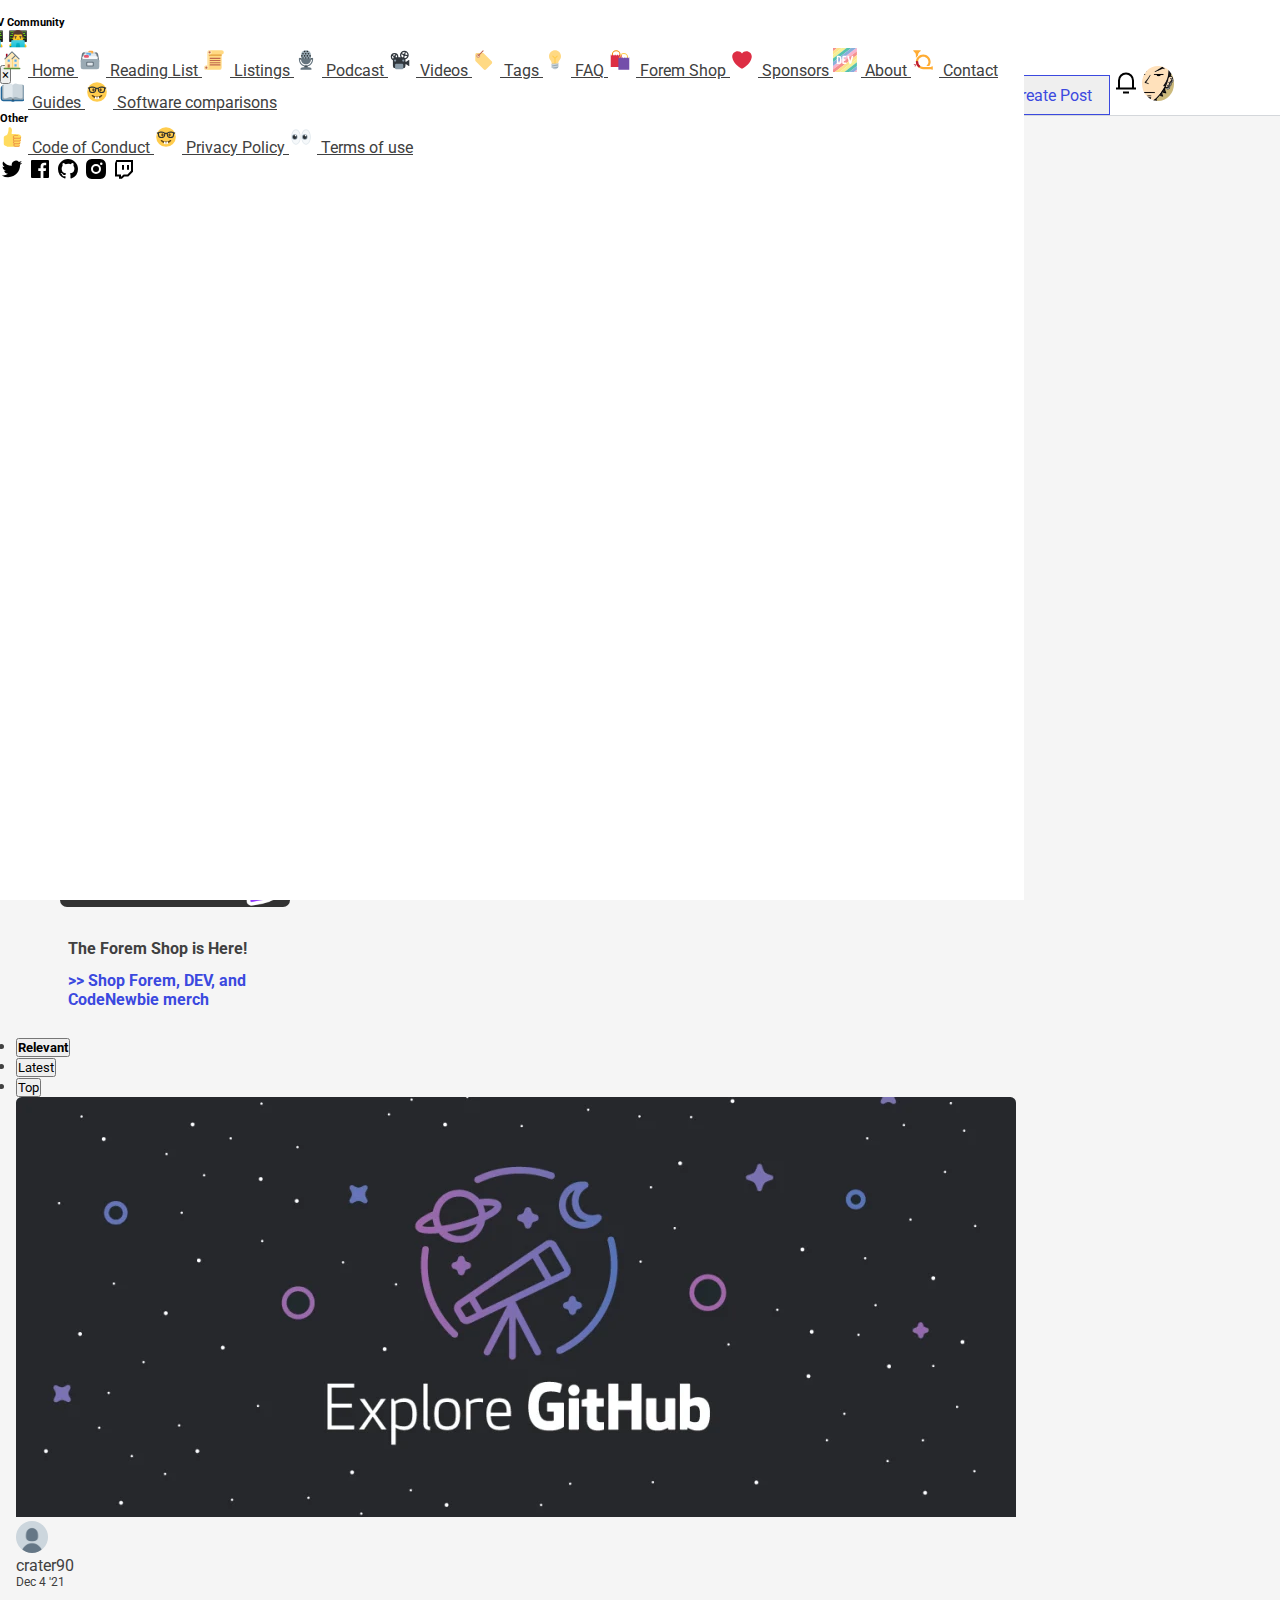
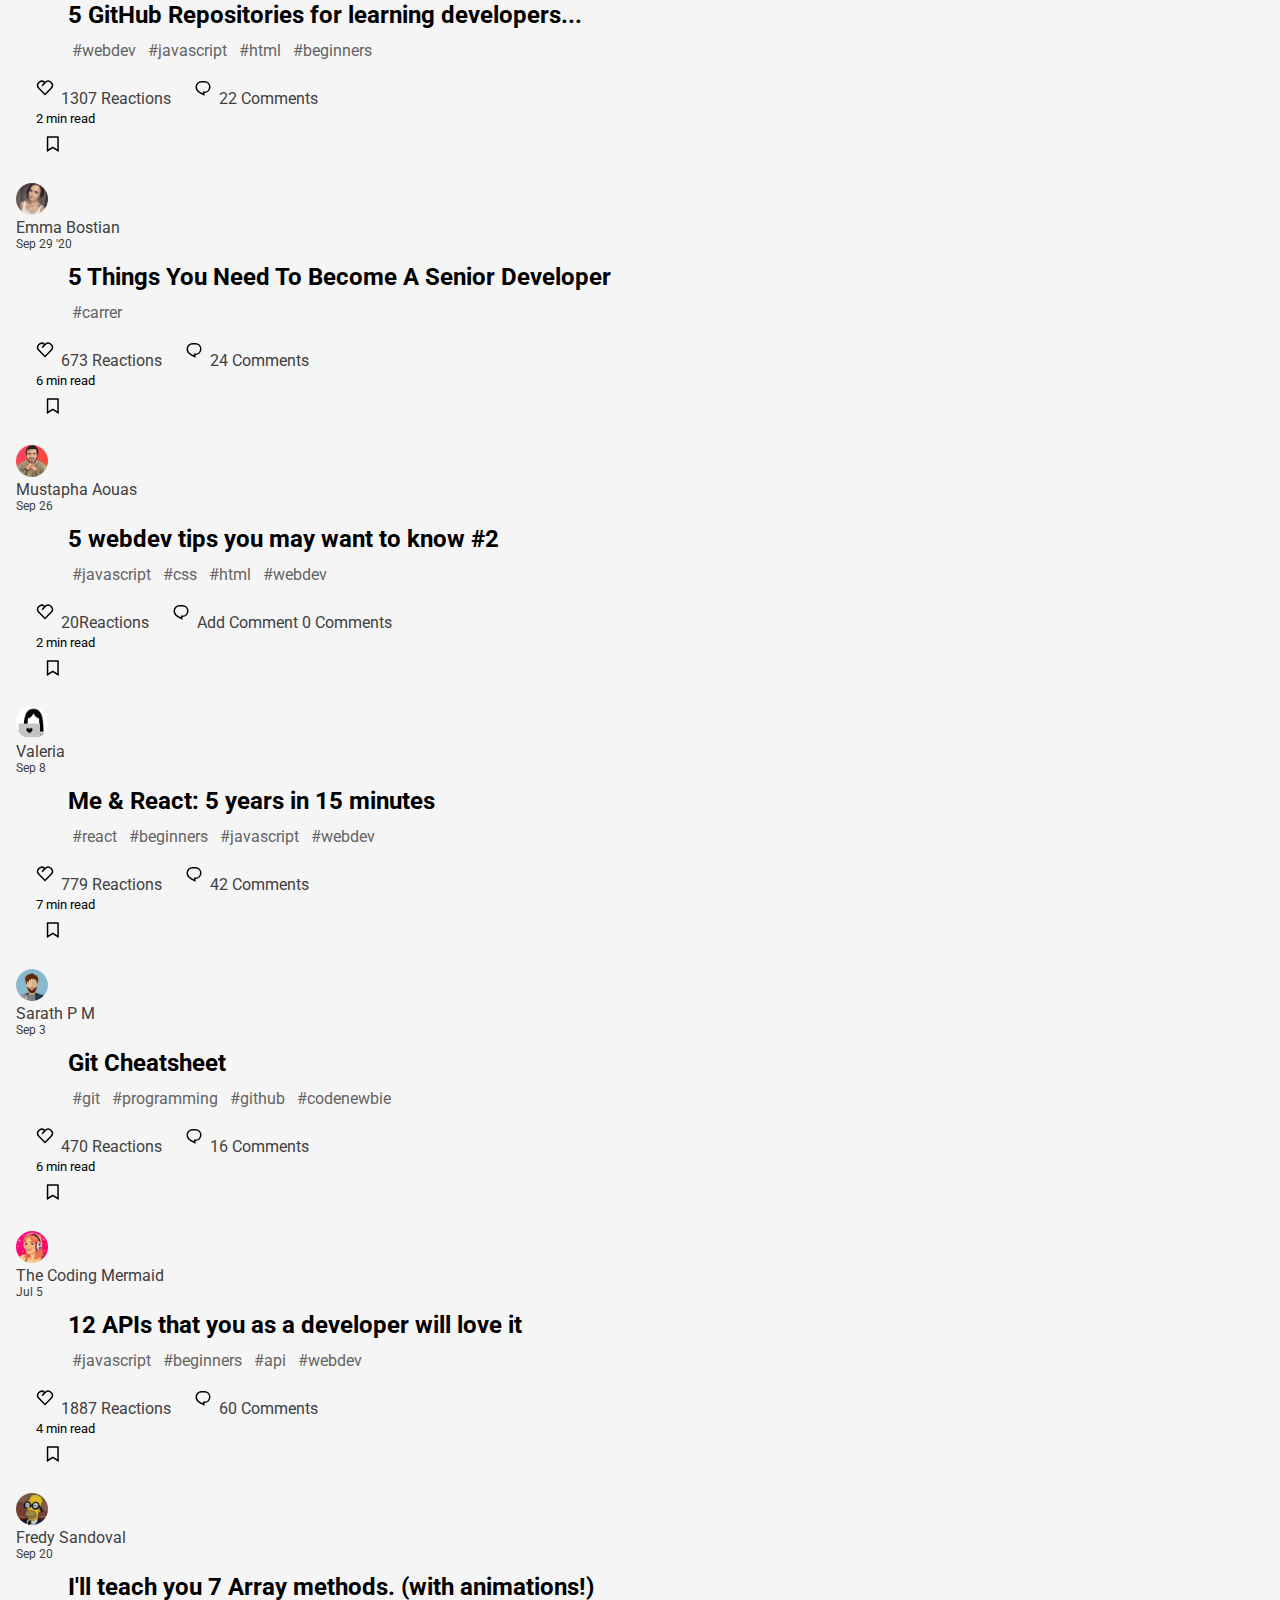
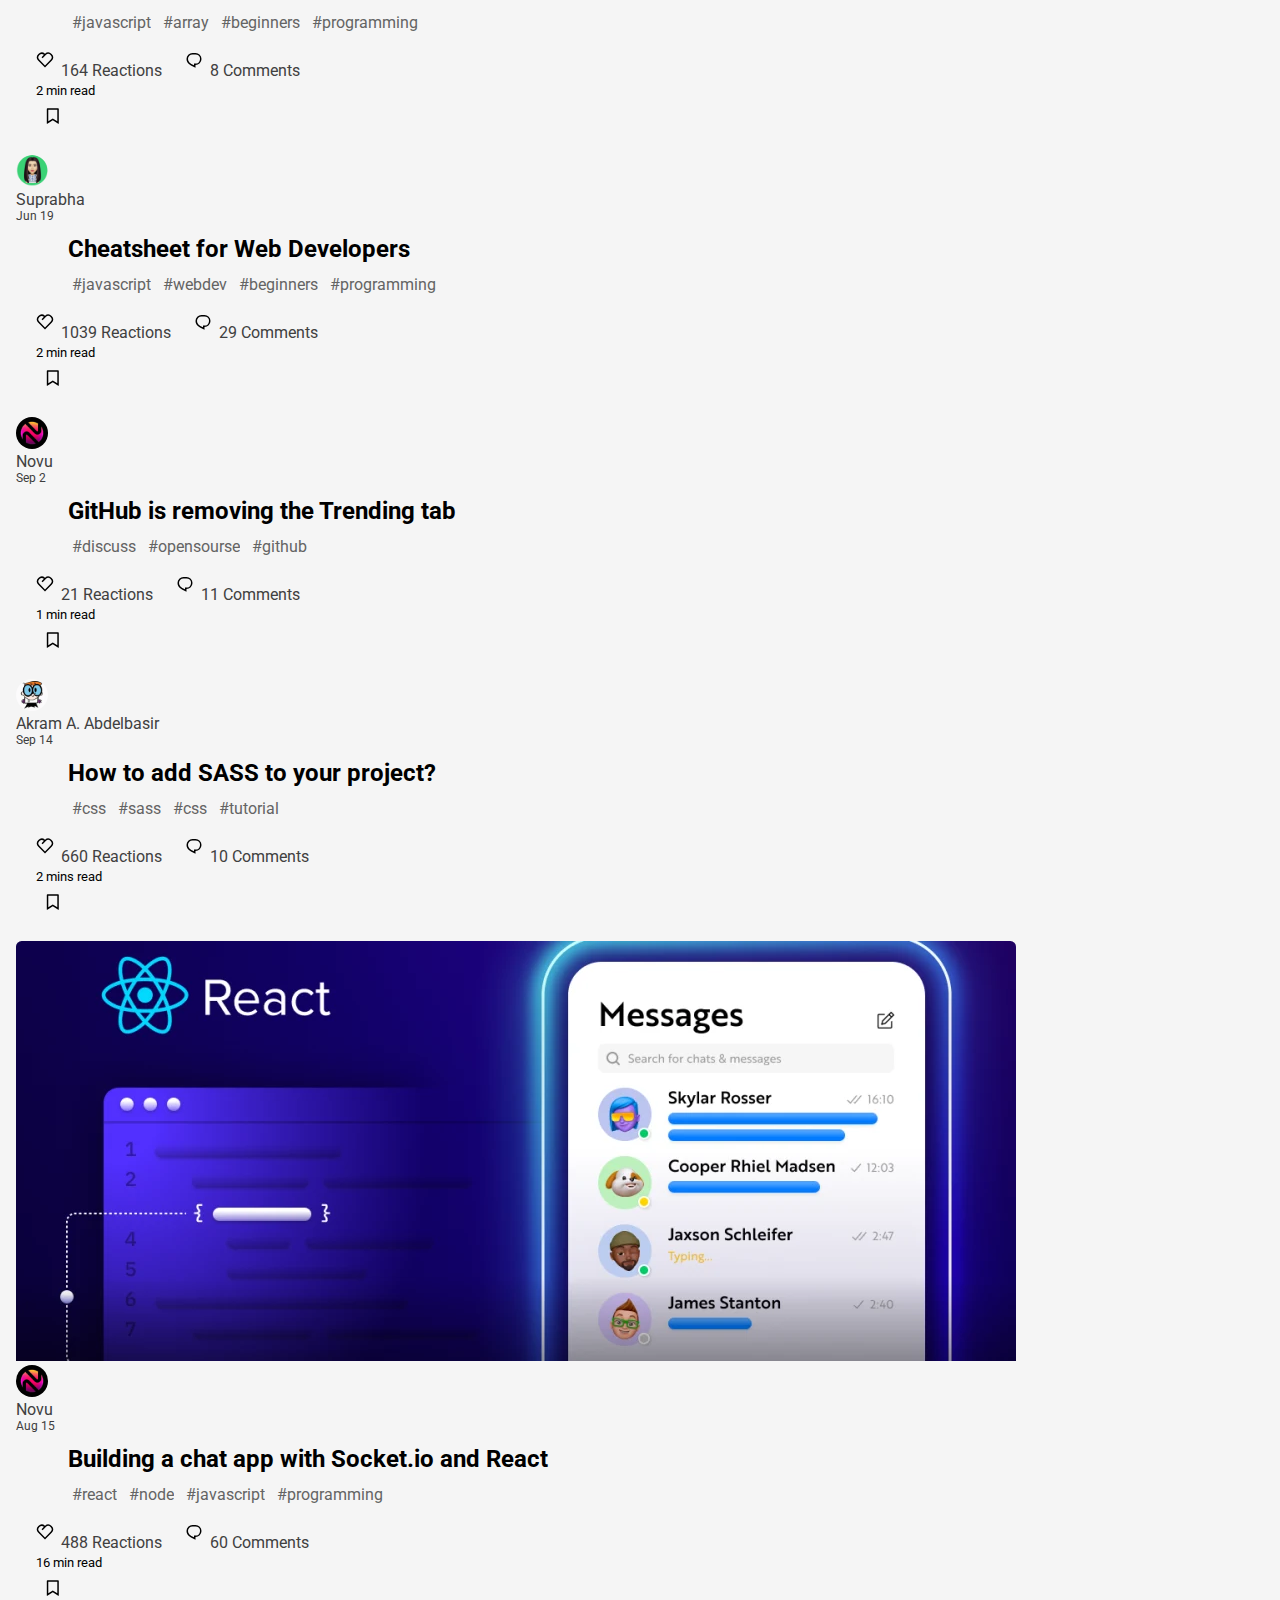
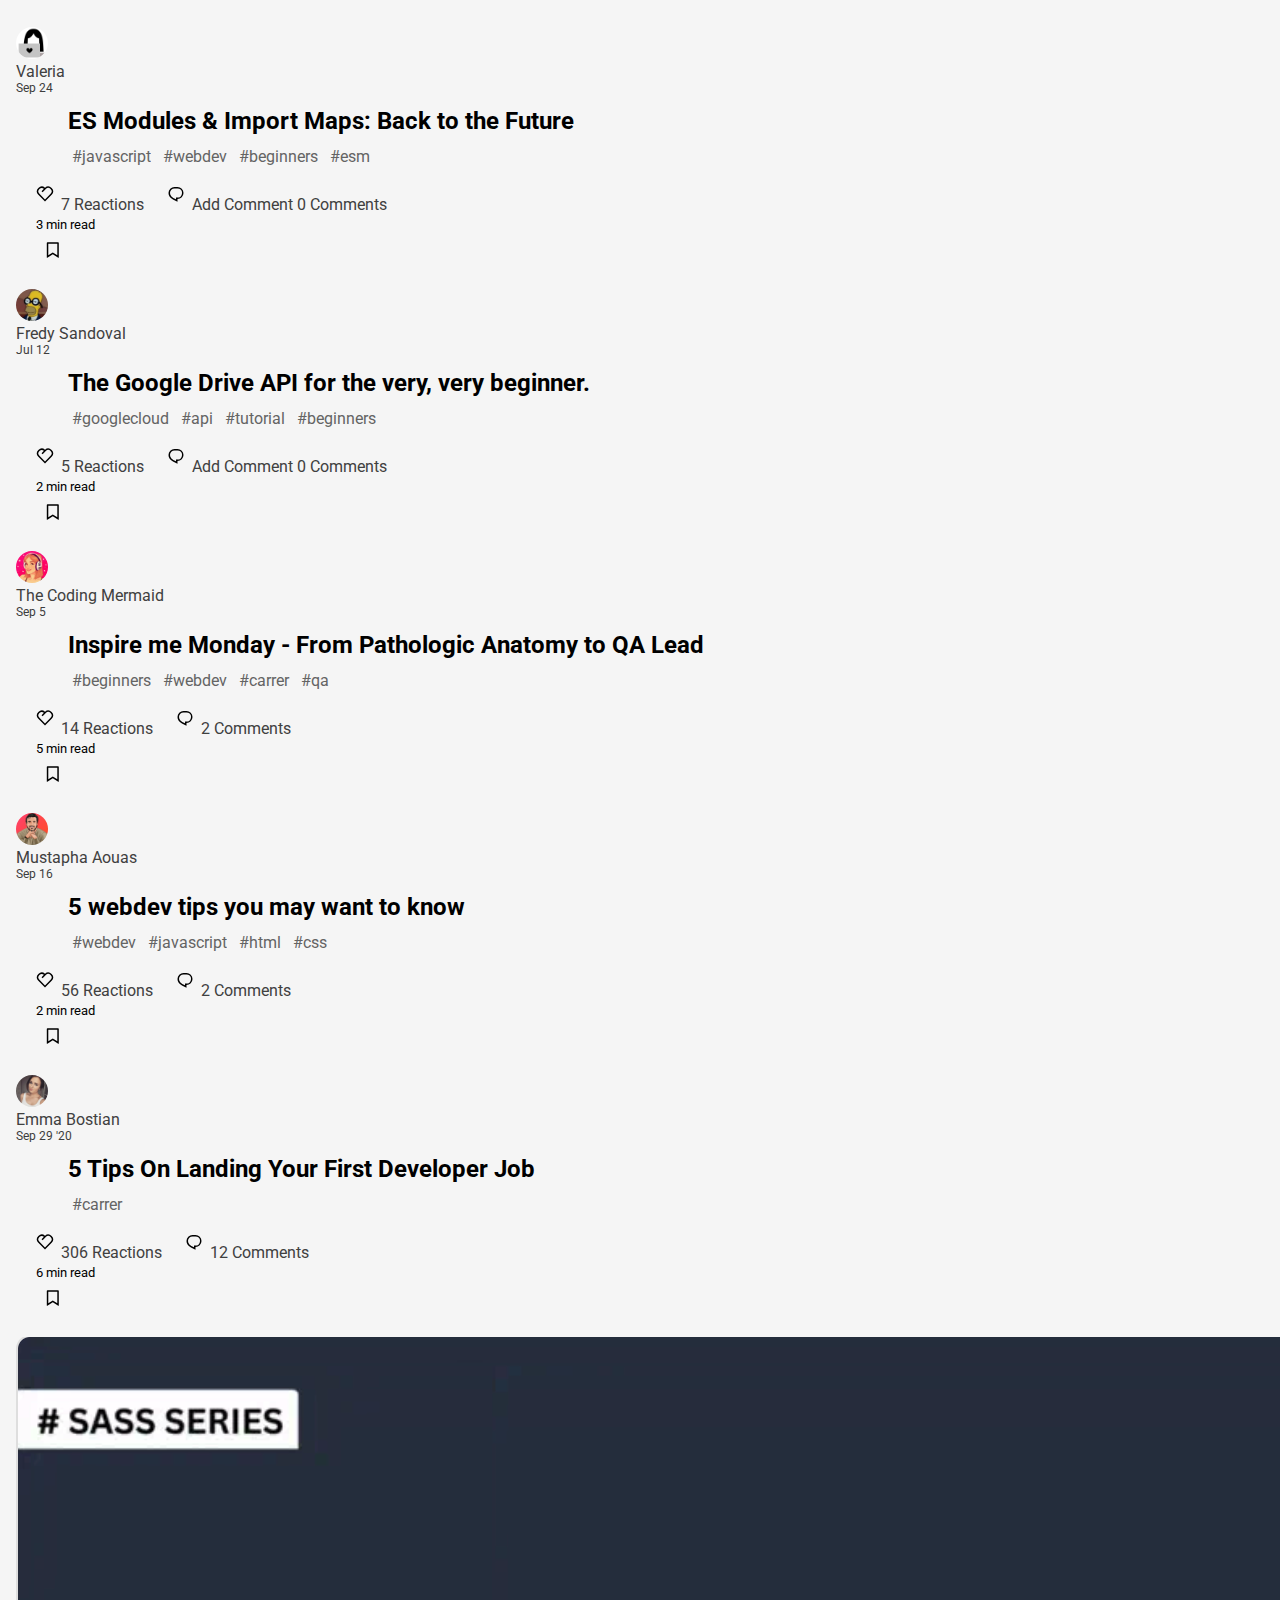
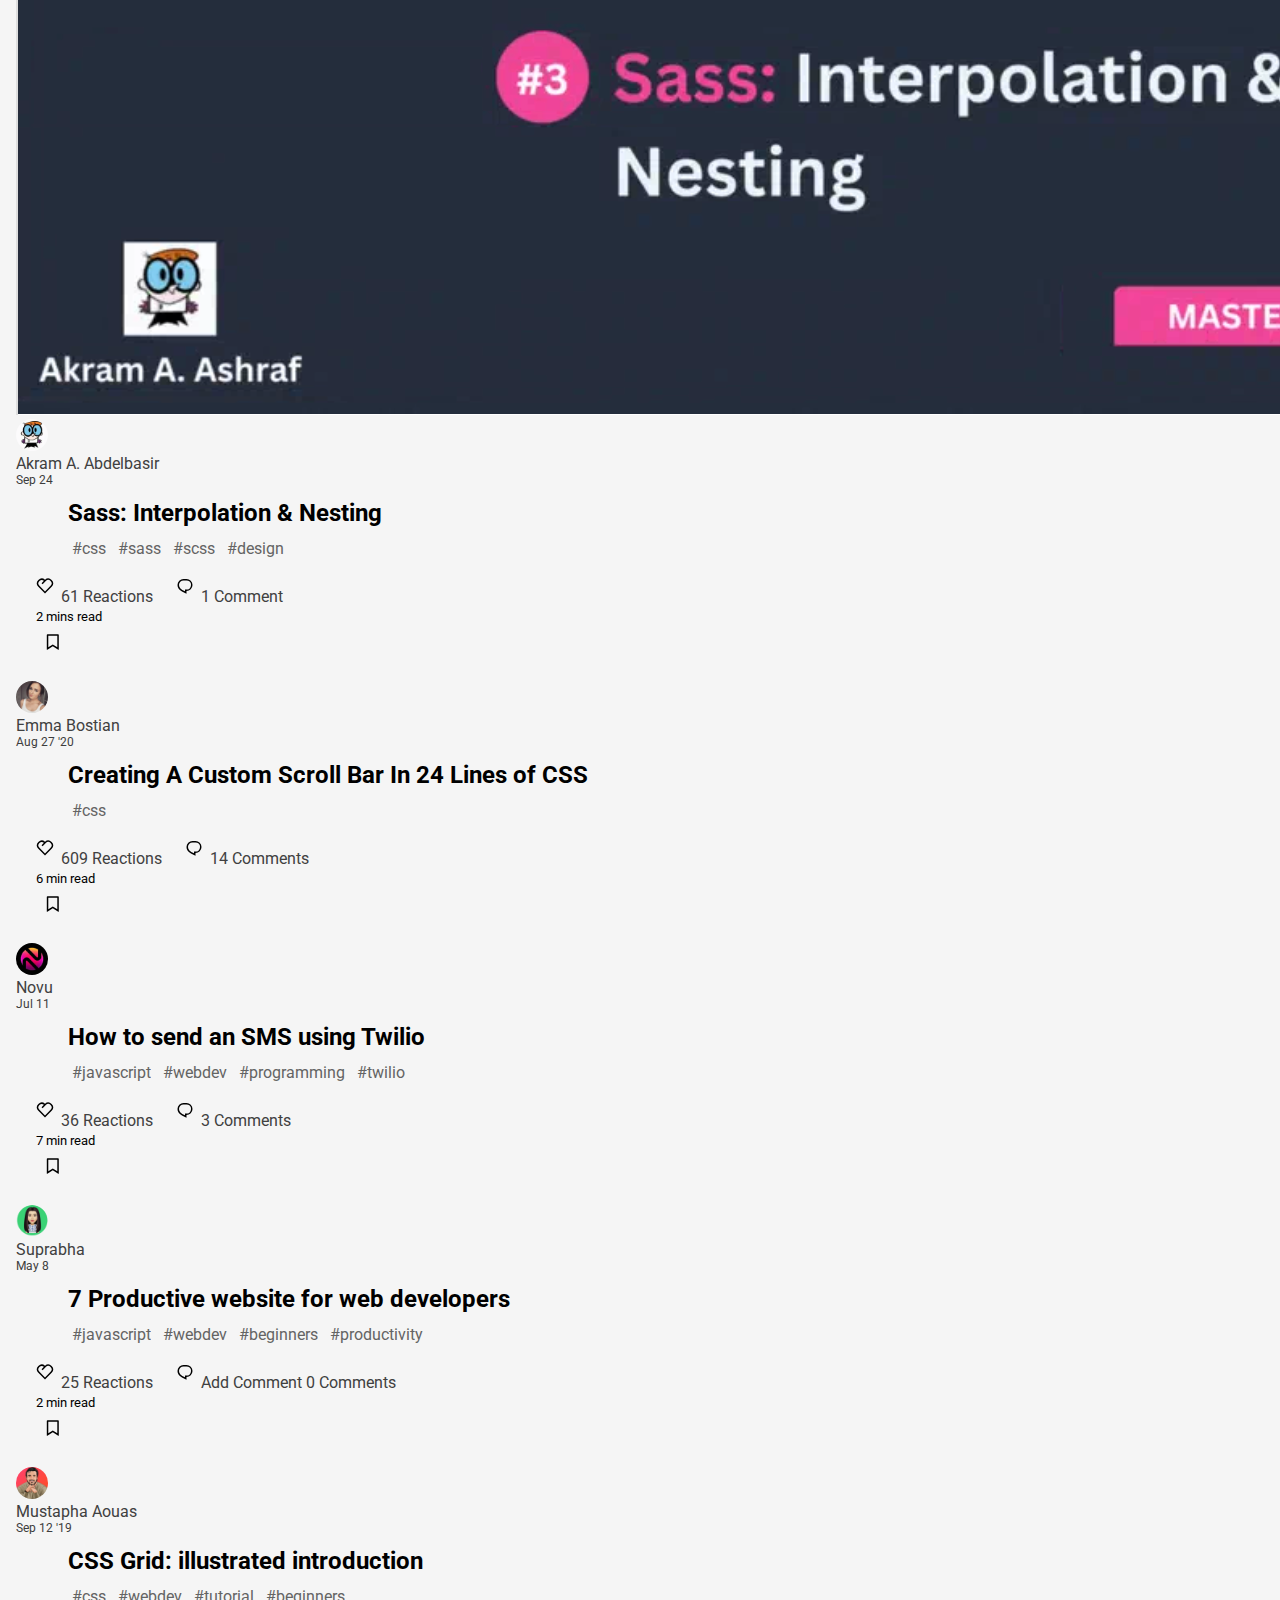
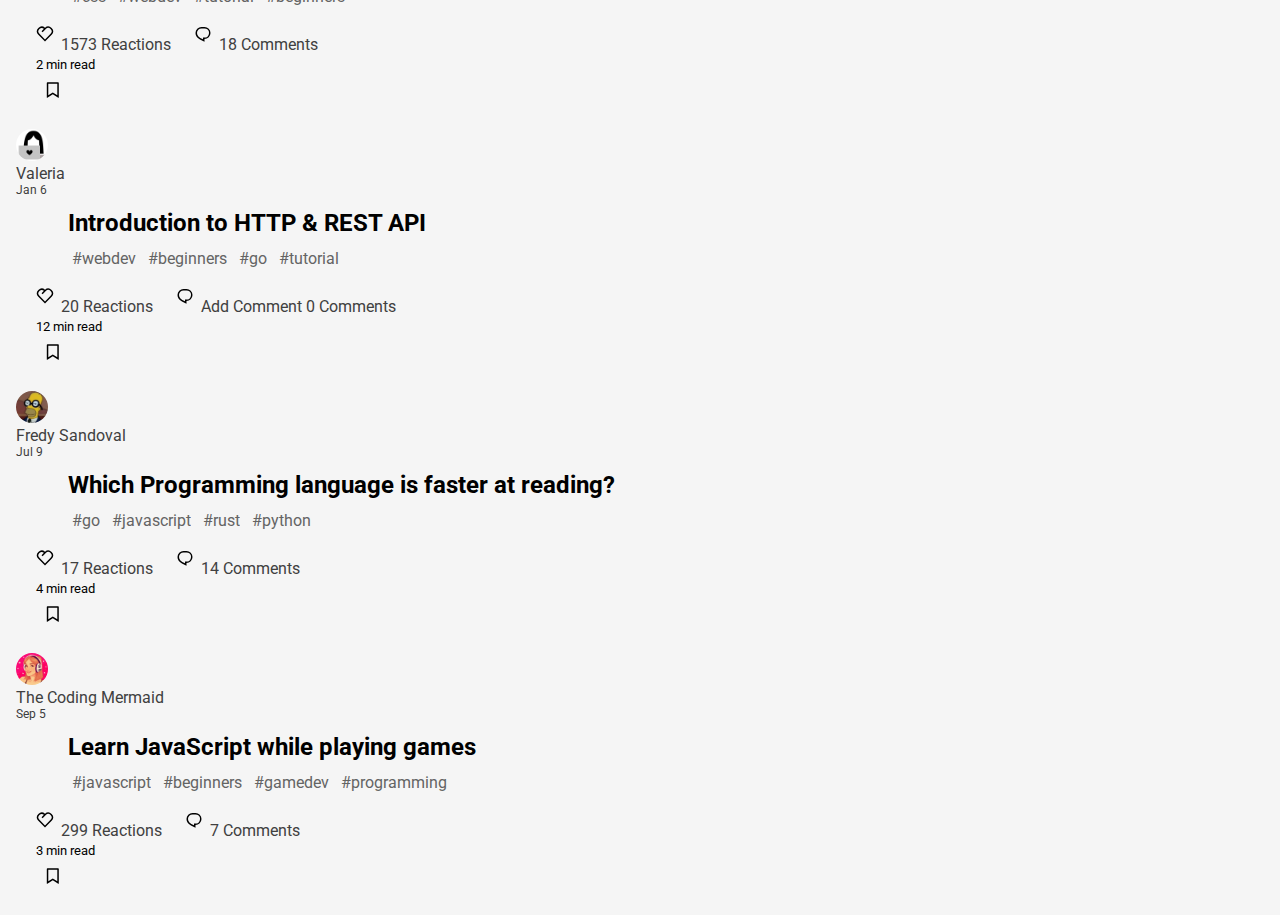
==== index.html @ 1abd72d7 "main card section terminada" ====
<!DOCTYPE html>
<html lang="en">
<head>
    <meta charset="UTF-8">
    <meta http-equiv="X-UA-Compatible" content="IE=edge">
    <meta name="viewport" content="width=device-width, initial-scale=1.0">
    <link rel="stylesheet" href="https://cdn.jsdelivr.net/npm/bootstrap@4.6.2/dist/css/bootstrap.min.css" integrity="sha384-xOolHFLEh07PJGoPkLv1IbcEPTNtaed2xpHsD9ESMhqIYd0nLMwNLD69Npy4HI+N" crossorigin="anonymous">
    <link rel="preconnect" href="https://fonts.googleapis.com">
    <link rel="preconnect" href="https://fonts.gstatic.com" crossorigin>
    <link href="https://fonts.googleapis.com/css2?family=Roboto:wght@100;200;400;500&display=swap" rel="stylesheet">
    <link rel="stylesheet" href="css/style.css">
    <title>Devto clon</title>
</head>
<body>
    <!--Header-->
    <nav class="navbar navbar-light">
        <div class="dropdown d-sm-block d-md-none d-lg-none">
            <button class="navbar-toggler" type="button" data-toggle="dropdown" aria-expanded="false">
                <span class="navbar-toggler-icon"></span>
            </button>
            <div class="dropdown-menu">
              <nav class="nav flex-column">
                <div class="head d-flex justify-content-around align-items-center">
                    <div class=" emojis d-flex">
                        <h6>DEV Community</h6>
                        &#x1F469&#x200D&#x1F4BB;
                        &#x1F468&#x200D&#x1F4BB;
                    </div>
                    <button type="button" class="close" aria-label="Close">
                        <span aria-hidden="true">&times;</span>
                    </button>
                </div>
                <a class="nav-link active" href="#">
                    <img src="img/home.svg" alt="">
                    Home
                </a>
                <a class="nav-link" href="#">
                    <img src="img/readinglist.svg" alt="">
                    Reading List 
                </a>
                <a class="nav-link" href="#">
                    <img src="img/listings.svg" alt="">
                    Listings
                </a>
                <a class="nav-link" href="#">
                    <img src="img/podcasts.svg" alt="">
                    Podcast
                </a>
                <a class="nav-link" href="#">
                    <img src="img/videos.svg" alt="">
                    Videos
                </a>
                <a class="nav-link" href="#">
                    <img src="img/tags.svg" alt="">
                    Tags
                </a>
                <a class="nav-link" href="#">
                    <img src="img/faq.svg" alt="">
                    FAQ
                </a>
                <a class="nav-link" href="#">
                    <img src="img/dev-shop.svg" alt="">
                    Forem Shop
                </a>
                <a class="nav-link" href="#">
                    <img src="img/sponsors.svg" alt="">
                    Sponsors    
                </a>
                <a class="nav-link" href="#">
                    <img src="img/about.svg" alt="">
                    About    
                </a>
                <a class="nav-link" href="#">
                    <img src="img/contact.svg" alt="">
                    Contact    
                </a>
                <a class="nav-link" href="#">
                    <img src="img/guides.svg" alt="">
                    Guides    
                </a>
                <a class="nav-link" href="#">
                    <img src="img/software-compar.svg" alt="">
                    Software comparisons    
                </a>
                <span class="others">
                    <h6>Other</h6>
                </span>
                <a class="nav-link" href="#">
                    <img src="img/code-of-conduct.svg" alt="">
                    Code of Conduct    
                </a>
                <a class="nav-link" href="#">
                    <img src="img/privacy-policy.svg" alt="">
                    Privacy Policy    
                </a>
                <a class="nav-link" href="#">
                    <img src="img/terms-of-use.svg" alt="">
                    Terms of use    
                </a>
                <div class="socialm-icons d-flex">
                    <svg xmlns="http://www.w3.org/2000/svg" width="24" height="24" viewBox="0 0 24 24" fill="currentColor">
                        <title id="a4csmpur5bau3h8pgr0i56lh1mo9uiub">Twitter</title>
                        <path d="M22.162 5.656a8.383 8.383 0 01-2.402.658A4.196 4.196 0 0021.6 4c-.82.488-1.719.83-2.656 1.015a4.182 4.182 0 00-7.126 3.814 11.874 11.874 0 01-8.62-4.37 4.168 4.168 0 00-.566 2.103c0 1.45.738 2.731 1.86 3.481a4.168 4.168 0 01-1.894-.523v.052a4.185 4.185 0 003.355 4.101 4.211 4.211 0 01-1.89.072A4.185 4.185 0 007.97 16.65a8.395 8.395 0 01-6.191 1.732 11.83 11.83 0 006.41 1.88c7.693 0 11.9-6.373 11.9-11.9 0-.18-.005-.362-.013-.54a8.495 8.495 0 002.087-2.165l-.001-.001z"></path>
                    </svg>
                    <svg xmlns="http://www.w3.org/2000/svg" width="24" height="24" viewBox="0 0 24 24">
                        <title>Facebook</title>
                        <path d="M15.402 21v-6.966h2.333l.349-2.708h-2.682V9.598c0-.784.218-1.319 1.342-1.319h1.434V5.857a19.188 19.188 0 00-2.09-.107c-2.067 0-3.482 1.262-3.482 3.58v1.996h-2.338v2.708h2.338V21H4a1 1 0 01-1-1V4a1 1 0 011-1h16a1 1 0 011 1v16a1 1 0 01-1 1h-4.598z"></path>
                    </svg>
                    <svg xmlns="http://www.w3.org/2000/svg" width="24" height="24" viewBox="0 0 24 24" role="img" aria-labelledby="ai6lld7kjm6poyq60j95yecmly52o9ed" class="crayons-icon">
                        <title id="ai6lld7kjm6poyq60j95yecmly52o9ed">Github</title>
                        <path d="M12 2C6.475 2 2 6.475 2 12a9.994 9.994 0 006.838 9.488c.5.087.687-.213.687-.476 0-.237-.013-1.024-.013-1.862-2.512.463-3.162-.612-3.362-1.175-.113-.288-.6-1.175-1.025-1.413-.35-.187-.85-.65-.013-.662.788-.013 1.35.725 1.538 1.025.9 1.512 2.338 1.087 2.912.825.088-.65.35-1.087.638-1.337-2.225-.25-4.55-1.113-4.55-4.938 0-1.088.387-1.987 1.025-2.688-.1-.25-.45-1.275.1-2.65 0 0 .837-.262 2.75 1.026a9.28 9.28 0 012.5-.338c.85 0 1.7.112 2.5.337 1.912-1.3 2.75-1.024 2.75-1.024.55 1.375.2 2.4.1 2.65.637.7 1.025 1.587 1.025 2.687 0 3.838-2.337 4.688-4.562 4.938.362.312.675.912.675 1.85 0 1.337-.013 2.412-.013 2.75 0 .262.188.574.688.474A10.016 10.016 0 0022 12c0-5.525-4.475-10-10-10z"></path>
                    </svg>
                    <svg xmlns="http://www.w3.org/2000/svg" width="24" height="24" viewBox="0 0 24 24">
                        <title id="a9mxmwigmxprdyj9potffal635l5wjv">Instagram</title>
                        <path d="M12 2c2.717 0 3.056.01 4.122.06 1.065.05 1.79.217 2.428.465.66.254 1.216.598 1.772 1.153.509.5.902 1.105 1.153 1.772.247.637.415 1.363.465 2.428.047 1.066.06 1.405.06 4.122 0 2.717-.01 3.056-.06 4.122-.05 1.065-.218 1.79-.465 2.428a4.883 4.883 0 01-1.153 1.772c-.5.508-1.105.902-1.772 1.153-.637.247-1.363.415-2.428.465-1.066.047-1.405.06-4.122.06-2.717 0-3.056-.01-4.122-.06-1.065-.05-1.79-.218-2.428-.465a4.89 4.89 0 01-1.772-1.153 4.904 4.904 0 01-1.153-1.772c-.248-.637-.415-1.363-.465-2.428C2.013 15.056 2 14.717 2 12c0-2.717.01-3.056.06-4.122.05-1.066.217-1.79.465-2.428a4.88 4.88 0 011.153-1.772A4.897 4.897 0 015.45 2.525c.638-.248 1.362-.415 2.428-.465C8.944 2.013 9.283 2 12 2zm0 5a5 5 0 100 10 5 5 0 000-10zm6.5-.25a1.25 1.25 0 10-2.5 0 1.25 1.25 0 002.5 0zM12 9a3 3 0 110 6 3 3 0 010-6z"></path>
                    </svg>
                    <svg xmlns="http://www.w3.org/2000/svg" width="24" height="24" viewBox="0 0 24 24">
                        <title>Twitch</title>
                        <path d="M4.3 3H21v11.7l-4.7 4.7h-3.9l-2.5 2.4H7v-2.4H3V6.2L4.3 3zM5 17.4h4v2.4h.095l2.5-2.4h3.877L19 13.872V5H5v12.4zM15 8h2v4.7h-2V8zm0 0h2v4.7h-2V8zm-5 0h2v4.7h-2V8z"></path>
                    </svg>
                </div>
              </nav>
            </div>
          </div>
        <a class="navbar-brand ml-lg-5" href="#">
            <img src="img/devto-logo.svg" width="50" height="40" alt="">
        </a>
        <input class="form-control ml-md-3 ml-lg-3" type="text" placeholder="Search...">
        <div class="icons-navbar d-flex">
            <button type="button" class="btn btn-lg">Create Post</button>
            <span class="search-mobile">
                <svg xmlns="http://www.w3.org/2000/svg" width="24" height="24" viewBox="0 0 24 24" role="img">
                    <title >Search</title>
                    <path fill="" d="M18.031 16.617l4.283 4.282-1.415 1.415-4.282-4.283A8.96 8.96 0 0111 20c-4.968 0-9-4.032-9-9s4.032-9 9-9 9 4.032 9 9a8.96 8.96 0 01-1.969 5.617zm-2.006-.742A6.977 6.977 0 0018 11c0-3.868-3.133-7-7-7-3.868 0-7 3.132-7 7 0 3.867 3.132 7 7 7a6.977 6.977 0 004.875-1.975l.15-.15z"></path>
                </svg>
            </span>
            <svg xmlns="http://www.w3.org/2000/svg" width="24" height="24" viewBox="0 0 24 24" role="img" >
                <title>Notifications</title>
                <path fill="" d="M20 17h2v2H2v-2h2v-7a8 8 0 1116 0v7zm-2 0v-7a6 6 0 10-12 0v7h12zm-9 4h6v2H9v-2z"></path>
            </svg>
            <img src="img/trent.jpg" alt="" class="avatar">
        </div>
    </nav>
    <!--Main-->
    <main class="container-fluid d-flex">
        <div class="row">
            <!--Aside-left-->
            <aside class="col-lg-3 col-md-3 aside-left d-none d-md-inline">
                <nav class="nav flex-column">
                    <a class="nav-link active" href="#">
                        <img src="img/home.svg" alt="">
                        Home
                    </a>
                    <a class="nav-link" href="#">
                        <img src="img/readinglist.svg" alt="">
                        Reading List 
                    </a>
                    <a class="nav-link" href="#">
                        <img src="img/listings.svg" alt="">
                        Listings
                    </a>
                    <a class="nav-link" href="#">
                        <img src="img/podcasts.svg" alt="">
                        Podcast
                    </a>
                    <a class="nav-link" href="#">
                        <img src="img/videos.svg" alt="">
                        Videos
                    </a>
                    <a class="nav-link" href="#">
                        <img src="img/tags.svg" alt="">
                        Tags
                    </a>
                    <a class="nav-link" href="#">
                        <img src="img/faq.svg" alt="">
                        FAQ
                    </a>
                    <a class="nav-link" href="#">
                        <img src="img/dev-shop.svg" alt="">
                        Forem Shop
                    </a>
                    <a class="nav-link" href="#">
                        <img src="img/sponsors.svg" alt="">
                        Sponsors    
                    </a>
                    <a class="nav-link" href="#">
                        <img src="img/about.svg" alt="">
                        About    
                    </a>
                    <a class="nav-link" href="#">
                        <img src="img/contact.svg" alt="">
                        Contact    
                    </a>
                    <a class="nav-link" href="#">
                        <img src="img/guides.svg" alt="">
                        Guides    
                    </a>
                    <a class="nav-link" href="#">
                        <img src="img/software-compar.svg" alt="">
                        Software comparisons    
                    </a>
                    <span class="others">
                        <h6>Other</h6>
                    </span>
                    <a class="nav-link" href="#">
                        <img src="img/code-of-conduct.svg" alt="">
                        Code of Conduct    
                    </a>
                    <a class="nav-link" href="#">
                        <img src="img/privacy-policy.svg" alt="">
                        Privacy Policy    
                    </a>
                    <a class="nav-link last-link" href="#">
                        <img src="img/terms-of-use.svg" alt="">
                        Terms of use    
                    </a>
                    <div class="socialm-icons d-flex">
                        <svg xmlns="http://www.w3.org/2000/svg" width="24" height="24" viewBox="0 0 24 24" fill="currentColor">
                            <title id="a4csmpur5bau3h8pgr0i56lh1mo9uiub">Twitter</title>
                            <path d="M22.162 5.656a8.383 8.383 0 01-2.402.658A4.196 4.196 0 0021.6 4c-.82.488-1.719.83-2.656 1.015a4.182 4.182 0 00-7.126 3.814 11.874 11.874 0 01-8.62-4.37 4.168 4.168 0 00-.566 2.103c0 1.45.738 2.731 1.86 3.481a4.168 4.168 0 01-1.894-.523v.052a4.185 4.185 0 003.355 4.101 4.211 4.211 0 01-1.89.072A4.185 4.185 0 007.97 16.65a8.395 8.395 0 01-6.191 1.732 11.83 11.83 0 006.41 1.88c7.693 0 11.9-6.373 11.9-11.9 0-.18-.005-.362-.013-.54a8.495 8.495 0 002.087-2.165l-.001-.001z"></path>
                        </svg>
                        <svg xmlns="http://www.w3.org/2000/svg" width="24" height="24" viewBox="0 0 24 24">
                            <title>Facebook</title>
                            <path d="M15.402 21v-6.966h2.333l.349-2.708h-2.682V9.598c0-.784.218-1.319 1.342-1.319h1.434V5.857a19.188 19.188 0 00-2.09-.107c-2.067 0-3.482 1.262-3.482 3.58v1.996h-2.338v2.708h2.338V21H4a1 1 0 01-1-1V4a1 1 0 011-1h16a1 1 0 011 1v16a1 1 0 01-1 1h-4.598z"></path>
                        </svg>
                        <svg xmlns="http://www.w3.org/2000/svg" width="24" height="24" viewBox="0 0 24 24" role="img" aria-labelledby="ai6lld7kjm6poyq60j95yecmly52o9ed" class="crayons-icon">
                            <title id="ai6lld7kjm6poyq60j95yecmly52o9ed">Github</title>
                            <path d="M12 2C6.475 2 2 6.475 2 12a9.994 9.994 0 006.838 9.488c.5.087.687-.213.687-.476 0-.237-.013-1.024-.013-1.862-2.512.463-3.162-.612-3.362-1.175-.113-.288-.6-1.175-1.025-1.413-.35-.187-.85-.65-.013-.662.788-.013 1.35.725 1.538 1.025.9 1.512 2.338 1.087 2.912.825.088-.65.35-1.087.638-1.337-2.225-.25-4.55-1.113-4.55-4.938 0-1.088.387-1.987 1.025-2.688-.1-.25-.45-1.275.1-2.65 0 0 .837-.262 2.75 1.026a9.28 9.28 0 012.5-.338c.85 0 1.7.112 2.5.337 1.912-1.3 2.75-1.024 2.75-1.024.55 1.375.2 2.4.1 2.65.637.7 1.025 1.587 1.025 2.687 0 3.838-2.337 4.688-4.562 4.938.362.312.675.912.675 1.85 0 1.337-.013 2.412-.013 2.75 0 .262.188.574.688.474A10.016 10.016 0 0022 12c0-5.525-4.475-10-10-10z"></path>
                        </svg>
                        <svg xmlns="http://www.w3.org/2000/svg" width="24" height="24" viewBox="0 0 24 24">
                            <title id="a9mxmwigmxprdyj9potffal635l5wjv">Instagram</title>
                            <path d="M12 2c2.717 0 3.056.01 4.122.06 1.065.05 1.79.217 2.428.465.66.254 1.216.598 1.772 1.153.509.5.902 1.105 1.153 1.772.247.637.415 1.363.465 2.428.047 1.066.06 1.405.06 4.122 0 2.717-.01 3.056-.06 4.122-.05 1.065-.218 1.79-.465 2.428a4.883 4.883 0 01-1.153 1.772c-.5.508-1.105.902-1.772 1.153-.637.247-1.363.415-2.428.465-1.066.047-1.405.06-4.122.06-2.717 0-3.056-.01-4.122-.06-1.065-.05-1.79-.218-2.428-.465a4.89 4.89 0 01-1.772-1.153 4.904 4.904 0 01-1.153-1.772c-.248-.637-.415-1.363-.465-2.428C2.013 15.056 2 14.717 2 12c0-2.717.01-3.056.06-4.122.05-1.066.217-1.79.465-2.428a4.88 4.88 0 011.153-1.772A4.897 4.897 0 015.45 2.525c.638-.248 1.362-.415 2.428-.465C8.944 2.013 9.283 2 12 2zm0 5a5 5 0 100 10 5 5 0 000-10zm6.5-.25a1.25 1.25 0 10-2.5 0 1.25 1.25 0 002.5 0zM12 9a3 3 0 110 6 3 3 0 010-6z"></path>
                        </svg>
                        <svg xmlns="http://www.w3.org/2000/svg" width="24" height="24" viewBox="0 0 24 24">
                            <title>Twitch</title>
                            <path d="M4.3 3H21v11.7l-4.7 4.7h-3.9l-2.5 2.4H7v-2.4H3V6.2L4.3 3zM5 17.4h4v2.4h.095l2.5-2.4h3.877L19 13.872V5H5v12.4zM15 8h2v4.7h-2V8zm0 0h2v4.7h-2V8zm-5 0h2v4.7h-2V8z"></path>
                        </svg>
                    </div>
                  </nav>
                  <nav class="nav nav-tags flex-column">
                    <div class="tags-head d-flex">
                        <h6>My Tags</h6>
                        <svg xmlns="http://www.w3.org/2000/svg" width="24" height="24" viewBox="0 0 24 24" role="img" class="crayons-icon">
                            <path d="M12 1l9.5 5.5v11L12 23l-9.5-5.5v-11L12 1zm0 2.311L4.5 7.653v8.694l7.5 4.342 7.5-4.342V7.653L12 3.311zM12 16a4 4 0 110-8 4 4 0 010 8zm0-2a2 2 0 100-4 2 2 0 000 4z"></path>
                        </svg>
                    </div>
                    <div class="tags overflow-auto">
                        <a class="nav-link" href="#">
                            #javascript
                        </a>
                        <a class="nav-link" href="#">
                            #newdev
                        </a>
                        <a class="nav-link" href="#">
                            #begginers
                        </a>
                        <a class="nav-link" href="#">
                            #html 
                        </a>
                        <a class="nav-link" href="#">
                            #css
                        </a>
                        <a class="nav-link" href="#">
                            #react
                        </a>
                        <a class="nav-link" href="#">
                            #bootstrap
                        </a>
                        <a class="nav-link" href="#">
                            #aws
                        </a>
                        <a class="nav-link" href="#">
                            #nodejs
                        </a>
                        <a class="nav-link" href="#">
                            #git
                        </a>
                    </div>
                  </nav>
                  <div class="card" >
                    <img src="img/devto-img-card1.png" class="card-img-top" alt="...">
                    <div class="card-body">
                      <h6 class="card-title">Calling all early-career developers & coding mentors!</h6>
                      <p class="card-text">Join CodeNewbie Community: a supportive space for coding newbies to connect & express themselves.</p>
                      <a href="#" class="">->Get in on the fun!</a>
                    </div>
                  </div>
                  <div class="card" >
                    <img src="img/devto-img-card2.png" class="card-img-top" alt="...">
                    <div class="card-body">
                      <h4 class="card-title shop">The Forem Shop is Here!</h4>
                      <a href="#" class="">>> Shop Forem, DEV, and CodeNewbie merch</a>
                    </div>
                  </div>
            </aside>
            <!--Main-cards-secction-->
            <section class="col-12 col-md-9 col-lg-6 main-cards-section">
                <ul class="nav nav-pills mt-3 mb-2" id="pills-tab" role="tablist">
                    <li class="nav-item" role="presentation">
                      <button class="nav-link" id="pills-home-tab" data-toggle="pill" data-target="#pills-relevant" type="button" role="tab" aria-controls="pills-home" aria-selected="true">Relevant</button>
                    </li>
                    <li class="nav-item" role="presentation">
                      <button class="nav-link" id="pills-profile-tab" data-toggle="pill" data-target="#pills-latest" type="button" role="tab" aria-controls="pills-profile" aria-selected="false">Latest</button>
                    </li>
                    <li class="nav-item" role="presentation">
                      <button class="nav-link" id="pills-contact-tab" data-toggle="pill" data-target="#pills-top" type="button" role="tab" aria-controls="pills-contact" aria-selected="false">Top</button>
                    </li>
                </ul>
                <div class="tab-content" id="pills-tabContent">
                    <!--Relevant-->
                    <div class="tab-pane fade show active" id="pills-relevant" role="tabpanel" aria-labelledby="pills-home-tab">
                        <div class="card mb-2 principal-card">
                            <a href="">
                                <img src="img/card-section-img1.png" class="card-img-top" alt="...">
                            </a>
                            <div class="user d-flex align-items-center mt-3 ml-3">
                                <a href="">
                                    <img src="img/avatar1.png" alt="" class="mr-2">
                                </a>
                                <div class="user-data">
                                    <a href="">
                                        <p class="name m-0">crater90</p>
                                        <p class="date m-0">Dec 4 '21</p>
                                    </a>
                                </div>
                            </div>
                            <div class="card-body">
                              <h4 class="card-title">5 GitHub Repositories for learning developers...</h4>
                                <div class="hastags">
                                    <a href="">#webdev</a>
                                    <a href="">#javascript</a>
                                    <a href="">#html</a>
                                    <a href="">#beginners</a>
                                </div>
                                <div class="interactions d-flex align-items-center justify-content-between">
                                    <div class="reactions-comments d-flex ml-md-4">
                                        <a href="" class="mr-md-2">
                                            <svg class="crayons-icon" width="24" height="24" xmlns="http://www.w3.org/2000/svg"><path fill="" d="M18.884 12.595l.01.011L12 19.5l-6.894-6.894.01-.01A4.875 4.875 0 0112 5.73a4.875 4.875 0 016.884 6.865zM6.431 7.037a3.375 3.375 0 000 4.773L12 17.38l5.569-5.569a3.375 3.375 0 10-4.773-4.773L9.613 10.22l-1.06-1.062 2.371-2.372a3.375 3.375 0 00-4.492.25v.001z"></path></svg>
                                            <span class="num-reactions">1307 <span class="reactions d-none d-md-inline">Reactions</span></span> 
                                        </a>
                                        <a href="" class="">
                                            <svg class="crayons-icon" width="24" height="24" xmlns="http://www.w3.org/2000/svg"><path d="M10.5 5h3a6 6 0 110 12v2.625c-3.75-1.5-9-3.75-9-8.625a6 6 0 016-6zM12 15.5h1.5a4.501 4.501 0 001.722-8.657A4.5 4.5 0 0013.5 6.5h-3A4.5 4.5 0 006 11c0 2.707 1.846 4.475 6 6.36V15.5z"></path></svg>
                                            <span class="num-coments">22 <span class="comments d-none d-md-inline">Comments</span></span> 
                                        </a>
                                    </div>
                                    <div class="save d-flex align-items-center mr-md-2">
                                        <p class="card-text m-0"><small class="text-muted">2 min read</small></p>
                                        <a href="" class="ml-3">
                                            <svg class="crayons-icon c-btn__icon" aria-hidden="true" focusable="false" width="24" height="24" xmlns="http://www.w3.org/2000/svg"><path fill="" d="M6.75 4.5h10.5a.75.75 0 0 1 .75.75v14.357a.375.375 0 0 1-.575.318L12 16.523l-5.426 3.401A.375.375 0 0 1 6 19.607V5.25a.75.75 0 0 1 .75-.75zM16.5 6h-9v11.574l4.5-2.82 4.5 2.82V6z"></path></svg>
                                        </a>
                                    </div>
                                </div>
                            </div>
                        </div>
                        <div class="card mb-2 secondary-card">
                            <div class="user d-flex align-items-center mt-3 ml-3">
                                <a href="">
                                    <img src="img/avatar8.png" alt="" class="mr-2">
                                </a>                           
                                <div class="user-data">
                                    <a href="">
                                        <p class="name m-0">Emma Bostian</p>
                                        <p class="date m-0">Sep 29 '20</p>
                                    </a>
                                </div>
                            </div>
                            <div class="card-body">
                              <h4 class="card-title">5 Things You Need To Become A Senior Developer</h4>
                                <div class="hastags">                                 
                                    <a href="">#carrer</a>
                                </div>
                                <div class="interactions d-flex align-items-center justify-content-between">
                                    <div class="reactions-comments d-flex ml-md-4">
                                        <a href="" class="mr-md-2">
                                            <svg class="crayons-icon" width="24" height="24" xmlns="http://www.w3.org/2000/svg"><path fill="" d="M18.884 12.595l.01.011L12 19.5l-6.894-6.894.01-.01A4.875 4.875 0 0112 5.73a4.875 4.875 0 016.884 6.865zM6.431 7.037a3.375 3.375 0 000 4.773L12 17.38l5.569-5.569a3.375 3.375 0 10-4.773-4.773L9.613 10.22l-1.06-1.062 2.371-2.372a3.375 3.375 0 00-4.492.25v.001z"></path></svg>
                                            <span class="num-reactions">673 <span class="reactions d-none d-md-inline">Reactions</span></span>
                                        </a>
                                        <a href="" class="">
                                            <svg class="crayons-icon" width="24" height="24" xmlns="http://www.w3.org/2000/svg"><path d="M10.5 5h3a6 6 0 110 12v2.625c-3.75-1.5-9-3.75-9-8.625a6 6 0 016-6zM12 15.5h1.5a4.501 4.501 0 001.722-8.657A4.5 4.5 0 0013.5 6.5h-3A4.5 4.5 0 006 11c0 2.707 1.846 4.475 6 6.36V15.5z"></path></svg>
                                            <span class="num-coments">24 <span class="comments d-none d-md-inline">Comments</span></span>
                                        </a>
                                    </div>
                                    <div class="save d-flex align-items-center mr-md-2">
                                        <p class="card-text m-0"><small class="text-muted">6 min read</small></p>
                                        <a href="" class="ml-3">
                                            <svg class="crayons-icon c-btn__icon" aria-hidden="true" focusable="false" width="24" height="24" xmlns="http://www.w3.org/2000/svg"><path fill="" d="M6.75 4.5h10.5a.75.75 0 0 1 .75.75v14.357a.375.375 0 0 1-.575.318L12 16.523l-5.426 3.401A.375.375 0 0 1 6 19.607V5.25a.75.75 0 0 1 .75-.75zM16.5 6h-9v11.574l4.5-2.82 4.5 2.82V6z"></path></svg>
                                        </a>
                                    </div>
                                </div>
                            </div>
                        </div>
                        <div class="card mb-2 secondary-card">
                            <div class="user d-flex align-items-center mt-3 ml-3">
                                <a href="">
                                    <img src="img/avatar4.png" alt="" class="mr-2">
                                </a>
                                <div class="user-data">
                                    <a href="">
                                        <p class="name m-0">Mustapha Aouas</p>
                                        <p class="date m-0">Sep 26</p>
                                    </a>
                                </div>
                            </div>
                            <div class="card-body">
                              <h4 class="card-title">5 webdev tips you may want to know #2</h4>
                                <div class="hastags">
                                    <a href="">#javascript</a>
                                    <a href="">#css</a>
                                    <a href="">#html</a>
                                    <a href="">#webdev</a>
                                </div>
                                <div class="interactions d-flex align-items-center justify-content-between">
                                    <div class="reactions-comments d-flex ml-md-4">
                                        <a href="" class="mr-md-2">
                                            <svg class="crayons-icon" width="24" height="24" xmlns="http://www.w3.org/2000/svg"><path fill="" d="M18.884 12.595l.01.011L12 19.5l-6.894-6.894.01-.01A4.875 4.875 0 0112 5.73a4.875 4.875 0 016.884 6.865zM6.431 7.037a3.375 3.375 0 000 4.773L12 17.38l5.569-5.569a3.375 3.375 0 10-4.773-4.773L9.613 10.22l-1.06-1.062 2.371-2.372a3.375 3.375 0 00-4.492.25v.001z"></path></svg>
                                            <span class="num-reactions">20<span class="reactions d-none d-md-inline">Reactions</span></span>
                                        </a>
                                        <a href="" class="">
                                            <svg class="crayons-icon" width="24" height="24" xmlns="http://www.w3.org/2000/svg"><path d="M10.5 5h3a6 6 0 110 12v2.625c-3.75-1.5-9-3.75-9-8.625a6 6 0 016-6zM12 15.5h1.5a4.501 4.501 0 001.722-8.657A4.5 4.5 0 0013.5 6.5h-3A4.5 4.5 0 006 11c0 2.707 1.846 4.475 6 6.36V15.5z"></path></svg>
                                            <span class="num-coments d-none d-md-inline">Add Comment</span>
                                            <span class="num-comments d-md-none">0 <span class="comments d-none d-md-inline">Comments</span></span>
                                        </a>
                                    </div>
                                    <div class="save d-flex align-items-center mr-md-2">
                                        <p class="card-text m-0"><small class="text-muted">2 min read</small></p>
                                        <a href="" class="ml-3">
                                            <svg class="crayons-icon c-btn__icon" aria-hidden="true" focusable="false" width="24" height="24" xmlns="http://www.w3.org/2000/svg"><path fill="" d="M6.75 4.5h10.5a.75.75 0 0 1 .75.75v14.357a.375.375 0 0 1-.575.318L12 16.523l-5.426 3.401A.375.375 0 0 1 6 19.607V5.25a.75.75 0 0 1 .75-.75zM16.5 6h-9v11.574l4.5-2.82 4.5 2.82V6z"></path></svg>
                                        </a>
                                    </div>
                                </div>
                            </div>
                        </div>
                        <div class="card mb-2 secondary-card">
                            <div class="user d-flex align-items-center mt-3 ml-3">
                                <a href="">
                                    <img src="img/avatar5.png" alt="" class="mr-2">
                                </a>
                                <div class="user-data">
                                    <a href="">
                                        <p class="name m-0">Valeria</p>
                                        <p class="date m-0">Sep 8</p>
                                    </a>
                                </div>
                            </div>
                            <div class="card-body">
                              <h4 class="card-title">Me & React: 5 years in 15 minutes</h4>
                                <div class="hastags">                                 
                                    <a href="">#react</a>
                                    <a href="">#beginners</a>
                                    <a href="">#javascript</a>
                                    <a href="">#webdev</a>
                                </div>
                                <div class="interactions d-flex align-items-center justify-content-between">
                                    <div class="reactions-comments d-flex ml-md-4">
                                        <a href="" class="mr-md-2">
                                            <svg class="crayons-icon" width="24" height="24" xmlns="http://www.w3.org/2000/svg"><path fill="" d="M18.884 12.595l.01.011L12 19.5l-6.894-6.894.01-.01A4.875 4.875 0 0112 5.73a4.875 4.875 0 016.884 6.865zM6.431 7.037a3.375 3.375 0 000 4.773L12 17.38l5.569-5.569a3.375 3.375 0 10-4.773-4.773L9.613 10.22l-1.06-1.062 2.371-2.372a3.375 3.375 0 00-4.492.25v.001z"></path></svg>
                                            <span class="num-reactions">779 <span class="reactions d-none d-md-inline">Reactions</span></span>
                                        </a>
                                        <a href="" class="">
                                            <svg class="crayons-icon" width="24" height="24" xmlns="http://www.w3.org/2000/svg"><path d="M10.5 5h3a6 6 0 110 12v2.625c-3.75-1.5-9-3.75-9-8.625a6 6 0 016-6zM12 15.5h1.5a4.501 4.501 0 001.722-8.657A4.5 4.5 0 0013.5 6.5h-3A4.5 4.5 0 006 11c0 2.707 1.846 4.475 6 6.36V15.5z"></path></svg>
                                            <span class="num-coments">42 <span class="comments d-none d-md-inline">Comments</span></span>
                                        </a>
                                    </div>
                                    <div class="save d-flex align-items-center mr-md-2">
                                        <p class="card-text m-0"><small class="text-muted">7 min read</small></p>
                                        <a href="" class="ml-3">
                                            <svg class="crayons-icon c-btn__icon" aria-hidden="true" focusable="false" width="24" height="24" xmlns="http://www.w3.org/2000/svg"><path fill="" d="M6.75 4.5h10.5a.75.75 0 0 1 .75.75v14.357a.375.375 0 0 1-.575.318L12 16.523l-5.426 3.401A.375.375 0 0 1 6 19.607V5.25a.75.75 0 0 1 .75-.75zM16.5 6h-9v11.574l4.5-2.82 4.5 2.82V6z"></path></svg>
                                        </a>
                                    </div>
                                </div>
                            </div>
                        </div>
                        <div class="card mb-2 secondary-card">
                            <div class="user d-flex align-items-center mt-3 ml-3">
                                <a href="">
                                    <img src="img/avatar7.png" alt="" class="mr-2">
                                </a>
                                <div class="user-data">
                                    <a href="">
                                        <p class="name m-0">Sarath P M</p>
                                        <p class="date m-0">Sep 3</p>
                                    </a>
                                </div>
                            </div>
                            <div class="card-body">
                              <h4 class="card-title">Git Cheatsheet</h4>
                                <div class="hastags">                                 
                                    <a href="">#git</a>
                                    <a href="">#programming</a>
                                    <a href="">#github</a>
                                    <a href="">#codenewbie</a>
                                </div>
                                <div class="interactions d-flex align-items-center justify-content-between">
                                    <div class="reactions-comments d-flex ml-md-4">
                                        <a href="" class="mr-md-2">
                                            <svg class="crayons-icon" width="24" height="24" xmlns="http://www.w3.org/2000/svg"><path fill="" d="M18.884 12.595l.01.011L12 19.5l-6.894-6.894.01-.01A4.875 4.875 0 0112 5.73a4.875 4.875 0 016.884 6.865zM6.431 7.037a3.375 3.375 0 000 4.773L12 17.38l5.569-5.569a3.375 3.375 0 10-4.773-4.773L9.613 10.22l-1.06-1.062 2.371-2.372a3.375 3.375 0 00-4.492.25v.001z"></path></svg>
                                            <span class="num-reactions">470 <span class="reactions d-none d-md-inline">Reactions</span></span>
                                        </a>
                                        <a href="" class="">
                                            <svg class="crayons-icon" width="24" height="24" xmlns="http://www.w3.org/2000/svg"><path d="M10.5 5h3a6 6 0 110 12v2.625c-3.75-1.5-9-3.75-9-8.625a6 6 0 016-6zM12 15.5h1.5a4.501 4.501 0 001.722-8.657A4.5 4.5 0 0013.5 6.5h-3A4.5 4.5 0 006 11c0 2.707 1.846 4.475 6 6.36V15.5z"></path></svg>
                                            <span class="num-coments">16 <span class="comments d-none d-md-inline">Comments</span></span>
                                        </a>
                                    </div>
                                    <div class="save d-flex align-items-center mr-md-2">
                                        <p class="card-text m-0"><small class="text-muted">6 min read</small></p>
                                        <a href="" class="ml-3">
                                            <svg class="crayons-icon c-btn__icon" aria-hidden="true" focusable="false" width="24" height="24" xmlns="http://www.w3.org/2000/svg"><path fill="" d="M6.75 4.5h10.5a.75.75 0 0 1 .75.75v14.357a.375.375 0 0 1-.575.318L12 16.523l-5.426 3.401A.375.375 0 0 1 6 19.607V5.25a.75.75 0 0 1 .75-.75zM16.5 6h-9v11.574l4.5-2.82 4.5 2.82V6z"></path></svg>
                                        </a>
                                    </div>
                                </div>
                            </div>
                        </div>
                        <div class="card mb-2 secondary-card">
                            <div class="user d-flex align-items-center mt-3 ml-3">
                                <a href="">
                                    <img src="img/avatar6.png" alt="" class="mr-2">
                                </a>
                                <div class="user-data">
                                    <a href=""> 
                                        <p class="name m-0">The Coding Mermaid</p>
                                        <p class="date m-0">Jul 5</p>
                                    </a>
                                </div>
                            </div>
                            <div class="card-body">
                              <h4 class="card-title">12 APIs that you as a developer will love it</h4>
                                <div class="hastags">                                 
                                    <a href="">#javascript</a>
                                    <a href="">#beginners</a>
                                    <a href="">#api</a>
                                    <a href="">#webdev</a>
                                </div>
                                <div class="interactions d-flex align-items-center justify-content-between">
                                    <div class="reactions-comments d-flex ml-md-4">
                                        <a href="" class="mr-md-2">
                                            <svg class="crayons-icon" width="24" height="24" xmlns="http://www.w3.org/2000/svg"><path fill="" d="M18.884 12.595l.01.011L12 19.5l-6.894-6.894.01-.01A4.875 4.875 0 0112 5.73a4.875 4.875 0 016.884 6.865zM6.431 7.037a3.375 3.375 0 000 4.773L12 17.38l5.569-5.569a3.375 3.375 0 10-4.773-4.773L9.613 10.22l-1.06-1.062 2.371-2.372a3.375 3.375 0 00-4.492.25v.001z"></path></svg>
                                            <span class="num-reactions">1887 <span class="reactions d-none d-md-inline">Reactions</span></span>
                                        </a>
                                        <a href="" class="">
                                            <svg class="crayons-icon" width="24" height="24" xmlns="http://www.w3.org/2000/svg"><path d="M10.5 5h3a6 6 0 110 12v2.625c-3.75-1.5-9-3.75-9-8.625a6 6 0 016-6zM12 15.5h1.5a4.501 4.501 0 001.722-8.657A4.5 4.5 0 0013.5 6.5h-3A4.5 4.5 0 006 11c0 2.707 1.846 4.475 6 6.36V15.5z"></path></svg>
                                            <span class="num-coments">60 <span class="comments d-none d-md-inline">Comments</span></span>
                                        </a>
                                    </div>
                                    <div class="save d-flex align-items-center mr-md-2">
                                        <p class="card-text m-0"><small class="text-muted">4 min read</small></p>
                                        <a href="" class="ml-3">
                                            <svg class="crayons-icon c-btn__icon" aria-hidden="true" focusable="false" width="24" height="24" xmlns="http://www.w3.org/2000/svg"><path fill="" d="M6.75 4.5h10.5a.75.75 0 0 1 .75.75v14.357a.375.375 0 0 1-.575.318L12 16.523l-5.426 3.401A.375.375 0 0 1 6 19.607V5.25a.75.75 0 0 1 .75-.75zM16.5 6h-9v11.574l4.5-2.82 4.5 2.82V6z"></path></svg>
                                        </a>
                                    </div>
                                </div>
                            </div>
                        </div>
                        <div class="card mb-2 secondary-card">
                            <div class="user d-flex align-items-center mt-3 ml-3">
                                <a href="">
                                    <img src="img/avatar9.png" alt="" class="mr-2">
                                </a>
                                <div class="user-data">
                                    <a href="">
                                        <p class="name m-0">Fredy Sandoval</p>
                                        <p class="date m-0">Sep 20</p>
                                    </a>
                                </div>
                            </div>
                            <div class="card-body">
                              <h4 class="card-title">I'll teach you 7 Array methods. (with animations!)</h4>
                                <div class="hastags">                                 
                                    <a href="">#javascript</a>
                                    <a href="">#array</a>
                                    <a href="">#beginners</a>
                                    <a href="">#programming</a>
                                </div>
                                <div class="interactions d-flex align-items-center justify-content-between">
                                    <div class="reactions-comments d-flex ml-md-4">
                                        <a href="" class="mr-md-2">
                                            <svg class="crayons-icon" width="24" height="24" xmlns="http://www.w3.org/2000/svg"><path fill="" d="M18.884 12.595l.01.011L12 19.5l-6.894-6.894.01-.01A4.875 4.875 0 0112 5.73a4.875 4.875 0 016.884 6.865zM6.431 7.037a3.375 3.375 0 000 4.773L12 17.38l5.569-5.569a3.375 3.375 0 10-4.773-4.773L9.613 10.22l-1.06-1.062 2.371-2.372a3.375 3.375 0 00-4.492.25v.001z"></path></svg>
                                            <span class="num-reactions">164 <span class="reactions d-none d-md-inline">Reactions</span></span>
                                        </a>
                                        <a href="" class="">
                                            <svg class="crayons-icon" width="24" height="24" xmlns="http://www.w3.org/2000/svg"><path d="M10.5 5h3a6 6 0 110 12v2.625c-3.75-1.5-9-3.75-9-8.625a6 6 0 016-6zM12 15.5h1.5a4.501 4.501 0 001.722-8.657A4.5 4.5 0 0013.5 6.5h-3A4.5 4.5 0 006 11c0 2.707 1.846 4.475 6 6.36V15.5z"></path></svg>
                                            <span class="num-coments">8 <span class="comments d-none d-md-inline">Comments</span></span>
                                        </a>
                                    </div>
                                    <div class="save d-flex align-items-center mr-md-2">
                                        <p class="card-text m-0"><small class="text-muted">2 min read</small></p>
                                        <a href="" class="ml-3">
                                            <svg class="crayons-icon c-btn__icon" aria-hidden="true" focusable="false" width="24" height="24" xmlns="http://www.w3.org/2000/svg"><path fill="" d="M6.75 4.5h10.5a.75.75 0 0 1 .75.75v14.357a.375.375 0 0 1-.575.318L12 16.523l-5.426 3.401A.375.375 0 0 1 6 19.607V5.25a.75.75 0 0 1 .75-.75zM16.5 6h-9v11.574l4.5-2.82 4.5 2.82V6z"></path></svg>
                                        </a>
                                    </div>
                                </div>
                            </div>
                        </div>
                        <div class="card mb-2 secondary-card">
                            <div class="user d-flex align-items-center mt-3 ml-3">
                                <a href="">
                                    <img src="img/avatar10.png" alt="" class="mr-2">
                                </a>
                                <div class="user-data">
                                    <a href="">
                                        <p class="name m-0">Suprabha</p>
                                        <p class="date m-0">Jun 19</p>
                                    </a>
                                </div>
                            </div>
                            <div class="card-body">
                              <h4 class="card-title">Cheatsheet for Web Developers</h4>
                                <div class="hastags">
                                    <a href="">#javascript</a>
                                    <a href="">#webdev</a>
                                    <a href="">#beginners</a>
                                    <a href="">#programming</a>
                                </div>
                                <div class="interactions d-flex align-items-center justify-content-between">
                                    <div class="reactions-comments d-flex ml-md-4">
                                        <a href="" class="mr-md-2">
                                            <svg class="crayons-icon" width="24" height="24" xmlns="http://www.w3.org/2000/svg"><path fill="" d="M18.884 12.595l.01.011L12 19.5l-6.894-6.894.01-.01A4.875 4.875 0 0112 5.73a4.875 4.875 0 016.884 6.865zM6.431 7.037a3.375 3.375 0 000 4.773L12 17.38l5.569-5.569a3.375 3.375 0 10-4.773-4.773L9.613 10.22l-1.06-1.062 2.371-2.372a3.375 3.375 0 00-4.492.25v.001z"></path></svg>
                                            <span class="num-reactions">1039 <span class="reactions d-none d-md-inline">Reactions</span></span>
                                        </a>
                                        <a href="" class="">
                                            <svg class="crayons-icon" width="24" height="24" xmlns="http://www.w3.org/2000/svg"><path d="M10.5 5h3a6 6 0 110 12v2.625c-3.75-1.5-9-3.75-9-8.625a6 6 0 016-6zM12 15.5h1.5a4.501 4.501 0 001.722-8.657A4.5 4.5 0 0013.5 6.5h-3A4.5 4.5 0 006 11c0 2.707 1.846 4.475 6 6.36V15.5z"></path></svg>
                                            <span class="num-coments">29 <span class="comments d-none d-md-inline">Comments</span></span>
                                        </a>
                                    </div>
                                    <div class="save d-flex align-items-center mr-md-2">
                                        <p class="card-text m-0"><small class="text-muted">2 min read</small></p>
                                        <a href="" class="ml-3">
                                            <svg class="crayons-icon c-btn__icon" aria-hidden="true" focusable="false" width="24" height="24" xmlns="http://www.w3.org/2000/svg"><path fill="" d="M6.75 4.5h10.5a.75.75 0 0 1 .75.75v14.357a.375.375 0 0 1-.575.318L12 16.523l-5.426 3.401A.375.375 0 0 1 6 19.607V5.25a.75.75 0 0 1 .75-.75zM16.5 6h-9v11.574l4.5-2.82 4.5 2.82V6z"></path></svg>
                                        </a>
                                    </div>
                                </div>
                            </div>
                        </div>
                        <div class="card mb-2 principal-card">
                            <div class="user d-flex align-items-center mt-3 ml-3">
                                <a href="">
                                    <img src="img/avatar2.png" alt="" class="mr-2">
                                </a>
                                <div class="user-data">
                                    <a href="">
                                        <p class="name m-0">Novu</p>
                                        <p class="date m-0">Sep 2</p>
                                    </a>
                                </div>
                            </div>
                            <div class="card-body">
                              <h4 class="card-title">GitHub is removing the Trending tab</h4>
                                <div class="hastags">
                                    <a href="">#discuss</a>
                                    <a href="">#opensourse</a>
                                    <a href="">#github</a>
                                </div>
                                <div class="interactions d-flex align-items-center justify-content-between">
                                    <div class="reactions-comments d-flex ml-md-4">
                                        <a href="" class="mr-md-2">
                                            <svg class="crayons-icon" width="24" height="24" xmlns="http://www.w3.org/2000/svg"><path fill="" d="M18.884 12.595l.01.011L12 19.5l-6.894-6.894.01-.01A4.875 4.875 0 0112 5.73a4.875 4.875 0 016.884 6.865zM6.431 7.037a3.375 3.375 0 000 4.773L12 17.38l5.569-5.569a3.375 3.375 0 10-4.773-4.773L9.613 10.22l-1.06-1.062 2.371-2.372a3.375 3.375 0 00-4.492.25v.001z"></path></svg>
                                            <span class="num-reactions">21 <span class="reactions d-none d-md-inline">Reactions</span></span>
                                        </a>
                                        <a href="" class="">
                                            <svg class="crayons-icon" width="24" height="24" xmlns="http://www.w3.org/2000/svg"><path d="M10.5 5h3a6 6 0 110 12v2.625c-3.75-1.5-9-3.75-9-8.625a6 6 0 016-6zM12 15.5h1.5a4.501 4.501 0 001.722-8.657A4.5 4.5 0 0013.5 6.5h-3A4.5 4.5 0 006 11c0 2.707 1.846 4.475 6 6.36V15.5z"></path></svg>
                                            <span class="num-coments">11 <span class="comments d-none d-md-inline">Comments</span></span>
                                        </a>
                                    </div>
                                    <div class="save d-flex align-items-center mr-md-2">
                                        <p class="card-text m-0"><small class="text-muted">1 min read</small></p>
                                        <a href="" class="ml-3">
                                            <svg class="crayons-icon c-btn__icon" aria-hidden="true" focusable="false" width="24" height="24" xmlns="http://www.w3.org/2000/svg"><path fill="" d="M6.75 4.5h10.5a.75.75 0 0 1 .75.75v14.357a.375.375 0 0 1-.575.318L12 16.523l-5.426 3.401A.375.375 0 0 1 6 19.607V5.25a.75.75 0 0 1 .75-.75zM16.5 6h-9v11.574l4.5-2.82 4.5 2.82V6z"></path></svg>
                                        </a>
                                    </div>
                                </div>
                            </div>
                        </div>
                        <div class="card mb-2 principal-card">
                            <div class="user d-flex align-items-center mt-3 ml-3">
                                <a href="">
                                    <img src="img/avatar3.png" alt="" class="mr-2">
                                </a>
                                <div class="user-data">
                                    <a href="">
                                        <p class="name m-0">Akram A. Abdelbasir</p>
                                        <p class="date m-0">Sep 14</p>
                                    </a>
                                </div>
                            </div>
                            <div class="card-body">
                              <h4 class="card-title">How to add SASS to your project?</h4>
                                <div class="hastags">
                                    <a href="">#css</a>
                                    <a href="">#sass</a>
                                    <a href="">#css</a>
                                    <a href="">#tutorial</a>
                                </div>
                                <div class="interactions d-flex align-items-center justify-content-between">
                                    <div class="reactions-comments d-flex ml-md-4">
                                        <a href="" class="mr-md-2">
                                            <svg class="crayons-icon" width="24" height="24" xmlns="http://www.w3.org/2000/svg"><path fill="" d="M18.884 12.595l.01.011L12 19.5l-6.894-6.894.01-.01A4.875 4.875 0 0112 5.73a4.875 4.875 0 016.884 6.865zM6.431 7.037a3.375 3.375 0 000 4.773L12 17.38l5.569-5.569a3.375 3.375 0 10-4.773-4.773L9.613 10.22l-1.06-1.062 2.371-2.372a3.375 3.375 0 00-4.492.25v.001z"></path></svg>
                                            <span class="num-reactions">660 <span class="reactions d-none d-md-inline">Reactions</span></span>
                                        </a>
                                        <a href="" class="">
                                            <svg class="crayons-icon" width="24" height="24" xmlns="http://www.w3.org/2000/svg"><path d="M10.5 5h3a6 6 0 110 12v2.625c-3.75-1.5-9-3.75-9-8.625a6 6 0 016-6zM12 15.5h1.5a4.501 4.501 0 001.722-8.657A4.5 4.5 0 0013.5 6.5h-3A4.5 4.5 0 006 11c0 2.707 1.846 4.475 6 6.36V15.5z"></path></svg>
                                            <span class="num-coments ">10 <span class="comments d-none d-md-inline">Comments</span></span>
                                        </a>
                                    </div>
                                    <div class="save d-flex align-items-center mr-md-2">
                                        <p class="card-text m-0"><small class="text-muted">2 mins read</small></p>
                                        <a href="" class="ml-3">
                                            <svg class="crayons-icon c-btn__icon" aria-hidden="true" focusable="false" width="24" height="24" xmlns="http://www.w3.org/2000/svg"><path fill="" d="M6.75 4.5h10.5a.75.75 0 0 1 .75.75v14.357a.375.375 0 0 1-.575.318L12 16.523l-5.426 3.401A.375.375 0 0 1 6 19.607V5.25a.75.75 0 0 1 .75-.75zM16.5 6h-9v11.574l4.5-2.82 4.5 2.82V6z"></path></svg>
                                        </a>
                                    </div>
                                </div>
                            </div>
                        </div>
                    </div>
                    <!--Latest-->
                    <div class="tab-pane fade" id="pills-latest" role="tabpanel" aria-labelledby="pills-profile-tab">
                        <div class="card mb-2 principal-card">
                            <a href="">
                                <img src="img/card-section-img2.png" class="card-img-top" alt="...">
                            </a>
                            <div class="user d-flex align-items-center mt-3 ml-3">
                                <a href="">
                                    <img src="img/avatar2.png" alt="" class="mr-2">
                                </a>
                                <div class="user-data">
                                    <a href="">
                                        <p class="name m-0">Novu</p>
                                        <p class="date m-0">Aug 15</p>
                                    </a>
                                </div>
                            </div>
                            <div class="card-body">
                              <h4 class="card-title">Building a chat app with Socket.io and React</h4>
                                <div class="hastags">
                                    <a href="">#react</a>
                                    <a href="">#node</a>
                                    <a href="">#javascript</a>
                                    <a href="">#programming</a>
                                </div>
                                <div class="interactions d-flex align-items-center justify-content-between">
                                    <div class="reactions-comments d-flex ml-md-4">
                                        <a href="" class="mr-md-2">
                                            <svg class="crayons-icon" width="24" height="24" xmlns="http://www.w3.org/2000/svg"><path fill="" d="M18.884 12.595l.01.011L12 19.5l-6.894-6.894.01-.01A4.875 4.875 0 0112 5.73a4.875 4.875 0 016.884 6.865zM6.431 7.037a3.375 3.375 0 000 4.773L12 17.38l5.569-5.569a3.375 3.375 0 10-4.773-4.773L9.613 10.22l-1.06-1.062 2.371-2.372a3.375 3.375 0 00-4.492.25v.001z"></path></svg>
                                            <span class="num-reactions">488 <span class="reactions d-none d-md-inline">Reactions</span></span>
                                        </a>
                                        <a href="" class="">
                                            <svg class="crayons-icon" width="24" height="24" xmlns="http://www.w3.org/2000/svg"><path d="M10.5 5h3a6 6 0 110 12v2.625c-3.75-1.5-9-3.75-9-8.625a6 6 0 016-6zM12 15.5h1.5a4.501 4.501 0 001.722-8.657A4.5 4.5 0 0013.5 6.5h-3A4.5 4.5 0 006 11c0 2.707 1.846 4.475 6 6.36V15.5z"></path></svg>
                                            <span class="num-coments">60 <span class="comments d-none d-md-inline">Comments</span></span>
                                        </a>
                                    </div>
                                    <div class="save d-flex align-items-center mr-md-2">
                                        <p class="card-text m-0"><small class="text-muted">16 min read</small></p>
                                        <a href="" class="ml-3">
                                            <svg class="crayons-icon c-btn__icon" aria-hidden="true" focusable="false" width="24" height="24" xmlns="http://www.w3.org/2000/svg"><path fill="" d="M6.75 4.5h10.5a.75.75 0 0 1 .75.75v14.357a.375.375 0 0 1-.575.318L12 16.523l-5.426 3.401A.375.375 0 0 1 6 19.607V5.25a.75.75 0 0 1 .75-.75zM16.5 6h-9v11.574l4.5-2.82 4.5 2.82V6z"></path></svg>
                                        </a>
                                    </div>
                                </div>
                            </div>
                        </div>
                        <div class="card mb-2 secondary-card">
                            <div class="user d-flex align-items-center mt-3 ml-3">
                                <a href="">
                                    <img src="img/avatar5.png" alt="" class="mr-2">
                                </a>
                                <div class="user-data">
                                    <a href="">
                                        <p class="name m-0">Valeria</p>
                                        <p class="date m-0">Sep 24</p>
                                    </a>
                                </div>
                            </div>
                            <div class="card-body">
                              <h4 class="card-title">ES Modules & Import Maps: Back to the Future</h4>
                                <div class="hastags">                                                                                    
                                    <a href="">#javascript</a>
                                    <a href="">#webdev</a>
                                    <a href="">#beginners</a>
                                    <a href="">#esm</a> 
                                </div>
                                <div class="interactions d-flex align-items-center justify-content-between">
                                    <div class="reactions-comments d-flex ml-md-4">
                                        <a href="" class="mr-md-2">
                                            <svg class="crayons-icon" width="24" height="24" xmlns="http://www.w3.org/2000/svg"><path fill="" d="M18.884 12.595l.01.011L12 19.5l-6.894-6.894.01-.01A4.875 4.875 0 0112 5.73a4.875 4.875 0 016.884 6.865zM6.431 7.037a3.375 3.375 0 000 4.773L12 17.38l5.569-5.569a3.375 3.375 0 10-4.773-4.773L9.613 10.22l-1.06-1.062 2.371-2.372a3.375 3.375 0 00-4.492.25v.001z"></path></svg>
                                            <span class="num-reactions">7 <span class="reactions d-none d-md-inline">Reactions</span></span>
                                        </a>
                                        <a href="" class="">
                                            <svg class="crayons-icon" width="24" height="24" xmlns="http://www.w3.org/2000/svg"><path d="M10.5 5h3a6 6 0 110 12v2.625c-3.75-1.5-9-3.75-9-8.625a6 6 0 016-6zM12 15.5h1.5a4.501 4.501 0 001.722-8.657A4.5 4.5 0 0013.5 6.5h-3A4.5 4.5 0 006 11c0 2.707 1.846 4.475 6 6.36V15.5z"></path></svg>
                                            <span class="num-coments d-none d-md-inline">Add Comment</span>
                                            <span class="num-comments d-md-none">0 <span class="comments d-none d-md-inline">Comments</span></span>
                                        </a>
                                    </div>
                                    <div class="save d-flex align-items-center mr-2">
                                        <p class="card-text m-0"><small class="text-muted">3 min read</small></p>
                                        <a href="" class="ml-3">
                                            <svg class="crayons-icon c-btn__icon" aria-hidden="true" focusable="false" width="24" height="24" xmlns="http://www.w3.org/2000/svg"><path fill="" d="M6.75 4.5h10.5a.75.75 0 0 1 .75.75v14.357a.375.375 0 0 1-.575.318L12 16.523l-5.426 3.401A.375.375 0 0 1 6 19.607V5.25a.75.75 0 0 1 .75-.75zM16.5 6h-9v11.574l4.5-2.82 4.5 2.82V6z"></path></svg>
                                        </a>
                                    </div>
                                </div>
                            </div>
                        </div>
                        <div class="card mb-2 secondary-card">
                            <div class="user d-flex align-items-center mt-3 ml-3">
                                <a href="">
                                    <img src="img/avatar9.png" alt="" class="mr-2">
                                </a>
                                <div class="user-data">
                                    <a href="">
                                        <p class="name m-0">Fredy Sandoval</p>
                                        <p class="date m-0">Jul 12</p>
                                    </a>
                                </div>
                            </div>
                            <div class="card-body">
                              <h4 class="card-title">The Google Drive API for the very, very beginner.</h4>
                                <div class="hastags">                                 
                                    <a href="">#googlecloud</a>
                                    <a href="">#api</a>
                                    <a href="">#tutorial</a>
                                    <a href="">#beginners</a>
                                </div>
                                <div class="interactions d-flex align-items-center justify-content-between">
                                    <div class="reactions-comments d-flex ml-md-4">
                                        <a href="" class="mr-md-2">
                                            <svg class="crayons-icon" width="24" height="24" xmlns="http://www.w3.org/2000/svg"><path fill="" d="M18.884 12.595l.01.011L12 19.5l-6.894-6.894.01-.01A4.875 4.875 0 0112 5.73a4.875 4.875 0 016.884 6.865zM6.431 7.037a3.375 3.375 0 000 4.773L12 17.38l5.569-5.569a3.375 3.375 0 10-4.773-4.773L9.613 10.22l-1.06-1.062 2.371-2.372a3.375 3.375 0 00-4.492.25v.001z"></path></svg>
                                            <span class="num-reactions">5 <span class="reactions d-none d-md-inline">Reactions</span></span>
                                        </a>
                                        <a href="" class="">
                                            <svg class="crayons-icon" width="24" height="24" xmlns="http://www.w3.org/2000/svg"><path d="M10.5 5h3a6 6 0 110 12v2.625c-3.75-1.5-9-3.75-9-8.625a6 6 0 016-6zM12 15.5h1.5a4.501 4.501 0 001.722-8.657A4.5 4.5 0 0013.5 6.5h-3A4.5 4.5 0 006 11c0 2.707 1.846 4.475 6 6.36V15.5z"></path></svg>
                                            <span class="num-coments d-none d-md-inline">Add Comment</span>
                                            <span class="num-comments d-md-none">0 <span class="comments d-none d-md-inline">Comments</span></span>
                                        </a>
                                    </div>
                                    <div class="save d-flex align-items-center mr-md-2">
                                        <p class="card-text m-0"><small class="text-muted">2 min read</small></p>
                                        <a href="" class="ml-3">
                                            <svg class="crayons-icon c-btn__icon" aria-hidden="true" focusable="false" width="24" height="24" xmlns="http://www.w3.org/2000/svg"><path fill="" d="M6.75 4.5h10.5a.75.75 0 0 1 .75.75v14.357a.375.375 0 0 1-.575.318L12 16.523l-5.426 3.401A.375.375 0 0 1 6 19.607V5.25a.75.75 0 0 1 .75-.75zM16.5 6h-9v11.574l4.5-2.82 4.5 2.82V6z"></path></svg>
                                        </a>
                                    </div>
                                </div>
                            </div>
                        </div>
                        <div class="card mb-2 secondary-card">
                            <div class="user d-flex align-items-center mt-3 ml-3">
                                <a href="">
                                    <img src="img/avatar6.png" alt="" class="mr-2">
                                </a>
                                <div class="user-data">
                                    <a href="">
                                        <p class="name m-0">The Coding Mermaid</p>
                                        <p class="date m-0">Sep 5</p>
                                    </a>
                                </div>
                            </div>
                            <div class="card-body">
                              <h4 class="card-title">Inspire me Monday - From Pathologic Anatomy to QA Lead </h4>
                                <div class="hastags">                                                                   
                                    <a href="">#beginners</a>                             
                                    <a href="">#webdev</a>
                                    <a href="">#carrer</a>
                                    <a href="">#qa</a>
                                </div>
                                <div class="interactions d-flex align-items-center justify-content-between">
                                    <div class="reactions-comments d-flex ml-md-4">
                                        <a href="" class="mr-md-2">
                                            <svg class="crayons-icon" width="24" height="24" xmlns="http://www.w3.org/2000/svg"><path fill="" d="M18.884 12.595l.01.011L12 19.5l-6.894-6.894.01-.01A4.875 4.875 0 0112 5.73a4.875 4.875 0 016.884 6.865zM6.431 7.037a3.375 3.375 0 000 4.773L12 17.38l5.569-5.569a3.375 3.375 0 10-4.773-4.773L9.613 10.22l-1.06-1.062 2.371-2.372a3.375 3.375 0 00-4.492.25v.001z"></path></svg>
                                            <span class="num-reactions">14 <span class="reactions d-none d-md-inline">Reactions</span></span>
                                        </a>
                                        <a href="" class="">
                                            <svg class="crayons-icon" width="24" height="24" xmlns="http://www.w3.org/2000/svg"><path d="M10.5 5h3a6 6 0 110 12v2.625c-3.75-1.5-9-3.75-9-8.625a6 6 0 016-6zM12 15.5h1.5a4.501 4.501 0 001.722-8.657A4.5 4.5 0 0013.5 6.5h-3A4.5 4.5 0 006 11c0 2.707 1.846 4.475 6 6.36V15.5z"></path></svg>
                                            <span class="num-coments">2 <span class="comments d-none d-md-inline">Comments</span></span>
                                        </a>
                                    </div>
                                    <div class="save d-flex align-items-center mr-md-2">
                                        <p class="card-text m-0"><small class="text-muted">5 min read</small></p>
                                        <a href="" class="ml-3">
                                            <svg class="crayons-icon c-btn__icon" aria-hidden="true" focusable="false" width="24" height="24" xmlns="http://www.w3.org/2000/svg"><path fill="" d="M6.75 4.5h10.5a.75.75 0 0 1 .75.75v14.357a.375.375 0 0 1-.575.318L12 16.523l-5.426 3.401A.375.375 0 0 1 6 19.607V5.25a.75.75 0 0 1 .75-.75zM16.5 6h-9v11.574l4.5-2.82 4.5 2.82V6z"></path></svg>
                                        </a>
                                    </div>
                                </div>
                            </div>
                        </div>
                        <div class="card mb-2 secondary-card">
                            <div class="user d-flex align-items-center mt-3 ml-3">
                                <a href="">
                                    <img src="img/avatar4.png" alt="" class="mr-2">
                                </a>
                                <div class="user-data">
                                    <a href="">
                                        <p class="name m-0">Mustapha Aouas</p>
                                        <p class="date m-0">Sep 16</p>
                                    </a>
                                </div>
                            </div>
                            <div class="card-body">
                              <h4 class="card-title">5 webdev tips you may want to know</h4>
                                <div class="hastags">
                                    <a href="">#webdev</a>
                                    <a href="">#javascript</a>
                                    <a href="">#html</a>
                                    <a href="">#css</a>               
                                </div>
                                <div class="interactions d-flex align-items-center justify-content-between">
                                    <div class="reactions-comments d-flex ml-md-4">
                                        <a href="" class="mr-md-2">
                                            <svg class="crayons-icon" width="24" height="24" xmlns="http://www.w3.org/2000/svg"><path fill="" d="M18.884 12.595l.01.011L12 19.5l-6.894-6.894.01-.01A4.875 4.875 0 0112 5.73a4.875 4.875 0 016.884 6.865zM6.431 7.037a3.375 3.375 0 000 4.773L12 17.38l5.569-5.569a3.375 3.375 0 10-4.773-4.773L9.613 10.22l-1.06-1.062 2.371-2.372a3.375 3.375 0 00-4.492.25v.001z"></path></svg>
                                            <span class="num-reactions">56 <span class="reactions d-none d-md-inline">Reactions</span></span>
                                        </a>
                                        <a href="" class="">
                                            <svg class="crayons-icon" width="24" height="24" xmlns="http://www.w3.org/2000/svg"><path d="M10.5 5h3a6 6 0 110 12v2.625c-3.75-1.5-9-3.75-9-8.625a6 6 0 016-6zM12 15.5h1.5a4.501 4.501 0 001.722-8.657A4.5 4.5 0 0013.5 6.5h-3A4.5 4.5 0 006 11c0 2.707 1.846 4.475 6 6.36V15.5z"></path></svg>
                                            <span class="num-coments">2 <span class="comments d-none d-md-inline">Comments</span></span>
                                        </a>
                                    </div>
                                    <div class="save d-flex align-items-center mr-md-2">
                                        <p class="card-text m-0"><small class="text-muted">2 min read</small></p>
                                        <a href="" class="ml-3">
                                            <svg class="crayons-icon c-btn__icon" aria-hidden="true" focusable="false" width="24" height="24" xmlns="http://www.w3.org/2000/svg"><path fill="" d="M6.75 4.5h10.5a.75.75 0 0 1 .75.75v14.357a.375.375 0 0 1-.575.318L12 16.523l-5.426 3.401A.375.375 0 0 1 6 19.607V5.25a.75.75 0 0 1 .75-.75zM16.5 6h-9v11.574l4.5-2.82 4.5 2.82V6z"></path></svg>
                                        </a>
                                    </div>
                                </div>
                            </div>
                        </div>
                        <div class="card mb-2 secondary-card">
                            <div class="user d-flex align-items-center mt-3 ml-3">
                                <a href="">
                                    <img src="img/avatar8.png" alt="" class="mr-2">
                                </a>
                                <div class="user-data">
                                    <a href="">
                                        <p class="name m-0">Emma Bostian</p>
                                        <p class="date m-0">Sep 29 '20</p>
                                    </a>
                                </div>
                            </div>
                            <div class="card-body">
                              <h4 class="card-title">5 Tips On Landing Your First Developer Job</h4>
                                <div class="hastags">                                 
                                    <a href="">#carrer</a>
                                </div>
                                <div class="interactions d-flex align-items-center justify-content-between">
                                    <div class="reactions-comments d-flex ml-md-4">
                                        <a href="" class="mr-md-2">
                                            <svg class="crayons-icon" width="24" height="24" xmlns="http://www.w3.org/2000/svg"><path fill="" d="M18.884 12.595l.01.011L12 19.5l-6.894-6.894.01-.01A4.875 4.875 0 0112 5.73a4.875 4.875 0 016.884 6.865zM6.431 7.037a3.375 3.375 0 000 4.773L12 17.38l5.569-5.569a3.375 3.375 0 10-4.773-4.773L9.613 10.22l-1.06-1.062 2.371-2.372a3.375 3.375 0 00-4.492.25v.001z"></path></svg>
                                            <span class="num-reactions">306 <span class="reactions d-none d-md-inline">Reactions</span></span>
                                        </a>
                                        <a href="" class="">
                                            <svg class="crayons-icon" width="24" height="24" xmlns="http://www.w3.org/2000/svg"><path d="M10.5 5h3a6 6 0 110 12v2.625c-3.75-1.5-9-3.75-9-8.625a6 6 0 016-6zM12 15.5h1.5a4.501 4.501 0 001.722-8.657A4.5 4.5 0 0013.5 6.5h-3A4.5 4.5 0 006 11c0 2.707 1.846 4.475 6 6.36V15.5z"></path></svg>
                                            <span class="num-coments">12 <span class="comments d-none d-md-inline">Comments</span></span>
                                        </a>
                                    </div>
                                    <div class="save d-flex align-items-center mr-md-2">
                                        <p class="card-text m-0"><small class="text-muted">6 min read</small></p>
                                        <a href="" class="ml-3">
                                            <svg class="crayons-icon c-btn__icon" aria-hidden="true" focusable="false" width="24" height="24" xmlns="http://www.w3.org/2000/svg"><path fill="" d="M6.75 4.5h10.5a.75.75 0 0 1 .75.75v14.357a.375.375 0 0 1-.575.318L12 16.523l-5.426 3.401A.375.375 0 0 1 6 19.607V5.25a.75.75 0 0 1 .75-.75zM16.5 6h-9v11.574l4.5-2.82 4.5 2.82V6z"></path></svg>
                                        </a>
                                    </div>
                                </div>
                            </div>
                        </div>
                    </div>
                    <!--Top-->
                    <div class="tab-pane fade" id="pills-top" role="tabpanel" aria-labelledby="pills-contact-tab">
                        <div class="card mb-2 principal-card">
                            <a href="">
                                <img src="img/card-section-img3.png" class="card-img-top" alt="...">
                            </a>
                            <div class="user d-flex align-items-center mt-3 ml-3">
                                <a href="">
                                    <img src="img/avatar3.png" alt="" class="mr-2">
                                </a>
                                <div class="user-data">
                                    <a href="">
                                        <p class="name m-0">Akram A. Abdelbasir</p>
                                        <p class="date m-0">Sep 24</p>
                                    </a>
                                </div>
                            </div>
                            <div class="card-body">
                              <h4 class="card-title">Sass: Interpolation & Nesting</h4>
                                <div class="hastags">
                                    <a href="">#css</a>
                                    <a href="">#sass</a>
                                    <a href="">#scss</a>
                                    <a href="">#design</a>
                                </div>
                                <div class="interactions d-flex align-items-center justify-content-between">
                                    <div class="reactions-comments d-flex ml-md-4">
                                        <a href="" class="mr-md-2">
                                            <svg class="crayons-icon" width="24" height="24" xmlns="http://www.w3.org/2000/svg"><path fill="" d="M18.884 12.595l.01.011L12 19.5l-6.894-6.894.01-.01A4.875 4.875 0 0112 5.73a4.875 4.875 0 016.884 6.865zM6.431 7.037a3.375 3.375 0 000 4.773L12 17.38l5.569-5.569a3.375 3.375 0 10-4.773-4.773L9.613 10.22l-1.06-1.062 2.371-2.372a3.375 3.375 0 00-4.492.25v.001z"></path></svg>
                                            <span class="num-reactions">61 <span class="reactions d-none d-md-inline">Reactions</span></span>
                                        </a>
                                        <a href="" class="">
                                            <svg class="crayons-icon" width="24" height="24" xmlns="http://www.w3.org/2000/svg"><path d="M10.5 5h3a6 6 0 110 12v2.625c-3.75-1.5-9-3.75-9-8.625a6 6 0 016-6zM12 15.5h1.5a4.501 4.501 0 001.722-8.657A4.5 4.5 0 0013.5 6.5h-3A4.5 4.5 0 006 11c0 2.707 1.846 4.475 6 6.36V15.5z"></path></svg>
                                            <span class="num-coments">1 <span class="comments d-none d-md-inline">Comment</span></span>
                                        </a>
                                    </div>
                                    <div class="save d-flex align-items-center mr-md-2">
                                        <p class="card-text m-0"><small class="text-muted">2 mins read</small></p>
                                        <a href="" class="ml-3">
                                            <svg class="crayons-icon c-btn__icon" aria-hidden="true" focusable="false" width="24" height="24" xmlns="http://www.w3.org/2000/svg"><path fill="" d="M6.75 4.5h10.5a.75.75 0 0 1 .75.75v14.357a.375.375 0 0 1-.575.318L12 16.523l-5.426 3.401A.375.375 0 0 1 6 19.607V5.25a.75.75 0 0 1 .75-.75zM16.5 6h-9v11.574l4.5-2.82 4.5 2.82V6z"></path></svg>
                                        </a>
                                    </div>
                                </div>
                            </div>
                        </div>
                        <div class="card mb-2 secondary-card">
                            <div class="user d-flex align-items-center mt-3 ml-3">
                                <a href="">
                                    <img src="img/avatar8.png" alt="" class="mr-2">
                                </a>
                                <div class="user-data">
                                    <a href="">
                                        <p class="name m-0">Emma Bostian</p>
                                        <p class="date m-0">Aug 27 '20</p>
                                    </a>
                                </div>
                            </div>
                            <div class="card-body">
                              <h4 class="card-title">Creating A Custom Scroll Bar In 24 Lines of CSS</h4>
                                <div class="hastags">                                 
                                    <a href="">#css</a>
                                </div>
                                <div class="interactions d-flex align-items-center justify-content-between">
                                    <div class="reactions-comments d-flex ml-md-4">
                                        <a href="" class="mr-md-2">
                                            <svg class="crayons-icon" width="24" height="24" xmlns="http://www.w3.org/2000/svg"><path fill="" d="M18.884 12.595l.01.011L12 19.5l-6.894-6.894.01-.01A4.875 4.875 0 0112 5.73a4.875 4.875 0 016.884 6.865zM6.431 7.037a3.375 3.375 0 000 4.773L12 17.38l5.569-5.569a3.375 3.375 0 10-4.773-4.773L9.613 10.22l-1.06-1.062 2.371-2.372a3.375 3.375 0 00-4.492.25v.001z"></path></svg>
                                            <span class="num-reactions">609 <span class="reactions d-none d-md-inline">Reactions</span></span>
                                        </a>
                                        <a href="" class="">
                                            <svg class="crayons-icon" width="24" height="24" xmlns="http://www.w3.org/2000/svg"><path d="M10.5 5h3a6 6 0 110 12v2.625c-3.75-1.5-9-3.75-9-8.625a6 6 0 016-6zM12 15.5h1.5a4.501 4.501 0 001.722-8.657A4.5 4.5 0 0013.5 6.5h-3A4.5 4.5 0 006 11c0 2.707 1.846 4.475 6 6.36V15.5z"></path></svg>
                                            <span class="num-coments">14 <span class="comments d-none d-md-inline">Comments</span></span>
                                        </a>
                                    </div>
                                    <div class="save d-flex align-items-center mr-md-2">
                                        <p class="card-text m-0"><small class="text-muted">6 min read</small></p>
                                        <a href="" class="ml-3">
                                            <svg class="crayons-icon c-btn__icon" aria-hidden="true" focusable="false" width="24" height="24" xmlns="http://www.w3.org/2000/svg"><path fill="" d="M6.75 4.5h10.5a.75.75 0 0 1 .75.75v14.357a.375.375 0 0 1-.575.318L12 16.523l-5.426 3.401A.375.375 0 0 1 6 19.607V5.25a.75.75 0 0 1 .75-.75zM16.5 6h-9v11.574l4.5-2.82 4.5 2.82V6z"></path></svg>
                                        </a>
                                    </div>
                                </div>
                            </div>
                        </div>
                        <div class="card mb-2 principal-card">
                            <div class="user d-flex align-items-center mt-3 ml-3">
                                <a href="">
                                    <img src="img/avatar2.png" alt="" class="mr-2">
                                </a>
                                <div class="user-data">
                                    <a href="">
                                        <p class="name m-0">Novu</p>
                                        <p class="date m-0">Jul 11</p>
                                    </a>
                                </div>
                            </div>
                            <div class="card-body">
                              <h4 class="card-title">How to send an SMS using Twilio</h4>
                                <div class="hastags">
                                    <a href="">#javascript</a>
                                    <a href="">#webdev</a>
                                    <a href="">#programming</a>
                                    <a href="">#twilio</a>
                                </div>
                                <div class="interactions d-flex align-items-center justify-content-between">
                                    <div class="reactions-comments d-flex ml-md-4">
                                        <a href="" class="mr-md-2">
                                            <svg class="crayons-icon" width="24" height="24" xmlns="http://www.w3.org/2000/svg"><path fill="" d="M18.884 12.595l.01.011L12 19.5l-6.894-6.894.01-.01A4.875 4.875 0 0112 5.73a4.875 4.875 0 016.884 6.865zM6.431 7.037a3.375 3.375 0 000 4.773L12 17.38l5.569-5.569a3.375 3.375 0 10-4.773-4.773L9.613 10.22l-1.06-1.062 2.371-2.372a3.375 3.375 0 00-4.492.25v.001z"></path></svg>
                                            <span class="num-reactions">36 <span class="reactions d-none d-md-inline">Reactions</span></span>
                                        </a>
                                        <a href="" class="">
                                            <svg class="crayons-icon" width="24" height="24" xmlns="http://www.w3.org/2000/svg"><path d="M10.5 5h3a6 6 0 110 12v2.625c-3.75-1.5-9-3.75-9-8.625a6 6 0 016-6zM12 15.5h1.5a4.501 4.501 0 001.722-8.657A4.5 4.5 0 0013.5 6.5h-3A4.5 4.5 0 006 11c0 2.707 1.846 4.475 6 6.36V15.5z"></path></svg>
                                            <span class="num-coments">3 <span class="comments d-none d-md-inline">Comments</span></span>
                                        </a>
                                    </div>
                                    <div class="save d-flex align-items-center mr-md-2">
                                        <p class="card-text m-0"><small class="text-muted">7 min read</small></p>
                                        <a href="" class="ml-3">
                                            <svg class="crayons-icon c-btn__icon" aria-hidden="true" focusable="false" width="24" height="24" xmlns="http://www.w3.org/2000/svg"><path fill="" d="M6.75 4.5h10.5a.75.75 0 0 1 .75.75v14.357a.375.375 0 0 1-.575.318L12 16.523l-5.426 3.401A.375.375 0 0 1 6 19.607V5.25a.75.75 0 0 1 .75-.75zM16.5 6h-9v11.574l4.5-2.82 4.5 2.82V6z"></path></svg>
                                        </a>
                                    </div>
                                </div>
                            </div>
                        </div>
                        <div class="card mb-2 secondary-card">
                            <div class="user d-flex align-items-center mt-3 ml-3">
                                <a href="">
                                    <img src="img/avatar10.png" alt="" class="mr-2">
                                </a>
                                <div class="user-data">
                                    <a href="">
                                        <p class="name m-0">Suprabha</p>
                                        <p class="date m-0">May 8</p>
                                    </a>
                                </div>
                            </div>
                            <div class="card-body">
                              <h4 class="card-title">7 Productive website for web developers</h4>
                                <div class="hastags">
                                    <a href="">#javascript</a>
                                    <a href="">#webdev</a>
                                    <a href="">#beginners</a>
                                    <a href="">#productivity</a>
                                </div>
                                <div class="interactions d-flex align-items-center justify-content-between">
                                    <div class="reactions-comments d-flex ml-md-4">
                                        <a href="" class="mr-md-2">
                                            <svg class="crayons-icon" width="24" height="24" xmlns="http://www.w3.org/2000/svg"><path fill="" d="M18.884 12.595l.01.011L12 19.5l-6.894-6.894.01-.01A4.875 4.875 0 0112 5.73a4.875 4.875 0 016.884 6.865zM6.431 7.037a3.375 3.375 0 000 4.773L12 17.38l5.569-5.569a3.375 3.375 0 10-4.773-4.773L9.613 10.22l-1.06-1.062 2.371-2.372a3.375 3.375 0 00-4.492.25v.001z"></path></svg>
                                            <span class="num-reactions">25 <span class="reactions d-none d-md-inline">Reactions</span></span>
                                        </a>
                                        <a href="" class="">
                                            <svg class="crayons-icon" width="24" height="24" xmlns="http://www.w3.org/2000/svg"><path d="M10.5 5h3a6 6 0 110 12v2.625c-3.75-1.5-9-3.75-9-8.625a6 6 0 016-6zM12 15.5h1.5a4.501 4.501 0 001.722-8.657A4.5 4.5 0 0013.5 6.5h-3A4.5 4.5 0 006 11c0 2.707 1.846 4.475 6 6.36V15.5z"></path></svg>
                                            <span class="num-coments d-none d-md-inline">Add Comment</span>
                                            <span class="num-comments d-md-none">0 <span class="comments d-none d-md-inline">Comments</span></span>
                                        </a>
                                    </div>
                                    <div class="save d-flex align-items-center mr-md-2">
                                        <p class="card-text m-0"><small class="text-muted">2 min read</small></p>
                                        <a href="" class="ml-3">
                                            <svg class="crayons-icon c-btn__icon" aria-hidden="true" focusable="false" width="24" height="24" xmlns="http://www.w3.org/2000/svg"><path fill="" d="M6.75 4.5h10.5a.75.75 0 0 1 .75.75v14.357a.375.375 0 0 1-.575.318L12 16.523l-5.426 3.401A.375.375 0 0 1 6 19.607V5.25a.75.75 0 0 1 .75-.75zM16.5 6h-9v11.574l4.5-2.82 4.5 2.82V6z"></path></svg>
                                        </a>
                                    </div>
                                </div>
                            </div>
                        </div>
                        <div class="card mb-2 secondary-card">
                            <div class="user d-flex align-items-center mt-3 ml-3">
                                <a href="">
                                    <img src="img/avatar4.png" alt="" class="mr-2">
                                </a>
                                <div class="user-data">
                                    <a href="">
                                        <p class="name m-0">Mustapha Aouas</p>
                                        <p class="date m-0">Sep 12 '19</p>
                                    </a>
                                </div>
                            </div>
                            <div class="card-body">
                              <h4 class="card-title">CSS Grid: illustrated introduction</h4>
                                <div class="hastags">
                                    <a href="">#css</a>
                                    <a href="">#webdev</a>
                                    <a href="">#tutorial</a>
                                    <a href="">#beginners</a>        
                                </div>
                                <div class="interactions d-flex align-items-center justify-content-between">
                                    <div class="reactions-comments d-flex ml-md-4">
                                        <a href="" class="mr-md-2">
                                            <svg class="crayons-icon" width="24" height="24" xmlns="http://www.w3.org/2000/svg"><path fill="" d="M18.884 12.595l.01.011L12 19.5l-6.894-6.894.01-.01A4.875 4.875 0 0112 5.73a4.875 4.875 0 016.884 6.865zM6.431 7.037a3.375 3.375 0 000 4.773L12 17.38l5.569-5.569a3.375 3.375 0 10-4.773-4.773L9.613 10.22l-1.06-1.062 2.371-2.372a3.375 3.375 0 00-4.492.25v.001z"></path></svg>
                                            <span class="num-reactions">1573 <span class="reactions d-none d-md-inline">Reactions</span></span>
                                        </a>
                                        <a href="" class="">
                                            <svg class="crayons-icon" width="24" height="24" xmlns="http://www.w3.org/2000/svg"><path d="M10.5 5h3a6 6 0 110 12v2.625c-3.75-1.5-9-3.75-9-8.625a6 6 0 016-6zM12 15.5h1.5a4.501 4.501 0 001.722-8.657A4.5 4.5 0 0013.5 6.5h-3A4.5 4.5 0 006 11c0 2.707 1.846 4.475 6 6.36V15.5z"></path></svg>
                                            <span class="num-coments">18 <span class="comments d-none d-md-inline">Comments</span></span>
                                        </a>
                                    </div>
                                    <div class="save d-flex align-items-center mr-md-2">
                                        <p class="card-text m-0"><small class="text-muted">2 min read</small></p>
                                        <a href="" class="ml-3">
                                            <svg class="crayons-icon c-btn__icon" aria-hidden="true" focusable="false" width="24" height="24" xmlns="http://www.w3.org/2000/svg"><path fill="" d="M6.75 4.5h10.5a.75.75 0 0 1 .75.75v14.357a.375.375 0 0 1-.575.318L12 16.523l-5.426 3.401A.375.375 0 0 1 6 19.607V5.25a.75.75 0 0 1 .75-.75zM16.5 6h-9v11.574l4.5-2.82 4.5 2.82V6z"></path></svg>
                                        </a>
                                    </div>
                                </div>
                            </div>
                        </div>
                        <div class="card mb-2 secondary-card">
                            <div class="user d-flex align-items-center mt-3 ml-3">
                                <a href="">
                                    <img src="img/avatar5.png" alt="" class="mr-2">
                                </a>
                                <div class="user-data">
                                    <a href="">
                                        <p class="name m-0">Valeria</p>
                                        <p class="date m-0">Jan 6</p>
                                    </a>
                                </div>
                            </div>
                            <div class="card-body">
                              <h4 class="card-title">Introduction to HTTP & REST API</h4>
                                <div class="hastags">                                 
                                    <a href="">#webdev</a>
                                    <a href="">#beginners</a>
                                    <a href="">#go</a>
                                    <a href="">#tutorial</a>
                                </div>
                                <div class="interactions d-flex align-items-center justify-content-between">
                                    <div class="reactions-comments d-flex ml-md-4">
                                        <a href="" class="mr-md-2">
                                            <svg class="crayons-icon" width="24" height="24" xmlns="http://www.w3.org/2000/svg"><path fill="" d="M18.884 12.595l.01.011L12 19.5l-6.894-6.894.01-.01A4.875 4.875 0 0112 5.73a4.875 4.875 0 016.884 6.865zM6.431 7.037a3.375 3.375 0 000 4.773L12 17.38l5.569-5.569a3.375 3.375 0 10-4.773-4.773L9.613 10.22l-1.06-1.062 2.371-2.372a3.375 3.375 0 00-4.492.25v.001z"></path></svg>
                                            <span class="num-reactions">20 <span class="reactions d-none d-md-inline">Reactions</span></span>
                                        </a>
                                        <a href="" class="">
                                            <svg class="crayons-icon" width="24" height="24" xmlns="http://www.w3.org/2000/svg"><path d="M10.5 5h3a6 6 0 110 12v2.625c-3.75-1.5-9-3.75-9-8.625a6 6 0 016-6zM12 15.5h1.5a4.501 4.501 0 001.722-8.657A4.5 4.5 0 0013.5 6.5h-3A4.5 4.5 0 006 11c0 2.707 1.846 4.475 6 6.36V15.5z"></path></svg>
                                            <span class="num-coments d-none d-md-inline">Add Comment</span>
                                            <span class="num-comments d-md-none">0 <span class="comments d-none d-md-inline">Comments</span></span>
                                        </a>
                                    </div>
                                    <div class="save d-flex align-items-center mr-md-2">
                                        <p class="card-text m-0"><small class="text-muted">12 min read</small></p>
                                        <a href="" class="ml-3">
                                            <svg class="crayons-icon c-btn__icon" aria-hidden="true" focusable="false" width="24" height="24" xmlns="http://www.w3.org/2000/svg"><path fill="" d="M6.75 4.5h10.5a.75.75 0 0 1 .75.75v14.357a.375.375 0 0 1-.575.318L12 16.523l-5.426 3.401A.375.375 0 0 1 6 19.607V5.25a.75.75 0 0 1 .75-.75zM16.5 6h-9v11.574l4.5-2.82 4.5 2.82V6z"></path></svg>
                                        </a>
                                    </div>
                                </div>
                            </div>
                        </div>
                        <div class="card mb-2 secondary-card">
                            <div class="user d-flex align-items-center mt-3 ml-3">
                                <a href="">
                                    <img src="img/avatar9.png" alt="" class="mr-2">
                                </a>
                                <div class="user-data">
                                    <a href="">
                                        <p class="name m-0">Fredy Sandoval</p>
                                        <p class="date m-0">Jul 9</p>
                                    </a>
                                </div>
                            </div>
                            <div class="card-body">
                              <h4 class="card-title">Which Programming language is faster at reading?</h4>
                                <div class="hastags">                                 
                                    <a href="">#go</a>
                                    <a href="">#javascript</a>
                                    <a href="">#rust</a>
                                    <a href="">#python</a>
                                </div>
                                <div class="interactions d-flex align-items-center justify-content-between">
                                    <div class="reactions-comments d-flex ml-md-4">
                                        <a href="" class="mr-md-2">
                                            <svg class="crayons-icon" width="24" height="24" xmlns="http://www.w3.org/2000/svg"><path fill="" d="M18.884 12.595l.01.011L12 19.5l-6.894-6.894.01-.01A4.875 4.875 0 0112 5.73a4.875 4.875 0 016.884 6.865zM6.431 7.037a3.375 3.375 0 000 4.773L12 17.38l5.569-5.569a3.375 3.375 0 10-4.773-4.773L9.613 10.22l-1.06-1.062 2.371-2.372a3.375 3.375 0 00-4.492.25v.001z"></path></svg>
                                            <span class="num-reactions">17 <span class="reactions d-none d-md-inline">Reactions</span></span>
                                        </a>
                                        <a href="" class="">
                                            <svg class="crayons-icon" width="24" height="24" xmlns="http://www.w3.org/2000/svg"><path d="M10.5 5h3a6 6 0 110 12v2.625c-3.75-1.5-9-3.75-9-8.625a6 6 0 016-6zM12 15.5h1.5a4.501 4.501 0 001.722-8.657A4.5 4.5 0 0013.5 6.5h-3A4.5 4.5 0 006 11c0 2.707 1.846 4.475 6 6.36V15.5z"></path></svg>
                                            <span class="num-coments">14 <span class="comments d-none d-md-inline">Comments</span></span>
                                        </a>
                                    </div>
                                    <div class="save d-flex align-items-center mr-md-2">
                                        <p class="card-text m-0"><small class="text-muted">4 min read</small></p>
                                        <a href="" class="ml-3">
                                            <svg class="crayons-icon c-btn__icon" aria-hidden="true" focusable="false" width="24" height="24" xmlns="http://www.w3.org/2000/svg"><path fill="" d="M6.75 4.5h10.5a.75.75 0 0 1 .75.75v14.357a.375.375 0 0 1-.575.318L12 16.523l-5.426 3.401A.375.375 0 0 1 6 19.607V5.25a.75.75 0 0 1 .75-.75zM16.5 6h-9v11.574l4.5-2.82 4.5 2.82V6z"></path></svg>
                                        </a>
                                    </div>
                                </div>
                            </div>
                        </div>
                        <div class="card mb-2 secondary-card">
                            <div class="user d-flex align-items-center mt-3 ml-3">
                                <a href="">
                                    <img src="img/avatar6.png" alt="" class="mr-2">
                                </a>
                                <div class="user-data">
                                    <a href="">
                                        <p class="name m-0">The Coding Mermaid</p>
                                        <p class="date m-0">Sep 5</p>
                                    </a>
                                </div>
                            </div>
                            <div class="card-body">
                              <h4 class="card-title">Learn JavaScript while playing games </h4>
                                <div class="hastags">                                                                   
                                    <a href="">#javascript</a>                             
                                    <a href="">#beginners</a>
                                    <a href="">#gamedev</a>
                                    <a href="">#programming</a>
                                </div>
                                <div class="interactions d-flex align-items-center justify-content-between">
                                    <div class="reactions-comments d-flex ml-md-4">
                                        <a href="" class="mr-md-2">
                                            <svg class="crayons-icon" width="24" height="24" xmlns="http://www.w3.org/2000/svg"><path fill="" d="M18.884 12.595l.01.011L12 19.5l-6.894-6.894.01-.01A4.875 4.875 0 0112 5.73a4.875 4.875 0 016.884 6.865zM6.431 7.037a3.375 3.375 0 000 4.773L12 17.38l5.569-5.569a3.375 3.375 0 10-4.773-4.773L9.613 10.22l-1.06-1.062 2.371-2.372a3.375 3.375 0 00-4.492.25v.001z"></path></svg>
                                            <span class="num-reactions">299 <span class="reactions d-none d-md-inline">Reactions</span></span>
                                        </a>
                                        <a href="" class="">
                                            <svg class="crayons-icon" width="24" height="24" xmlns="http://www.w3.org/2000/svg"><path d="M10.5 5h3a6 6 0 110 12v2.625c-3.75-1.5-9-3.75-9-8.625a6 6 0 016-6zM12 15.5h1.5a4.501 4.501 0 001.722-8.657A4.5 4.5 0 0013.5 6.5h-3A4.5 4.5 0 006 11c0 2.707 1.846 4.475 6 6.36V15.5z"></path></svg>
                                            <span class="num-coments">7 <span class="comments d-none d-md-inline">Comments</span></span>
                                        </a>
                                    </div>
                                    <div class="save d-flex align-items-center mr-md-2">
                                        <p class="card-text m-0"><small class="text-muted">3 min read</small></p>
                                        <a href="" class="ml-3">
                                            <svg class="crayons-icon c-btn__icon" aria-hidden="true" focusable="false" width="24" height="24" xmlns="http://www.w3.org/2000/svg"><path fill="" d="M6.75 4.5h10.5a.75.75 0 0 1 .75.75v14.357a.375.375 0 0 1-.575.318L12 16.523l-5.426 3.401A.375.375 0 0 1 6 19.607V5.25a.75.75 0 0 1 .75-.75zM16.5 6h-9v11.574l4.5-2.82 4.5 2.82V6z"></path></svg>
                                        </a>
                                    </div>
                                </div>
                            </div>
                        </div>
                    </div> 
                </div>
            </section>
            <!--Aside-right-->
            <aside class="col-lg-3 d-none d-lg-inline">
                
            </aside>
        </div>
    </main>

    <!--Footer-->
    

<script src="https://cdn.jsdelivr.net/npm/jquery@3.5.1/dist/jquery.slim.min.js" integrity="sha384-DfXdz2htPH0lsSSs5nCTpuj/zy4C+OGpamoFVy38MVBnE+IbbVYUew+OrCXaRkfj" crossorigin="anonymous"></script>
<script src="https://cdn.jsdelivr.net/npm/bootstrap@4.6.2/dist/js/bootstrap.bundle.min.js" integrity="sha384-Fy6S3B9q64WdZWQUiU+q4/2Lc9npb8tCaSX9FK7E8HnRr0Jz8D6OP9dO5Vg3Q9ct" crossorigin="anonymous"></script>
</body>
</html>
---- css/style.css ----
* {
  font-family: "Roboto", sans-serif;
  margin: 0;
  padding: 0;
  box-sizing: border-box;
}

.navbar {
  background-color: rgb(255, 255, 255);
  justify-content: flex-start;
  position: fixed;
  z-index: 9999;
  width: 100%;
  top: 0;
}
.navbar .dropdown .navbar-toggler {
  border: none;
  padding: 0.25rem 0.25rem 0.25rem 0;
  margin-right: 0.75rem;
}
.navbar .dropdown .dropdown-menu {
  position: fixed;
  height: 100vh;
  width: 80vw;
  border: none;
  padding: 0;
  margin: 0;
  background-color: rgb(255, 255, 255);
  top: 0;
  overflow-y: scroll;
}
.navbar .dropdown .dropdown-menu nav a {
  color: rgb(64, 64, 64);
}
.navbar .dropdown .dropdown-menu nav a:hover {
  color: rgb(59, 73, 223);
  background-color: rgba(59, 73, 223, 0.1);
  text-decoration: underline;
}
.navbar .dropdown .dropdown-menu nav img {
  margin-right: 0.25rem;
  padding-bottom: 0.25rem;
}
.navbar .dropdown .dropdown-menu .head {
  height: 3rem;
}
.navbar .dropdown .dropdown-menu .head .emojis {
  align-items: center;
  margin-left: -1rem;
  padding: 1rem 0;
}
.navbar .dropdown .dropdown-menu .head .emojis h6 {
  margin: 0 0.25rem 0 0;
}
.navbar .dropdown .others {
  margin: 1rem 0 0.5rem 1.3rem;
}
.navbar .dropdown .others h6 {
  margin: 0;
}
.navbar .dropdown .socialm-icons {
  align-items: center;
  justify-content: space-evenly;
  height: 2.5rem;
  margin-right: 3.5rem;
}
.navbar .navbar-brand {
  margin: 0;
  padding: 0;
}
.navbar .icons-navbar {
  align-items: center;
  margin-left: auto;
  width: 30%;
  justify-content: space-between;
  background-color: rgb(255, 255, 255);
}
.navbar .icons-navbar svg {
  height: 2.3rem;
  background-color: rgb(255, 255, 255);
}
.navbar .icons-navbar svg:hover {
  fill: rgb(59, 73, 223);
  background-color: rgba(59, 73, 223, 0.1);
}
.navbar .icons-navbar img {
  width: 2rem;
  border-radius: 100%;
}
.navbar .icons-navbar img:hover {
  border: 1px rgba(59, 73, 223, 0.1) solid;
}

.navbar-light {
  border-bottom: 1px rgba(100, 112, 125, 0.2784313725) solid;
}

main {
  margin-top: 56px;
  background-color: rgb(245, 245, 245);
}
main .aside-left {
  padding-top: 1rem;
  padding-left: 3rem;
}
main .aside-left nav .nav-link {
  color: rgb(64, 64, 64);
  border-radius: 6px;
}
main .aside-left nav .nav-link:hover {
  background-color: rgba(59, 73, 223, 0.1);
  color: rgb(59, 73, 223);
  text-decoration: underline;
}
main .aside-left nav .nav-link img {
  margin-right: 0.25rem;
  padding-bottom: 0.25rem;
}
main .aside-left nav .last-link {
  margin-bottom: 1rem;
}
main .aside-left nav .others {
  margin: 1.5rem 0 0.5rem 1.3rem;
}
main .aside-left nav .others h6 {
  margin: 0;
}
main .aside-left nav .socialm-icons {
  align-items: center;
  justify-content: space-evenly;
  height: 2.5rem;
  margin-right: 1rem;
  margin-bottom: 2rem;
}
main .aside-left nav .socialm-icons svg {
  fill: rgb(61, 61, 61);
}
main .aside-left nav .socialm-icons svg:hover {
  fill: rgb(59, 73, 223);
  background-color: rgba(59, 73, 223, 0.1);
}
main .aside-left .nav-tags .tags-head {
  justify-content: space-between;
  margin-left: 0.9rem;
  margin-right: 1.9rem;
  margin-bottom: 1rem;
}
main .aside-left .nav-tags .tags-head svg:hover {
  fill: rgb(59, 73, 223);
  background-color: rgba(59, 73, 223, 0.1);
}
main .aside-left .nav-tags .tags {
  height: 160px;
  margin-bottom: 2rem;
}
main .aside-left .nav-tags .tags .nav-link {
  width: 260px;
}
main .aside-left .card {
  width: 16rem;
  color: rgb(64, 64, 64);
  margin-bottom: 1rem;
}
main .aside-left .card .card-img-top {
  border-radius: 7px;
  margin-top: 1.25rem;
  margin-left: 0.75rem;
  width: 90%;
}
main .aside-left .card .card-body {
  padding: 1.25rem 1.25rem 0.75rem 1.25rem;
}
main .aside-left .card .card-body .card-title, main .aside-left .card .card-body .card-text {
  margin-bottom: 0.25rem;
}
main .aside-left .card .card-body .shop {
  line-height: 2.25rem;
}
main .aside-left .card .card-body a {
  color: rgb(59, 73, 223);
  font-weight: bold;
  text-decoration: none;
}

main .main-cards-section {
  padding: 0;
}
main .main-cards-section .nav-pills {
  color: rgb(64, 64, 64);
}
main .main-cards-section .nav-pills li #pills-home-tab {
  font-weight: bold;
}
main .main-cards-section .nav-pills li button:hover {
  background-color: rgb(255, 255, 255);
  color: rgb(59, 73, 223);
}
main .main-cards-section .nav-pills li .nav-link.active {
  font-weight: bold;
  background-color: transparent;
  color: rgb(64, 64, 64);
}
main .main-cards-section .tab-content .tab-pane .principal-card, main .main-cards-section .tab-content .tab-pane .secondary-card {
  border-radius: 0.35rem;
}
main .main-cards-section .tab-content .tab-pane .principal-card .card-img-top, main .main-cards-section .tab-content .tab-pane .secondary-card .card-img-top {
  border-top-left-radius: 0.35rem;
  border-top-right-radius: 0.35rem;
}
main .main-cards-section .tab-content .tab-pane .principal-card .user img, main .main-cards-section .tab-content .tab-pane .secondary-card .user img {
  width: 2rem;
  border-radius: 100%;
}
main .main-cards-section .tab-content .tab-pane .principal-card .user .user-data a, main .main-cards-section .tab-content .tab-pane .secondary-card .user .user-data a {
  color: rgb(64, 64, 64);
  text-decoration: none;
}
main .main-cards-section .tab-content .tab-pane .principal-card .user .user-data a .name, main .main-cards-section .tab-content .tab-pane .secondary-card .user .user-data a .name {
  line-height: 18px;
}
main .main-cards-section .tab-content .tab-pane .principal-card .user .user-data a .name:hover, main .main-cards-section .tab-content .tab-pane .secondary-card .user .user-data a .name:hover {
  background-color: rgb(245, 245, 245);
  border-radius: 5px;
}
main .main-cards-section .tab-content .tab-pane .principal-card .user .user-data a .date, main .main-cards-section .tab-content .tab-pane .secondary-card .user .user-data a .date {
  font-size: 0.75rem;
  color: rgb(61, 61, 61);
}
main .main-cards-section .tab-content .tab-pane .principal-card .card-body, main .main-cards-section .tab-content .tab-pane .secondary-card .card-body {
  padding: 1rem 1rem 0.7rem 1rem;
}
main .main-cards-section .tab-content .tab-pane .principal-card .card-body .card-title, main .main-cards-section .tab-content .tab-pane .secondary-card .card-body .card-title {
  margin: 0;
  font-size: 1.25rem;
}
main .main-cards-section .tab-content .tab-pane .principal-card .card-body .card-title:hover, main .main-cards-section .tab-content .tab-pane .secondary-card .card-body .card-title:hover {
  color: rgb(59, 73, 223);
  cursor: pointer;
}
main .main-cards-section .tab-content .tab-pane .principal-card .card-body .hastags, main .main-cards-section .tab-content .tab-pane .secondary-card .card-body .hastags {
  margin: 0.5rem 0 0.75rem -0.3rem;
}
main .main-cards-section .tab-content .tab-pane .principal-card .card-body .hastags a, main .main-cards-section .tab-content .tab-pane .secondary-card .card-body .hastags a {
  color: rgb(64, 64, 64);
  opacity: 0.8;
  text-decoration: none;
  padding: 0.25rem;
}
main .main-cards-section .tab-content .tab-pane .principal-card .card-body .hastags a:hover, main .main-cards-section .tab-content .tab-pane .secondary-card .card-body .hastags a:hover {
  background-color: rgb(245, 245, 245);
  border: 1px solid rgba(0, 0, 0, 0.125);
  border-radius: 5px;
}
main .main-cards-section .tab-content .tab-pane .principal-card .card-body .interactions .reactions-comments, main .main-cards-section .tab-content .tab-pane .secondary-card .card-body .interactions .reactions-comments {
  margin-left: -0.7rem;
}
main .main-cards-section .tab-content .tab-pane .principal-card .card-body .interactions .reactions-comments a, main .main-cards-section .tab-content .tab-pane .secondary-card .card-body .interactions .reactions-comments a {
  color: rgb(64, 64, 64);
  text-decoration: none;
  padding: 0.25rem 0.5rem;
}
main .main-cards-section .tab-content .tab-pane .principal-card .card-body .interactions .reactions-comments a:hover, main .main-cards-section .tab-content .tab-pane .secondary-card .card-body .interactions .reactions-comments a:hover {
  background-color: rgb(245, 245, 245);
  border-radius: 5px;
}
main .main-cards-section .tab-content .tab-pane .principal-card .card-body .interactions .reactions-comments a svg, main .main-cards-section .tab-content .tab-pane .secondary-card .card-body .interactions .reactions-comments a svg {
  margin-bottom: 0.25rem;
}
main .main-cards-section .tab-content .tab-pane .principal-card .card-body .interactions .save a svg, main .main-cards-section .tab-content .tab-pane .secondary-card .card-body .interactions .save a svg {
  width: 2rem;
  height: 2rem;
  padding: 0.3rem 0 0 0.3rem;
  border-radius: 5px;
}
main .main-cards-section .tab-content .tab-pane .principal-card .card-body .interactions .save a svg:hover, main .main-cards-section .tab-content .tab-pane .secondary-card .card-body .interactions .save a svg:hover {
  background-color: rgba(59, 73, 223, 0.1);
}
main .main-cards-section .tab-content .tab-pane .principal-card .card-body .interactions .save a svg:hover path, main .main-cards-section .tab-content .tab-pane .secondary-card .card-body .interactions .save a svg:hover path {
  fill: rgb(59, 73, 223);
}

@media only screen and (max-width: 767px) {
  .navbar .form-control {
    display: none;
  }
  .navbar .icons-navbar button {
    display: none;
  }
}
@media only screen and (min-width: 768px) {
  .navbar .form-control {
    width: 55%;
    background-image: url("../img/search.svg");
    background-repeat: no-repeat;
    background-position: center right 10px;
  }
  .navbar .form-control:hover {
    border: 1px rgb(64, 64, 64) solid;
  }
  .navbar .icons-navbar {
    justify-content: space-evenly;
    margin-right: 0;
    width: 30%;
  }
  .navbar .icons-navbar .btn {
    border: 1px rgb(59, 73, 223) solid;
    color: rgb(59, 73, 223);
    height: 2.5rem;
    font-size: 1rem;
    width: 7.4rem;
    padding: 0;
  }
  .navbar .icons-navbar .btn:hover {
    background-color: rgb(59, 73, 223);
    color: rgb(255, 255, 255);
    text-decoration: underline;
  }
  .navbar .icons-navbar .search-mobile {
    display: none;
  }
}
@media only screen and (min-width: 1000px) {
  .navbar .form-control {
    width: 30%;
  }
  .navbar .icons-navbar {
    justify-content: space-evenly;
    margin-right: 2rem;
    width: 20%;
  }
}
@media only screen and (min-width: 767px) {
  main .aside-left {
    padding-left: 0.5rem;
  }
  main .aside-left nav .nav-link {
    padding: 0.5rem 0.5rem;
  }
  main .aside-left nav .others {
    margin: 1.5rem 0 0.5rem 0.75rem;
  }
  main .aside-left nav .socialm-icons {
    width: 11rem;
    margin-right: 0;
  }
  main .aside-left .nav-tags .tags-head {
    width: 11rem;
    margin-left: 0.5rem;
    margin-right: 0;
  }
  main .aside-left .card {
    width: 12rem;
  }
  main .aside-left .card .card-img-top {
    margin-left: 0.6rem;
  }
  main .aside-left .card .card-body {
    padding: 1rem;
  }
}
@media only screen and (min-width: 1000px) {
  main .aside-left {
    padding-left: 3rem;
  }
  main .aside-left nav .nav-link {
    padding: 0.5rem 1rem;
  }
  main .aside-left nav .others {
    margin: 1.5rem 0 0.5rem 1.3rem;
  }
  main .aside-left nav .socialm-icons {
    width: 16rem;
    margin-right: 0;
  }
  main .aside-left .nav-tags .tags-head {
    width: 15rem;
    margin-right: 1.5rem;
    margin-left: 0.9rem;
  }
  main .aside-left .card {
    width: 16rem;
  }
  main .aside-left .card .card-img-top {
    margin-left: 0.75rem;
  }
  main .aside-left .card .card-body {
    padding: 1.25rem 1.25rem 0.75rem 1.25rem;
  }
}
@media only screen and (min-width: 768px) {
  main .main-cards-section {
    padding: 0 1rem;
  }
  main .main-cards-section .tab-content .tab-pane .principal-card .card-body, main .main-cards-section .tab-content .tab-pane .secondary-card .card-body {
    padding: 0.75rem 1.25rem 1.25rem 1.25rem;
  }
  main .main-cards-section .tab-content .tab-pane .principal-card .card-body .card-title, main .main-cards-section .tab-content .tab-pane .secondary-card .card-body .card-title {
    font-size: 1.5rem;
    margin: 0 0 0 2rem;
  }
  main .main-cards-section .tab-content .tab-pane .principal-card .card-body .hastags, main .main-cards-section .tab-content .tab-pane .secondary-card .card-body .hastags {
    margin: 0.75rem 0 1rem 2rem;
  }
}/*# sourceMappingURL=style.css.map */
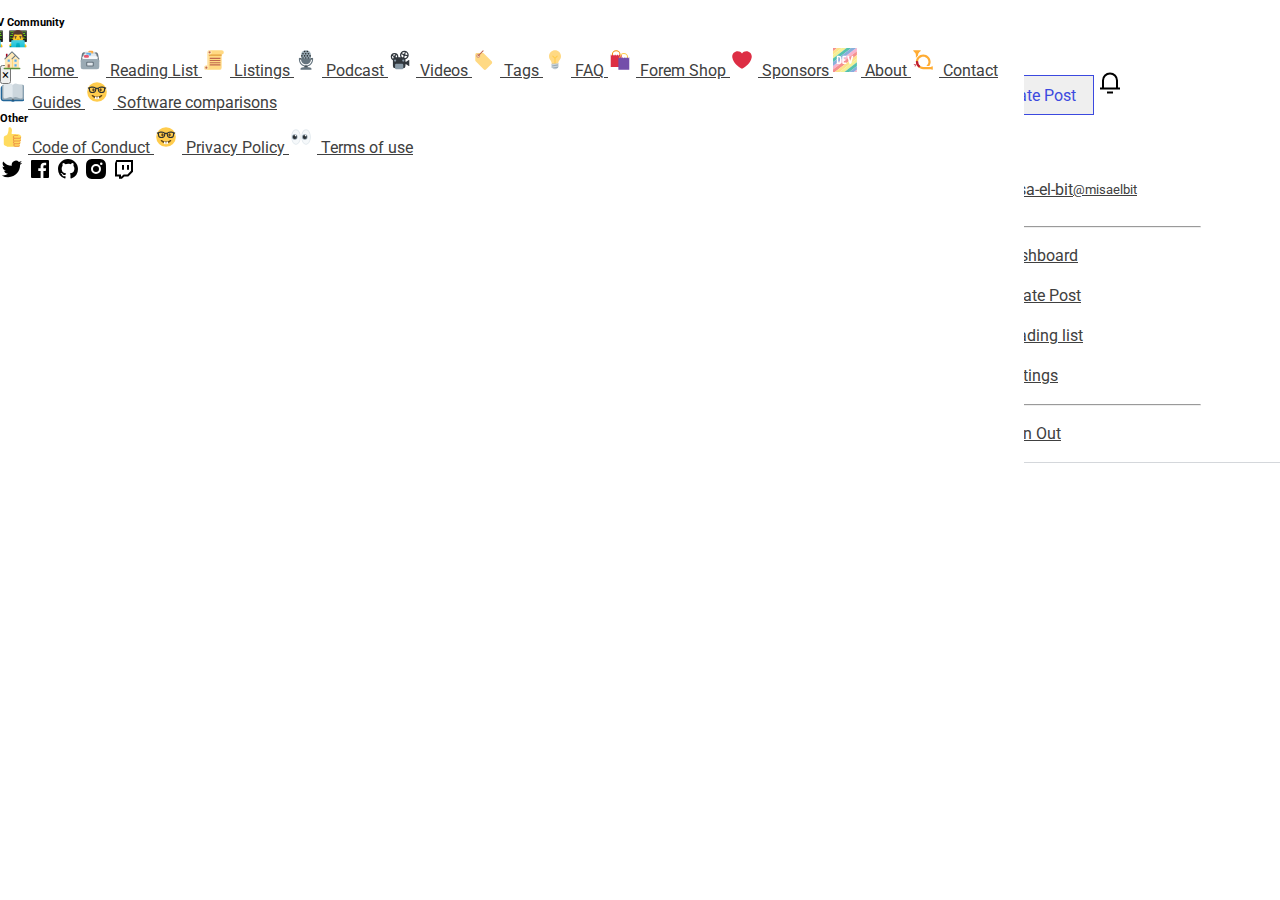
==== commit 985d2a62: "se agrega dropdown al user" ====
--- a/index.html
+++ b/index.html
@@ -7,7 +7,7 @@
     <link rel="stylesheet" href="https://cdn.jsdelivr.net/npm/bootstrap@4.6.2/dist/css/bootstrap.min.css" integrity="sha384-xOolHFLEh07PJGoPkLv1IbcEPTNtaed2xpHsD9ESMhqIYd0nLMwNLD69Npy4HI+N" crossorigin="anonymous">
     <link rel="preconnect" href="https://fonts.googleapis.com">
     <link rel="preconnect" href="https://fonts.gstatic.com" crossorigin>
-    <link href="https://fonts.googleapis.com/css2?family=Roboto:wght@100;200;400;500&display=swap" rel="stylesheet">
+    <link href="https://fonts.googleapis.com/css2?family=Roboto:wght@100;400;500&display=swap" rel="stylesheet">
     <link rel="stylesheet" href="css/style.css">
     <title>Devto clon</title>
 </head>
@@ -125,9 +125,9 @@
         <a class="navbar-brand ml-lg-5" href="#">
             <img src="img/devto-logo.svg" width="50" height="40" alt="">
         </a>
-        <input class="form-control ml-md-3 ml-lg-3" type="text" placeholder="Search...">
+        <input class="form-control d-none d-md-inline ml-md-3 ml-lg-3" type="text" placeholder="Search...">
         <div class="icons-navbar d-flex">
-            <button type="button" class="btn btn-lg">Create Post</button>
+            <button type="button" class="btn btn-lg d-none d-md-inline">Create Post</button>
             <span class="search-mobile">
                 <svg xmlns="http://www.w3.org/2000/svg" width="24" height="24" viewBox="0 0 24 24" role="img">
                     <title >Search</title>
@@ -138,1160 +138,37 @@
                 <title>Notifications</title>
                 <path fill="" d="M20 17h2v2H2v-2h2v-7a8 8 0 1116 0v7zm-2 0v-7a6 6 0 10-12 0v7h12zm-9 4h6v2H9v-2z"></path>
             </svg>
-            <img src="img/trent.jpg" alt="" class="avatar">
+            <div class="user-profile">
+                <button type="button" class="profile dropdown-toggle" data-toggle="dropdown" data-display="static" aria-expanded="false">
+                    <span>
+                        <img src="img/trent.jpg" alt="">
+                    </span>
+                </button>
+                <div class="user-actions dropdown-menu dropdown-menu-center dropdown-menu-md-right dropdown-menu-lg-right">
+                    <a class="dropdown-item first flex-column align-items-start" href="#">
+                        <p class="m-0">Misa-el-bit</p> 
+                        <small>@misaelbit</small>
+                    </a>
+                    <hr>
+                    <a class="dropdown-item" href="#">Dashboard</a>
+                    <a class="dropdown-item" href="#">Create Post</a>
+                    <a class="dropdown-item" href="#">Reading list</a>
+                    <a class="dropdown-item" href="#">Settings</a>
+                    <hr>
+                    <a class="dropdown-item" href="#">Sign Out</a>           
+                </div>
+            </div>
         </div>
     </nav>
+
     <!--Main-->
-    <main class="container-fluid d-flex">
-        <div class="row">
-            <!--Aside-left-->
-            <aside class="col-lg-3 col-md-3 aside-left d-none d-md-inline">
-                <nav class="nav flex-column">
-                    <a class="nav-link active" href="#">
-                        <img src="img/home.svg" alt="">
-                        Home
-                    </a>
-                    <a class="nav-link" href="#">
-                        <img src="img/readinglist.svg" alt="">
-                        Reading List 
-                    </a>
-                    <a class="nav-link" href="#">
-                        <img src="img/listings.svg" alt="">
-                        Listings
-                    </a>
-                    <a class="nav-link" href="#">
-                        <img src="img/podcasts.svg" alt="">
-                        Podcast
-                    </a>
-                    <a class="nav-link" href="#">
-                        <img src="img/videos.svg" alt="">
-                        Videos
-                    </a>
-                    <a class="nav-link" href="#">
-                        <img src="img/tags.svg" alt="">
-                        Tags
-                    </a>
-                    <a class="nav-link" href="#">
-                        <img src="img/faq.svg" alt="">
-                        FAQ
-                    </a>
-                    <a class="nav-link" href="#">
-                        <img src="img/dev-shop.svg" alt="">
-                        Forem Shop
-                    </a>
-                    <a class="nav-link" href="#">
-                        <img src="img/sponsors.svg" alt="">
-                        Sponsors    
-                    </a>
-                    <a class="nav-link" href="#">
-                        <img src="img/about.svg" alt="">
-                        About    
-                    </a>
-                    <a class="nav-link" href="#">
-                        <img src="img/contact.svg" alt="">
-                        Contact    
-                    </a>
-                    <a class="nav-link" href="#">
-                        <img src="img/guides.svg" alt="">
-                        Guides    
-                    </a>
-                    <a class="nav-link" href="#">
-                        <img src="img/software-compar.svg" alt="">
-                        Software comparisons    
-                    </a>
-                    <span class="others">
-                        <h6>Other</h6>
-                    </span>
-                    <a class="nav-link" href="#">
-                        <img src="img/code-of-conduct.svg" alt="">
-                        Code of Conduct    
-                    </a>
-                    <a class="nav-link" href="#">
-                        <img src="img/privacy-policy.svg" alt="">
-                        Privacy Policy    
-                    </a>
-                    <a class="nav-link last-link" href="#">
-                        <img src="img/terms-of-use.svg" alt="">
-                        Terms of use    
-                    </a>
-                    <div class="socialm-icons d-flex">
-                        <svg xmlns="http://www.w3.org/2000/svg" width="24" height="24" viewBox="0 0 24 24" fill="currentColor">
-                            <title id="a4csmpur5bau3h8pgr0i56lh1mo9uiub">Twitter</title>
-                            <path d="M22.162 5.656a8.383 8.383 0 01-2.402.658A4.196 4.196 0 0021.6 4c-.82.488-1.719.83-2.656 1.015a4.182 4.182 0 00-7.126 3.814 11.874 11.874 0 01-8.62-4.37 4.168 4.168 0 00-.566 2.103c0 1.45.738 2.731 1.86 3.481a4.168 4.168 0 01-1.894-.523v.052a4.185 4.185 0 003.355 4.101 4.211 4.211 0 01-1.89.072A4.185 4.185 0 007.97 16.65a8.395 8.395 0 01-6.191 1.732 11.83 11.83 0 006.41 1.88c7.693 0 11.9-6.373 11.9-11.9 0-.18-.005-.362-.013-.54a8.495 8.495 0 002.087-2.165l-.001-.001z"></path>
-                        </svg>
-                        <svg xmlns="http://www.w3.org/2000/svg" width="24" height="24" viewBox="0 0 24 24">
-                            <title>Facebook</title>
-                            <path d="M15.402 21v-6.966h2.333l.349-2.708h-2.682V9.598c0-.784.218-1.319 1.342-1.319h1.434V5.857a19.188 19.188 0 00-2.09-.107c-2.067 0-3.482 1.262-3.482 3.58v1.996h-2.338v2.708h2.338V21H4a1 1 0 01-1-1V4a1 1 0 011-1h16a1 1 0 011 1v16a1 1 0 01-1 1h-4.598z"></path>
-                        </svg>
-                        <svg xmlns="http://www.w3.org/2000/svg" width="24" height="24" viewBox="0 0 24 24" role="img" aria-labelledby="ai6lld7kjm6poyq60j95yecmly52o9ed" class="crayons-icon">
-                            <title id="ai6lld7kjm6poyq60j95yecmly52o9ed">Github</title>
-                            <path d="M12 2C6.475 2 2 6.475 2 12a9.994 9.994 0 006.838 9.488c.5.087.687-.213.687-.476 0-.237-.013-1.024-.013-1.862-2.512.463-3.162-.612-3.362-1.175-.113-.288-.6-1.175-1.025-1.413-.35-.187-.85-.65-.013-.662.788-.013 1.35.725 1.538 1.025.9 1.512 2.338 1.087 2.912.825.088-.65.35-1.087.638-1.337-2.225-.25-4.55-1.113-4.55-4.938 0-1.088.387-1.987 1.025-2.688-.1-.25-.45-1.275.1-2.65 0 0 .837-.262 2.75 1.026a9.28 9.28 0 012.5-.338c.85 0 1.7.112 2.5.337 1.912-1.3 2.75-1.024 2.75-1.024.55 1.375.2 2.4.1 2.65.637.7 1.025 1.587 1.025 2.687 0 3.838-2.337 4.688-4.562 4.938.362.312.675.912.675 1.85 0 1.337-.013 2.412-.013 2.75 0 .262.188.574.688.474A10.016 10.016 0 0022 12c0-5.525-4.475-10-10-10z"></path>
-                        </svg>
-                        <svg xmlns="http://www.w3.org/2000/svg" width="24" height="24" viewBox="0 0 24 24">
-                            <title id="a9mxmwigmxprdyj9potffal635l5wjv">Instagram</title>
-                            <path d="M12 2c2.717 0 3.056.01 4.122.06 1.065.05 1.79.217 2.428.465.66.254 1.216.598 1.772 1.153.509.5.902 1.105 1.153 1.772.247.637.415 1.363.465 2.428.047 1.066.06 1.405.06 4.122 0 2.717-.01 3.056-.06 4.122-.05 1.065-.218 1.79-.465 2.428a4.883 4.883 0 01-1.153 1.772c-.5.508-1.105.902-1.772 1.153-.637.247-1.363.415-2.428.465-1.066.047-1.405.06-4.122.06-2.717 0-3.056-.01-4.122-.06-1.065-.05-1.79-.218-2.428-.465a4.89 4.89 0 01-1.772-1.153 4.904 4.904 0 01-1.153-1.772c-.248-.637-.415-1.363-.465-2.428C2.013 15.056 2 14.717 2 12c0-2.717.01-3.056.06-4.122.05-1.066.217-1.79.465-2.428a4.88 4.88 0 011.153-1.772A4.897 4.897 0 015.45 2.525c.638-.248 1.362-.415 2.428-.465C8.944 2.013 9.283 2 12 2zm0 5a5 5 0 100 10 5 5 0 000-10zm6.5-.25a1.25 1.25 0 10-2.5 0 1.25 1.25 0 002.5 0zM12 9a3 3 0 110 6 3 3 0 010-6z"></path>
-                        </svg>
-                        <svg xmlns="http://www.w3.org/2000/svg" width="24" height="24" viewBox="0 0 24 24">
-                            <title>Twitch</title>
-                            <path d="M4.3 3H21v11.7l-4.7 4.7h-3.9l-2.5 2.4H7v-2.4H3V6.2L4.3 3zM5 17.4h4v2.4h.095l2.5-2.4h3.877L19 13.872V5H5v12.4zM15 8h2v4.7h-2V8zm0 0h2v4.7h-2V8zm-5 0h2v4.7h-2V8z"></path>
-                        </svg>
-                    </div>
-                  </nav>
-                  <nav class="nav nav-tags flex-column">
-                    <div class="tags-head d-flex">
-                        <h6>My Tags</h6>
-                        <svg xmlns="http://www.w3.org/2000/svg" width="24" height="24" viewBox="0 0 24 24" role="img" class="crayons-icon">
-                            <path d="M12 1l9.5 5.5v11L12 23l-9.5-5.5v-11L12 1zm0 2.311L4.5 7.653v8.694l7.5 4.342 7.5-4.342V7.653L12 3.311zM12 16a4 4 0 110-8 4 4 0 010 8zm0-2a2 2 0 100-4 2 2 0 000 4z"></path>
-                        </svg>
-                    </div>
-                    <div class="tags overflow-auto">
-                        <a class="nav-link" href="#">
-                            #javascript
-                        </a>
-                        <a class="nav-link" href="#">
-                            #newdev
-                        </a>
-                        <a class="nav-link" href="#">
-                            #begginers
-                        </a>
-                        <a class="nav-link" href="#">
-                            #html 
-                        </a>
-                        <a class="nav-link" href="#">
-                            #css
-                        </a>
-                        <a class="nav-link" href="#">
-                            #react
-                        </a>
-                        <a class="nav-link" href="#">
-                            #bootstrap
-                        </a>
-                        <a class="nav-link" href="#">
-                            #aws
-                        </a>
-                        <a class="nav-link" href="#">
-                            #nodejs
-                        </a>
-                        <a class="nav-link" href="#">
-                            #git
-                        </a>
-                    </div>
-                  </nav>
-                  <div class="card" >
-                    <img src="img/devto-img-card1.png" class="card-img-top" alt="...">
-                    <div class="card-body">
-                      <h6 class="card-title">Calling all early-career developers & coding mentors!</h6>
-                      <p class="card-text">Join CodeNewbie Community: a supportive space for coding newbies to connect & express themselves.</p>
-                      <a href="#" class="">->Get in on the fun!</a>
-                    </div>
-                  </div>
-                  <div class="card" >
-                    <img src="img/devto-img-card2.png" class="card-img-top" alt="...">
-                    <div class="card-body">
-                      <h4 class="card-title shop">The Forem Shop is Here!</h4>
-                      <a href="#" class="">>> Shop Forem, DEV, and CodeNewbie merch</a>
-                    </div>
-                  </div>
-            </aside>
-            <!--Main-cards-secction-->
-            <section class="col-12 col-md-9 col-lg-6 main-cards-section">
-                <ul class="nav nav-pills mt-3 mb-2" id="pills-tab" role="tablist">
-                    <li class="nav-item" role="presentation">
-                      <button class="nav-link" id="pills-home-tab" data-toggle="pill" data-target="#pills-relevant" type="button" role="tab" aria-controls="pills-home" aria-selected="true">Relevant</button>
-                    </li>
-                    <li class="nav-item" role="presentation">
-                      <button class="nav-link" id="pills-profile-tab" data-toggle="pill" data-target="#pills-latest" type="button" role="tab" aria-controls="pills-profile" aria-selected="false">Latest</button>
-                    </li>
-                    <li class="nav-item" role="presentation">
-                      <button class="nav-link" id="pills-contact-tab" data-toggle="pill" data-target="#pills-top" type="button" role="tab" aria-controls="pills-contact" aria-selected="false">Top</button>
-                    </li>
-                </ul>
-                <div class="tab-content" id="pills-tabContent">
-                    <!--Relevant-->
-                    <div class="tab-pane fade show active" id="pills-relevant" role="tabpanel" aria-labelledby="pills-home-tab">
-                        <div class="card mb-2 principal-card">
-                            <a href="">
-                                <img src="img/card-section-img1.png" class="card-img-top" alt="...">
-                            </a>
-                            <div class="user d-flex align-items-center mt-3 ml-3">
-                                <a href="">
-                                    <img src="img/avatar1.png" alt="" class="mr-2">
-                                </a>
-                                <div class="user-data">
-                                    <a href="">
-                                        <p class="name m-0">crater90</p>
-                                        <p class="date m-0">Dec 4 '21</p>
-                                    </a>
-                                </div>
-                            </div>
-                            <div class="card-body">
-                              <h4 class="card-title">5 GitHub Repositories for learning developers...</h4>
-                                <div class="hastags">
-                                    <a href="">#webdev</a>
-                                    <a href="">#javascript</a>
-                                    <a href="">#html</a>
-                                    <a href="">#beginners</a>
-                                </div>
-                                <div class="interactions d-flex align-items-center justify-content-between">
-                                    <div class="reactions-comments d-flex ml-md-4">
-                                        <a href="" class="mr-md-2">
-                                            <svg class="crayons-icon" width="24" height="24" xmlns="http://www.w3.org/2000/svg"><path fill="" d="M18.884 12.595l.01.011L12 19.5l-6.894-6.894.01-.01A4.875 4.875 0 0112 5.73a4.875 4.875 0 016.884 6.865zM6.431 7.037a3.375 3.375 0 000 4.773L12 17.38l5.569-5.569a3.375 3.375 0 10-4.773-4.773L9.613 10.22l-1.06-1.062 2.371-2.372a3.375 3.375 0 00-4.492.25v.001z"></path></svg>
-                                            <span class="num-reactions">1307 <span class="reactions d-none d-md-inline">Reactions</span></span> 
-                                        </a>
-                                        <a href="" class="">
-                                            <svg class="crayons-icon" width="24" height="24" xmlns="http://www.w3.org/2000/svg"><path d="M10.5 5h3a6 6 0 110 12v2.625c-3.75-1.5-9-3.75-9-8.625a6 6 0 016-6zM12 15.5h1.5a4.501 4.501 0 001.722-8.657A4.5 4.5 0 0013.5 6.5h-3A4.5 4.5 0 006 11c0 2.707 1.846 4.475 6 6.36V15.5z"></path></svg>
-                                            <span class="num-coments">22 <span class="comments d-none d-md-inline">Comments</span></span> 
-                                        </a>
-                                    </div>
-                                    <div class="save d-flex align-items-center mr-md-2">
-                                        <p class="card-text m-0"><small class="text-muted">2 min read</small></p>
-                                        <a href="" class="ml-3">
-                                            <svg class="crayons-icon c-btn__icon" aria-hidden="true" focusable="false" width="24" height="24" xmlns="http://www.w3.org/2000/svg"><path fill="" d="M6.75 4.5h10.5a.75.75 0 0 1 .75.75v14.357a.375.375 0 0 1-.575.318L12 16.523l-5.426 3.401A.375.375 0 0 1 6 19.607V5.25a.75.75 0 0 1 .75-.75zM16.5 6h-9v11.574l4.5-2.82 4.5 2.82V6z"></path></svg>
-                                        </a>
-                                    </div>
-                                </div>
-                            </div>
-                        </div>
-                        <div class="card mb-2 secondary-card">
-                            <div class="user d-flex align-items-center mt-3 ml-3">
-                                <a href="">
-                                    <img src="img/avatar8.png" alt="" class="mr-2">
-                                </a>                           
-                                <div class="user-data">
-                                    <a href="">
-                                        <p class="name m-0">Emma Bostian</p>
-                                        <p class="date m-0">Sep 29 '20</p>
-                                    </a>
-                                </div>
-                            </div>
-                            <div class="card-body">
-                              <h4 class="card-title">5 Things You Need To Become A Senior Developer</h4>
-                                <div class="hastags">                                 
-                                    <a href="">#carrer</a>
-                                </div>
-                                <div class="interactions d-flex align-items-center justify-content-between">
-                                    <div class="reactions-comments d-flex ml-md-4">
-                                        <a href="" class="mr-md-2">
-                                            <svg class="crayons-icon" width="24" height="24" xmlns="http://www.w3.org/2000/svg"><path fill="" d="M18.884 12.595l.01.011L12 19.5l-6.894-6.894.01-.01A4.875 4.875 0 0112 5.73a4.875 4.875 0 016.884 6.865zM6.431 7.037a3.375 3.375 0 000 4.773L12 17.38l5.569-5.569a3.375 3.375 0 10-4.773-4.773L9.613 10.22l-1.06-1.062 2.371-2.372a3.375 3.375 0 00-4.492.25v.001z"></path></svg>
-                                            <span class="num-reactions">673 <span class="reactions d-none d-md-inline">Reactions</span></span>
-                                        </a>
-                                        <a href="" class="">
-                                            <svg class="crayons-icon" width="24" height="24" xmlns="http://www.w3.org/2000/svg"><path d="M10.5 5h3a6 6 0 110 12v2.625c-3.75-1.5-9-3.75-9-8.625a6 6 0 016-6zM12 15.5h1.5a4.501 4.501 0 001.722-8.657A4.5 4.5 0 0013.5 6.5h-3A4.5 4.5 0 006 11c0 2.707 1.846 4.475 6 6.36V15.5z"></path></svg>
-                                            <span class="num-coments">24 <span class="comments d-none d-md-inline">Comments</span></span>
-                                        </a>
-                                    </div>
-                                    <div class="save d-flex align-items-center mr-md-2">
-                                        <p class="card-text m-0"><small class="text-muted">6 min read</small></p>
-                                        <a href="" class="ml-3">
-                                            <svg class="crayons-icon c-btn__icon" aria-hidden="true" focusable="false" width="24" height="24" xmlns="http://www.w3.org/2000/svg"><path fill="" d="M6.75 4.5h10.5a.75.75 0 0 1 .75.75v14.357a.375.375 0 0 1-.575.318L12 16.523l-5.426 3.401A.375.375 0 0 1 6 19.607V5.25a.75.75 0 0 1 .75-.75zM16.5 6h-9v11.574l4.5-2.82 4.5 2.82V6z"></path></svg>
-                                        </a>
-                                    </div>
-                                </div>
-                            </div>
-                        </div>
-                        <div class="card mb-2 secondary-card">
-                            <div class="user d-flex align-items-center mt-3 ml-3">
-                                <a href="">
-                                    <img src="img/avatar4.png" alt="" class="mr-2">
-                                </a>
-                                <div class="user-data">
-                                    <a href="">
-                                        <p class="name m-0">Mustapha Aouas</p>
-                                        <p class="date m-0">Sep 26</p>
-                                    </a>
-                                </div>
-                            </div>
-                            <div class="card-body">
-                              <h4 class="card-title">5 webdev tips you may want to know #2</h4>
-                                <div class="hastags">
-                                    <a href="">#javascript</a>
-                                    <a href="">#css</a>
-                                    <a href="">#html</a>
-                                    <a href="">#webdev</a>
-                                </div>
-                                <div class="interactions d-flex align-items-center justify-content-between">
-                                    <div class="reactions-comments d-flex ml-md-4">
-                                        <a href="" class="mr-md-2">
-                                            <svg class="crayons-icon" width="24" height="24" xmlns="http://www.w3.org/2000/svg"><path fill="" d="M18.884 12.595l.01.011L12 19.5l-6.894-6.894.01-.01A4.875 4.875 0 0112 5.73a4.875 4.875 0 016.884 6.865zM6.431 7.037a3.375 3.375 0 000 4.773L12 17.38l5.569-5.569a3.375 3.375 0 10-4.773-4.773L9.613 10.22l-1.06-1.062 2.371-2.372a3.375 3.375 0 00-4.492.25v.001z"></path></svg>
-                                            <span class="num-reactions">20<span class="reactions d-none d-md-inline">Reactions</span></span>
-                                        </a>
-                                        <a href="" class="">
-                                            <svg class="crayons-icon" width="24" height="24" xmlns="http://www.w3.org/2000/svg"><path d="M10.5 5h3a6 6 0 110 12v2.625c-3.75-1.5-9-3.75-9-8.625a6 6 0 016-6zM12 15.5h1.5a4.501 4.501 0 001.722-8.657A4.5 4.5 0 0013.5 6.5h-3A4.5 4.5 0 006 11c0 2.707 1.846 4.475 6 6.36V15.5z"></path></svg>
-                                            <span class="num-coments d-none d-md-inline">Add Comment</span>
-                                            <span class="num-comments d-md-none">0 <span class="comments d-none d-md-inline">Comments</span></span>
-                                        </a>
-                                    </div>
-                                    <div class="save d-flex align-items-center mr-md-2">
-                                        <p class="card-text m-0"><small class="text-muted">2 min read</small></p>
-                                        <a href="" class="ml-3">
-                                            <svg class="crayons-icon c-btn__icon" aria-hidden="true" focusable="false" width="24" height="24" xmlns="http://www.w3.org/2000/svg"><path fill="" d="M6.75 4.5h10.5a.75.75 0 0 1 .75.75v14.357a.375.375 0 0 1-.575.318L12 16.523l-5.426 3.401A.375.375 0 0 1 6 19.607V5.25a.75.75 0 0 1 .75-.75zM16.5 6h-9v11.574l4.5-2.82 4.5 2.82V6z"></path></svg>
-                                        </a>
-                                    </div>
-                                </div>
-                            </div>
-                        </div>
-                        <div class="card mb-2 secondary-card">
-                            <div class="user d-flex align-items-center mt-3 ml-3">
-                                <a href="">
-                                    <img src="img/avatar5.png" alt="" class="mr-2">
-                                </a>
-                                <div class="user-data">
-                                    <a href="">
-                                        <p class="name m-0">Valeria</p>
-                                        <p class="date m-0">Sep 8</p>
-                                    </a>
-                                </div>
-                            </div>
-                            <div class="card-body">
-                              <h4 class="card-title">Me & React: 5 years in 15 minutes</h4>
-                                <div class="hastags">                                 
-                                    <a href="">#react</a>
-                                    <a href="">#beginners</a>
-                                    <a href="">#javascript</a>
-                                    <a href="">#webdev</a>
-                                </div>
-                                <div class="interactions d-flex align-items-center justify-content-between">
-                                    <div class="reactions-comments d-flex ml-md-4">
-                                        <a href="" class="mr-md-2">
-                                            <svg class="crayons-icon" width="24" height="24" xmlns="http://www.w3.org/2000/svg"><path fill="" d="M18.884 12.595l.01.011L12 19.5l-6.894-6.894.01-.01A4.875 4.875 0 0112 5.73a4.875 4.875 0 016.884 6.865zM6.431 7.037a3.375 3.375 0 000 4.773L12 17.38l5.569-5.569a3.375 3.375 0 10-4.773-4.773L9.613 10.22l-1.06-1.062 2.371-2.372a3.375 3.375 0 00-4.492.25v.001z"></path></svg>
-                                            <span class="num-reactions">779 <span class="reactions d-none d-md-inline">Reactions</span></span>
-                                        </a>
-                                        <a href="" class="">
-                                            <svg class="crayons-icon" width="24" height="24" xmlns="http://www.w3.org/2000/svg"><path d="M10.5 5h3a6 6 0 110 12v2.625c-3.75-1.5-9-3.75-9-8.625a6 6 0 016-6zM12 15.5h1.5a4.501 4.501 0 001.722-8.657A4.5 4.5 0 0013.5 6.5h-3A4.5 4.5 0 006 11c0 2.707 1.846 4.475 6 6.36V15.5z"></path></svg>
-                                            <span class="num-coments">42 <span class="comments d-none d-md-inline">Comments</span></span>
-                                        </a>
-                                    </div>
-                                    <div class="save d-flex align-items-center mr-md-2">
-                                        <p class="card-text m-0"><small class="text-muted">7 min read</small></p>
-                                        <a href="" class="ml-3">
-                                            <svg class="crayons-icon c-btn__icon" aria-hidden="true" focusable="false" width="24" height="24" xmlns="http://www.w3.org/2000/svg"><path fill="" d="M6.75 4.5h10.5a.75.75 0 0 1 .75.75v14.357a.375.375 0 0 1-.575.318L12 16.523l-5.426 3.401A.375.375 0 0 1 6 19.607V5.25a.75.75 0 0 1 .75-.75zM16.5 6h-9v11.574l4.5-2.82 4.5 2.82V6z"></path></svg>
-                                        </a>
-                                    </div>
-                                </div>
-                            </div>
-                        </div>
-                        <div class="card mb-2 secondary-card">
-                            <div class="user d-flex align-items-center mt-3 ml-3">
-                                <a href="">
-                                    <img src="img/avatar7.png" alt="" class="mr-2">
-                                </a>
-                                <div class="user-data">
-                                    <a href="">
-                                        <p class="name m-0">Sarath P M</p>
-                                        <p class="date m-0">Sep 3</p>
-                                    </a>
-                                </div>
-                            </div>
-                            <div class="card-body">
-                              <h4 class="card-title">Git Cheatsheet</h4>
-                                <div class="hastags">                                 
-                                    <a href="">#git</a>
-                                    <a href="">#programming</a>
-                                    <a href="">#github</a>
-                                    <a href="">#codenewbie</a>
-                                </div>
-                                <div class="interactions d-flex align-items-center justify-content-between">
-                                    <div class="reactions-comments d-flex ml-md-4">
-                                        <a href="" class="mr-md-2">
-                                            <svg class="crayons-icon" width="24" height="24" xmlns="http://www.w3.org/2000/svg"><path fill="" d="M18.884 12.595l.01.011L12 19.5l-6.894-6.894.01-.01A4.875 4.875 0 0112 5.73a4.875 4.875 0 016.884 6.865zM6.431 7.037a3.375 3.375 0 000 4.773L12 17.38l5.569-5.569a3.375 3.375 0 10-4.773-4.773L9.613 10.22l-1.06-1.062 2.371-2.372a3.375 3.375 0 00-4.492.25v.001z"></path></svg>
-                                            <span class="num-reactions">470 <span class="reactions d-none d-md-inline">Reactions</span></span>
-                                        </a>
-                                        <a href="" class="">
-                                            <svg class="crayons-icon" width="24" height="24" xmlns="http://www.w3.org/2000/svg"><path d="M10.5 5h3a6 6 0 110 12v2.625c-3.75-1.5-9-3.75-9-8.625a6 6 0 016-6zM12 15.5h1.5a4.501 4.501 0 001.722-8.657A4.5 4.5 0 0013.5 6.5h-3A4.5 4.5 0 006 11c0 2.707 1.846 4.475 6 6.36V15.5z"></path></svg>
-                                            <span class="num-coments">16 <span class="comments d-none d-md-inline">Comments</span></span>
-                                        </a>
-                                    </div>
-                                    <div class="save d-flex align-items-center mr-md-2">
-                                        <p class="card-text m-0"><small class="text-muted">6 min read</small></p>
-                                        <a href="" class="ml-3">
-                                            <svg class="crayons-icon c-btn__icon" aria-hidden="true" focusable="false" width="24" height="24" xmlns="http://www.w3.org/2000/svg"><path fill="" d="M6.75 4.5h10.5a.75.75 0 0 1 .75.75v14.357a.375.375 0 0 1-.575.318L12 16.523l-5.426 3.401A.375.375 0 0 1 6 19.607V5.25a.75.75 0 0 1 .75-.75zM16.5 6h-9v11.574l4.5-2.82 4.5 2.82V6z"></path></svg>
-                                        </a>
-                                    </div>
-                                </div>
-                            </div>
-                        </div>
-                        <div class="card mb-2 secondary-card">
-                            <div class="user d-flex align-items-center mt-3 ml-3">
-                                <a href="">
-                                    <img src="img/avatar6.png" alt="" class="mr-2">
-                                </a>
-                                <div class="user-data">
-                                    <a href=""> 
-                                        <p class="name m-0">The Coding Mermaid</p>
-                                        <p class="date m-0">Jul 5</p>
-                                    </a>
-                                </div>
-                            </div>
-                            <div class="card-body">
-                              <h4 class="card-title">12 APIs that you as a developer will love it</h4>
-                                <div class="hastags">                                 
-                                    <a href="">#javascript</a>
-                                    <a href="">#beginners</a>
-                                    <a href="">#api</a>
-                                    <a href="">#webdev</a>
-                                </div>
-                                <div class="interactions d-flex align-items-center justify-content-between">
-                                    <div class="reactions-comments d-flex ml-md-4">
-                                        <a href="" class="mr-md-2">
-                                            <svg class="crayons-icon" width="24" height="24" xmlns="http://www.w3.org/2000/svg"><path fill="" d="M18.884 12.595l.01.011L12 19.5l-6.894-6.894.01-.01A4.875 4.875 0 0112 5.73a4.875 4.875 0 016.884 6.865zM6.431 7.037a3.375 3.375 0 000 4.773L12 17.38l5.569-5.569a3.375 3.375 0 10-4.773-4.773L9.613 10.22l-1.06-1.062 2.371-2.372a3.375 3.375 0 00-4.492.25v.001z"></path></svg>
-                                            <span class="num-reactions">1887 <span class="reactions d-none d-md-inline">Reactions</span></span>
-                                        </a>
-                                        <a href="" class="">
-                                            <svg class="crayons-icon" width="24" height="24" xmlns="http://www.w3.org/2000/svg"><path d="M10.5 5h3a6 6 0 110 12v2.625c-3.75-1.5-9-3.75-9-8.625a6 6 0 016-6zM12 15.5h1.5a4.501 4.501 0 001.722-8.657A4.5 4.5 0 0013.5 6.5h-3A4.5 4.5 0 006 11c0 2.707 1.846 4.475 6 6.36V15.5z"></path></svg>
-                                            <span class="num-coments">60 <span class="comments d-none d-md-inline">Comments</span></span>
-                                        </a>
-                                    </div>
-                                    <div class="save d-flex align-items-center mr-md-2">
-                                        <p class="card-text m-0"><small class="text-muted">4 min read</small></p>
-                                        <a href="" class="ml-3">
-                                            <svg class="crayons-icon c-btn__icon" aria-hidden="true" focusable="false" width="24" height="24" xmlns="http://www.w3.org/2000/svg"><path fill="" d="M6.75 4.5h10.5a.75.75 0 0 1 .75.75v14.357a.375.375 0 0 1-.575.318L12 16.523l-5.426 3.401A.375.375 0 0 1 6 19.607V5.25a.75.75 0 0 1 .75-.75zM16.5 6h-9v11.574l4.5-2.82 4.5 2.82V6z"></path></svg>
-                                        </a>
-                                    </div>
-                                </div>
-                            </div>
-                        </div>
-                        <div class="card mb-2 secondary-card">
-                            <div class="user d-flex align-items-center mt-3 ml-3">
-                                <a href="">
-                                    <img src="img/avatar9.png" alt="" class="mr-2">
-                                </a>
-                                <div class="user-data">
-                                    <a href="">
-                                        <p class="name m-0">Fredy Sandoval</p>
-                                        <p class="date m-0">Sep 20</p>
-                                    </a>
-                                </div>
-                            </div>
-                            <div class="card-body">
-                              <h4 class="card-title">I'll teach you 7 Array methods. (with animations!)</h4>
-                                <div class="hastags">                                 
-                                    <a href="">#javascript</a>
-                                    <a href="">#array</a>
-                                    <a href="">#beginners</a>
-                                    <a href="">#programming</a>
-                                </div>
-                                <div class="interactions d-flex align-items-center justify-content-between">
-                                    <div class="reactions-comments d-flex ml-md-4">
-                                        <a href="" class="mr-md-2">
-                                            <svg class="crayons-icon" width="24" height="24" xmlns="http://www.w3.org/2000/svg"><path fill="" d="M18.884 12.595l.01.011L12 19.5l-6.894-6.894.01-.01A4.875 4.875 0 0112 5.73a4.875 4.875 0 016.884 6.865zM6.431 7.037a3.375 3.375 0 000 4.773L12 17.38l5.569-5.569a3.375 3.375 0 10-4.773-4.773L9.613 10.22l-1.06-1.062 2.371-2.372a3.375 3.375 0 00-4.492.25v.001z"></path></svg>
-                                            <span class="num-reactions">164 <span class="reactions d-none d-md-inline">Reactions</span></span>
-                                        </a>
-                                        <a href="" class="">
-                                            <svg class="crayons-icon" width="24" height="24" xmlns="http://www.w3.org/2000/svg"><path d="M10.5 5h3a6 6 0 110 12v2.625c-3.75-1.5-9-3.75-9-8.625a6 6 0 016-6zM12 15.5h1.5a4.501 4.501 0 001.722-8.657A4.5 4.5 0 0013.5 6.5h-3A4.5 4.5 0 006 11c0 2.707 1.846 4.475 6 6.36V15.5z"></path></svg>
-                                            <span class="num-coments">8 <span class="comments d-none d-md-inline">Comments</span></span>
-                                        </a>
-                                    </div>
-                                    <div class="save d-flex align-items-center mr-md-2">
-                                        <p class="card-text m-0"><small class="text-muted">2 min read</small></p>
-                                        <a href="" class="ml-3">
-                                            <svg class="crayons-icon c-btn__icon" aria-hidden="true" focusable="false" width="24" height="24" xmlns="http://www.w3.org/2000/svg"><path fill="" d="M6.75 4.5h10.5a.75.75 0 0 1 .75.75v14.357a.375.375 0 0 1-.575.318L12 16.523l-5.426 3.401A.375.375 0 0 1 6 19.607V5.25a.75.75 0 0 1 .75-.75zM16.5 6h-9v11.574l4.5-2.82 4.5 2.82V6z"></path></svg>
-                                        </a>
-                                    </div>
-                                </div>
-                            </div>
-                        </div>
-                        <div class="card mb-2 secondary-card">
-                            <div class="user d-flex align-items-center mt-3 ml-3">
-                                <a href="">
-                                    <img src="img/avatar10.png" alt="" class="mr-2">
-                                </a>
-                                <div class="user-data">
-                                    <a href="">
-                                        <p class="name m-0">Suprabha</p>
-                                        <p class="date m-0">Jun 19</p>
-                                    </a>
-                                </div>
-                            </div>
-                            <div class="card-body">
-                              <h4 class="card-title">Cheatsheet for Web Developers</h4>
-                                <div class="hastags">
-                                    <a href="">#javascript</a>
-                                    <a href="">#webdev</a>
-                                    <a href="">#beginners</a>
-                                    <a href="">#programming</a>
-                                </div>
-                                <div class="interactions d-flex align-items-center justify-content-between">
-                                    <div class="reactions-comments d-flex ml-md-4">
-                                        <a href="" class="mr-md-2">
-                                            <svg class="crayons-icon" width="24" height="24" xmlns="http://www.w3.org/2000/svg"><path fill="" d="M18.884 12.595l.01.011L12 19.5l-6.894-6.894.01-.01A4.875 4.875 0 0112 5.73a4.875 4.875 0 016.884 6.865zM6.431 7.037a3.375 3.375 0 000 4.773L12 17.38l5.569-5.569a3.375 3.375 0 10-4.773-4.773L9.613 10.22l-1.06-1.062 2.371-2.372a3.375 3.375 0 00-4.492.25v.001z"></path></svg>
-                                            <span class="num-reactions">1039 <span class="reactions d-none d-md-inline">Reactions</span></span>
-                                        </a>
-                                        <a href="" class="">
-                                            <svg class="crayons-icon" width="24" height="24" xmlns="http://www.w3.org/2000/svg"><path d="M10.5 5h3a6 6 0 110 12v2.625c-3.75-1.5-9-3.75-9-8.625a6 6 0 016-6zM12 15.5h1.5a4.501 4.501 0 001.722-8.657A4.5 4.5 0 0013.5 6.5h-3A4.5 4.5 0 006 11c0 2.707 1.846 4.475 6 6.36V15.5z"></path></svg>
-                                            <span class="num-coments">29 <span class="comments d-none d-md-inline">Comments</span></span>
-                                        </a>
-                                    </div>
-                                    <div class="save d-flex align-items-center mr-md-2">
-                                        <p class="card-text m-0"><small class="text-muted">2 min read</small></p>
-                                        <a href="" class="ml-3">
-                                            <svg class="crayons-icon c-btn__icon" aria-hidden="true" focusable="false" width="24" height="24" xmlns="http://www.w3.org/2000/svg"><path fill="" d="M6.75 4.5h10.5a.75.75 0 0 1 .75.75v14.357a.375.375 0 0 1-.575.318L12 16.523l-5.426 3.401A.375.375 0 0 1 6 19.607V5.25a.75.75 0 0 1 .75-.75zM16.5 6h-9v11.574l4.5-2.82 4.5 2.82V6z"></path></svg>
-                                        </a>
-                                    </div>
-                                </div>
-                            </div>
-                        </div>
-                        <div class="card mb-2 principal-card">
-                            <div class="user d-flex align-items-center mt-3 ml-3">
-                                <a href="">
-                                    <img src="img/avatar2.png" alt="" class="mr-2">
-                                </a>
-                                <div class="user-data">
-                                    <a href="">
-                                        <p class="name m-0">Novu</p>
-                                        <p class="date m-0">Sep 2</p>
-                                    </a>
-                                </div>
-                            </div>
-                            <div class="card-body">
-                              <h4 class="card-title">GitHub is removing the Trending tab</h4>
-                                <div class="hastags">
-                                    <a href="">#discuss</a>
-                                    <a href="">#opensourse</a>
-                                    <a href="">#github</a>
-                                </div>
-                                <div class="interactions d-flex align-items-center justify-content-between">
-                                    <div class="reactions-comments d-flex ml-md-4">
-                                        <a href="" class="mr-md-2">
-                                            <svg class="crayons-icon" width="24" height="24" xmlns="http://www.w3.org/2000/svg"><path fill="" d="M18.884 12.595l.01.011L12 19.5l-6.894-6.894.01-.01A4.875 4.875 0 0112 5.73a4.875 4.875 0 016.884 6.865zM6.431 7.037a3.375 3.375 0 000 4.773L12 17.38l5.569-5.569a3.375 3.375 0 10-4.773-4.773L9.613 10.22l-1.06-1.062 2.371-2.372a3.375 3.375 0 00-4.492.25v.001z"></path></svg>
-                                            <span class="num-reactions">21 <span class="reactions d-none d-md-inline">Reactions</span></span>
-                                        </a>
-                                        <a href="" class="">
-                                            <svg class="crayons-icon" width="24" height="24" xmlns="http://www.w3.org/2000/svg"><path d="M10.5 5h3a6 6 0 110 12v2.625c-3.75-1.5-9-3.75-9-8.625a6 6 0 016-6zM12 15.5h1.5a4.501 4.501 0 001.722-8.657A4.5 4.5 0 0013.5 6.5h-3A4.5 4.5 0 006 11c0 2.707 1.846 4.475 6 6.36V15.5z"></path></svg>
-                                            <span class="num-coments">11 <span class="comments d-none d-md-inline">Comments</span></span>
-                                        </a>
-                                    </div>
-                                    <div class="save d-flex align-items-center mr-md-2">
-                                        <p class="card-text m-0"><small class="text-muted">1 min read</small></p>
-                                        <a href="" class="ml-3">
-                                            <svg class="crayons-icon c-btn__icon" aria-hidden="true" focusable="false" width="24" height="24" xmlns="http://www.w3.org/2000/svg"><path fill="" d="M6.75 4.5h10.5a.75.75 0 0 1 .75.75v14.357a.375.375 0 0 1-.575.318L12 16.523l-5.426 3.401A.375.375 0 0 1 6 19.607V5.25a.75.75 0 0 1 .75-.75zM16.5 6h-9v11.574l4.5-2.82 4.5 2.82V6z"></path></svg>
-                                        </a>
-                                    </div>
-                                </div>
-                            </div>
-                        </div>
-                        <div class="card mb-2 principal-card">
-                            <div class="user d-flex align-items-center mt-3 ml-3">
-                                <a href="">
-                                    <img src="img/avatar3.png" alt="" class="mr-2">
-                                </a>
-                                <div class="user-data">
-                                    <a href="">
-                                        <p class="name m-0">Akram A. Abdelbasir</p>
-                                        <p class="date m-0">Sep 14</p>
-                                    </a>
-                                </div>
-                            </div>
-                            <div class="card-body">
-                              <h4 class="card-title">How to add SASS to your project?</h4>
-                                <div class="hastags">
-                                    <a href="">#css</a>
-                                    <a href="">#sass</a>
-                                    <a href="">#css</a>
-                                    <a href="">#tutorial</a>
-                                </div>
-                                <div class="interactions d-flex align-items-center justify-content-between">
-                                    <div class="reactions-comments d-flex ml-md-4">
-                                        <a href="" class="mr-md-2">
-                                            <svg class="crayons-icon" width="24" height="24" xmlns="http://www.w3.org/2000/svg"><path fill="" d="M18.884 12.595l.01.011L12 19.5l-6.894-6.894.01-.01A4.875 4.875 0 0112 5.73a4.875 4.875 0 016.884 6.865zM6.431 7.037a3.375 3.375 0 000 4.773L12 17.38l5.569-5.569a3.375 3.375 0 10-4.773-4.773L9.613 10.22l-1.06-1.062 2.371-2.372a3.375 3.375 0 00-4.492.25v.001z"></path></svg>
-                                            <span class="num-reactions">660 <span class="reactions d-none d-md-inline">Reactions</span></span>
-                                        </a>
-                                        <a href="" class="">
-                                            <svg class="crayons-icon" width="24" height="24" xmlns="http://www.w3.org/2000/svg"><path d="M10.5 5h3a6 6 0 110 12v2.625c-3.75-1.5-9-3.75-9-8.625a6 6 0 016-6zM12 15.5h1.5a4.501 4.501 0 001.722-8.657A4.5 4.5 0 0013.5 6.5h-3A4.5 4.5 0 006 11c0 2.707 1.846 4.475 6 6.36V15.5z"></path></svg>
-                                            <span class="num-coments ">10 <span class="comments d-none d-md-inline">Comments</span></span>
-                                        </a>
-                                    </div>
-                                    <div class="save d-flex align-items-center mr-md-2">
-                                        <p class="card-text m-0"><small class="text-muted">2 mins read</small></p>
-                                        <a href="" class="ml-3">
-                                            <svg class="crayons-icon c-btn__icon" aria-hidden="true" focusable="false" width="24" height="24" xmlns="http://www.w3.org/2000/svg"><path fill="" d="M6.75 4.5h10.5a.75.75 0 0 1 .75.75v14.357a.375.375 0 0 1-.575.318L12 16.523l-5.426 3.401A.375.375 0 0 1 6 19.607V5.25a.75.75 0 0 1 .75-.75zM16.5 6h-9v11.574l4.5-2.82 4.5 2.82V6z"></path></svg>
-                                        </a>
-                                    </div>
-                                </div>
-                            </div>
-                        </div>
-                    </div>
-                    <!--Latest-->
-                    <div class="tab-pane fade" id="pills-latest" role="tabpanel" aria-labelledby="pills-profile-tab">
-                        <div class="card mb-2 principal-card">
-                            <a href="">
-                                <img src="img/card-section-img2.png" class="card-img-top" alt="...">
-                            </a>
-                            <div class="user d-flex align-items-center mt-3 ml-3">
-                                <a href="">
-                                    <img src="img/avatar2.png" alt="" class="mr-2">
-                                </a>
-                                <div class="user-data">
-                                    <a href="">
-                                        <p class="name m-0">Novu</p>
-                                        <p class="date m-0">Aug 15</p>
-                                    </a>
-                                </div>
-                            </div>
-                            <div class="card-body">
-                              <h4 class="card-title">Building a chat app with Socket.io and React</h4>
-                                <div class="hastags">
-                                    <a href="">#react</a>
-                                    <a href="">#node</a>
-                                    <a href="">#javascript</a>
-                                    <a href="">#programming</a>
-                                </div>
-                                <div class="interactions d-flex align-items-center justify-content-between">
-                                    <div class="reactions-comments d-flex ml-md-4">
-                                        <a href="" class="mr-md-2">
-                                            <svg class="crayons-icon" width="24" height="24" xmlns="http://www.w3.org/2000/svg"><path fill="" d="M18.884 12.595l.01.011L12 19.5l-6.894-6.894.01-.01A4.875 4.875 0 0112 5.73a4.875 4.875 0 016.884 6.865zM6.431 7.037a3.375 3.375 0 000 4.773L12 17.38l5.569-5.569a3.375 3.375 0 10-4.773-4.773L9.613 10.22l-1.06-1.062 2.371-2.372a3.375 3.375 0 00-4.492.25v.001z"></path></svg>
-                                            <span class="num-reactions">488 <span class="reactions d-none d-md-inline">Reactions</span></span>
-                                        </a>
-                                        <a href="" class="">
-                                            <svg class="crayons-icon" width="24" height="24" xmlns="http://www.w3.org/2000/svg"><path d="M10.5 5h3a6 6 0 110 12v2.625c-3.75-1.5-9-3.75-9-8.625a6 6 0 016-6zM12 15.5h1.5a4.501 4.501 0 001.722-8.657A4.5 4.5 0 0013.5 6.5h-3A4.5 4.5 0 006 11c0 2.707 1.846 4.475 6 6.36V15.5z"></path></svg>
-                                            <span class="num-coments">60 <span class="comments d-none d-md-inline">Comments</span></span>
-                                        </a>
-                                    </div>
-                                    <div class="save d-flex align-items-center mr-md-2">
-                                        <p class="card-text m-0"><small class="text-muted">16 min read</small></p>
-                                        <a href="" class="ml-3">
-                                            <svg class="crayons-icon c-btn__icon" aria-hidden="true" focusable="false" width="24" height="24" xmlns="http://www.w3.org/2000/svg"><path fill="" d="M6.75 4.5h10.5a.75.75 0 0 1 .75.75v14.357a.375.375 0 0 1-.575.318L12 16.523l-5.426 3.401A.375.375 0 0 1 6 19.607V5.25a.75.75 0 0 1 .75-.75zM16.5 6h-9v11.574l4.5-2.82 4.5 2.82V6z"></path></svg>
-                                        </a>
-                                    </div>
-                                </div>
-                            </div>
-                        </div>
-                        <div class="card mb-2 secondary-card">
-                            <div class="user d-flex align-items-center mt-3 ml-3">
-                                <a href="">
-                                    <img src="img/avatar5.png" alt="" class="mr-2">
-                                </a>
-                                <div class="user-data">
-                                    <a href="">
-                                        <p class="name m-0">Valeria</p>
-                                        <p class="date m-0">Sep 24</p>
-                                    </a>
-                                </div>
-                            </div>
-                            <div class="card-body">
-                              <h4 class="card-title">ES Modules & Import Maps: Back to the Future</h4>
-                                <div class="hastags">                                                                                    
-                                    <a href="">#javascript</a>
-                                    <a href="">#webdev</a>
-                                    <a href="">#beginners</a>
-                                    <a href="">#esm</a> 
-                                </div>
-                                <div class="interactions d-flex align-items-center justify-content-between">
-                                    <div class="reactions-comments d-flex ml-md-4">
-                                        <a href="" class="mr-md-2">
-                                            <svg class="crayons-icon" width="24" height="24" xmlns="http://www.w3.org/2000/svg"><path fill="" d="M18.884 12.595l.01.011L12 19.5l-6.894-6.894.01-.01A4.875 4.875 0 0112 5.73a4.875 4.875 0 016.884 6.865zM6.431 7.037a3.375 3.375 0 000 4.773L12 17.38l5.569-5.569a3.375 3.375 0 10-4.773-4.773L9.613 10.22l-1.06-1.062 2.371-2.372a3.375 3.375 0 00-4.492.25v.001z"></path></svg>
-                                            <span class="num-reactions">7 <span class="reactions d-none d-md-inline">Reactions</span></span>
-                                        </a>
-                                        <a href="" class="">
-                                            <svg class="crayons-icon" width="24" height="24" xmlns="http://www.w3.org/2000/svg"><path d="M10.5 5h3a6 6 0 110 12v2.625c-3.75-1.5-9-3.75-9-8.625a6 6 0 016-6zM12 15.5h1.5a4.501 4.501 0 001.722-8.657A4.5 4.5 0 0013.5 6.5h-3A4.5 4.5 0 006 11c0 2.707 1.846 4.475 6 6.36V15.5z"></path></svg>
-                                            <span class="num-coments d-none d-md-inline">Add Comment</span>
-                                            <span class="num-comments d-md-none">0 <span class="comments d-none d-md-inline">Comments</span></span>
-                                        </a>
-                                    </div>
-                                    <div class="save d-flex align-items-center mr-2">
-                                        <p class="card-text m-0"><small class="text-muted">3 min read</small></p>
-                                        <a href="" class="ml-3">
-                                            <svg class="crayons-icon c-btn__icon" aria-hidden="true" focusable="false" width="24" height="24" xmlns="http://www.w3.org/2000/svg"><path fill="" d="M6.75 4.5h10.5a.75.75 0 0 1 .75.75v14.357a.375.375 0 0 1-.575.318L12 16.523l-5.426 3.401A.375.375 0 0 1 6 19.607V5.25a.75.75 0 0 1 .75-.75zM16.5 6h-9v11.574l4.5-2.82 4.5 2.82V6z"></path></svg>
-                                        </a>
-                                    </div>
-                                </div>
-                            </div>
-                        </div>
-                        <div class="card mb-2 secondary-card">
-                            <div class="user d-flex align-items-center mt-3 ml-3">
-                                <a href="">
-                                    <img src="img/avatar9.png" alt="" class="mr-2">
-                                </a>
-                                <div class="user-data">
-                                    <a href="">
-                                        <p class="name m-0">Fredy Sandoval</p>
-                                        <p class="date m-0">Jul 12</p>
-                                    </a>
-                                </div>
-                            </div>
-                            <div class="card-body">
-                              <h4 class="card-title">The Google Drive API for the very, very beginner.</h4>
-                                <div class="hastags">                                 
-                                    <a href="">#googlecloud</a>
-                                    <a href="">#api</a>
-                                    <a href="">#tutorial</a>
-                                    <a href="">#beginners</a>
-                                </div>
-                                <div class="interactions d-flex align-items-center justify-content-between">
-                                    <div class="reactions-comments d-flex ml-md-4">
-                                        <a href="" class="mr-md-2">
-                                            <svg class="crayons-icon" width="24" height="24" xmlns="http://www.w3.org/2000/svg"><path fill="" d="M18.884 12.595l.01.011L12 19.5l-6.894-6.894.01-.01A4.875 4.875 0 0112 5.73a4.875 4.875 0 016.884 6.865zM6.431 7.037a3.375 3.375 0 000 4.773L12 17.38l5.569-5.569a3.375 3.375 0 10-4.773-4.773L9.613 10.22l-1.06-1.062 2.371-2.372a3.375 3.375 0 00-4.492.25v.001z"></path></svg>
-                                            <span class="num-reactions">5 <span class="reactions d-none d-md-inline">Reactions</span></span>
-                                        </a>
-                                        <a href="" class="">
-                                            <svg class="crayons-icon" width="24" height="24" xmlns="http://www.w3.org/2000/svg"><path d="M10.5 5h3a6 6 0 110 12v2.625c-3.75-1.5-9-3.75-9-8.625a6 6 0 016-6zM12 15.5h1.5a4.501 4.501 0 001.722-8.657A4.5 4.5 0 0013.5 6.5h-3A4.5 4.5 0 006 11c0 2.707 1.846 4.475 6 6.36V15.5z"></path></svg>
-                                            <span class="num-coments d-none d-md-inline">Add Comment</span>
-                                            <span class="num-comments d-md-none">0 <span class="comments d-none d-md-inline">Comments</span></span>
-                                        </a>
-                                    </div>
-                                    <div class="save d-flex align-items-center mr-md-2">
-                                        <p class="card-text m-0"><small class="text-muted">2 min read</small></p>
-                                        <a href="" class="ml-3">
-                                            <svg class="crayons-icon c-btn__icon" aria-hidden="true" focusable="false" width="24" height="24" xmlns="http://www.w3.org/2000/svg"><path fill="" d="M6.75 4.5h10.5a.75.75 0 0 1 .75.75v14.357a.375.375 0 0 1-.575.318L12 16.523l-5.426 3.401A.375.375 0 0 1 6 19.607V5.25a.75.75 0 0 1 .75-.75zM16.5 6h-9v11.574l4.5-2.82 4.5 2.82V6z"></path></svg>
-                                        </a>
-                                    </div>
-                                </div>
-                            </div>
-                        </div>
-                        <div class="card mb-2 secondary-card">
-                            <div class="user d-flex align-items-center mt-3 ml-3">
-                                <a href="">
-                                    <img src="img/avatar6.png" alt="" class="mr-2">
-                                </a>
-                                <div class="user-data">
-                                    <a href="">
-                                        <p class="name m-0">The Coding Mermaid</p>
-                                        <p class="date m-0">Sep 5</p>
-                                    </a>
-                                </div>
-                            </div>
-                            <div class="card-body">
-                              <h4 class="card-title">Inspire me Monday - From Pathologic Anatomy to QA Lead </h4>
-                                <div class="hastags">                                                                   
-                                    <a href="">#beginners</a>                             
-                                    <a href="">#webdev</a>
-                                    <a href="">#carrer</a>
-                                    <a href="">#qa</a>
-                                </div>
-                                <div class="interactions d-flex align-items-center justify-content-between">
-                                    <div class="reactions-comments d-flex ml-md-4">
-                                        <a href="" class="mr-md-2">
-                                            <svg class="crayons-icon" width="24" height="24" xmlns="http://www.w3.org/2000/svg"><path fill="" d="M18.884 12.595l.01.011L12 19.5l-6.894-6.894.01-.01A4.875 4.875 0 0112 5.73a4.875 4.875 0 016.884 6.865zM6.431 7.037a3.375 3.375 0 000 4.773L12 17.38l5.569-5.569a3.375 3.375 0 10-4.773-4.773L9.613 10.22l-1.06-1.062 2.371-2.372a3.375 3.375 0 00-4.492.25v.001z"></path></svg>
-                                            <span class="num-reactions">14 <span class="reactions d-none d-md-inline">Reactions</span></span>
-                                        </a>
-                                        <a href="" class="">
-                                            <svg class="crayons-icon" width="24" height="24" xmlns="http://www.w3.org/2000/svg"><path d="M10.5 5h3a6 6 0 110 12v2.625c-3.75-1.5-9-3.75-9-8.625a6 6 0 016-6zM12 15.5h1.5a4.501 4.501 0 001.722-8.657A4.5 4.5 0 0013.5 6.5h-3A4.5 4.5 0 006 11c0 2.707 1.846 4.475 6 6.36V15.5z"></path></svg>
-                                            <span class="num-coments">2 <span class="comments d-none d-md-inline">Comments</span></span>
-                                        </a>
-                                    </div>
-                                    <div class="save d-flex align-items-center mr-md-2">
-                                        <p class="card-text m-0"><small class="text-muted">5 min read</small></p>
-                                        <a href="" class="ml-3">
-                                            <svg class="crayons-icon c-btn__icon" aria-hidden="true" focusable="false" width="24" height="24" xmlns="http://www.w3.org/2000/svg"><path fill="" d="M6.75 4.5h10.5a.75.75 0 0 1 .75.75v14.357a.375.375 0 0 1-.575.318L12 16.523l-5.426 3.401A.375.375 0 0 1 6 19.607V5.25a.75.75 0 0 1 .75-.75zM16.5 6h-9v11.574l4.5-2.82 4.5 2.82V6z"></path></svg>
-                                        </a>
-                                    </div>
-                                </div>
-                            </div>
-                        </div>
-                        <div class="card mb-2 secondary-card">
-                            <div class="user d-flex align-items-center mt-3 ml-3">
-                                <a href="">
-                                    <img src="img/avatar4.png" alt="" class="mr-2">
-                                </a>
-                                <div class="user-data">
-                                    <a href="">
-                                        <p class="name m-0">Mustapha Aouas</p>
-                                        <p class="date m-0">Sep 16</p>
-                                    </a>
-                                </div>
-                            </div>
-                            <div class="card-body">
-                              <h4 class="card-title">5 webdev tips you may want to know</h4>
-                                <div class="hastags">
-                                    <a href="">#webdev</a>
-                                    <a href="">#javascript</a>
-                                    <a href="">#html</a>
-                                    <a href="">#css</a>               
-                                </div>
-                                <div class="interactions d-flex align-items-center justify-content-between">
-                                    <div class="reactions-comments d-flex ml-md-4">
-                                        <a href="" class="mr-md-2">
-                                            <svg class="crayons-icon" width="24" height="24" xmlns="http://www.w3.org/2000/svg"><path fill="" d="M18.884 12.595l.01.011L12 19.5l-6.894-6.894.01-.01A4.875 4.875 0 0112 5.73a4.875 4.875 0 016.884 6.865zM6.431 7.037a3.375 3.375 0 000 4.773L12 17.38l5.569-5.569a3.375 3.375 0 10-4.773-4.773L9.613 10.22l-1.06-1.062 2.371-2.372a3.375 3.375 0 00-4.492.25v.001z"></path></svg>
-                                            <span class="num-reactions">56 <span class="reactions d-none d-md-inline">Reactions</span></span>
-                                        </a>
-                                        <a href="" class="">
-                                            <svg class="crayons-icon" width="24" height="24" xmlns="http://www.w3.org/2000/svg"><path d="M10.5 5h3a6 6 0 110 12v2.625c-3.75-1.5-9-3.75-9-8.625a6 6 0 016-6zM12 15.5h1.5a4.501 4.501 0 001.722-8.657A4.5 4.5 0 0013.5 6.5h-3A4.5 4.5 0 006 11c0 2.707 1.846 4.475 6 6.36V15.5z"></path></svg>
-                                            <span class="num-coments">2 <span class="comments d-none d-md-inline">Comments</span></span>
-                                        </a>
-                                    </div>
-                                    <div class="save d-flex align-items-center mr-md-2">
-                                        <p class="card-text m-0"><small class="text-muted">2 min read</small></p>
-                                        <a href="" class="ml-3">
-                                            <svg class="crayons-icon c-btn__icon" aria-hidden="true" focusable="false" width="24" height="24" xmlns="http://www.w3.org/2000/svg"><path fill="" d="M6.75 4.5h10.5a.75.75 0 0 1 .75.75v14.357a.375.375 0 0 1-.575.318L12 16.523l-5.426 3.401A.375.375 0 0 1 6 19.607V5.25a.75.75 0 0 1 .75-.75zM16.5 6h-9v11.574l4.5-2.82 4.5 2.82V6z"></path></svg>
-                                        </a>
-                                    </div>
-                                </div>
-                            </div>
-                        </div>
-                        <div class="card mb-2 secondary-card">
-                            <div class="user d-flex align-items-center mt-3 ml-3">
-                                <a href="">
-                                    <img src="img/avatar8.png" alt="" class="mr-2">
-                                </a>
-                                <div class="user-data">
-                                    <a href="">
-                                        <p class="name m-0">Emma Bostian</p>
-                                        <p class="date m-0">Sep 29 '20</p>
-                                    </a>
-                                </div>
-                            </div>
-                            <div class="card-body">
-                              <h4 class="card-title">5 Tips On Landing Your First Developer Job</h4>
-                                <div class="hastags">                                 
-                                    <a href="">#carrer</a>
-                                </div>
-                                <div class="interactions d-flex align-items-center justify-content-between">
-                                    <div class="reactions-comments d-flex ml-md-4">
-                                        <a href="" class="mr-md-2">
-                                            <svg class="crayons-icon" width="24" height="24" xmlns="http://www.w3.org/2000/svg"><path fill="" d="M18.884 12.595l.01.011L12 19.5l-6.894-6.894.01-.01A4.875 4.875 0 0112 5.73a4.875 4.875 0 016.884 6.865zM6.431 7.037a3.375 3.375 0 000 4.773L12 17.38l5.569-5.569a3.375 3.375 0 10-4.773-4.773L9.613 10.22l-1.06-1.062 2.371-2.372a3.375 3.375 0 00-4.492.25v.001z"></path></svg>
-                                            <span class="num-reactions">306 <span class="reactions d-none d-md-inline">Reactions</span></span>
-                                        </a>
-                                        <a href="" class="">
-                                            <svg class="crayons-icon" width="24" height="24" xmlns="http://www.w3.org/2000/svg"><path d="M10.5 5h3a6 6 0 110 12v2.625c-3.75-1.5-9-3.75-9-8.625a6 6 0 016-6zM12 15.5h1.5a4.501 4.501 0 001.722-8.657A4.5 4.5 0 0013.5 6.5h-3A4.5 4.5 0 006 11c0 2.707 1.846 4.475 6 6.36V15.5z"></path></svg>
-                                            <span class="num-coments">12 <span class="comments d-none d-md-inline">Comments</span></span>
-                                        </a>
-                                    </div>
-                                    <div class="save d-flex align-items-center mr-md-2">
-                                        <p class="card-text m-0"><small class="text-muted">6 min read</small></p>
-                                        <a href="" class="ml-3">
-                                            <svg class="crayons-icon c-btn__icon" aria-hidden="true" focusable="false" width="24" height="24" xmlns="http://www.w3.org/2000/svg"><path fill="" d="M6.75 4.5h10.5a.75.75 0 0 1 .75.75v14.357a.375.375 0 0 1-.575.318L12 16.523l-5.426 3.401A.375.375 0 0 1 6 19.607V5.25a.75.75 0 0 1 .75-.75zM16.5 6h-9v11.574l4.5-2.82 4.5 2.82V6z"></path></svg>
-                                        </a>
-                                    </div>
-                                </div>
-                            </div>
-                        </div>
-                    </div>
-                    <!--Top-->
-                    <div class="tab-pane fade" id="pills-top" role="tabpanel" aria-labelledby="pills-contact-tab">
-                        <div class="card mb-2 principal-card">
-                            <a href="">
-                                <img src="img/card-section-img3.png" class="card-img-top" alt="...">
-                            </a>
-                            <div class="user d-flex align-items-center mt-3 ml-3">
-                                <a href="">
-                                    <img src="img/avatar3.png" alt="" class="mr-2">
-                                </a>
-                                <div class="user-data">
-                                    <a href="">
-                                        <p class="name m-0">Akram A. Abdelbasir</p>
-                                        <p class="date m-0">Sep 24</p>
-                                    </a>
-                                </div>
-                            </div>
-                            <div class="card-body">
-                              <h4 class="card-title">Sass: Interpolation & Nesting</h4>
-                                <div class="hastags">
-                                    <a href="">#css</a>
-                                    <a href="">#sass</a>
-                                    <a href="">#scss</a>
-                                    <a href="">#design</a>
-                                </div>
-                                <div class="interactions d-flex align-items-center justify-content-between">
-                                    <div class="reactions-comments d-flex ml-md-4">
-                                        <a href="" class="mr-md-2">
-                                            <svg class="crayons-icon" width="24" height="24" xmlns="http://www.w3.org/2000/svg"><path fill="" d="M18.884 12.595l.01.011L12 19.5l-6.894-6.894.01-.01A4.875 4.875 0 0112 5.73a4.875 4.875 0 016.884 6.865zM6.431 7.037a3.375 3.375 0 000 4.773L12 17.38l5.569-5.569a3.375 3.375 0 10-4.773-4.773L9.613 10.22l-1.06-1.062 2.371-2.372a3.375 3.375 0 00-4.492.25v.001z"></path></svg>
-                                            <span class="num-reactions">61 <span class="reactions d-none d-md-inline">Reactions</span></span>
-                                        </a>
-                                        <a href="" class="">
-                                            <svg class="crayons-icon" width="24" height="24" xmlns="http://www.w3.org/2000/svg"><path d="M10.5 5h3a6 6 0 110 12v2.625c-3.75-1.5-9-3.75-9-8.625a6 6 0 016-6zM12 15.5h1.5a4.501 4.501 0 001.722-8.657A4.5 4.5 0 0013.5 6.5h-3A4.5 4.5 0 006 11c0 2.707 1.846 4.475 6 6.36V15.5z"></path></svg>
-                                            <span class="num-coments">1 <span class="comments d-none d-md-inline">Comment</span></span>
-                                        </a>
-                                    </div>
-                                    <div class="save d-flex align-items-center mr-md-2">
-                                        <p class="card-text m-0"><small class="text-muted">2 mins read</small></p>
-                                        <a href="" class="ml-3">
-                                            <svg class="crayons-icon c-btn__icon" aria-hidden="true" focusable="false" width="24" height="24" xmlns="http://www.w3.org/2000/svg"><path fill="" d="M6.75 4.5h10.5a.75.75 0 0 1 .75.75v14.357a.375.375 0 0 1-.575.318L12 16.523l-5.426 3.401A.375.375 0 0 1 6 19.607V5.25a.75.75 0 0 1 .75-.75zM16.5 6h-9v11.574l4.5-2.82 4.5 2.82V6z"></path></svg>
-                                        </a>
-                                    </div>
-                                </div>
-                            </div>
-                        </div>
-                        <div class="card mb-2 secondary-card">
-                            <div class="user d-flex align-items-center mt-3 ml-3">
-                                <a href="">
-                                    <img src="img/avatar8.png" alt="" class="mr-2">
-                                </a>
-                                <div class="user-data">
-                                    <a href="">
-                                        <p class="name m-0">Emma Bostian</p>
-                                        <p class="date m-0">Aug 27 '20</p>
-                                    </a>
-                                </div>
-                            </div>
-                            <div class="card-body">
-                              <h4 class="card-title">Creating A Custom Scroll Bar In 24 Lines of CSS</h4>
-                                <div class="hastags">                                 
-                                    <a href="">#css</a>
-                                </div>
-                                <div class="interactions d-flex align-items-center justify-content-between">
-                                    <div class="reactions-comments d-flex ml-md-4">
-                                        <a href="" class="mr-md-2">
-                                            <svg class="crayons-icon" width="24" height="24" xmlns="http://www.w3.org/2000/svg"><path fill="" d="M18.884 12.595l.01.011L12 19.5l-6.894-6.894.01-.01A4.875 4.875 0 0112 5.73a4.875 4.875 0 016.884 6.865zM6.431 7.037a3.375 3.375 0 000 4.773L12 17.38l5.569-5.569a3.375 3.375 0 10-4.773-4.773L9.613 10.22l-1.06-1.062 2.371-2.372a3.375 3.375 0 00-4.492.25v.001z"></path></svg>
-                                            <span class="num-reactions">609 <span class="reactions d-none d-md-inline">Reactions</span></span>
-                                        </a>
-                                        <a href="" class="">
-                                            <svg class="crayons-icon" width="24" height="24" xmlns="http://www.w3.org/2000/svg"><path d="M10.5 5h3a6 6 0 110 12v2.625c-3.75-1.5-9-3.75-9-8.625a6 6 0 016-6zM12 15.5h1.5a4.501 4.501 0 001.722-8.657A4.5 4.5 0 0013.5 6.5h-3A4.5 4.5 0 006 11c0 2.707 1.846 4.475 6 6.36V15.5z"></path></svg>
-                                            <span class="num-coments">14 <span class="comments d-none d-md-inline">Comments</span></span>
-                                        </a>
-                                    </div>
-                                    <div class="save d-flex align-items-center mr-md-2">
-                                        <p class="card-text m-0"><small class="text-muted">6 min read</small></p>
-                                        <a href="" class="ml-3">
-                                            <svg class="crayons-icon c-btn__icon" aria-hidden="true" focusable="false" width="24" height="24" xmlns="http://www.w3.org/2000/svg"><path fill="" d="M6.75 4.5h10.5a.75.75 0 0 1 .75.75v14.357a.375.375 0 0 1-.575.318L12 16.523l-5.426 3.401A.375.375 0 0 1 6 19.607V5.25a.75.75 0 0 1 .75-.75zM16.5 6h-9v11.574l4.5-2.82 4.5 2.82V6z"></path></svg>
-                                        </a>
-                                    </div>
-                                </div>
-                            </div>
-                        </div>
-                        <div class="card mb-2 principal-card">
-                            <div class="user d-flex align-items-center mt-3 ml-3">
-                                <a href="">
-                                    <img src="img/avatar2.png" alt="" class="mr-2">
-                                </a>
-                                <div class="user-data">
-                                    <a href="">
-                                        <p class="name m-0">Novu</p>
-                                        <p class="date m-0">Jul 11</p>
-                                    </a>
-                                </div>
-                            </div>
-                            <div class="card-body">
-                              <h4 class="card-title">How to send an SMS using Twilio</h4>
-                                <div class="hastags">
-                                    <a href="">#javascript</a>
-                                    <a href="">#webdev</a>
-                                    <a href="">#programming</a>
-                                    <a href="">#twilio</a>
-                                </div>
-                                <div class="interactions d-flex align-items-center justify-content-between">
-                                    <div class="reactions-comments d-flex ml-md-4">
-                                        <a href="" class="mr-md-2">
-                                            <svg class="crayons-icon" width="24" height="24" xmlns="http://www.w3.org/2000/svg"><path fill="" d="M18.884 12.595l.01.011L12 19.5l-6.894-6.894.01-.01A4.875 4.875 0 0112 5.73a4.875 4.875 0 016.884 6.865zM6.431 7.037a3.375 3.375 0 000 4.773L12 17.38l5.569-5.569a3.375 3.375 0 10-4.773-4.773L9.613 10.22l-1.06-1.062 2.371-2.372a3.375 3.375 0 00-4.492.25v.001z"></path></svg>
-                                            <span class="num-reactions">36 <span class="reactions d-none d-md-inline">Reactions</span></span>
-                                        </a>
-                                        <a href="" class="">
-                                            <svg class="crayons-icon" width="24" height="24" xmlns="http://www.w3.org/2000/svg"><path d="M10.5 5h3a6 6 0 110 12v2.625c-3.75-1.5-9-3.75-9-8.625a6 6 0 016-6zM12 15.5h1.5a4.501 4.501 0 001.722-8.657A4.5 4.5 0 0013.5 6.5h-3A4.5 4.5 0 006 11c0 2.707 1.846 4.475 6 6.36V15.5z"></path></svg>
-                                            <span class="num-coments">3 <span class="comments d-none d-md-inline">Comments</span></span>
-                                        </a>
-                                    </div>
-                                    <div class="save d-flex align-items-center mr-md-2">
-                                        <p class="card-text m-0"><small class="text-muted">7 min read</small></p>
-                                        <a href="" class="ml-3">
-                                            <svg class="crayons-icon c-btn__icon" aria-hidden="true" focusable="false" width="24" height="24" xmlns="http://www.w3.org/2000/svg"><path fill="" d="M6.75 4.5h10.5a.75.75 0 0 1 .75.75v14.357a.375.375 0 0 1-.575.318L12 16.523l-5.426 3.401A.375.375 0 0 1 6 19.607V5.25a.75.75 0 0 1 .75-.75zM16.5 6h-9v11.574l4.5-2.82 4.5 2.82V6z"></path></svg>
-                                        </a>
-                                    </div>
-                                </div>
-                            </div>
-                        </div>
-                        <div class="card mb-2 secondary-card">
-                            <div class="user d-flex align-items-center mt-3 ml-3">
-                                <a href="">
-                                    <img src="img/avatar10.png" alt="" class="mr-2">
-                                </a>
-                                <div class="user-data">
-                                    <a href="">
-                                        <p class="name m-0">Suprabha</p>
-                                        <p class="date m-0">May 8</p>
-                                    </a>
-                                </div>
-                            </div>
-                            <div class="card-body">
-                              <h4 class="card-title">7 Productive website for web developers</h4>
-                                <div class="hastags">
-                                    <a href="">#javascript</a>
-                                    <a href="">#webdev</a>
-                                    <a href="">#beginners</a>
-                                    <a href="">#productivity</a>
-                                </div>
-                                <div class="interactions d-flex align-items-center justify-content-between">
-                                    <div class="reactions-comments d-flex ml-md-4">
-                                        <a href="" class="mr-md-2">
-                                            <svg class="crayons-icon" width="24" height="24" xmlns="http://www.w3.org/2000/svg"><path fill="" d="M18.884 12.595l.01.011L12 19.5l-6.894-6.894.01-.01A4.875 4.875 0 0112 5.73a4.875 4.875 0 016.884 6.865zM6.431 7.037a3.375 3.375 0 000 4.773L12 17.38l5.569-5.569a3.375 3.375 0 10-4.773-4.773L9.613 10.22l-1.06-1.062 2.371-2.372a3.375 3.375 0 00-4.492.25v.001z"></path></svg>
-                                            <span class="num-reactions">25 <span class="reactions d-none d-md-inline">Reactions</span></span>
-                                        </a>
-                                        <a href="" class="">
-                                            <svg class="crayons-icon" width="24" height="24" xmlns="http://www.w3.org/2000/svg"><path d="M10.5 5h3a6 6 0 110 12v2.625c-3.75-1.5-9-3.75-9-8.625a6 6 0 016-6zM12 15.5h1.5a4.501 4.501 0 001.722-8.657A4.5 4.5 0 0013.5 6.5h-3A4.5 4.5 0 006 11c0 2.707 1.846 4.475 6 6.36V15.5z"></path></svg>
-                                            <span class="num-coments d-none d-md-inline">Add Comment</span>
-                                            <span class="num-comments d-md-none">0 <span class="comments d-none d-md-inline">Comments</span></span>
-                                        </a>
-                                    </div>
-                                    <div class="save d-flex align-items-center mr-md-2">
-                                        <p class="card-text m-0"><small class="text-muted">2 min read</small></p>
-                                        <a href="" class="ml-3">
-                                            <svg class="crayons-icon c-btn__icon" aria-hidden="true" focusable="false" width="24" height="24" xmlns="http://www.w3.org/2000/svg"><path fill="" d="M6.75 4.5h10.5a.75.75 0 0 1 .75.75v14.357a.375.375 0 0 1-.575.318L12 16.523l-5.426 3.401A.375.375 0 0 1 6 19.607V5.25a.75.75 0 0 1 .75-.75zM16.5 6h-9v11.574l4.5-2.82 4.5 2.82V6z"></path></svg>
-                                        </a>
-                                    </div>
-                                </div>
-                            </div>
-                        </div>
-                        <div class="card mb-2 secondary-card">
-                            <div class="user d-flex align-items-center mt-3 ml-3">
-                                <a href="">
-                                    <img src="img/avatar4.png" alt="" class="mr-2">
-                                </a>
-                                <div class="user-data">
-                                    <a href="">
-                                        <p class="name m-0">Mustapha Aouas</p>
-                                        <p class="date m-0">Sep 12 '19</p>
-                                    </a>
-                                </div>
-                            </div>
-                            <div class="card-body">
-                              <h4 class="card-title">CSS Grid: illustrated introduction</h4>
-                                <div class="hastags">
-                                    <a href="">#css</a>
-                                    <a href="">#webdev</a>
-                                    <a href="">#tutorial</a>
-                                    <a href="">#beginners</a>        
-                                </div>
-                                <div class="interactions d-flex align-items-center justify-content-between">
-                                    <div class="reactions-comments d-flex ml-md-4">
-                                        <a href="" class="mr-md-2">
-                                            <svg class="crayons-icon" width="24" height="24" xmlns="http://www.w3.org/2000/svg"><path fill="" d="M18.884 12.595l.01.011L12 19.5l-6.894-6.894.01-.01A4.875 4.875 0 0112 5.73a4.875 4.875 0 016.884 6.865zM6.431 7.037a3.375 3.375 0 000 4.773L12 17.38l5.569-5.569a3.375 3.375 0 10-4.773-4.773L9.613 10.22l-1.06-1.062 2.371-2.372a3.375 3.375 0 00-4.492.25v.001z"></path></svg>
-                                            <span class="num-reactions">1573 <span class="reactions d-none d-md-inline">Reactions</span></span>
-                                        </a>
-                                        <a href="" class="">
-                                            <svg class="crayons-icon" width="24" height="24" xmlns="http://www.w3.org/2000/svg"><path d="M10.5 5h3a6 6 0 110 12v2.625c-3.75-1.5-9-3.75-9-8.625a6 6 0 016-6zM12 15.5h1.5a4.501 4.501 0 001.722-8.657A4.5 4.5 0 0013.5 6.5h-3A4.5 4.5 0 006 11c0 2.707 1.846 4.475 6 6.36V15.5z"></path></svg>
-                                            <span class="num-coments">18 <span class="comments d-none d-md-inline">Comments</span></span>
-                                        </a>
-                                    </div>
-                                    <div class="save d-flex align-items-center mr-md-2">
-                                        <p class="card-text m-0"><small class="text-muted">2 min read</small></p>
-                                        <a href="" class="ml-3">
-                                            <svg class="crayons-icon c-btn__icon" aria-hidden="true" focusable="false" width="24" height="24" xmlns="http://www.w3.org/2000/svg"><path fill="" d="M6.75 4.5h10.5a.75.75 0 0 1 .75.75v14.357a.375.375 0 0 1-.575.318L12 16.523l-5.426 3.401A.375.375 0 0 1 6 19.607V5.25a.75.75 0 0 1 .75-.75zM16.5 6h-9v11.574l4.5-2.82 4.5 2.82V6z"></path></svg>
-                                        </a>
-                                    </div>
-                                </div>
-                            </div>
-                        </div>
-                        <div class="card mb-2 secondary-card">
-                            <div class="user d-flex align-items-center mt-3 ml-3">
-                                <a href="">
-                                    <img src="img/avatar5.png" alt="" class="mr-2">
-                                </a>
-                                <div class="user-data">
-                                    <a href="">
-                                        <p class="name m-0">Valeria</p>
-                                        <p class="date m-0">Jan 6</p>
-                                    </a>
-                                </div>
-                            </div>
-                            <div class="card-body">
-                              <h4 class="card-title">Introduction to HTTP & REST API</h4>
-                                <div class="hastags">                                 
-                                    <a href="">#webdev</a>
-                                    <a href="">#beginners</a>
-                                    <a href="">#go</a>
-                                    <a href="">#tutorial</a>
-                                </div>
-                                <div class="interactions d-flex align-items-center justify-content-between">
-                                    <div class="reactions-comments d-flex ml-md-4">
-                                        <a href="" class="mr-md-2">
-                                            <svg class="crayons-icon" width="24" height="24" xmlns="http://www.w3.org/2000/svg"><path fill="" d="M18.884 12.595l.01.011L12 19.5l-6.894-6.894.01-.01A4.875 4.875 0 0112 5.73a4.875 4.875 0 016.884 6.865zM6.431 7.037a3.375 3.375 0 000 4.773L12 17.38l5.569-5.569a3.375 3.375 0 10-4.773-4.773L9.613 10.22l-1.06-1.062 2.371-2.372a3.375 3.375 0 00-4.492.25v.001z"></path></svg>
-                                            <span class="num-reactions">20 <span class="reactions d-none d-md-inline">Reactions</span></span>
-                                        </a>
-                                        <a href="" class="">
-                                            <svg class="crayons-icon" width="24" height="24" xmlns="http://www.w3.org/2000/svg"><path d="M10.5 5h3a6 6 0 110 12v2.625c-3.75-1.5-9-3.75-9-8.625a6 6 0 016-6zM12 15.5h1.5a4.501 4.501 0 001.722-8.657A4.5 4.5 0 0013.5 6.5h-3A4.5 4.5 0 006 11c0 2.707 1.846 4.475 6 6.36V15.5z"></path></svg>
-                                            <span class="num-coments d-none d-md-inline">Add Comment</span>
-                                            <span class="num-comments d-md-none">0 <span class="comments d-none d-md-inline">Comments</span></span>
-                                        </a>
-                                    </div>
-                                    <div class="save d-flex align-items-center mr-md-2">
-                                        <p class="card-text m-0"><small class="text-muted">12 min read</small></p>
-                                        <a href="" class="ml-3">
-                                            <svg class="crayons-icon c-btn__icon" aria-hidden="true" focusable="false" width="24" height="24" xmlns="http://www.w3.org/2000/svg"><path fill="" d="M6.75 4.5h10.5a.75.75 0 0 1 .75.75v14.357a.375.375 0 0 1-.575.318L12 16.523l-5.426 3.401A.375.375 0 0 1 6 19.607V5.25a.75.75 0 0 1 .75-.75zM16.5 6h-9v11.574l4.5-2.82 4.5 2.82V6z"></path></svg>
-                                        </a>
-                                    </div>
-                                </div>
-                            </div>
-                        </div>
-                        <div class="card mb-2 secondary-card">
-                            <div class="user d-flex align-items-center mt-3 ml-3">
-                                <a href="">
-                                    <img src="img/avatar9.png" alt="" class="mr-2">
-                                </a>
-                                <div class="user-data">
-                                    <a href="">
-                                        <p class="name m-0">Fredy Sandoval</p>
-                                        <p class="date m-0">Jul 9</p>
-                                    </a>
-                                </div>
-                            </div>
-                            <div class="card-body">
-                              <h4 class="card-title">Which Programming language is faster at reading?</h4>
-                                <div class="hastags">                                 
-                                    <a href="">#go</a>
-                                    <a href="">#javascript</a>
-                                    <a href="">#rust</a>
-                                    <a href="">#python</a>
-                                </div>
-                                <div class="interactions d-flex align-items-center justify-content-between">
-                                    <div class="reactions-comments d-flex ml-md-4">
-                                        <a href="" class="mr-md-2">
-                                            <svg class="crayons-icon" width="24" height="24" xmlns="http://www.w3.org/2000/svg"><path fill="" d="M18.884 12.595l.01.011L12 19.5l-6.894-6.894.01-.01A4.875 4.875 0 0112 5.73a4.875 4.875 0 016.884 6.865zM6.431 7.037a3.375 3.375 0 000 4.773L12 17.38l5.569-5.569a3.375 3.375 0 10-4.773-4.773L9.613 10.22l-1.06-1.062 2.371-2.372a3.375 3.375 0 00-4.492.25v.001z"></path></svg>
-                                            <span class="num-reactions">17 <span class="reactions d-none d-md-inline">Reactions</span></span>
-                                        </a>
-                                        <a href="" class="">
-                                            <svg class="crayons-icon" width="24" height="24" xmlns="http://www.w3.org/2000/svg"><path d="M10.5 5h3a6 6 0 110 12v2.625c-3.75-1.5-9-3.75-9-8.625a6 6 0 016-6zM12 15.5h1.5a4.501 4.501 0 001.722-8.657A4.5 4.5 0 0013.5 6.5h-3A4.5 4.5 0 006 11c0 2.707 1.846 4.475 6 6.36V15.5z"></path></svg>
-                                            <span class="num-coments">14 <span class="comments d-none d-md-inline">Comments</span></span>
-                                        </a>
-                                    </div>
-                                    <div class="save d-flex align-items-center mr-md-2">
-                                        <p class="card-text m-0"><small class="text-muted">4 min read</small></p>
-                                        <a href="" class="ml-3">
-                                            <svg class="crayons-icon c-btn__icon" aria-hidden="true" focusable="false" width="24" height="24" xmlns="http://www.w3.org/2000/svg"><path fill="" d="M6.75 4.5h10.5a.75.75 0 0 1 .75.75v14.357a.375.375 0 0 1-.575.318L12 16.523l-5.426 3.401A.375.375 0 0 1 6 19.607V5.25a.75.75 0 0 1 .75-.75zM16.5 6h-9v11.574l4.5-2.82 4.5 2.82V6z"></path></svg>
-                                        </a>
-                                    </div>
-                                </div>
-                            </div>
-                        </div>
-                        <div class="card mb-2 secondary-card">
-                            <div class="user d-flex align-items-center mt-3 ml-3">
-                                <a href="">
-                                    <img src="img/avatar6.png" alt="" class="mr-2">
-                                </a>
-                                <div class="user-data">
-                                    <a href="">
-                                        <p class="name m-0">The Coding Mermaid</p>
-                                        <p class="date m-0">Sep 5</p>
-                                    </a>
-                                </div>
-                            </div>
-                            <div class="card-body">
-                              <h4 class="card-title">Learn JavaScript while playing games </h4>
-                                <div class="hastags">                                                                   
-                                    <a href="">#javascript</a>                             
-                                    <a href="">#beginners</a>
-                                    <a href="">#gamedev</a>
-                                    <a href="">#programming</a>
-                                </div>
-                                <div class="interactions d-flex align-items-center justify-content-between">
-                                    <div class="reactions-comments d-flex ml-md-4">
-                                        <a href="" class="mr-md-2">
-                                            <svg class="crayons-icon" width="24" height="24" xmlns="http://www.w3.org/2000/svg"><path fill="" d="M18.884 12.595l.01.011L12 19.5l-6.894-6.894.01-.01A4.875 4.875 0 0112 5.73a4.875 4.875 0 016.884 6.865zM6.431 7.037a3.375 3.375 0 000 4.773L12 17.38l5.569-5.569a3.375 3.375 0 10-4.773-4.773L9.613 10.22l-1.06-1.062 2.371-2.372a3.375 3.375 0 00-4.492.25v.001z"></path></svg>
-                                            <span class="num-reactions">299 <span class="reactions d-none d-md-inline">Reactions</span></span>
-                                        </a>
-                                        <a href="" class="">
-                                            <svg class="crayons-icon" width="24" height="24" xmlns="http://www.w3.org/2000/svg"><path d="M10.5 5h3a6 6 0 110 12v2.625c-3.75-1.5-9-3.75-9-8.625a6 6 0 016-6zM12 15.5h1.5a4.501 4.501 0 001.722-8.657A4.5 4.5 0 0013.5 6.5h-3A4.5 4.5 0 006 11c0 2.707 1.846 4.475 6 6.36V15.5z"></path></svg>
-                                            <span class="num-coments">7 <span class="comments d-none d-md-inline">Comments</span></span>
-                                        </a>
-                                    </div>
-                                    <div class="save d-flex align-items-center mr-md-2">
-                                        <p class="card-text m-0"><small class="text-muted">3 min read</small></p>
-                                        <a href="" class="ml-3">
-                                            <svg class="crayons-icon c-btn__icon" aria-hidden="true" focusable="false" width="24" height="24" xmlns="http://www.w3.org/2000/svg"><path fill="" d="M6.75 4.5h10.5a.75.75 0 0 1 .75.75v14.357a.375.375 0 0 1-.575.318L12 16.523l-5.426 3.401A.375.375 0 0 1 6 19.607V5.25a.75.75 0 0 1 .75-.75zM16.5 6h-9v11.574l4.5-2.82 4.5 2.82V6z"></path></svg>
-                                        </a>
-                                    </div>
-                                </div>
-                            </div>
-                        </div>
-                    </div> 
-                </div>
-            </section>
-            <!--Aside-right-->
-            <aside class="col-lg-3 d-none d-lg-inline">
-                
-            </aside>
-        </div>
-    </main>
+
+    <!--Aside-left-->
+
+    <!--Aside-right-->
 
     <!--Footer-->
     
-
 <script src="https://cdn.jsdelivr.net/npm/jquery@3.5.1/dist/jquery.slim.min.js" integrity="sha384-DfXdz2htPH0lsSSs5nCTpuj/zy4C+OGpamoFVy38MVBnE+IbbVYUew+OrCXaRkfj" crossorigin="anonymous"></script>
 <script src="https://cdn.jsdelivr.net/npm/bootstrap@4.6.2/dist/js/bootstrap.bundle.min.js" integrity="sha384-Fy6S3B9q64WdZWQUiU+q4/2Lc9npb8tCaSX9FK7E8HnRr0Jz8D6OP9dO5Vg3Q9ct" crossorigin="anonymous"></script>
 </body>
--- a/css/style.css
+++ b/css/style.css
@@ -73,220 +73,57 @@
   margin-left: auto;
   width: 30%;
   justify-content: space-between;
-  background-color: rgb(255, 255, 255);
 }
 .navbar .icons-navbar svg {
   height: 2.3rem;
-  background-color: rgb(255, 255, 255);
 }
 .navbar .icons-navbar svg:hover {
   fill: rgb(59, 73, 223);
   background-color: rgba(59, 73, 223, 0.1);
 }
-.navbar .icons-navbar img {
+.navbar .icons-navbar .user-profile .profile {
+  padding: 0;
+  background: none;
+  border: none;
+}
+.navbar .icons-navbar .user-profile .profile::after {
+  display: none;
+}
+.navbar .icons-navbar .user-profile .profile img {
   width: 2rem;
   border-radius: 100%;
 }
-.navbar .icons-navbar img:hover {
-  border: 1px rgba(59, 73, 223, 0.1) solid;
+.navbar .icons-navbar .user-profile .user-actions {
+  width: 96%;
+  margin: 0.125rem 0.5rem 0 0.5rem;
+  padding: 0.5rem;
+}
+.navbar .icons-navbar .user-profile .user-actions .dropdown-item {
+  height: 2.5rem;
+  display: flex;
+  align-items: center;
+  border-radius: 5px;
+  padding: 0.5rem 1rem;
+  color: rgb(64, 64, 64);
+}
+.navbar .icons-navbar .user-profile .user-actions .dropdown-item:hover {
+  background-color: rgba(59, 73, 223, 0.1);
+  text-decoration: underline;
+  color: rgb(59, 73, 223);
+}
+.navbar .icons-navbar .user-profile .user-actions .first {
+  height: 3.5rem;
+}
+.navbar .icons-navbar .user-profile .user-actions hr {
+  margin-top: 0.5rem;
+  margin-bottom: 0.5rem;
+  width: 97%;
 }
 
 .navbar-light {
   border-bottom: 1px rgba(100, 112, 125, 0.2784313725) solid;
 }
 
-main {
-  margin-top: 56px;
-  background-color: rgb(245, 245, 245);
-}
-main .aside-left {
-  padding-top: 1rem;
-  padding-left: 3rem;
-}
-main .aside-left nav .nav-link {
-  color: rgb(64, 64, 64);
-  border-radius: 6px;
-}
-main .aside-left nav .nav-link:hover {
-  background-color: rgba(59, 73, 223, 0.1);
-  color: rgb(59, 73, 223);
-  text-decoration: underline;
-}
-main .aside-left nav .nav-link img {
-  margin-right: 0.25rem;
-  padding-bottom: 0.25rem;
-}
-main .aside-left nav .last-link {
-  margin-bottom: 1rem;
-}
-main .aside-left nav .others {
-  margin: 1.5rem 0 0.5rem 1.3rem;
-}
-main .aside-left nav .others h6 {
-  margin: 0;
-}
-main .aside-left nav .socialm-icons {
-  align-items: center;
-  justify-content: space-evenly;
-  height: 2.5rem;
-  margin-right: 1rem;
-  margin-bottom: 2rem;
-}
-main .aside-left nav .socialm-icons svg {
-  fill: rgb(61, 61, 61);
-}
-main .aside-left nav .socialm-icons svg:hover {
-  fill: rgb(59, 73, 223);
-  background-color: rgba(59, 73, 223, 0.1);
-}
-main .aside-left .nav-tags .tags-head {
-  justify-content: space-between;
-  margin-left: 0.9rem;
-  margin-right: 1.9rem;
-  margin-bottom: 1rem;
-}
-main .aside-left .nav-tags .tags-head svg:hover {
-  fill: rgb(59, 73, 223);
-  background-color: rgba(59, 73, 223, 0.1);
-}
-main .aside-left .nav-tags .tags {
-  height: 160px;
-  margin-bottom: 2rem;
-}
-main .aside-left .nav-tags .tags .nav-link {
-  width: 260px;
-}
-main .aside-left .card {
-  width: 16rem;
-  color: rgb(64, 64, 64);
-  margin-bottom: 1rem;
-}
-main .aside-left .card .card-img-top {
-  border-radius: 7px;
-  margin-top: 1.25rem;
-  margin-left: 0.75rem;
-  width: 90%;
-}
-main .aside-left .card .card-body {
-  padding: 1.25rem 1.25rem 0.75rem 1.25rem;
-}
-main .aside-left .card .card-body .card-title, main .aside-left .card .card-body .card-text {
-  margin-bottom: 0.25rem;
-}
-main .aside-left .card .card-body .shop {
-  line-height: 2.25rem;
-}
-main .aside-left .card .card-body a {
-  color: rgb(59, 73, 223);
-  font-weight: bold;
-  text-decoration: none;
-}
-
-main .main-cards-section {
-  padding: 0;
-}
-main .main-cards-section .nav-pills {
-  color: rgb(64, 64, 64);
-}
-main .main-cards-section .nav-pills li #pills-home-tab {
-  font-weight: bold;
-}
-main .main-cards-section .nav-pills li button:hover {
-  background-color: rgb(255, 255, 255);
-  color: rgb(59, 73, 223);
-}
-main .main-cards-section .nav-pills li .nav-link.active {
-  font-weight: bold;
-  background-color: transparent;
-  color: rgb(64, 64, 64);
-}
-main .main-cards-section .tab-content .tab-pane .principal-card, main .main-cards-section .tab-content .tab-pane .secondary-card {
-  border-radius: 0.35rem;
-}
-main .main-cards-section .tab-content .tab-pane .principal-card .card-img-top, main .main-cards-section .tab-content .tab-pane .secondary-card .card-img-top {
-  border-top-left-radius: 0.35rem;
-  border-top-right-radius: 0.35rem;
-}
-main .main-cards-section .tab-content .tab-pane .principal-card .user img, main .main-cards-section .tab-content .tab-pane .secondary-card .user img {
-  width: 2rem;
-  border-radius: 100%;
-}
-main .main-cards-section .tab-content .tab-pane .principal-card .user .user-data a, main .main-cards-section .tab-content .tab-pane .secondary-card .user .user-data a {
-  color: rgb(64, 64, 64);
-  text-decoration: none;
-}
-main .main-cards-section .tab-content .tab-pane .principal-card .user .user-data a .name, main .main-cards-section .tab-content .tab-pane .secondary-card .user .user-data a .name {
-  line-height: 18px;
-}
-main .main-cards-section .tab-content .tab-pane .principal-card .user .user-data a .name:hover, main .main-cards-section .tab-content .tab-pane .secondary-card .user .user-data a .name:hover {
-  background-color: rgb(245, 245, 245);
-  border-radius: 5px;
-}
-main .main-cards-section .tab-content .tab-pane .principal-card .user .user-data a .date, main .main-cards-section .tab-content .tab-pane .secondary-card .user .user-data a .date {
-  font-size: 0.75rem;
-  color: rgb(61, 61, 61);
-}
-main .main-cards-section .tab-content .tab-pane .principal-card .card-body, main .main-cards-section .tab-content .tab-pane .secondary-card .card-body {
-  padding: 1rem 1rem 0.7rem 1rem;
-}
-main .main-cards-section .tab-content .tab-pane .principal-card .card-body .card-title, main .main-cards-section .tab-content .tab-pane .secondary-card .card-body .card-title {
-  margin: 0;
-  font-size: 1.25rem;
-}
-main .main-cards-section .tab-content .tab-pane .principal-card .card-body .card-title:hover, main .main-cards-section .tab-content .tab-pane .secondary-card .card-body .card-title:hover {
-  color: rgb(59, 73, 223);
-  cursor: pointer;
-}
-main .main-cards-section .tab-content .tab-pane .principal-card .card-body .hastags, main .main-cards-section .tab-content .tab-pane .secondary-card .card-body .hastags {
-  margin: 0.5rem 0 0.75rem -0.3rem;
-}
-main .main-cards-section .tab-content .tab-pane .principal-card .card-body .hastags a, main .main-cards-section .tab-content .tab-pane .secondary-card .card-body .hastags a {
-  color: rgb(64, 64, 64);
-  opacity: 0.8;
-  text-decoration: none;
-  padding: 0.25rem;
-}
-main .main-cards-section .tab-content .tab-pane .principal-card .card-body .hastags a:hover, main .main-cards-section .tab-content .tab-pane .secondary-card .card-body .hastags a:hover {
-  background-color: rgb(245, 245, 245);
-  border: 1px solid rgba(0, 0, 0, 0.125);
-  border-radius: 5px;
-}
-main .main-cards-section .tab-content .tab-pane .principal-card .card-body .interactions .reactions-comments, main .main-cards-section .tab-content .tab-pane .secondary-card .card-body .interactions .reactions-comments {
-  margin-left: -0.7rem;
-}
-main .main-cards-section .tab-content .tab-pane .principal-card .card-body .interactions .reactions-comments a, main .main-cards-section .tab-content .tab-pane .secondary-card .card-body .interactions .reactions-comments a {
-  color: rgb(64, 64, 64);
-  text-decoration: none;
-  padding: 0.25rem 0.5rem;
-}
-main .main-cards-section .tab-content .tab-pane .principal-card .card-body .interactions .reactions-comments a:hover, main .main-cards-section .tab-content .tab-pane .secondary-card .card-body .interactions .reactions-comments a:hover {
-  background-color: rgb(245, 245, 245);
-  border-radius: 5px;
-}
-main .main-cards-section .tab-content .tab-pane .principal-card .card-body .interactions .reactions-comments a svg, main .main-cards-section .tab-content .tab-pane .secondary-card .card-body .interactions .reactions-comments a svg {
-  margin-bottom: 0.25rem;
-}
-main .main-cards-section .tab-content .tab-pane .principal-card .card-body .interactions .save a svg, main .main-cards-section .tab-content .tab-pane .secondary-card .card-body .interactions .save a svg {
-  width: 2rem;
-  height: 2rem;
-  padding: 0.3rem 0 0 0.3rem;
-  border-radius: 5px;
-}
-main .main-cards-section .tab-content .tab-pane .principal-card .card-body .interactions .save a svg:hover, main .main-cards-section .tab-content .tab-pane .secondary-card .card-body .interactions .save a svg:hover {
-  background-color: rgba(59, 73, 223, 0.1);
-}
-main .main-cards-section .tab-content .tab-pane .principal-card .card-body .interactions .save a svg:hover path, main .main-cards-section .tab-content .tab-pane .secondary-card .card-body .interactions .save a svg:hover path {
-  fill: rgb(59, 73, 223);
-}
-
-@media only screen and (max-width: 767px) {
-  .navbar .form-control {
-    display: none;
-  }
-  .navbar .icons-navbar button {
-    display: none;
-  }
-}
 @media only screen and (min-width: 768px) {
   .navbar .form-control {
     width: 55%;
@@ -299,8 +136,36 @@
   }
   .navbar .icons-navbar {
     justify-content: space-evenly;
-    margin-right: 0;
+    margin-right: -0.5rem;
     width: 30%;
+  }
+  .navbar .icons-navbar .user-profile .profile {
+    padding: 0;
+    background: none;
+    border: none;
+  }
+  .navbar .icons-navbar .user-profile .profile::after {
+    display: none;
+  }
+  .navbar .icons-navbar .user-profile .profile img {
+    width: 2rem;
+    border-radius: 100%;
+  }
+  .navbar .icons-navbar .user-profile .user-actions {
+    width: 15rem;
+    margin: 0 1rem 0 0;
+    padding: 0.5rem;
+    z-index: 9999;
+    top: 90%;
+  }
+  .navbar .icons-navbar .user-profile .user-actions .dropdown-item {
+    height: 2.5rem;
+    display: flex;
+    align-items: center;
+    border-radius: 5px;
+  }
+  .navbar .icons-navbar .user-profile .user-actions .first {
+    height: 3.5rem;
   }
   .navbar .icons-navbar .btn {
     border: 1px rgb(59, 73, 223) solid;
@@ -325,80 +190,10 @@
   }
   .navbar .icons-navbar {
     justify-content: space-evenly;
-    margin-right: 2rem;
+    margin-right: 3rem;
     width: 20%;
   }
-}
-@media only screen and (min-width: 767px) {
-  main .aside-left {
-    padding-left: 0.5rem;
-  }
-  main .aside-left nav .nav-link {
-    padding: 0.5rem 0.5rem;
-  }
-  main .aside-left nav .others {
-    margin: 1.5rem 0 0.5rem 0.75rem;
-  }
-  main .aside-left nav .socialm-icons {
-    width: 11rem;
-    margin-right: 0;
-  }
-  main .aside-left .nav-tags .tags-head {
-    width: 11rem;
-    margin-left: 0.5rem;
-    margin-right: 0;
-  }
-  main .aside-left .card {
-    width: 12rem;
-  }
-  main .aside-left .card .card-img-top {
-    margin-left: 0.6rem;
-  }
-  main .aside-left .card .card-body {
-    padding: 1rem;
-  }
-}
-@media only screen and (min-width: 1000px) {
-  main .aside-left {
-    padding-left: 3rem;
-  }
-  main .aside-left nav .nav-link {
-    padding: 0.5rem 1rem;
-  }
-  main .aside-left nav .others {
-    margin: 1.5rem 0 0.5rem 1.3rem;
-  }
-  main .aside-left nav .socialm-icons {
-    width: 16rem;
-    margin-right: 0;
-  }
-  main .aside-left .nav-tags .tags-head {
-    width: 15rem;
-    margin-right: 1.5rem;
-    margin-left: 0.9rem;
-  }
-  main .aside-left .card {
-    width: 16rem;
-  }
-  main .aside-left .card .card-img-top {
-    margin-left: 0.75rem;
-  }
-  main .aside-left .card .card-body {
-    padding: 1.25rem 1.25rem 0.75rem 1.25rem;
-  }
-}
-@media only screen and (min-width: 768px) {
-  main .main-cards-section {
-    padding: 0 1rem;
-  }
-  main .main-cards-section .tab-content .tab-pane .principal-card .card-body, main .main-cards-section .tab-content .tab-pane .secondary-card .card-body {
-    padding: 0.75rem 1.25rem 1.25rem 1.25rem;
-  }
-  main .main-cards-section .tab-content .tab-pane .principal-card .card-body .card-title, main .main-cards-section .tab-content .tab-pane .secondary-card .card-body .card-title {
-    font-size: 1.5rem;
-    margin: 0 0 0 2rem;
-  }
-  main .main-cards-section .tab-content .tab-pane .principal-card .card-body .hastags, main .main-cards-section .tab-content .tab-pane .secondary-card .card-body .hastags {
-    margin: 0.75rem 0 1rem 2rem;
+  .navbar .icons-navbar .user-profile .user-actions {
+    margin-right: 5.5rem;
   }
 }/*# sourceMappingURL=style.css.map */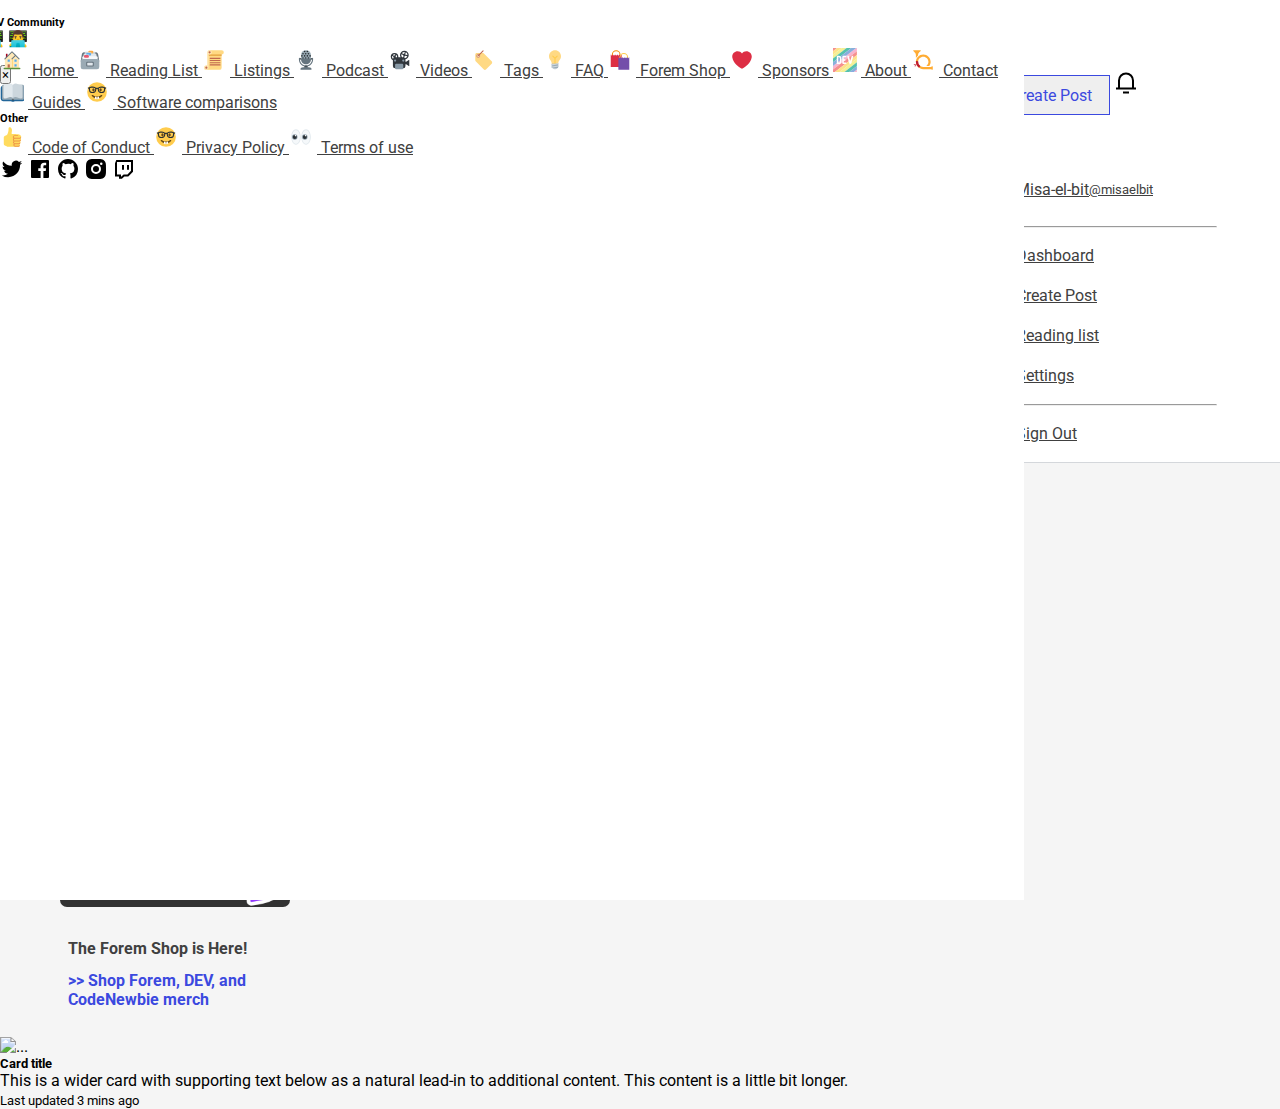
==== commit 17edddcf: "se agregan los cambios hechos a navbar" ====
--- a/index.html
+++ b/index.html
@@ -160,15 +160,182 @@
             </div>
         </div>
     </nav>
+    <!--Main-->
+    <main class="container-fluid d-flex">
+        <div class="row">
+            <!--Aside-left-->
+            <aside class="col-lg-3 col-md-3 aside-left d-none d-md-inline">
+                <nav class="nav flex-column">
+                    <a class="nav-link active" href="#">
+                        <img src="img/home.svg" alt="">
+                        Home
+                    </a>
+                    <a class="nav-link" href="#">
+                        <img src="img/readinglist.svg" alt="">
+                        Reading List 
+                    </a>
+                    <a class="nav-link" href="#">
+                        <img src="img/listings.svg" alt="">
+                        Listings
+                    </a>
+                    <a class="nav-link" href="#">
+                        <img src="img/podcasts.svg" alt="">
+                        Podcast
+                    </a>
+                    <a class="nav-link" href="#">
+                        <img src="img/videos.svg" alt="">
+                        Videos
+                    </a>
+                    <a class="nav-link" href="#">
+                        <img src="img/tags.svg" alt="">
+                        Tags
+                    </a>
+                    <a class="nav-link" href="#">
+                        <img src="img/faq.svg" alt="">
+                        FAQ
+                    </a>
+                    <a class="nav-link" href="#">
+                        <img src="img/dev-shop.svg" alt="">
+                        Forem Shop
+                    </a>
+                    <a class="nav-link" href="#">
+                        <img src="img/sponsors.svg" alt="">
+                        Sponsors    
+                    </a>
+                    <a class="nav-link" href="#">
+                        <img src="img/about.svg" alt="">
+                        About    
+                    </a>
+                    <a class="nav-link" href="#">
+                        <img src="img/contact.svg" alt="">
+                        Contact    
+                    </a>
+                    <a class="nav-link" href="#">
+                        <img src="img/guides.svg" alt="">
+                        Guides    
+                    </a>
+                    <a class="nav-link" href="#">
+                        <img src="img/software-compar.svg" alt="">
+                        Software comparisons    
+                    </a>
+                    <span class="others">
+                        <h6>Other</h6>
+                    </span>
+                    <a class="nav-link" href="#">
+                        <img src="img/code-of-conduct.svg" alt="">
+                        Code of Conduct    
+                    </a>
+                    <a class="nav-link" href="#">
+                        <img src="img/privacy-policy.svg" alt="">
+                        Privacy Policy    
+                    </a>
+                    <a class="nav-link last-link" href="#">
+                        <img src="img/terms-of-use.svg" alt="">
+                        Terms of use    
+                    </a>
+                    <div class="socialm-icons d-flex">
+                        <svg xmlns="http://www.w3.org/2000/svg" width="24" height="24" viewBox="0 0 24 24" fill="currentColor">
+                            <title id="a4csmpur5bau3h8pgr0i56lh1mo9uiub">Twitter</title>
+                            <path d="M22.162 5.656a8.383 8.383 0 01-2.402.658A4.196 4.196 0 0021.6 4c-.82.488-1.719.83-2.656 1.015a4.182 4.182 0 00-7.126 3.814 11.874 11.874 0 01-8.62-4.37 4.168 4.168 0 00-.566 2.103c0 1.45.738 2.731 1.86 3.481a4.168 4.168 0 01-1.894-.523v.052a4.185 4.185 0 003.355 4.101 4.211 4.211 0 01-1.89.072A4.185 4.185 0 007.97 16.65a8.395 8.395 0 01-6.191 1.732 11.83 11.83 0 006.41 1.88c7.693 0 11.9-6.373 11.9-11.9 0-.18-.005-.362-.013-.54a8.495 8.495 0 002.087-2.165l-.001-.001z"></path>
+                        </svg>
+                        <svg xmlns="http://www.w3.org/2000/svg" width="24" height="24" viewBox="0 0 24 24">
+                            <title>Facebook</title>
+                            <path d="M15.402 21v-6.966h2.333l.349-2.708h-2.682V9.598c0-.784.218-1.319 1.342-1.319h1.434V5.857a19.188 19.188 0 00-2.09-.107c-2.067 0-3.482 1.262-3.482 3.58v1.996h-2.338v2.708h2.338V21H4a1 1 0 01-1-1V4a1 1 0 011-1h16a1 1 0 011 1v16a1 1 0 01-1 1h-4.598z"></path>
+                        </svg>
+                        <svg xmlns="http://www.w3.org/2000/svg" width="24" height="24" viewBox="0 0 24 24" role="img" aria-labelledby="ai6lld7kjm6poyq60j95yecmly52o9ed" class="crayons-icon">
+                            <title id="ai6lld7kjm6poyq60j95yecmly52o9ed">Github</title>
+                            <path d="M12 2C6.475 2 2 6.475 2 12a9.994 9.994 0 006.838 9.488c.5.087.687-.213.687-.476 0-.237-.013-1.024-.013-1.862-2.512.463-3.162-.612-3.362-1.175-.113-.288-.6-1.175-1.025-1.413-.35-.187-.85-.65-.013-.662.788-.013 1.35.725 1.538 1.025.9 1.512 2.338 1.087 2.912.825.088-.65.35-1.087.638-1.337-2.225-.25-4.55-1.113-4.55-4.938 0-1.088.387-1.987 1.025-2.688-.1-.25-.45-1.275.1-2.65 0 0 .837-.262 2.75 1.026a9.28 9.28 0 012.5-.338c.85 0 1.7.112 2.5.337 1.912-1.3 2.75-1.024 2.75-1.024.55 1.375.2 2.4.1 2.65.637.7 1.025 1.587 1.025 2.687 0 3.838-2.337 4.688-4.562 4.938.362.312.675.912.675 1.85 0 1.337-.013 2.412-.013 2.75 0 .262.188.574.688.474A10.016 10.016 0 0022 12c0-5.525-4.475-10-10-10z"></path>
+                        </svg>
+                        <svg xmlns="http://www.w3.org/2000/svg" width="24" height="24" viewBox="0 0 24 24">
+                            <title id="a9mxmwigmxprdyj9potffal635l5wjv">Instagram</title>
+                            <path d="M12 2c2.717 0 3.056.01 4.122.06 1.065.05 1.79.217 2.428.465.66.254 1.216.598 1.772 1.153.509.5.902 1.105 1.153 1.772.247.637.415 1.363.465 2.428.047 1.066.06 1.405.06 4.122 0 2.717-.01 3.056-.06 4.122-.05 1.065-.218 1.79-.465 2.428a4.883 4.883 0 01-1.153 1.772c-.5.508-1.105.902-1.772 1.153-.637.247-1.363.415-2.428.465-1.066.047-1.405.06-4.122.06-2.717 0-3.056-.01-4.122-.06-1.065-.05-1.79-.218-2.428-.465a4.89 4.89 0 01-1.772-1.153 4.904 4.904 0 01-1.153-1.772c-.248-.637-.415-1.363-.465-2.428C2.013 15.056 2 14.717 2 12c0-2.717.01-3.056.06-4.122.05-1.066.217-1.79.465-2.428a4.88 4.88 0 011.153-1.772A4.897 4.897 0 015.45 2.525c.638-.248 1.362-.415 2.428-.465C8.944 2.013 9.283 2 12 2zm0 5a5 5 0 100 10 5 5 0 000-10zm6.5-.25a1.25 1.25 0 10-2.5 0 1.25 1.25 0 002.5 0zM12 9a3 3 0 110 6 3 3 0 010-6z"></path>
+                        </svg>
+                        <svg xmlns="http://www.w3.org/2000/svg" width="24" height="24" viewBox="0 0 24 24">
+                            <title>Twitch</title>
+                            <path d="M4.3 3H21v11.7l-4.7 4.7h-3.9l-2.5 2.4H7v-2.4H3V6.2L4.3 3zM5 17.4h4v2.4h.095l2.5-2.4h3.877L19 13.872V5H5v12.4zM15 8h2v4.7h-2V8zm0 0h2v4.7h-2V8zm-5 0h2v4.7h-2V8z"></path>
+                        </svg>
+                    </div>
+                  </nav>
+                  <nav class="nav nav-tags flex-column">
+                    <div class="tags-head d-flex">
+                        <h6>My Tags</h6>
+                        <svg xmlns="http://www.w3.org/2000/svg" width="24" height="24" viewBox="0 0 24 24" role="img" class="crayons-icon">
+                            <path d="M12 1l9.5 5.5v11L12 23l-9.5-5.5v-11L12 1zm0 2.311L4.5 7.653v8.694l7.5 4.342 7.5-4.342V7.653L12 3.311zM12 16a4 4 0 110-8 4 4 0 010 8zm0-2a2 2 0 100-4 2 2 0 000 4z"></path>
+                        </svg>
+                    </div>
+                    <div class="tags overflow-auto">
+                        <a class="nav-link" href="#">
+                            #javascript
+                        </a>
+                        <a class="nav-link" href="#">
+                            #newdev
+                        </a>
+                        <a class="nav-link" href="#">
+                            #begginers
+                        </a>
+                        <a class="nav-link" href="#">
+                            #html 
+                        </a>
+                        <a class="nav-link" href="#">
+                            #css
+                        </a>
+                        <a class="nav-link" href="#">
+                            #react
+                        </a>
+                        <a class="nav-link" href="#">
+                            #bootstrap
+                        </a>
+                        <a class="nav-link" href="#">
+                            #aws
+                        </a>
+                        <a class="nav-link" href="#">
+                            #nodejs
+                        </a>
+                        <a class="nav-link" href="#">
+                            #git
+                        </a>
+                    </div>
+                  </nav>
+                  <div class="card" >
+                    <img src="img/devto-img-card1.png" class="card-img-top" alt="...">
+                    <div class="card-body">
+                      <h6 class="card-title">Calling all early-career developers & coding mentors!</h6>
+                      <p class="card-text">Join CodeNewbie Community: a supportive space for coding newbies to connect & express themselves.</p>
+                      <a href="#" class="">->Get in on the fun!</a>
+                    </div>
+                  </div>
+                  <div class="card" >
+                    <img src="img/devto-img-card2.png" class="card-img-top" alt="...">
+                    <div class="card-body">
+                      <h4 class="card-title shop">The Forem Shop is Here!</h4>
+                      <a href="#" class="">>> Shop Forem, DEV, and CodeNewbie merch</a>
+                    </div>
+                  </div>
+            </aside>
+            <!--Main-cards-secction-->
+            <section class="col-12 col-md-9 col-lg-6">
+                
+                  <div class="card mb-3">
+                    <img src="..." class="card-img-top" alt="...">
+                    <div class="card-body">
+                      <h5 class="card-title">Card title</h5>
+                      <p class="card-text">This is a wider card with supporting text below as a natural lead-in to additional content. This content is a little bit longer.</p>
+                      <p class="card-text"><small class="text-muted">Last updated 3 mins ago</small></p>
+                    </div>
+                  </div>
+                  
 
-    <!--Main-->
-
-    <!--Aside-left-->
-
-    <!--Aside-right-->
+            </section>
+            <!--Aside-right-->
+            <aside class="col-lg-3 d-none d-lg-inline">
+                
+            </aside>
+        </div>
+    </main>
 
     <!--Footer-->
     
+
 <script src="https://cdn.jsdelivr.net/npm/jquery@3.5.1/dist/jquery.slim.min.js" integrity="sha384-DfXdz2htPH0lsSSs5nCTpuj/zy4C+OGpamoFVy38MVBnE+IbbVYUew+OrCXaRkfj" crossorigin="anonymous"></script>
 <script src="https://cdn.jsdelivr.net/npm/bootstrap@4.6.2/dist/js/bootstrap.bundle.min.js" integrity="sha384-Fy6S3B9q64WdZWQUiU+q4/2Lc9npb8tCaSX9FK7E8HnRr0Jz8D6OP9dO5Vg3Q9ct" crossorigin="anonymous"></script>
 </body>
--- a/css/style.css
+++ b/css/style.css
@@ -73,9 +73,11 @@
   margin-left: auto;
   width: 30%;
   justify-content: space-between;
+  background-color: rgb(255, 255, 255);
 }
 .navbar .icons-navbar svg {
   height: 2.3rem;
+  background-color: rgb(255, 255, 255);
 }
 .navbar .icons-navbar svg:hover {
   fill: rgb(59, 73, 223);
@@ -124,6 +126,101 @@
   border-bottom: 1px rgba(100, 112, 125, 0.2784313725) solid;
 }
 
+main {
+  margin-top: 56px;
+  background-color: rgb(245, 245, 245);
+}
+main .aside-left {
+  padding-top: 1rem;
+  padding-left: 3rem;
+}
+main .aside-left nav .nav-link {
+  color: rgb(64, 64, 64);
+  border-radius: 6px;
+}
+main .aside-left nav .nav-link:hover {
+  background-color: rgba(59, 73, 223, 0.1);
+  color: rgb(59, 73, 223);
+  text-decoration: underline;
+}
+main .aside-left nav .nav-link img {
+  margin-right: 0.25rem;
+  padding-bottom: 0.25rem;
+}
+main .aside-left nav .last-link {
+  margin-bottom: 1rem;
+}
+main .aside-left nav .others {
+  margin: 1.5rem 0 0.5rem 1.3rem;
+}
+main .aside-left nav .others h6 {
+  margin: 0;
+}
+main .aside-left nav .socialm-icons {
+  align-items: center;
+  justify-content: space-evenly;
+  height: 2.5rem;
+  margin-right: 1rem;
+  margin-bottom: 2rem;
+}
+main .aside-left nav .socialm-icons svg {
+  fill: rgb(61, 61, 61);
+}
+main .aside-left nav .socialm-icons svg:hover {
+  fill: rgb(59, 73, 223);
+  background-color: rgba(59, 73, 223, 0.1);
+}
+main .aside-left .nav-tags .tags-head {
+  justify-content: space-between;
+  margin-left: 0.9rem;
+  margin-right: 1.9rem;
+  margin-bottom: 1rem;
+}
+main .aside-left .nav-tags .tags-head svg :hover {
+  fill: rgb(59, 73, 223);
+  background-color: rgba(59, 73, 223, 0.1);
+}
+main .aside-left .nav-tags .tags {
+  height: 160px;
+  margin-bottom: 2rem;
+}
+main .aside-left .nav-tags .tags .nav-link {
+  width: 260px;
+}
+main .aside-left .card {
+  width: 16rem;
+  color: rgb(64, 64, 64);
+  margin-bottom: 1rem;
+}
+main .aside-left .card .card-img-top {
+  border-radius: 7px;
+  margin-top: 1.25rem;
+  margin-left: 0.75rem;
+  width: 90%;
+}
+main .aside-left .card .card-body {
+  padding: 1.25rem 1.25rem 0.75rem 1.25rem;
+}
+main .aside-left .card .card-body .card-title, main .aside-left .card .card-body .card-text {
+  margin-bottom: 0.25rem;
+}
+main .aside-left .card .card-body .shop {
+  line-height: 2.25rem;
+}
+main .aside-left .card .card-body a {
+  color: rgb(59, 73, 223);
+  font-weight: bold;
+  text-decoration: none;
+}
+
+@media only screen and (max-width: 767px) {
+  .navbar .form-control {
+    display: none;
+  }
+  .navbar .icons-navbar button {
+    display: none;
+  }
+}
 @media only screen and (min-width: 768px) {
   .navbar .form-control {
     width: 55%;
@@ -190,10 +287,68 @@
   }
   .navbar .icons-navbar {
     justify-content: space-evenly;
-    margin-right: 3rem;
+    margin-right: 2rem;
     width: 20%;
   }
   .navbar .icons-navbar .user-profile .user-actions {
     margin-right: 5.5rem;
   }
+}
+@media only screen and (min-width: 767px) {
+  main .aside-left {
+    padding-left: 0.5rem;
+  }
+  main .aside-left nav .nav-link {
+    padding: 0.5rem 0.5rem;
+  }
+  main .aside-left nav .others {
+    margin: 1.5rem 0 0.5rem 0.75rem;
+  }
+  main .aside-left nav .socialm-icons {
+    width: 11rem;
+    margin-right: 0;
+  }
+  main .aside-left .nav-tags .tags-head {
+    width: 11rem;
+    margin-left: 0.5rem;
+    margin-right: 0;
+  }
+  main .aside-left .card {
+    width: 12rem;
+  }
+  main .aside-left .card .card-img-top {
+    margin-left: 0.6rem;
+  }
+  main .aside-left .card .card-body {
+    padding: 1rem;
+  }
+}
+@media only screen and (min-width: 1000px) {
+  main .aside-left {
+    padding-left: 3rem;
+  }
+  main .aside-left nav .nav-link {
+    padding: 0.5rem 1rem;
+  }
+  main .aside-left nav .others {
+    margin: 1.5rem 0 0.5rem 1.3rem;
+  }
+  main .aside-left nav .socialm-icons {
+    width: 16rem;
+    margin-right: 0;
+  }
+  main .aside-left .nav-tags .tags-head {
+    width: 15rem;
+    margin-right: 1.5rem;
+    margin-left: 0.9rem;
+  }
+  main .aside-left .card {
+    width: 16rem;
+  }
+  main .aside-left .card .card-img-top {
+    margin-left: 0.75rem;
+  }
+  main .aside-left .card .card-body {
+    padding: 1.25rem 1.25rem 0.75rem 1.25rem;
+  }
 }/*# sourceMappingURL=style.css.map */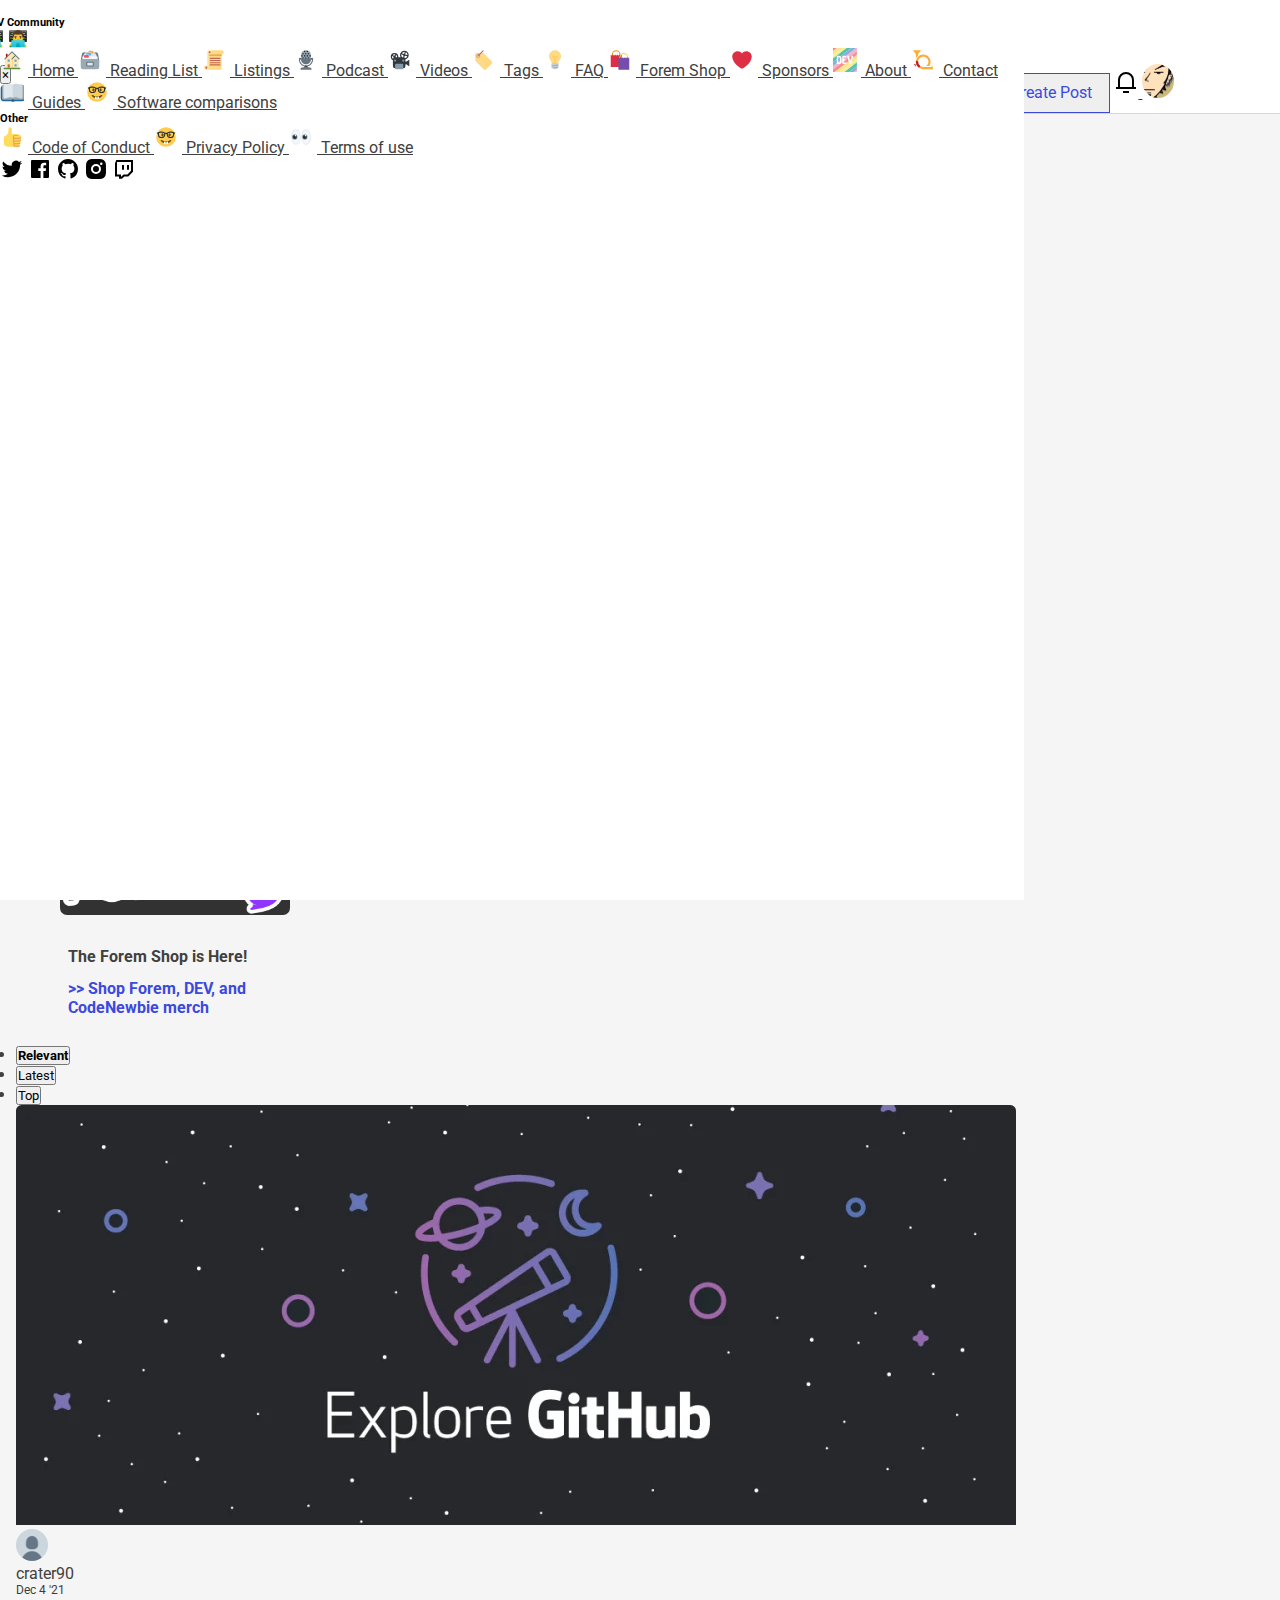
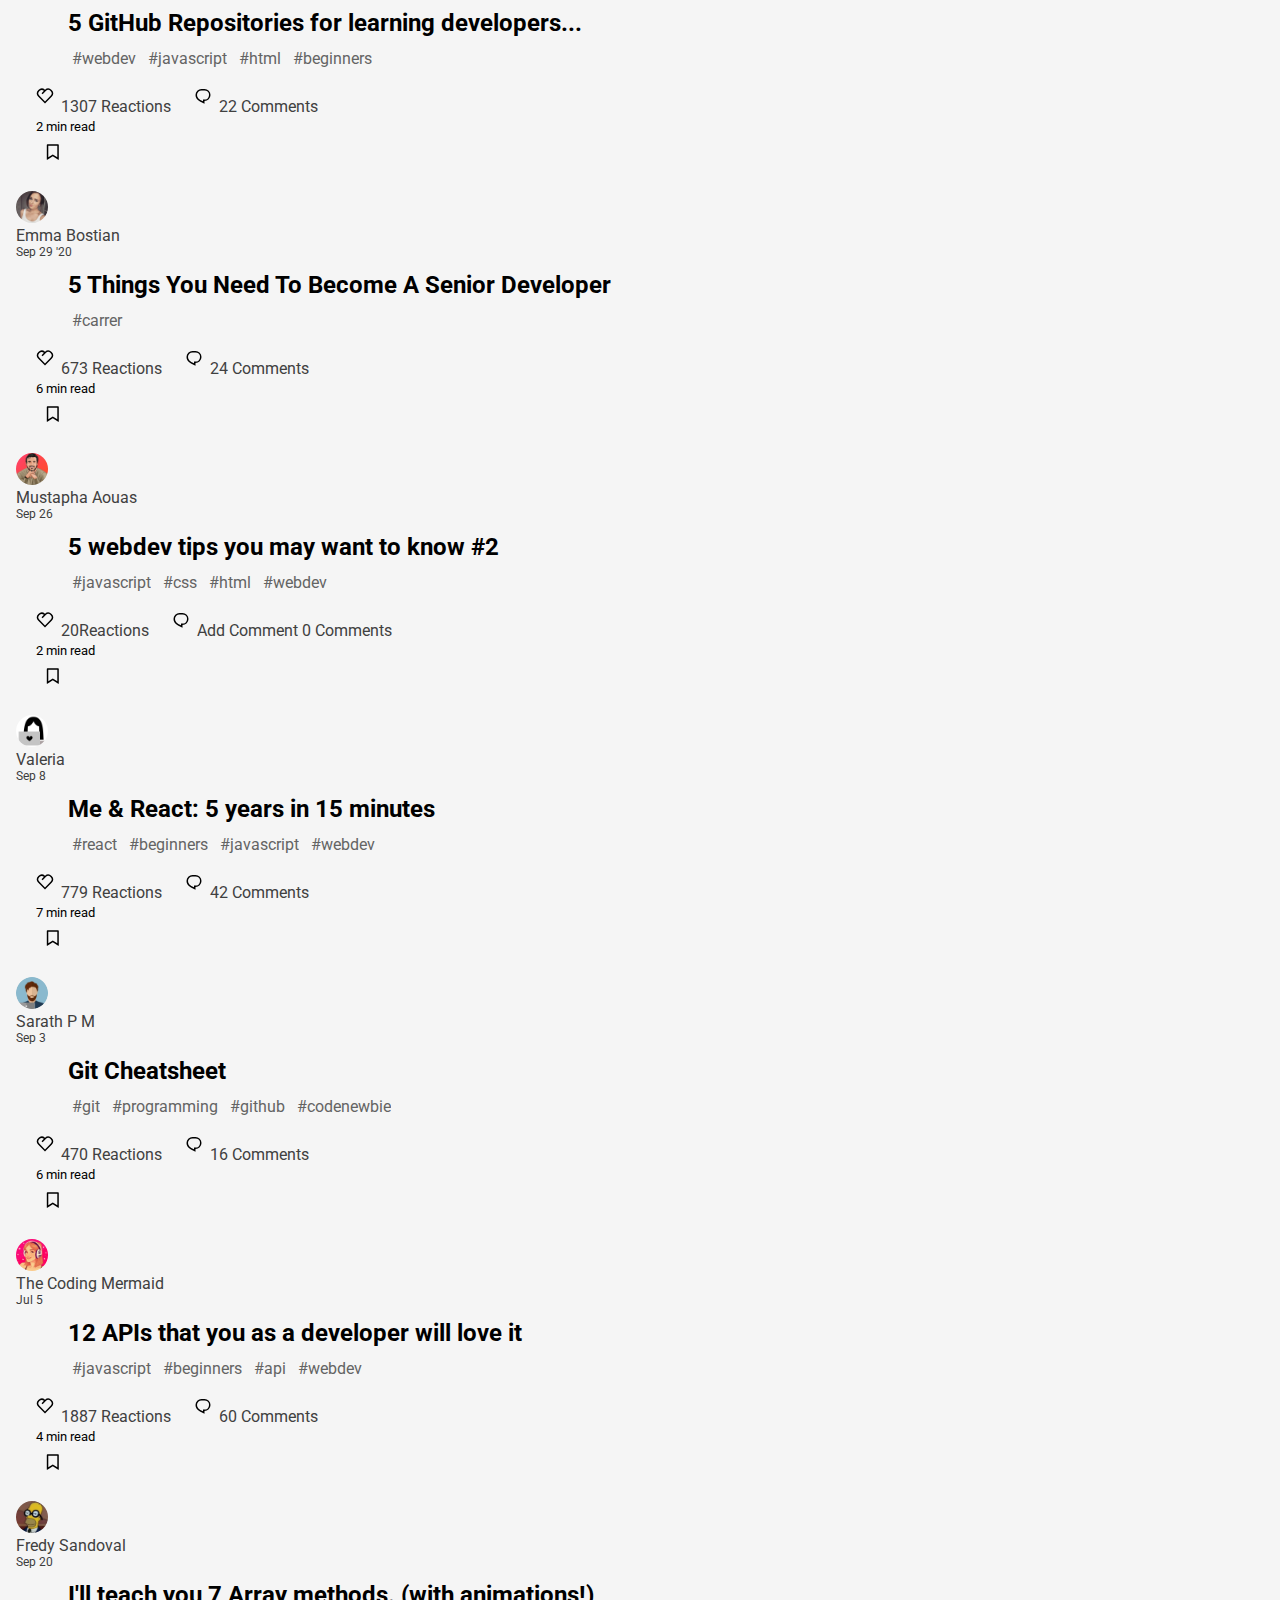
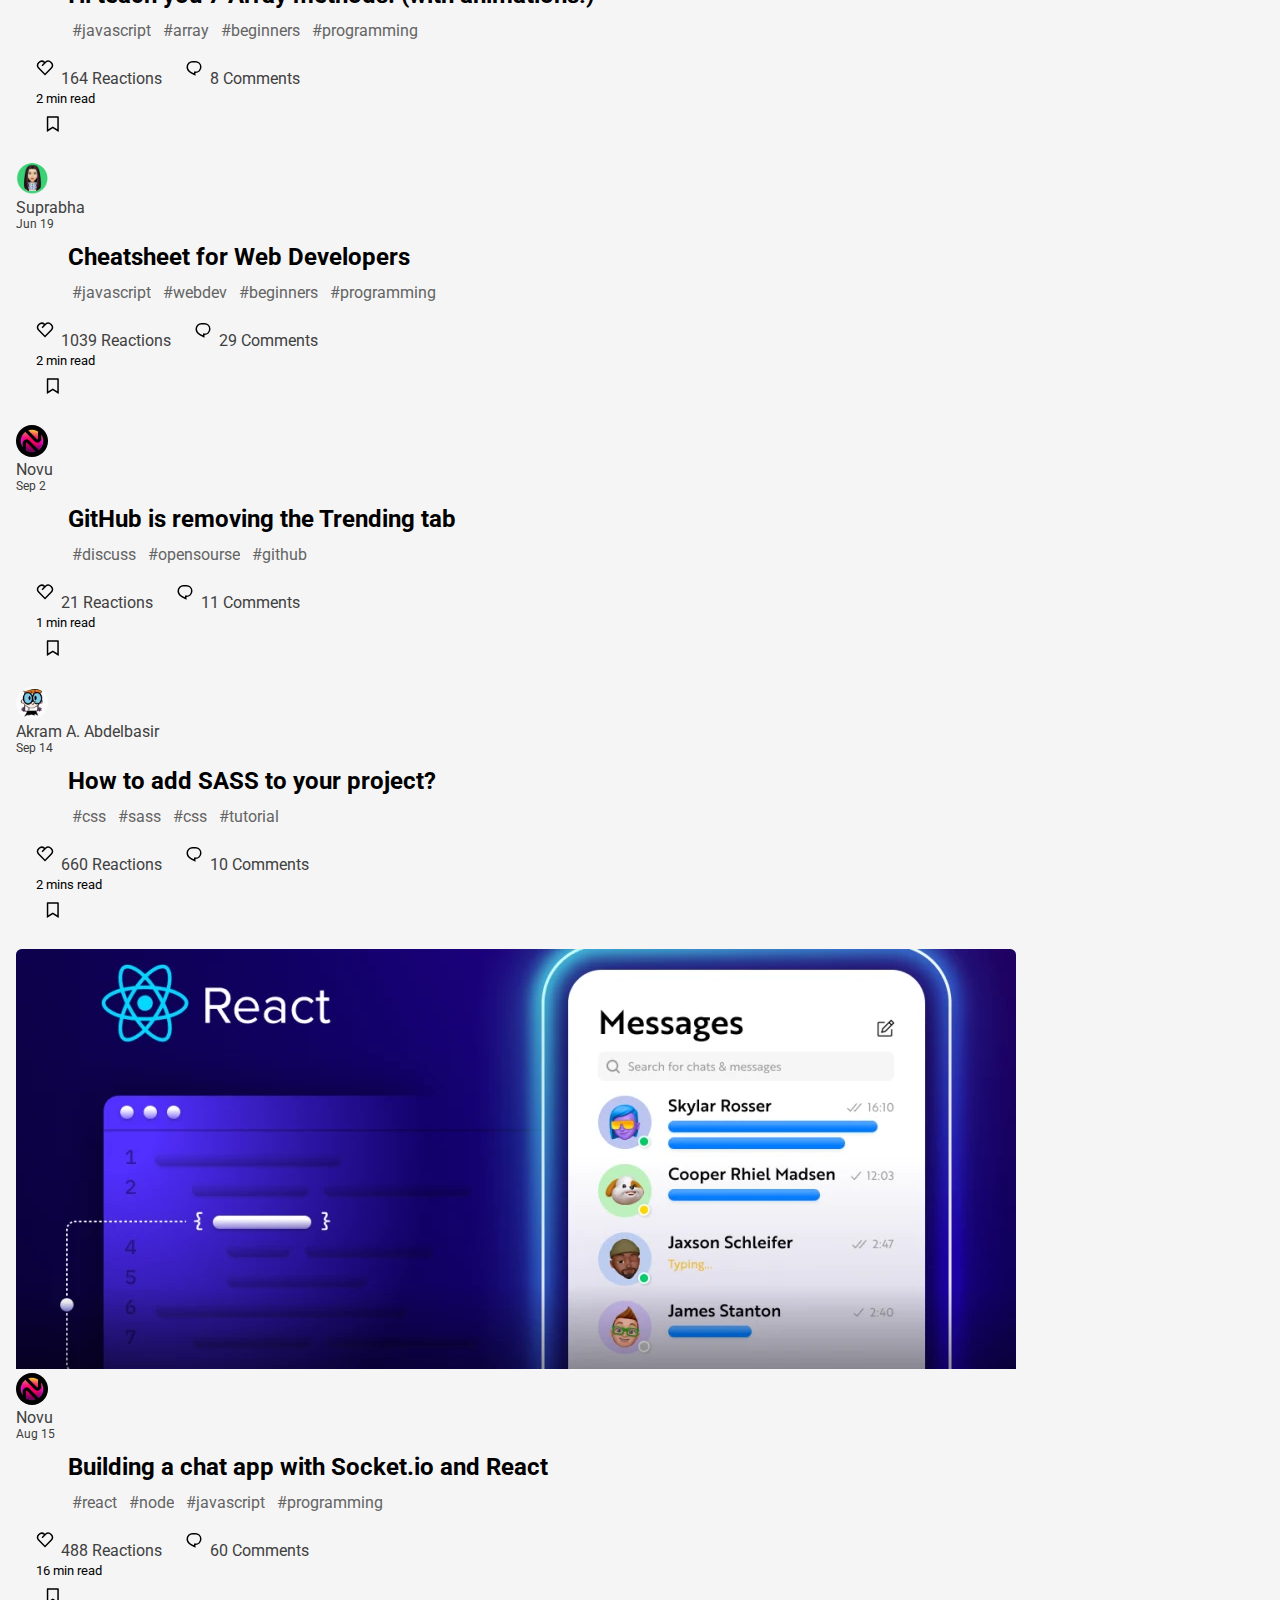
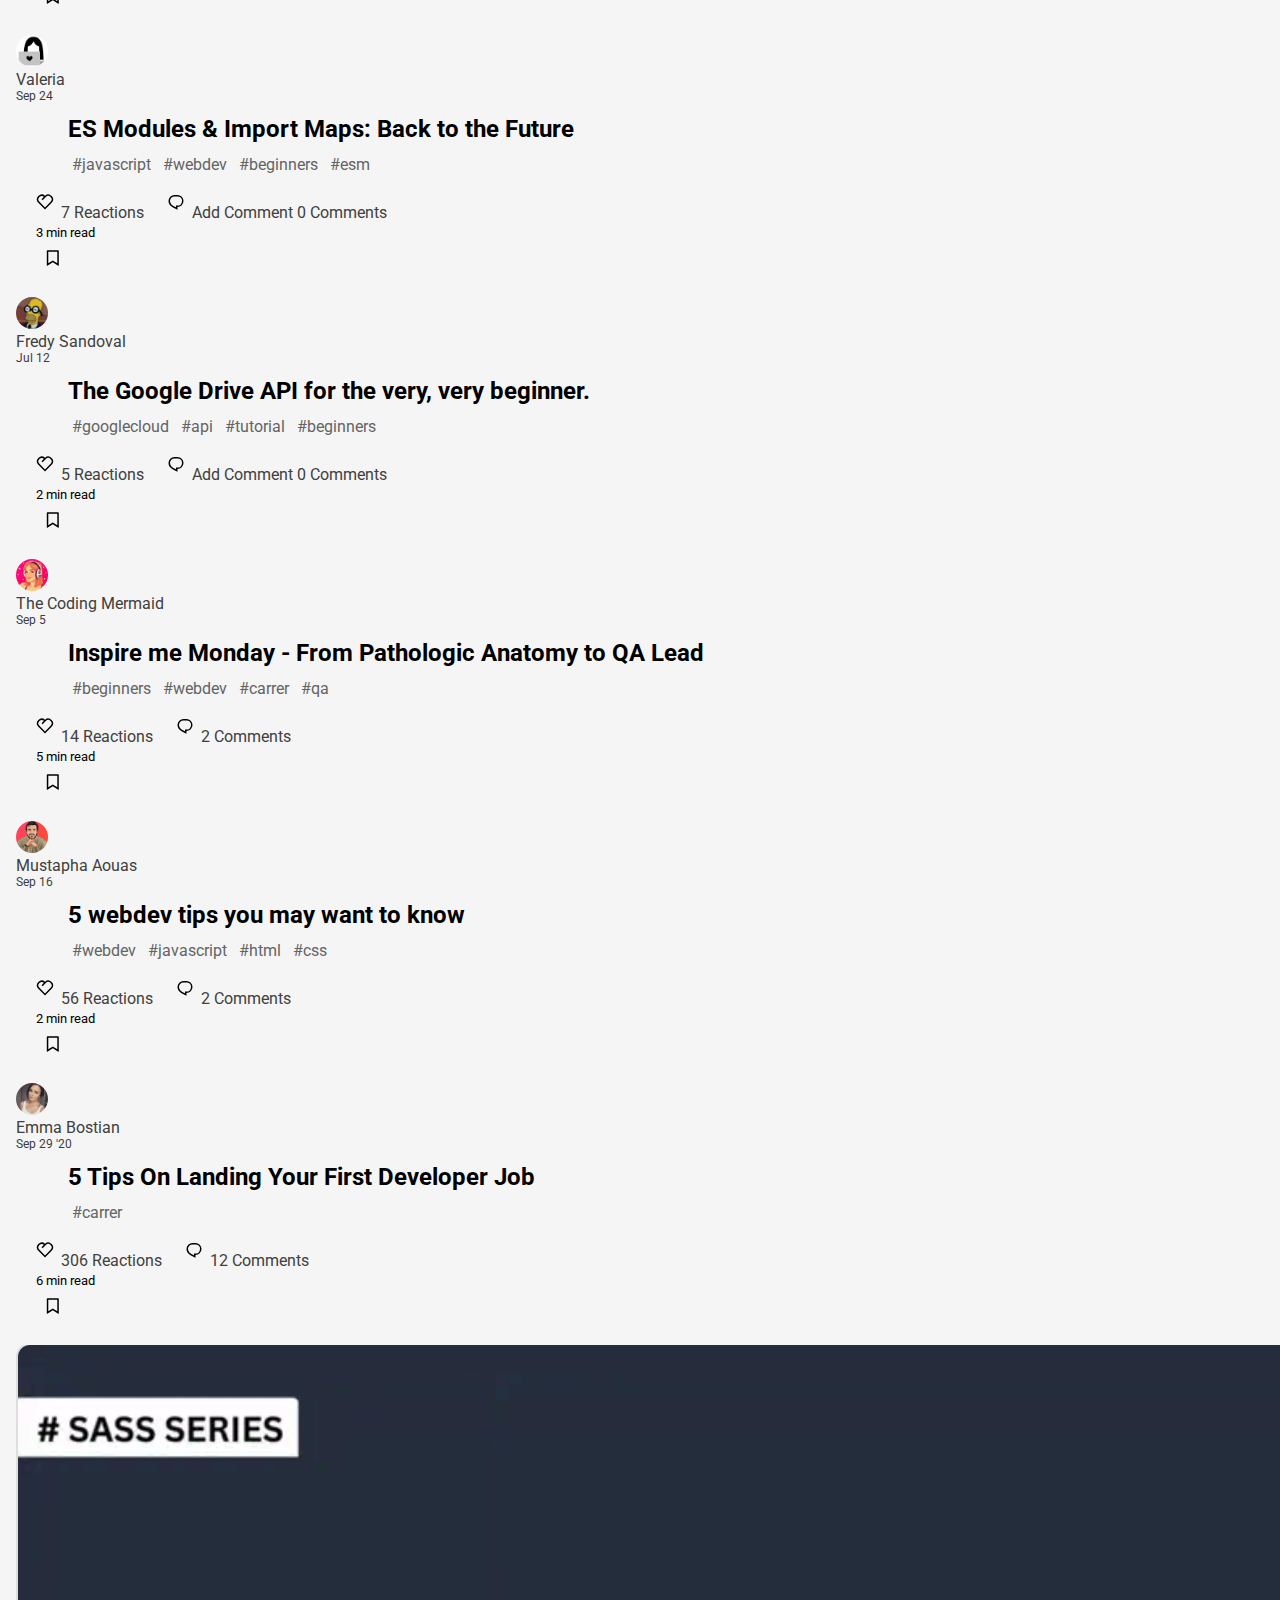
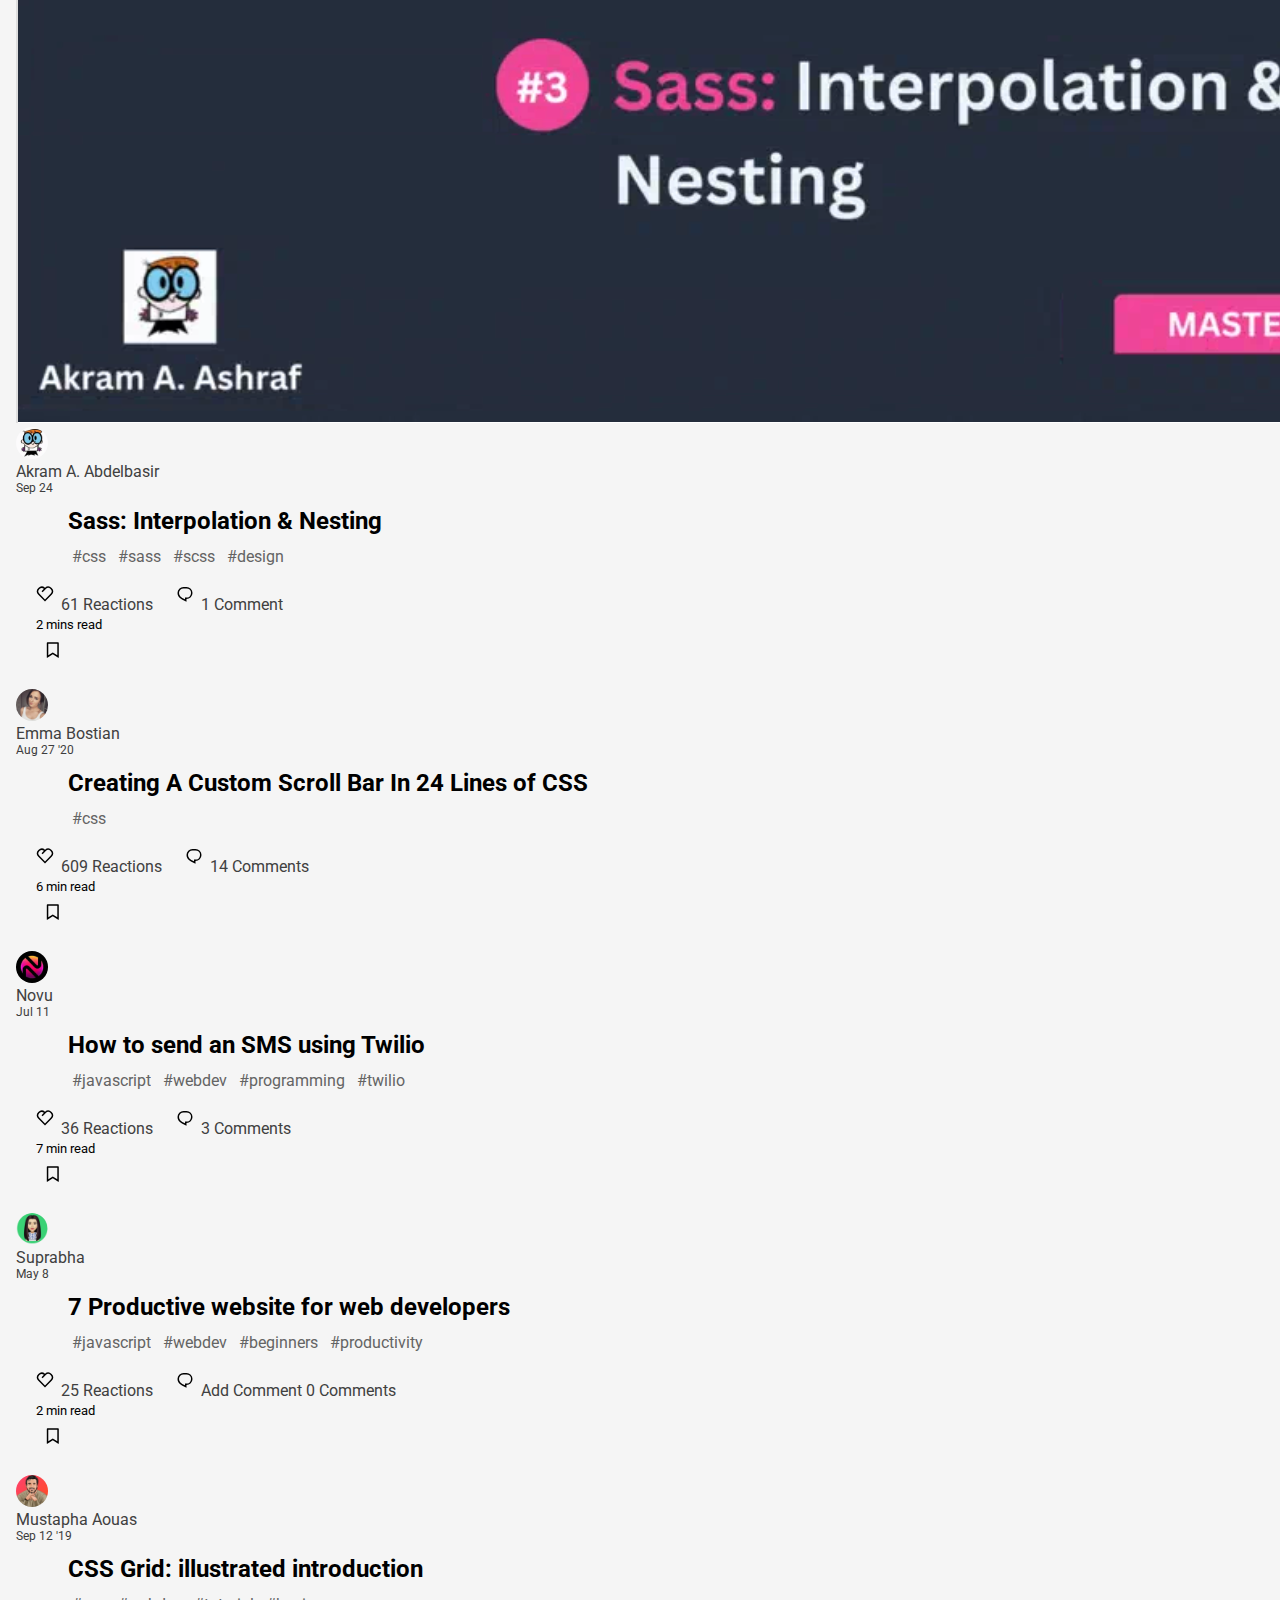
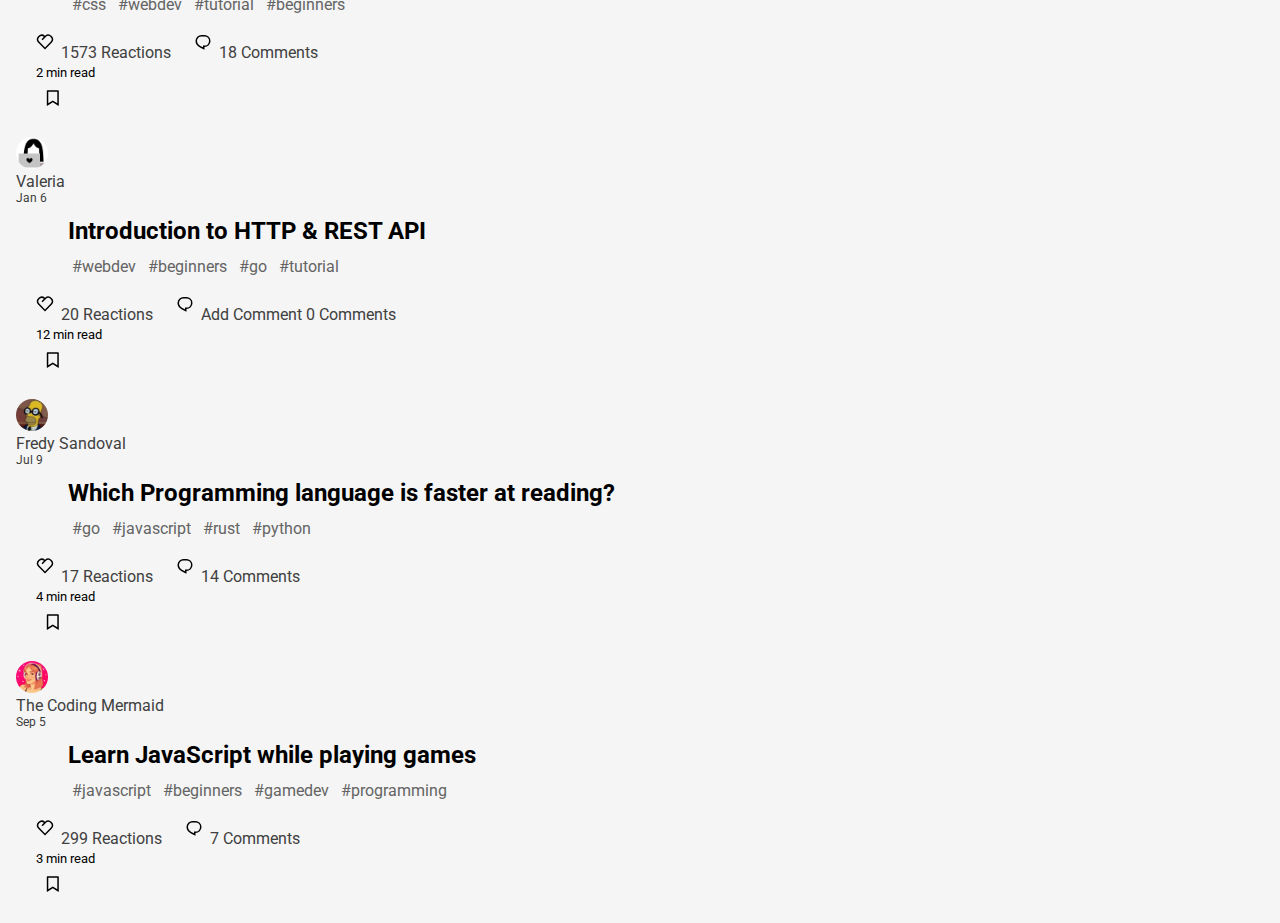
==== commit 2c1107b0: "cambios en iconos aside-left" ====
--- a/index.html
+++ b/index.html
@@ -7,7 +7,7 @@
     <link rel="stylesheet" href="https://cdn.jsdelivr.net/npm/bootstrap@4.6.2/dist/css/bootstrap.min.css" integrity="sha384-xOolHFLEh07PJGoPkLv1IbcEPTNtaed2xpHsD9ESMhqIYd0nLMwNLD69Npy4HI+N" crossorigin="anonymous">
     <link rel="preconnect" href="https://fonts.googleapis.com">
     <link rel="preconnect" href="https://fonts.gstatic.com" crossorigin>
-    <link href="https://fonts.googleapis.com/css2?family=Roboto:wght@100;400;500&display=swap" rel="stylesheet">
+    <link href="https://fonts.googleapis.com/css2?family=Roboto:wght@100;200;400;500&display=swap" rel="stylesheet">
     <link rel="stylesheet" href="css/style.css">
     <title>Devto clon</title>
 </head>
@@ -125,39 +125,22 @@
         <a class="navbar-brand ml-lg-5" href="#">
             <img src="img/devto-logo.svg" width="50" height="40" alt="">
         </a>
-        <input class="form-control d-none d-md-inline ml-md-3 ml-lg-3" type="text" placeholder="Search...">
+        <input class="form-control ml-md-3 ml-lg-3" type="text" placeholder="Search...">
         <div class="icons-navbar d-flex">
-            <button type="button" class="btn btn-lg d-none d-md-inline">Create Post</button>
+            <button type="button" class="btn btn-lg">Create Post</button>
             <span class="search-mobile">
                 <svg xmlns="http://www.w3.org/2000/svg" width="24" height="24" viewBox="0 0 24 24" role="img">
                     <title >Search</title>
                     <path fill="" d="M18.031 16.617l4.283 4.282-1.415 1.415-4.282-4.283A8.96 8.96 0 0111 20c-4.968 0-9-4.032-9-9s4.032-9 9-9 9 4.032 9 9a8.96 8.96 0 01-1.969 5.617zm-2.006-.742A6.977 6.977 0 0018 11c0-3.868-3.133-7-7-7-3.868 0-7 3.132-7 7 0 3.867 3.132 7 7 7a6.977 6.977 0 004.875-1.975l.15-.15z"></path>
                 </svg>
             </span>
-            <svg xmlns="http://www.w3.org/2000/svg" width="24" height="24" viewBox="0 0 24 24" role="img" >
-                <title>Notifications</title>
-                <path fill="" d="M20 17h2v2H2v-2h2v-7a8 8 0 1116 0v7zm-2 0v-7a6 6 0 10-12 0v7h12zm-9 4h6v2H9v-2z"></path>
-            </svg>
-            <div class="user-profile">
-                <button type="button" class="profile dropdown-toggle" data-toggle="dropdown" data-display="static" aria-expanded="false">
-                    <span>
-                        <img src="img/trent.jpg" alt="">
-                    </span>
-                </button>
-                <div class="user-actions dropdown-menu dropdown-menu-center dropdown-menu-md-right dropdown-menu-lg-right">
-                    <a class="dropdown-item first flex-column align-items-start" href="#">
-                        <p class="m-0">Misa-el-bit</p> 
-                        <small>@misaelbit</small>
-                    </a>
-                    <hr>
-                    <a class="dropdown-item" href="#">Dashboard</a>
-                    <a class="dropdown-item" href="#">Create Post</a>
-                    <a class="dropdown-item" href="#">Reading list</a>
-                    <a class="dropdown-item" href="#">Settings</a>
-                    <hr>
-                    <a class="dropdown-item" href="#">Sign Out</a>           
-                </div>
-            </div>
+            <a href="">
+                <svg xmlns="http://www.w3.org/2000/svg" width="24" height="24" viewBox="0 0 24 24" role="img" >
+                    <title>Notifications</title>
+                    <path fill="" d="M20 17h2v2H2v-2h2v-7a8 8 0 1116 0v7zm-2 0v-7a6 6 0 10-12 0v7h12zm-9 4h6v2H9v-2z"></path>
+                </svg>
+            </a>
+            <img src="img/trent.jpg" alt="" class="avatar">
         </div>
     </nav>
     <!--Main-->
@@ -234,34 +217,46 @@
                         Terms of use    
                     </a>
                     <div class="socialm-icons d-flex">
-                        <svg xmlns="http://www.w3.org/2000/svg" width="24" height="24" viewBox="0 0 24 24" fill="currentColor">
-                            <title id="a4csmpur5bau3h8pgr0i56lh1mo9uiub">Twitter</title>
-                            <path d="M22.162 5.656a8.383 8.383 0 01-2.402.658A4.196 4.196 0 0021.6 4c-.82.488-1.719.83-2.656 1.015a4.182 4.182 0 00-7.126 3.814 11.874 11.874 0 01-8.62-4.37 4.168 4.168 0 00-.566 2.103c0 1.45.738 2.731 1.86 3.481a4.168 4.168 0 01-1.894-.523v.052a4.185 4.185 0 003.355 4.101 4.211 4.211 0 01-1.89.072A4.185 4.185 0 007.97 16.65a8.395 8.395 0 01-6.191 1.732 11.83 11.83 0 006.41 1.88c7.693 0 11.9-6.373 11.9-11.9 0-.18-.005-.362-.013-.54a8.495 8.495 0 002.087-2.165l-.001-.001z"></path>
-                        </svg>
-                        <svg xmlns="http://www.w3.org/2000/svg" width="24" height="24" viewBox="0 0 24 24">
-                            <title>Facebook</title>
-                            <path d="M15.402 21v-6.966h2.333l.349-2.708h-2.682V9.598c0-.784.218-1.319 1.342-1.319h1.434V5.857a19.188 19.188 0 00-2.09-.107c-2.067 0-3.482 1.262-3.482 3.58v1.996h-2.338v2.708h2.338V21H4a1 1 0 01-1-1V4a1 1 0 011-1h16a1 1 0 011 1v16a1 1 0 01-1 1h-4.598z"></path>
-                        </svg>
-                        <svg xmlns="http://www.w3.org/2000/svg" width="24" height="24" viewBox="0 0 24 24" role="img" aria-labelledby="ai6lld7kjm6poyq60j95yecmly52o9ed" class="crayons-icon">
-                            <title id="ai6lld7kjm6poyq60j95yecmly52o9ed">Github</title>
-                            <path d="M12 2C6.475 2 2 6.475 2 12a9.994 9.994 0 006.838 9.488c.5.087.687-.213.687-.476 0-.237-.013-1.024-.013-1.862-2.512.463-3.162-.612-3.362-1.175-.113-.288-.6-1.175-1.025-1.413-.35-.187-.85-.65-.013-.662.788-.013 1.35.725 1.538 1.025.9 1.512 2.338 1.087 2.912.825.088-.65.35-1.087.638-1.337-2.225-.25-4.55-1.113-4.55-4.938 0-1.088.387-1.987 1.025-2.688-.1-.25-.45-1.275.1-2.65 0 0 .837-.262 2.75 1.026a9.28 9.28 0 012.5-.338c.85 0 1.7.112 2.5.337 1.912-1.3 2.75-1.024 2.75-1.024.55 1.375.2 2.4.1 2.65.637.7 1.025 1.587 1.025 2.687 0 3.838-2.337 4.688-4.562 4.938.362.312.675.912.675 1.85 0 1.337-.013 2.412-.013 2.75 0 .262.188.574.688.474A10.016 10.016 0 0022 12c0-5.525-4.475-10-10-10z"></path>
-                        </svg>
-                        <svg xmlns="http://www.w3.org/2000/svg" width="24" height="24" viewBox="0 0 24 24">
-                            <title id="a9mxmwigmxprdyj9potffal635l5wjv">Instagram</title>
-                            <path d="M12 2c2.717 0 3.056.01 4.122.06 1.065.05 1.79.217 2.428.465.66.254 1.216.598 1.772 1.153.509.5.902 1.105 1.153 1.772.247.637.415 1.363.465 2.428.047 1.066.06 1.405.06 4.122 0 2.717-.01 3.056-.06 4.122-.05 1.065-.218 1.79-.465 2.428a4.883 4.883 0 01-1.153 1.772c-.5.508-1.105.902-1.772 1.153-.637.247-1.363.415-2.428.465-1.066.047-1.405.06-4.122.06-2.717 0-3.056-.01-4.122-.06-1.065-.05-1.79-.218-2.428-.465a4.89 4.89 0 01-1.772-1.153 4.904 4.904 0 01-1.153-1.772c-.248-.637-.415-1.363-.465-2.428C2.013 15.056 2 14.717 2 12c0-2.717.01-3.056.06-4.122.05-1.066.217-1.79.465-2.428a4.88 4.88 0 011.153-1.772A4.897 4.897 0 015.45 2.525c.638-.248 1.362-.415 2.428-.465C8.944 2.013 9.283 2 12 2zm0 5a5 5 0 100 10 5 5 0 000-10zm6.5-.25a1.25 1.25 0 10-2.5 0 1.25 1.25 0 002.5 0zM12 9a3 3 0 110 6 3 3 0 010-6z"></path>
-                        </svg>
-                        <svg xmlns="http://www.w3.org/2000/svg" width="24" height="24" viewBox="0 0 24 24">
-                            <title>Twitch</title>
-                            <path d="M4.3 3H21v11.7l-4.7 4.7h-3.9l-2.5 2.4H7v-2.4H3V6.2L4.3 3zM5 17.4h4v2.4h.095l2.5-2.4h3.877L19 13.872V5H5v12.4zM15 8h2v4.7h-2V8zm0 0h2v4.7h-2V8zm-5 0h2v4.7h-2V8z"></path>
-                        </svg>
+                        <a href="">
+                            <svg xmlns="http://www.w3.org/2000/svg" width="24" height="24" viewBox="0 0 24 24" fill="currentColor">
+                                <title id="a4csmpur5bau3h8pgr0i56lh1mo9uiub">Twitter</title>
+                                <path d="M22.162 5.656a8.383 8.383 0 01-2.402.658A4.196 4.196 0 0021.6 4c-.82.488-1.719.83-2.656 1.015a4.182 4.182 0 00-7.126 3.814 11.874 11.874 0 01-8.62-4.37 4.168 4.168 0 00-.566 2.103c0 1.45.738 2.731 1.86 3.481a4.168 4.168 0 01-1.894-.523v.052a4.185 4.185 0 003.355 4.101 4.211 4.211 0 01-1.89.072A4.185 4.185 0 007.97 16.65a8.395 8.395 0 01-6.191 1.732 11.83 11.83 0 006.41 1.88c7.693 0 11.9-6.373 11.9-11.9 0-.18-.005-.362-.013-.54a8.495 8.495 0 002.087-2.165l-.001-.001z"></path>
+                            </svg>
+                        </a>
+                        <a href="">
+                            <svg xmlns="http://www.w3.org/2000/svg" width="24" height="24" viewBox="0 0 24 24">
+                                <title>Facebook</title>
+                                <path d="M15.402 21v-6.966h2.333l.349-2.708h-2.682V9.598c0-.784.218-1.319 1.342-1.319h1.434V5.857a19.188 19.188 0 00-2.09-.107c-2.067 0-3.482 1.262-3.482 3.58v1.996h-2.338v2.708h2.338V21H4a1 1 0 01-1-1V4a1 1 0 011-1h16a1 1 0 011 1v16a1 1 0 01-1 1h-4.598z"></path>
+                            </svg>
+                        </a>
+                        <a href="">
+                            <svg xmlns="http://www.w3.org/2000/svg" width="24" height="24" viewBox="0 0 24 24" role="img" aria-labelledby="ai6lld7kjm6poyq60j95yecmly52o9ed" class="crayons-icon">
+                                <title id="ai6lld7kjm6poyq60j95yecmly52o9ed">Github</title>
+                                <path d="M12 2C6.475 2 2 6.475 2 12a9.994 9.994 0 006.838 9.488c.5.087.687-.213.687-.476 0-.237-.013-1.024-.013-1.862-2.512.463-3.162-.612-3.362-1.175-.113-.288-.6-1.175-1.025-1.413-.35-.187-.85-.65-.013-.662.788-.013 1.35.725 1.538 1.025.9 1.512 2.338 1.087 2.912.825.088-.65.35-1.087.638-1.337-2.225-.25-4.55-1.113-4.55-4.938 0-1.088.387-1.987 1.025-2.688-.1-.25-.45-1.275.1-2.65 0 0 .837-.262 2.75 1.026a9.28 9.28 0 012.5-.338c.85 0 1.7.112 2.5.337 1.912-1.3 2.75-1.024 2.75-1.024.55 1.375.2 2.4.1 2.65.637.7 1.025 1.587 1.025 2.687 0 3.838-2.337 4.688-4.562 4.938.362.312.675.912.675 1.85 0 1.337-.013 2.412-.013 2.75 0 .262.188.574.688.474A10.016 10.016 0 0022 12c0-5.525-4.475-10-10-10z"></path>
+                            </svg>
+                        </a>
+                        <a href="">
+                            <svg xmlns="http://www.w3.org/2000/svg" width="24" height="24" viewBox="0 0 24 24">
+                                <title id="a9mxmwigmxprdyj9potffal635l5wjv">Instagram</title>
+                                <path d="M12 2c2.717 0 3.056.01 4.122.06 1.065.05 1.79.217 2.428.465.66.254 1.216.598 1.772 1.153.509.5.902 1.105 1.153 1.772.247.637.415 1.363.465 2.428.047 1.066.06 1.405.06 4.122 0 2.717-.01 3.056-.06 4.122-.05 1.065-.218 1.79-.465 2.428a4.883 4.883 0 01-1.153 1.772c-.5.508-1.105.902-1.772 1.153-.637.247-1.363.415-2.428.465-1.066.047-1.405.06-4.122.06-2.717 0-3.056-.01-4.122-.06-1.065-.05-1.79-.218-2.428-.465a4.89 4.89 0 01-1.772-1.153 4.904 4.904 0 01-1.153-1.772c-.248-.637-.415-1.363-.465-2.428C2.013 15.056 2 14.717 2 12c0-2.717.01-3.056.06-4.122.05-1.066.217-1.79.465-2.428a4.88 4.88 0 011.153-1.772A4.897 4.897 0 015.45 2.525c.638-.248 1.362-.415 2.428-.465C8.944 2.013 9.283 2 12 2zm0 5a5 5 0 100 10 5 5 0 000-10zm6.5-.25a1.25 1.25 0 10-2.5 0 1.25 1.25 0 002.5 0zM12 9a3 3 0 110 6 3 3 0 010-6z"></path>
+                            </svg>
+                        </a>
+                        <a href="">
+                            <svg xmlns="http://www.w3.org/2000/svg" width="24" height="24" viewBox="0 0 24 24">
+                                <title>Twitch</title>
+                                <path d="M4.3 3H21v11.7l-4.7 4.7h-3.9l-2.5 2.4H7v-2.4H3V6.2L4.3 3zM5 17.4h4v2.4h.095l2.5-2.4h3.877L19 13.872V5H5v12.4zM15 8h2v4.7h-2V8zm0 0h2v4.7h-2V8zm-5 0h2v4.7h-2V8z"></path>
+                            </svg>
+                        </a>
                     </div>
                   </nav>
                   <nav class="nav nav-tags flex-column">
-                    <div class="tags-head d-flex">
+                    <div class="tags-head d-flex align-items-center">
                         <h6>My Tags</h6>
-                        <svg xmlns="http://www.w3.org/2000/svg" width="24" height="24" viewBox="0 0 24 24" role="img" class="crayons-icon">
-                            <path d="M12 1l9.5 5.5v11L12 23l-9.5-5.5v-11L12 1zm0 2.311L4.5 7.653v8.694l7.5 4.342 7.5-4.342V7.653L12 3.311zM12 16a4 4 0 110-8 4 4 0 010 8zm0-2a2 2 0 100-4 2 2 0 000 4z"></path>
-                        </svg>
+                        <a href="">
+                            <svg xmlns="http://www.w3.org/2000/svg" width="24" height="24" viewBox="0 0 24 24" role="img" class="crayons-icon">
+                                <path d="M12 1l9.5 5.5v11L12 23l-9.5-5.5v-11L12 1zm0 2.311L4.5 7.653v8.694l7.5 4.342 7.5-4.342V7.653L12 3.311zM12 16a4 4 0 110-8 4 4 0 010 8zm0-2a2 2 0 100-4 2 2 0 000 4z"></path>
+                            </svg>
+                        </a>
                     </div>
                     <div class="tags overflow-auto">
                         <a class="nav-link" href="#">
@@ -313,18 +308,993 @@
                   </div>
             </aside>
             <!--Main-cards-secction-->
-            <section class="col-12 col-md-9 col-lg-6">
-                
-                  <div class="card mb-3">
-                    <img src="..." class="card-img-top" alt="...">
-                    <div class="card-body">
-                      <h5 class="card-title">Card title</h5>
-                      <p class="card-text">This is a wider card with supporting text below as a natural lead-in to additional content. This content is a little bit longer.</p>
-                      <p class="card-text"><small class="text-muted">Last updated 3 mins ago</small></p>
+            <section class="col-12 col-md-9 col-lg-6 main-cards-section">
+                <ul class="nav nav-pills mt-3 mb-2" id="pills-tab" role="tablist">
+                    <li class="nav-item" role="presentation">
+                      <button class="nav-link" id="pills-home-tab" data-toggle="pill" data-target="#pills-relevant" type="button" role="tab" aria-controls="pills-home" aria-selected="true">Relevant</button>
+                    </li>
+                    <li class="nav-item" role="presentation">
+                      <button class="nav-link" id="pills-profile-tab" data-toggle="pill" data-target="#pills-latest" type="button" role="tab" aria-controls="pills-profile" aria-selected="false">Latest</button>
+                    </li>
+                    <li class="nav-item" role="presentation">
+                      <button class="nav-link" id="pills-contact-tab" data-toggle="pill" data-target="#pills-top" type="button" role="tab" aria-controls="pills-contact" aria-selected="false">Top</button>
+                    </li>
+                </ul>
+                <div class="tab-content" id="pills-tabContent">
+                    <!--Relevant-->
+                    <div class="tab-pane fade show active" id="pills-relevant" role="tabpanel" aria-labelledby="pills-home-tab">
+                        <div class="card mb-2 principal-card">
+                            <a href="">
+                                <img src="img/card-section-img1.png" class="card-img-top" alt="...">
+                            </a>
+                            <div class="user d-flex align-items-center mt-3 ml-3">
+                                <a href="">
+                                    <img src="img/avatar1.png" alt="" class="mr-2">
+                                </a>
+                                <div class="user-data">
+                                    <a href="">
+                                        <p class="name m-0">crater90</p>
+                                        <p class="date m-0">Dec 4 '21</p>
+                                    </a>
+                                </div>
+                            </div>
+                            <div class="card-body">
+                              <h4 class="card-title">5 GitHub Repositories for learning developers...</h4>
+                                <div class="hastags">
+                                    <a href="">#webdev</a>
+                                    <a href="">#javascript</a>
+                                    <a href="">#html</a>
+                                    <a href="">#beginners</a>
+                                </div>
+                                <div class="interactions d-flex align-items-center justify-content-between">
+                                    <div class="reactions-comments d-flex ml-md-4">
+                                        <a href="" class="mr-md-2">
+                                            <svg class="crayons-icon" width="24" height="24" xmlns="http://www.w3.org/2000/svg"><path fill="" d="M18.884 12.595l.01.011L12 19.5l-6.894-6.894.01-.01A4.875 4.875 0 0112 5.73a4.875 4.875 0 016.884 6.865zM6.431 7.037a3.375 3.375 0 000 4.773L12 17.38l5.569-5.569a3.375 3.375 0 10-4.773-4.773L9.613 10.22l-1.06-1.062 2.371-2.372a3.375 3.375 0 00-4.492.25v.001z"></path></svg>
+                                            <span class="num-reactions">1307 <span class="reactions d-none d-md-inline">Reactions</span></span> 
+                                        </a>
+                                        <a href="" class="">
+                                            <svg class="crayons-icon" width="24" height="24" xmlns="http://www.w3.org/2000/svg"><path d="M10.5 5h3a6 6 0 110 12v2.625c-3.75-1.5-9-3.75-9-8.625a6 6 0 016-6zM12 15.5h1.5a4.501 4.501 0 001.722-8.657A4.5 4.5 0 0013.5 6.5h-3A4.5 4.5 0 006 11c0 2.707 1.846 4.475 6 6.36V15.5z"></path></svg>
+                                            <span class="num-coments">22 <span class="comments d-none d-md-inline">Comments</span></span> 
+                                        </a>
+                                    </div>
+                                    <div class="save d-flex align-items-center mr-md-2">
+                                        <p class="card-text m-0"><small class="text-muted">2 min read</small></p>
+                                        <a href="" class="ml-3">
+                                            <svg class="crayons-icon c-btn__icon" aria-hidden="true" focusable="false" width="24" height="24" xmlns="http://www.w3.org/2000/svg"><path fill="" d="M6.75 4.5h10.5a.75.75 0 0 1 .75.75v14.357a.375.375 0 0 1-.575.318L12 16.523l-5.426 3.401A.375.375 0 0 1 6 19.607V5.25a.75.75 0 0 1 .75-.75zM16.5 6h-9v11.574l4.5-2.82 4.5 2.82V6z"></path></svg>
+                                        </a>
+                                    </div>
+                                </div>
+                            </div>
+                        </div>
+                        <div class="card mb-2 secondary-card">
+                            <div class="user d-flex align-items-center mt-3 ml-3">
+                                <a href="">
+                                    <img src="img/avatar8.png" alt="" class="mr-2">
+                                </a>                           
+                                <div class="user-data">
+                                    <a href="">
+                                        <p class="name m-0">Emma Bostian</p>
+                                        <p class="date m-0">Sep 29 '20</p>
+                                    </a>
+                                </div>
+                            </div>
+                            <div class="card-body">
+                              <h4 class="card-title">5 Things You Need To Become A Senior Developer</h4>
+                                <div class="hastags">                                 
+                                    <a href="">#carrer</a>
+                                </div>
+                                <div class="interactions d-flex align-items-center justify-content-between">
+                                    <div class="reactions-comments d-flex ml-md-4">
+                                        <a href="" class="mr-md-2">
+                                            <svg class="crayons-icon" width="24" height="24" xmlns="http://www.w3.org/2000/svg"><path fill="" d="M18.884 12.595l.01.011L12 19.5l-6.894-6.894.01-.01A4.875 4.875 0 0112 5.73a4.875 4.875 0 016.884 6.865zM6.431 7.037a3.375 3.375 0 000 4.773L12 17.38l5.569-5.569a3.375 3.375 0 10-4.773-4.773L9.613 10.22l-1.06-1.062 2.371-2.372a3.375 3.375 0 00-4.492.25v.001z"></path></svg>
+                                            <span class="num-reactions">673 <span class="reactions d-none d-md-inline">Reactions</span></span>
+                                        </a>
+                                        <a href="" class="">
+                                            <svg class="crayons-icon" width="24" height="24" xmlns="http://www.w3.org/2000/svg"><path d="M10.5 5h3a6 6 0 110 12v2.625c-3.75-1.5-9-3.75-9-8.625a6 6 0 016-6zM12 15.5h1.5a4.501 4.501 0 001.722-8.657A4.5 4.5 0 0013.5 6.5h-3A4.5 4.5 0 006 11c0 2.707 1.846 4.475 6 6.36V15.5z"></path></svg>
+                                            <span class="num-coments">24 <span class="comments d-none d-md-inline">Comments</span></span>
+                                        </a>
+                                    </div>
+                                    <div class="save d-flex align-items-center mr-md-2">
+                                        <p class="card-text m-0"><small class="text-muted">6 min read</small></p>
+                                        <a href="" class="ml-3">
+                                            <svg class="crayons-icon c-btn__icon" aria-hidden="true" focusable="false" width="24" height="24" xmlns="http://www.w3.org/2000/svg"><path fill="" d="M6.75 4.5h10.5a.75.75 0 0 1 .75.75v14.357a.375.375 0 0 1-.575.318L12 16.523l-5.426 3.401A.375.375 0 0 1 6 19.607V5.25a.75.75 0 0 1 .75-.75zM16.5 6h-9v11.574l4.5-2.82 4.5 2.82V6z"></path></svg>
+                                        </a>
+                                    </div>
+                                </div>
+                            </div>
+                        </div>
+                        <div class="card mb-2 secondary-card">
+                            <div class="user d-flex align-items-center mt-3 ml-3">
+                                <a href="">
+                                    <img src="img/avatar4.png" alt="" class="mr-2">
+                                </a>
+                                <div class="user-data">
+                                    <a href="">
+                                        <p class="name m-0">Mustapha Aouas</p>
+                                        <p class="date m-0">Sep 26</p>
+                                    </a>
+                                </div>
+                            </div>
+                            <div class="card-body">
+                              <h4 class="card-title">5 webdev tips you may want to know #2</h4>
+                                <div class="hastags">
+                                    <a href="">#javascript</a>
+                                    <a href="">#css</a>
+                                    <a href="">#html</a>
+                                    <a href="">#webdev</a>
+                                </div>
+                                <div class="interactions d-flex align-items-center justify-content-between">
+                                    <div class="reactions-comments d-flex ml-md-4">
+                                        <a href="" class="mr-md-2">
+                                            <svg class="crayons-icon" width="24" height="24" xmlns="http://www.w3.org/2000/svg"><path fill="" d="M18.884 12.595l.01.011L12 19.5l-6.894-6.894.01-.01A4.875 4.875 0 0112 5.73a4.875 4.875 0 016.884 6.865zM6.431 7.037a3.375 3.375 0 000 4.773L12 17.38l5.569-5.569a3.375 3.375 0 10-4.773-4.773L9.613 10.22l-1.06-1.062 2.371-2.372a3.375 3.375 0 00-4.492.25v.001z"></path></svg>
+                                            <span class="num-reactions">20<span class="reactions d-none d-md-inline">Reactions</span></span>
+                                        </a>
+                                        <a href="" class="">
+                                            <svg class="crayons-icon" width="24" height="24" xmlns="http://www.w3.org/2000/svg"><path d="M10.5 5h3a6 6 0 110 12v2.625c-3.75-1.5-9-3.75-9-8.625a6 6 0 016-6zM12 15.5h1.5a4.501 4.501 0 001.722-8.657A4.5 4.5 0 0013.5 6.5h-3A4.5 4.5 0 006 11c0 2.707 1.846 4.475 6 6.36V15.5z"></path></svg>
+                                            <span class="num-coments d-none d-md-inline">Add Comment</span>
+                                            <span class="num-comments d-md-none">0 <span class="comments d-none d-md-inline">Comments</span></span>
+                                        </a>
+                                    </div>
+                                    <div class="save d-flex align-items-center mr-md-2">
+                                        <p class="card-text m-0"><small class="text-muted">2 min read</small></p>
+                                        <a href="" class="ml-3">
+                                            <svg class="crayons-icon c-btn__icon" aria-hidden="true" focusable="false" width="24" height="24" xmlns="http://www.w3.org/2000/svg"><path fill="" d="M6.75 4.5h10.5a.75.75 0 0 1 .75.75v14.357a.375.375 0 0 1-.575.318L12 16.523l-5.426 3.401A.375.375 0 0 1 6 19.607V5.25a.75.75 0 0 1 .75-.75zM16.5 6h-9v11.574l4.5-2.82 4.5 2.82V6z"></path></svg>
+                                        </a>
+                                    </div>
+                                </div>
+                            </div>
+                        </div>
+                        <div class="card mb-2 secondary-card">
+                            <div class="user d-flex align-items-center mt-3 ml-3">
+                                <a href="">
+                                    <img src="img/avatar5.png" alt="" class="mr-2">
+                                </a>
+                                <div class="user-data">
+                                    <a href="">
+                                        <p class="name m-0">Valeria</p>
+                                        <p class="date m-0">Sep 8</p>
+                                    </a>
+                                </div>
+                            </div>
+                            <div class="card-body">
+                              <h4 class="card-title">Me & React: 5 years in 15 minutes</h4>
+                                <div class="hastags">                                 
+                                    <a href="">#react</a>
+                                    <a href="">#beginners</a>
+                                    <a href="">#javascript</a>
+                                    <a href="">#webdev</a>
+                                </div>
+                                <div class="interactions d-flex align-items-center justify-content-between">
+                                    <div class="reactions-comments d-flex ml-md-4">
+                                        <a href="" class="mr-md-2">
+                                            <svg class="crayons-icon" width="24" height="24" xmlns="http://www.w3.org/2000/svg"><path fill="" d="M18.884 12.595l.01.011L12 19.5l-6.894-6.894.01-.01A4.875 4.875 0 0112 5.73a4.875 4.875 0 016.884 6.865zM6.431 7.037a3.375 3.375 0 000 4.773L12 17.38l5.569-5.569a3.375 3.375 0 10-4.773-4.773L9.613 10.22l-1.06-1.062 2.371-2.372a3.375 3.375 0 00-4.492.25v.001z"></path></svg>
+                                            <span class="num-reactions">779 <span class="reactions d-none d-md-inline">Reactions</span></span>
+                                        </a>
+                                        <a href="" class="">
+                                            <svg class="crayons-icon" width="24" height="24" xmlns="http://www.w3.org/2000/svg"><path d="M10.5 5h3a6 6 0 110 12v2.625c-3.75-1.5-9-3.75-9-8.625a6 6 0 016-6zM12 15.5h1.5a4.501 4.501 0 001.722-8.657A4.5 4.5 0 0013.5 6.5h-3A4.5 4.5 0 006 11c0 2.707 1.846 4.475 6 6.36V15.5z"></path></svg>
+                                            <span class="num-coments">42 <span class="comments d-none d-md-inline">Comments</span></span>
+                                        </a>
+                                    </div>
+                                    <div class="save d-flex align-items-center mr-md-2">
+                                        <p class="card-text m-0"><small class="text-muted">7 min read</small></p>
+                                        <a href="" class="ml-3">
+                                            <svg class="crayons-icon c-btn__icon" aria-hidden="true" focusable="false" width="24" height="24" xmlns="http://www.w3.org/2000/svg"><path fill="" d="M6.75 4.5h10.5a.75.75 0 0 1 .75.75v14.357a.375.375 0 0 1-.575.318L12 16.523l-5.426 3.401A.375.375 0 0 1 6 19.607V5.25a.75.75 0 0 1 .75-.75zM16.5 6h-9v11.574l4.5-2.82 4.5 2.82V6z"></path></svg>
+                                        </a>
+                                    </div>
+                                </div>
+                            </div>
+                        </div>
+                        <div class="card mb-2 secondary-card">
+                            <div class="user d-flex align-items-center mt-3 ml-3">
+                                <a href="">
+                                    <img src="img/avatar7.png" alt="" class="mr-2">
+                                </a>
+                                <div class="user-data">
+                                    <a href="">
+                                        <p class="name m-0">Sarath P M</p>
+                                        <p class="date m-0">Sep 3</p>
+                                    </a>
+                                </div>
+                            </div>
+                            <div class="card-body">
+                              <h4 class="card-title">Git Cheatsheet</h4>
+                                <div class="hastags">                                 
+                                    <a href="">#git</a>
+                                    <a href="">#programming</a>
+                                    <a href="">#github</a>
+                                    <a href="">#codenewbie</a>
+                                </div>
+                                <div class="interactions d-flex align-items-center justify-content-between">
+                                    <div class="reactions-comments d-flex ml-md-4">
+                                        <a href="" class="mr-md-2">
+                                            <svg class="crayons-icon" width="24" height="24" xmlns="http://www.w3.org/2000/svg"><path fill="" d="M18.884 12.595l.01.011L12 19.5l-6.894-6.894.01-.01A4.875 4.875 0 0112 5.73a4.875 4.875 0 016.884 6.865zM6.431 7.037a3.375 3.375 0 000 4.773L12 17.38l5.569-5.569a3.375 3.375 0 10-4.773-4.773L9.613 10.22l-1.06-1.062 2.371-2.372a3.375 3.375 0 00-4.492.25v.001z"></path></svg>
+                                            <span class="num-reactions">470 <span class="reactions d-none d-md-inline">Reactions</span></span>
+                                        </a>
+                                        <a href="" class="">
+                                            <svg class="crayons-icon" width="24" height="24" xmlns="http://www.w3.org/2000/svg"><path d="M10.5 5h3a6 6 0 110 12v2.625c-3.75-1.5-9-3.75-9-8.625a6 6 0 016-6zM12 15.5h1.5a4.501 4.501 0 001.722-8.657A4.5 4.5 0 0013.5 6.5h-3A4.5 4.5 0 006 11c0 2.707 1.846 4.475 6 6.36V15.5z"></path></svg>
+                                            <span class="num-coments">16 <span class="comments d-none d-md-inline">Comments</span></span>
+                                        </a>
+                                    </div>
+                                    <div class="save d-flex align-items-center mr-md-2">
+                                        <p class="card-text m-0"><small class="text-muted">6 min read</small></p>
+                                        <a href="" class="ml-3">
+                                            <svg class="crayons-icon c-btn__icon" aria-hidden="true" focusable="false" width="24" height="24" xmlns="http://www.w3.org/2000/svg"><path fill="" d="M6.75 4.5h10.5a.75.75 0 0 1 .75.75v14.357a.375.375 0 0 1-.575.318L12 16.523l-5.426 3.401A.375.375 0 0 1 6 19.607V5.25a.75.75 0 0 1 .75-.75zM16.5 6h-9v11.574l4.5-2.82 4.5 2.82V6z"></path></svg>
+                                        </a>
+                                    </div>
+                                </div>
+                            </div>
+                        </div>
+                        <div class="card mb-2 secondary-card">
+                            <div class="user d-flex align-items-center mt-3 ml-3">
+                                <a href="">
+                                    <img src="img/avatar6.png" alt="" class="mr-2">
+                                </a>
+                                <div class="user-data">
+                                    <a href=""> 
+                                        <p class="name m-0">The Coding Mermaid</p>
+                                        <p class="date m-0">Jul 5</p>
+                                    </a>
+                                </div>
+                            </div>
+                            <div class="card-body">
+                              <h4 class="card-title">12 APIs that you as a developer will love it</h4>
+                                <div class="hastags">                                 
+                                    <a href="">#javascript</a>
+                                    <a href="">#beginners</a>
+                                    <a href="">#api</a>
+                                    <a href="">#webdev</a>
+                                </div>
+                                <div class="interactions d-flex align-items-center justify-content-between">
+                                    <div class="reactions-comments d-flex ml-md-4">
+                                        <a href="" class="mr-md-2">
+                                            <svg class="crayons-icon" width="24" height="24" xmlns="http://www.w3.org/2000/svg"><path fill="" d="M18.884 12.595l.01.011L12 19.5l-6.894-6.894.01-.01A4.875 4.875 0 0112 5.73a4.875 4.875 0 016.884 6.865zM6.431 7.037a3.375 3.375 0 000 4.773L12 17.38l5.569-5.569a3.375 3.375 0 10-4.773-4.773L9.613 10.22l-1.06-1.062 2.371-2.372a3.375 3.375 0 00-4.492.25v.001z"></path></svg>
+                                            <span class="num-reactions">1887 <span class="reactions d-none d-md-inline">Reactions</span></span>
+                                        </a>
+                                        <a href="" class="">
+                                            <svg class="crayons-icon" width="24" height="24" xmlns="http://www.w3.org/2000/svg"><path d="M10.5 5h3a6 6 0 110 12v2.625c-3.75-1.5-9-3.75-9-8.625a6 6 0 016-6zM12 15.5h1.5a4.501 4.501 0 001.722-8.657A4.5 4.5 0 0013.5 6.5h-3A4.5 4.5 0 006 11c0 2.707 1.846 4.475 6 6.36V15.5z"></path></svg>
+                                            <span class="num-coments">60 <span class="comments d-none d-md-inline">Comments</span></span>
+                                        </a>
+                                    </div>
+                                    <div class="save d-flex align-items-center mr-md-2">
+                                        <p class="card-text m-0"><small class="text-muted">4 min read</small></p>
+                                        <a href="" class="ml-3">
+                                            <svg class="crayons-icon c-btn__icon" aria-hidden="true" focusable="false" width="24" height="24" xmlns="http://www.w3.org/2000/svg"><path fill="" d="M6.75 4.5h10.5a.75.75 0 0 1 .75.75v14.357a.375.375 0 0 1-.575.318L12 16.523l-5.426 3.401A.375.375 0 0 1 6 19.607V5.25a.75.75 0 0 1 .75-.75zM16.5 6h-9v11.574l4.5-2.82 4.5 2.82V6z"></path></svg>
+                                        </a>
+                                    </div>
+                                </div>
+                            </div>
+                        </div>
+                        <div class="card mb-2 secondary-card">
+                            <div class="user d-flex align-items-center mt-3 ml-3">
+                                <a href="">
+                                    <img src="img/avatar9.png" alt="" class="mr-2">
+                                </a>
+                                <div class="user-data">
+                                    <a href="">
+                                        <p class="name m-0">Fredy Sandoval</p>
+                                        <p class="date m-0">Sep 20</p>
+                                    </a>
+                                </div>
+                            </div>
+                            <div class="card-body">
+                              <h4 class="card-title">I'll teach you 7 Array methods. (with animations!)</h4>
+                                <div class="hastags">                                 
+                                    <a href="">#javascript</a>
+                                    <a href="">#array</a>
+                                    <a href="">#beginners</a>
+                                    <a href="">#programming</a>
+                                </div>
+                                <div class="interactions d-flex align-items-center justify-content-between">
+                                    <div class="reactions-comments d-flex ml-md-4">
+                                        <a href="" class="mr-md-2">
+                                            <svg class="crayons-icon" width="24" height="24" xmlns="http://www.w3.org/2000/svg"><path fill="" d="M18.884 12.595l.01.011L12 19.5l-6.894-6.894.01-.01A4.875 4.875 0 0112 5.73a4.875 4.875 0 016.884 6.865zM6.431 7.037a3.375 3.375 0 000 4.773L12 17.38l5.569-5.569a3.375 3.375 0 10-4.773-4.773L9.613 10.22l-1.06-1.062 2.371-2.372a3.375 3.375 0 00-4.492.25v.001z"></path></svg>
+                                            <span class="num-reactions">164 <span class="reactions d-none d-md-inline">Reactions</span></span>
+                                        </a>
+                                        <a href="" class="">
+                                            <svg class="crayons-icon" width="24" height="24" xmlns="http://www.w3.org/2000/svg"><path d="M10.5 5h3a6 6 0 110 12v2.625c-3.75-1.5-9-3.75-9-8.625a6 6 0 016-6zM12 15.5h1.5a4.501 4.501 0 001.722-8.657A4.5 4.5 0 0013.5 6.5h-3A4.5 4.5 0 006 11c0 2.707 1.846 4.475 6 6.36V15.5z"></path></svg>
+                                            <span class="num-coments">8 <span class="comments d-none d-md-inline">Comments</span></span>
+                                        </a>
+                                    </div>
+                                    <div class="save d-flex align-items-center mr-md-2">
+                                        <p class="card-text m-0"><small class="text-muted">2 min read</small></p>
+                                        <a href="" class="ml-3">
+                                            <svg class="crayons-icon c-btn__icon" aria-hidden="true" focusable="false" width="24" height="24" xmlns="http://www.w3.org/2000/svg"><path fill="" d="M6.75 4.5h10.5a.75.75 0 0 1 .75.75v14.357a.375.375 0 0 1-.575.318L12 16.523l-5.426 3.401A.375.375 0 0 1 6 19.607V5.25a.75.75 0 0 1 .75-.75zM16.5 6h-9v11.574l4.5-2.82 4.5 2.82V6z"></path></svg>
+                                        </a>
+                                    </div>
+                                </div>
+                            </div>
+                        </div>
+                        <div class="card mb-2 secondary-card">
+                            <div class="user d-flex align-items-center mt-3 ml-3">
+                                <a href="">
+                                    <img src="img/avatar10.png" alt="" class="mr-2">
+                                </a>
+                                <div class="user-data">
+                                    <a href="">
+                                        <p class="name m-0">Suprabha</p>
+                                        <p class="date m-0">Jun 19</p>
+                                    </a>
+                                </div>
+                            </div>
+                            <div class="card-body">
+                              <h4 class="card-title">Cheatsheet for Web Developers</h4>
+                                <div class="hastags">
+                                    <a href="">#javascript</a>
+                                    <a href="">#webdev</a>
+                                    <a href="">#beginners</a>
+                                    <a href="">#programming</a>
+                                </div>
+                                <div class="interactions d-flex align-items-center justify-content-between">
+                                    <div class="reactions-comments d-flex ml-md-4">
+                                        <a href="" class="mr-md-2">
+                                            <svg class="crayons-icon" width="24" height="24" xmlns="http://www.w3.org/2000/svg"><path fill="" d="M18.884 12.595l.01.011L12 19.5l-6.894-6.894.01-.01A4.875 4.875 0 0112 5.73a4.875 4.875 0 016.884 6.865zM6.431 7.037a3.375 3.375 0 000 4.773L12 17.38l5.569-5.569a3.375 3.375 0 10-4.773-4.773L9.613 10.22l-1.06-1.062 2.371-2.372a3.375 3.375 0 00-4.492.25v.001z"></path></svg>
+                                            <span class="num-reactions">1039 <span class="reactions d-none d-md-inline">Reactions</span></span>
+                                        </a>
+                                        <a href="" class="">
+                                            <svg class="crayons-icon" width="24" height="24" xmlns="http://www.w3.org/2000/svg"><path d="M10.5 5h3a6 6 0 110 12v2.625c-3.75-1.5-9-3.75-9-8.625a6 6 0 016-6zM12 15.5h1.5a4.501 4.501 0 001.722-8.657A4.5 4.5 0 0013.5 6.5h-3A4.5 4.5 0 006 11c0 2.707 1.846 4.475 6 6.36V15.5z"></path></svg>
+                                            <span class="num-coments">29 <span class="comments d-none d-md-inline">Comments</span></span>
+                                        </a>
+                                    </div>
+                                    <div class="save d-flex align-items-center mr-md-2">
+                                        <p class="card-text m-0"><small class="text-muted">2 min read</small></p>
+                                        <a href="" class="ml-3">
+                                            <svg class="crayons-icon c-btn__icon" aria-hidden="true" focusable="false" width="24" height="24" xmlns="http://www.w3.org/2000/svg"><path fill="" d="M6.75 4.5h10.5a.75.75 0 0 1 .75.75v14.357a.375.375 0 0 1-.575.318L12 16.523l-5.426 3.401A.375.375 0 0 1 6 19.607V5.25a.75.75 0 0 1 .75-.75zM16.5 6h-9v11.574l4.5-2.82 4.5 2.82V6z"></path></svg>
+                                        </a>
+                                    </div>
+                                </div>
+                            </div>
+                        </div>
+                        <div class="card mb-2 principal-card">
+                            <div class="user d-flex align-items-center mt-3 ml-3">
+                                <a href="">
+                                    <img src="img/avatar2.png" alt="" class="mr-2">
+                                </a>
+                                <div class="user-data">
+                                    <a href="">
+                                        <p class="name m-0">Novu</p>
+                                        <p class="date m-0">Sep 2</p>
+                                    </a>
+                                </div>
+                            </div>
+                            <div class="card-body">
+                              <h4 class="card-title">GitHub is removing the Trending tab</h4>
+                                <div class="hastags">
+                                    <a href="">#discuss</a>
+                                    <a href="">#opensourse</a>
+                                    <a href="">#github</a>
+                                </div>
+                                <div class="interactions d-flex align-items-center justify-content-between">
+                                    <div class="reactions-comments d-flex ml-md-4">
+                                        <a href="" class="mr-md-2">
+                                            <svg class="crayons-icon" width="24" height="24" xmlns="http://www.w3.org/2000/svg"><path fill="" d="M18.884 12.595l.01.011L12 19.5l-6.894-6.894.01-.01A4.875 4.875 0 0112 5.73a4.875 4.875 0 016.884 6.865zM6.431 7.037a3.375 3.375 0 000 4.773L12 17.38l5.569-5.569a3.375 3.375 0 10-4.773-4.773L9.613 10.22l-1.06-1.062 2.371-2.372a3.375 3.375 0 00-4.492.25v.001z"></path></svg>
+                                            <span class="num-reactions">21 <span class="reactions d-none d-md-inline">Reactions</span></span>
+                                        </a>
+                                        <a href="" class="">
+                                            <svg class="crayons-icon" width="24" height="24" xmlns="http://www.w3.org/2000/svg"><path d="M10.5 5h3a6 6 0 110 12v2.625c-3.75-1.5-9-3.75-9-8.625a6 6 0 016-6zM12 15.5h1.5a4.501 4.501 0 001.722-8.657A4.5 4.5 0 0013.5 6.5h-3A4.5 4.5 0 006 11c0 2.707 1.846 4.475 6 6.36V15.5z"></path></svg>
+                                            <span class="num-coments">11 <span class="comments d-none d-md-inline">Comments</span></span>
+                                        </a>
+                                    </div>
+                                    <div class="save d-flex align-items-center mr-md-2">
+                                        <p class="card-text m-0"><small class="text-muted">1 min read</small></p>
+                                        <a href="" class="ml-3">
+                                            <svg class="crayons-icon c-btn__icon" aria-hidden="true" focusable="false" width="24" height="24" xmlns="http://www.w3.org/2000/svg"><path fill="" d="M6.75 4.5h10.5a.75.75 0 0 1 .75.75v14.357a.375.375 0 0 1-.575.318L12 16.523l-5.426 3.401A.375.375 0 0 1 6 19.607V5.25a.75.75 0 0 1 .75-.75zM16.5 6h-9v11.574l4.5-2.82 4.5 2.82V6z"></path></svg>
+                                        </a>
+                                    </div>
+                                </div>
+                            </div>
+                        </div>
+                        <div class="card mb-2 principal-card">
+                            <div class="user d-flex align-items-center mt-3 ml-3">
+                                <a href="">
+                                    <img src="img/avatar3.png" alt="" class="mr-2">
+                                </a>
+                                <div class="user-data">
+                                    <a href="">
+                                        <p class="name m-0">Akram A. Abdelbasir</p>
+                                        <p class="date m-0">Sep 14</p>
+                                    </a>
+                                </div>
+                            </div>
+                            <div class="card-body">
+                              <h4 class="card-title">How to add SASS to your project?</h4>
+                                <div class="hastags">
+                                    <a href="">#css</a>
+                                    <a href="">#sass</a>
+                                    <a href="">#css</a>
+                                    <a href="">#tutorial</a>
+                                </div>
+                                <div class="interactions d-flex align-items-center justify-content-between">
+                                    <div class="reactions-comments d-flex ml-md-4">
+                                        <a href="" class="mr-md-2">
+                                            <svg class="crayons-icon" width="24" height="24" xmlns="http://www.w3.org/2000/svg"><path fill="" d="M18.884 12.595l.01.011L12 19.5l-6.894-6.894.01-.01A4.875 4.875 0 0112 5.73a4.875 4.875 0 016.884 6.865zM6.431 7.037a3.375 3.375 0 000 4.773L12 17.38l5.569-5.569a3.375 3.375 0 10-4.773-4.773L9.613 10.22l-1.06-1.062 2.371-2.372a3.375 3.375 0 00-4.492.25v.001z"></path></svg>
+                                            <span class="num-reactions">660 <span class="reactions d-none d-md-inline">Reactions</span></span>
+                                        </a>
+                                        <a href="" class="">
+                                            <svg class="crayons-icon" width="24" height="24" xmlns="http://www.w3.org/2000/svg"><path d="M10.5 5h3a6 6 0 110 12v2.625c-3.75-1.5-9-3.75-9-8.625a6 6 0 016-6zM12 15.5h1.5a4.501 4.501 0 001.722-8.657A4.5 4.5 0 0013.5 6.5h-3A4.5 4.5 0 006 11c0 2.707 1.846 4.475 6 6.36V15.5z"></path></svg>
+                                            <span class="num-coments ">10 <span class="comments d-none d-md-inline">Comments</span></span>
+                                        </a>
+                                    </div>
+                                    <div class="save d-flex align-items-center mr-md-2">
+                                        <p class="card-text m-0"><small class="text-muted">2 mins read</small></p>
+                                        <a href="" class="ml-3">
+                                            <svg class="crayons-icon c-btn__icon" aria-hidden="true" focusable="false" width="24" height="24" xmlns="http://www.w3.org/2000/svg"><path fill="" d="M6.75 4.5h10.5a.75.75 0 0 1 .75.75v14.357a.375.375 0 0 1-.575.318L12 16.523l-5.426 3.401A.375.375 0 0 1 6 19.607V5.25a.75.75 0 0 1 .75-.75zM16.5 6h-9v11.574l4.5-2.82 4.5 2.82V6z"></path></svg>
+                                        </a>
+                                    </div>
+                                </div>
+                            </div>
+                        </div>
                     </div>
-                  </div>
-                  
-
+                    <!--Latest-->
+                    <div class="tab-pane fade" id="pills-latest" role="tabpanel" aria-labelledby="pills-profile-tab">
+                        <div class="card mb-2 principal-card">
+                            <a href="">
+                                <img src="img/card-section-img2.png" class="card-img-top" alt="...">
+                            </a>
+                            <div class="user d-flex align-items-center mt-3 ml-3">
+                                <a href="">
+                                    <img src="img/avatar2.png" alt="" class="mr-2">
+                                </a>
+                                <div class="user-data">
+                                    <a href="">
+                                        <p class="name m-0">Novu</p>
+                                        <p class="date m-0">Aug 15</p>
+                                    </a>
+                                </div>
+                            </div>
+                            <div class="card-body">
+                              <h4 class="card-title">Building a chat app with Socket.io and React</h4>
+                                <div class="hastags">
+                                    <a href="">#react</a>
+                                    <a href="">#node</a>
+                                    <a href="">#javascript</a>
+                                    <a href="">#programming</a>
+                                </div>
+                                <div class="interactions d-flex align-items-center justify-content-between">
+                                    <div class="reactions-comments d-flex ml-md-4">
+                                        <a href="" class="mr-md-2">
+                                            <svg class="crayons-icon" width="24" height="24" xmlns="http://www.w3.org/2000/svg"><path fill="" d="M18.884 12.595l.01.011L12 19.5l-6.894-6.894.01-.01A4.875 4.875 0 0112 5.73a4.875 4.875 0 016.884 6.865zM6.431 7.037a3.375 3.375 0 000 4.773L12 17.38l5.569-5.569a3.375 3.375 0 10-4.773-4.773L9.613 10.22l-1.06-1.062 2.371-2.372a3.375 3.375 0 00-4.492.25v.001z"></path></svg>
+                                            <span class="num-reactions">488 <span class="reactions d-none d-md-inline">Reactions</span></span>
+                                        </a>
+                                        <a href="" class="">
+                                            <svg class="crayons-icon" width="24" height="24" xmlns="http://www.w3.org/2000/svg"><path d="M10.5 5h3a6 6 0 110 12v2.625c-3.75-1.5-9-3.75-9-8.625a6 6 0 016-6zM12 15.5h1.5a4.501 4.501 0 001.722-8.657A4.5 4.5 0 0013.5 6.5h-3A4.5 4.5 0 006 11c0 2.707 1.846 4.475 6 6.36V15.5z"></path></svg>
+                                            <span class="num-coments">60 <span class="comments d-none d-md-inline">Comments</span></span>
+                                        </a>
+                                    </div>
+                                    <div class="save d-flex align-items-center mr-md-2">
+                                        <p class="card-text m-0"><small class="text-muted">16 min read</small></p>
+                                        <a href="" class="ml-3">
+                                            <svg class="crayons-icon c-btn__icon" aria-hidden="true" focusable="false" width="24" height="24" xmlns="http://www.w3.org/2000/svg"><path fill="" d="M6.75 4.5h10.5a.75.75 0 0 1 .75.75v14.357a.375.375 0 0 1-.575.318L12 16.523l-5.426 3.401A.375.375 0 0 1 6 19.607V5.25a.75.75 0 0 1 .75-.75zM16.5 6h-9v11.574l4.5-2.82 4.5 2.82V6z"></path></svg>
+                                        </a>
+                                    </div>
+                                </div>
+                            </div>
+                        </div>
+                        <div class="card mb-2 secondary-card">
+                            <div class="user d-flex align-items-center mt-3 ml-3">
+                                <a href="">
+                                    <img src="img/avatar5.png" alt="" class="mr-2">
+                                </a>
+                                <div class="user-data">
+                                    <a href="">
+                                        <p class="name m-0">Valeria</p>
+                                        <p class="date m-0">Sep 24</p>
+                                    </a>
+                                </div>
+                            </div>
+                            <div class="card-body">
+                              <h4 class="card-title">ES Modules & Import Maps: Back to the Future</h4>
+                                <div class="hastags">                                                                                    
+                                    <a href="">#javascript</a>
+                                    <a href="">#webdev</a>
+                                    <a href="">#beginners</a>
+                                    <a href="">#esm</a> 
+                                </div>
+                                <div class="interactions d-flex align-items-center justify-content-between">
+                                    <div class="reactions-comments d-flex ml-md-4">
+                                        <a href="" class="mr-md-2">
+                                            <svg class="crayons-icon" width="24" height="24" xmlns="http://www.w3.org/2000/svg"><path fill="" d="M18.884 12.595l.01.011L12 19.5l-6.894-6.894.01-.01A4.875 4.875 0 0112 5.73a4.875 4.875 0 016.884 6.865zM6.431 7.037a3.375 3.375 0 000 4.773L12 17.38l5.569-5.569a3.375 3.375 0 10-4.773-4.773L9.613 10.22l-1.06-1.062 2.371-2.372a3.375 3.375 0 00-4.492.25v.001z"></path></svg>
+                                            <span class="num-reactions">7 <span class="reactions d-none d-md-inline">Reactions</span></span>
+                                        </a>
+                                        <a href="" class="">
+                                            <svg class="crayons-icon" width="24" height="24" xmlns="http://www.w3.org/2000/svg"><path d="M10.5 5h3a6 6 0 110 12v2.625c-3.75-1.5-9-3.75-9-8.625a6 6 0 016-6zM12 15.5h1.5a4.501 4.501 0 001.722-8.657A4.5 4.5 0 0013.5 6.5h-3A4.5 4.5 0 006 11c0 2.707 1.846 4.475 6 6.36V15.5z"></path></svg>
+                                            <span class="num-coments d-none d-md-inline">Add Comment</span>
+                                            <span class="num-comments d-md-none">0 <span class="comments d-none d-md-inline">Comments</span></span>
+                                        </a>
+                                    </div>
+                                    <div class="save d-flex align-items-center mr-2">
+                                        <p class="card-text m-0"><small class="text-muted">3 min read</small></p>
+                                        <a href="" class="ml-3">
+                                            <svg class="crayons-icon c-btn__icon" aria-hidden="true" focusable="false" width="24" height="24" xmlns="http://www.w3.org/2000/svg"><path fill="" d="M6.75 4.5h10.5a.75.75 0 0 1 .75.75v14.357a.375.375 0 0 1-.575.318L12 16.523l-5.426 3.401A.375.375 0 0 1 6 19.607V5.25a.75.75 0 0 1 .75-.75zM16.5 6h-9v11.574l4.5-2.82 4.5 2.82V6z"></path></svg>
+                                        </a>
+                                    </div>
+                                </div>
+                            </div>
+                        </div>
+                        <div class="card mb-2 secondary-card">
+                            <div class="user d-flex align-items-center mt-3 ml-3">
+                                <a href="">
+                                    <img src="img/avatar9.png" alt="" class="mr-2">
+                                </a>
+                                <div class="user-data">
+                                    <a href="">
+                                        <p class="name m-0">Fredy Sandoval</p>
+                                        <p class="date m-0">Jul 12</p>
+                                    </a>
+                                </div>
+                            </div>
+                            <div class="card-body">
+                              <h4 class="card-title">The Google Drive API for the very, very beginner.</h4>
+                                <div class="hastags">                                 
+                                    <a href="">#googlecloud</a>
+                                    <a href="">#api</a>
+                                    <a href="">#tutorial</a>
+                                    <a href="">#beginners</a>
+                                </div>
+                                <div class="interactions d-flex align-items-center justify-content-between">
+                                    <div class="reactions-comments d-flex ml-md-4">
+                                        <a href="" class="mr-md-2">
+                                            <svg class="crayons-icon" width="24" height="24" xmlns="http://www.w3.org/2000/svg"><path fill="" d="M18.884 12.595l.01.011L12 19.5l-6.894-6.894.01-.01A4.875 4.875 0 0112 5.73a4.875 4.875 0 016.884 6.865zM6.431 7.037a3.375 3.375 0 000 4.773L12 17.38l5.569-5.569a3.375 3.375 0 10-4.773-4.773L9.613 10.22l-1.06-1.062 2.371-2.372a3.375 3.375 0 00-4.492.25v.001z"></path></svg>
+                                            <span class="num-reactions">5 <span class="reactions d-none d-md-inline">Reactions</span></span>
+                                        </a>
+                                        <a href="" class="">
+                                            <svg class="crayons-icon" width="24" height="24" xmlns="http://www.w3.org/2000/svg"><path d="M10.5 5h3a6 6 0 110 12v2.625c-3.75-1.5-9-3.75-9-8.625a6 6 0 016-6zM12 15.5h1.5a4.501 4.501 0 001.722-8.657A4.5 4.5 0 0013.5 6.5h-3A4.5 4.5 0 006 11c0 2.707 1.846 4.475 6 6.36V15.5z"></path></svg>
+                                            <span class="num-coments d-none d-md-inline">Add Comment</span>
+                                            <span class="num-comments d-md-none">0 <span class="comments d-none d-md-inline">Comments</span></span>
+                                        </a>
+                                    </div>
+                                    <div class="save d-flex align-items-center mr-md-2">
+                                        <p class="card-text m-0"><small class="text-muted">2 min read</small></p>
+                                        <a href="" class="ml-3">
+                                            <svg class="crayons-icon c-btn__icon" aria-hidden="true" focusable="false" width="24" height="24" xmlns="http://www.w3.org/2000/svg"><path fill="" d="M6.75 4.5h10.5a.75.75 0 0 1 .75.75v14.357a.375.375 0 0 1-.575.318L12 16.523l-5.426 3.401A.375.375 0 0 1 6 19.607V5.25a.75.75 0 0 1 .75-.75zM16.5 6h-9v11.574l4.5-2.82 4.5 2.82V6z"></path></svg>
+                                        </a>
+                                    </div>
+                                </div>
+                            </div>
+                        </div>
+                        <div class="card mb-2 secondary-card">
+                            <div class="user d-flex align-items-center mt-3 ml-3">
+                                <a href="">
+                                    <img src="img/avatar6.png" alt="" class="mr-2">
+                                </a>
+                                <div class="user-data">
+                                    <a href="">
+                                        <p class="name m-0">The Coding Mermaid</p>
+                                        <p class="date m-0">Sep 5</p>
+                                    </a>
+                                </div>
+                            </div>
+                            <div class="card-body">
+                              <h4 class="card-title">Inspire me Monday - From Pathologic Anatomy to QA Lead </h4>
+                                <div class="hastags">                                                                   
+                                    <a href="">#beginners</a>                             
+                                    <a href="">#webdev</a>
+                                    <a href="">#carrer</a>
+                                    <a href="">#qa</a>
+                                </div>
+                                <div class="interactions d-flex align-items-center justify-content-between">
+                                    <div class="reactions-comments d-flex ml-md-4">
+                                        <a href="" class="mr-md-2">
+                                            <svg class="crayons-icon" width="24" height="24" xmlns="http://www.w3.org/2000/svg"><path fill="" d="M18.884 12.595l.01.011L12 19.5l-6.894-6.894.01-.01A4.875 4.875 0 0112 5.73a4.875 4.875 0 016.884 6.865zM6.431 7.037a3.375 3.375 0 000 4.773L12 17.38l5.569-5.569a3.375 3.375 0 10-4.773-4.773L9.613 10.22l-1.06-1.062 2.371-2.372a3.375 3.375 0 00-4.492.25v.001z"></path></svg>
+                                            <span class="num-reactions">14 <span class="reactions d-none d-md-inline">Reactions</span></span>
+                                        </a>
+                                        <a href="" class="">
+                                            <svg class="crayons-icon" width="24" height="24" xmlns="http://www.w3.org/2000/svg"><path d="M10.5 5h3a6 6 0 110 12v2.625c-3.75-1.5-9-3.75-9-8.625a6 6 0 016-6zM12 15.5h1.5a4.501 4.501 0 001.722-8.657A4.5 4.5 0 0013.5 6.5h-3A4.5 4.5 0 006 11c0 2.707 1.846 4.475 6 6.36V15.5z"></path></svg>
+                                            <span class="num-coments">2 <span class="comments d-none d-md-inline">Comments</span></span>
+                                        </a>
+                                    </div>
+                                    <div class="save d-flex align-items-center mr-md-2">
+                                        <p class="card-text m-0"><small class="text-muted">5 min read</small></p>
+                                        <a href="" class="ml-3">
+                                            <svg class="crayons-icon c-btn__icon" aria-hidden="true" focusable="false" width="24" height="24" xmlns="http://www.w3.org/2000/svg"><path fill="" d="M6.75 4.5h10.5a.75.75 0 0 1 .75.75v14.357a.375.375 0 0 1-.575.318L12 16.523l-5.426 3.401A.375.375 0 0 1 6 19.607V5.25a.75.75 0 0 1 .75-.75zM16.5 6h-9v11.574l4.5-2.82 4.5 2.82V6z"></path></svg>
+                                        </a>
+                                    </div>
+                                </div>
+                            </div>
+                        </div>
+                        <div class="card mb-2 secondary-card">
+                            <div class="user d-flex align-items-center mt-3 ml-3">
+                                <a href="">
+                                    <img src="img/avatar4.png" alt="" class="mr-2">
+                                </a>
+                                <div class="user-data">
+                                    <a href="">
+                                        <p class="name m-0">Mustapha Aouas</p>
+                                        <p class="date m-0">Sep 16</p>
+                                    </a>
+                                </div>
+                            </div>
+                            <div class="card-body">
+                              <h4 class="card-title">5 webdev tips you may want to know</h4>
+                                <div class="hastags">
+                                    <a href="">#webdev</a>
+                                    <a href="">#javascript</a>
+                                    <a href="">#html</a>
+                                    <a href="">#css</a>               
+                                </div>
+                                <div class="interactions d-flex align-items-center justify-content-between">
+                                    <div class="reactions-comments d-flex ml-md-4">
+                                        <a href="" class="mr-md-2">
+                                            <svg class="crayons-icon" width="24" height="24" xmlns="http://www.w3.org/2000/svg"><path fill="" d="M18.884 12.595l.01.011L12 19.5l-6.894-6.894.01-.01A4.875 4.875 0 0112 5.73a4.875 4.875 0 016.884 6.865zM6.431 7.037a3.375 3.375 0 000 4.773L12 17.38l5.569-5.569a3.375 3.375 0 10-4.773-4.773L9.613 10.22l-1.06-1.062 2.371-2.372a3.375 3.375 0 00-4.492.25v.001z"></path></svg>
+                                            <span class="num-reactions">56 <span class="reactions d-none d-md-inline">Reactions</span></span>
+                                        </a>
+                                        <a href="" class="">
+                                            <svg class="crayons-icon" width="24" height="24" xmlns="http://www.w3.org/2000/svg"><path d="M10.5 5h3a6 6 0 110 12v2.625c-3.75-1.5-9-3.75-9-8.625a6 6 0 016-6zM12 15.5h1.5a4.501 4.501 0 001.722-8.657A4.5 4.5 0 0013.5 6.5h-3A4.5 4.5 0 006 11c0 2.707 1.846 4.475 6 6.36V15.5z"></path></svg>
+                                            <span class="num-coments">2 <span class="comments d-none d-md-inline">Comments</span></span>
+                                        </a>
+                                    </div>
+                                    <div class="save d-flex align-items-center mr-md-2">
+                                        <p class="card-text m-0"><small class="text-muted">2 min read</small></p>
+                                        <a href="" class="ml-3">
+                                            <svg class="crayons-icon c-btn__icon" aria-hidden="true" focusable="false" width="24" height="24" xmlns="http://www.w3.org/2000/svg"><path fill="" d="M6.75 4.5h10.5a.75.75 0 0 1 .75.75v14.357a.375.375 0 0 1-.575.318L12 16.523l-5.426 3.401A.375.375 0 0 1 6 19.607V5.25a.75.75 0 0 1 .75-.75zM16.5 6h-9v11.574l4.5-2.82 4.5 2.82V6z"></path></svg>
+                                        </a>
+                                    </div>
+                                </div>
+                            </div>
+                        </div>
+                        <div class="card mb-2 secondary-card">
+                            <div class="user d-flex align-items-center mt-3 ml-3">
+                                <a href="">
+                                    <img src="img/avatar8.png" alt="" class="mr-2">
+                                </a>
+                                <div class="user-data">
+                                    <a href="">
+                                        <p class="name m-0">Emma Bostian</p>
+                                        <p class="date m-0">Sep 29 '20</p>
+                                    </a>
+                                </div>
+                            </div>
+                            <div class="card-body">
+                              <h4 class="card-title">5 Tips On Landing Your First Developer Job</h4>
+                                <div class="hastags">                                 
+                                    <a href="">#carrer</a>
+                                </div>
+                                <div class="interactions d-flex align-items-center justify-content-between">
+                                    <div class="reactions-comments d-flex ml-md-4">
+                                        <a href="" class="mr-md-2">
+                                            <svg class="crayons-icon" width="24" height="24" xmlns="http://www.w3.org/2000/svg"><path fill="" d="M18.884 12.595l.01.011L12 19.5l-6.894-6.894.01-.01A4.875 4.875 0 0112 5.73a4.875 4.875 0 016.884 6.865zM6.431 7.037a3.375 3.375 0 000 4.773L12 17.38l5.569-5.569a3.375 3.375 0 10-4.773-4.773L9.613 10.22l-1.06-1.062 2.371-2.372a3.375 3.375 0 00-4.492.25v.001z"></path></svg>
+                                            <span class="num-reactions">306 <span class="reactions d-none d-md-inline">Reactions</span></span>
+                                        </a>
+                                        <a href="" class="">
+                                            <svg class="crayons-icon" width="24" height="24" xmlns="http://www.w3.org/2000/svg"><path d="M10.5 5h3a6 6 0 110 12v2.625c-3.75-1.5-9-3.75-9-8.625a6 6 0 016-6zM12 15.5h1.5a4.501 4.501 0 001.722-8.657A4.5 4.5 0 0013.5 6.5h-3A4.5 4.5 0 006 11c0 2.707 1.846 4.475 6 6.36V15.5z"></path></svg>
+                                            <span class="num-coments">12 <span class="comments d-none d-md-inline">Comments</span></span>
+                                        </a>
+                                    </div>
+                                    <div class="save d-flex align-items-center mr-md-2">
+                                        <p class="card-text m-0"><small class="text-muted">6 min read</small></p>
+                                        <a href="" class="ml-3">
+                                            <svg class="crayons-icon c-btn__icon" aria-hidden="true" focusable="false" width="24" height="24" xmlns="http://www.w3.org/2000/svg"><path fill="" d="M6.75 4.5h10.5a.75.75 0 0 1 .75.75v14.357a.375.375 0 0 1-.575.318L12 16.523l-5.426 3.401A.375.375 0 0 1 6 19.607V5.25a.75.75 0 0 1 .75-.75zM16.5 6h-9v11.574l4.5-2.82 4.5 2.82V6z"></path></svg>
+                                        </a>
+                                    </div>
+                                </div>
+                            </div>
+                        </div>
+                    </div>
+                    <!--Top-->
+                    <div class="tab-pane fade" id="pills-top" role="tabpanel" aria-labelledby="pills-contact-tab">
+                        <div class="card mb-2 principal-card">
+                            <a href="">
+                                <img src="img/card-section-img3.png" class="card-img-top" alt="...">
+                            </a>
+                            <div class="user d-flex align-items-center mt-3 ml-3">
+                                <a href="">
+                                    <img src="img/avatar3.png" alt="" class="mr-2">
+                                </a>
+                                <div class="user-data">
+                                    <a href="">
+                                        <p class="name m-0">Akram A. Abdelbasir</p>
+                                        <p class="date m-0">Sep 24</p>
+                                    </a>
+                                </div>
+                            </div>
+                            <div class="card-body">
+                              <h4 class="card-title">Sass: Interpolation & Nesting</h4>
+                                <div class="hastags">
+                                    <a href="">#css</a>
+                                    <a href="">#sass</a>
+                                    <a href="">#scss</a>
+                                    <a href="">#design</a>
+                                </div>
+                                <div class="interactions d-flex align-items-center justify-content-between">
+                                    <div class="reactions-comments d-flex ml-md-4">
+                                        <a href="" class="mr-md-2">
+                                            <svg class="crayons-icon" width="24" height="24" xmlns="http://www.w3.org/2000/svg"><path fill="" d="M18.884 12.595l.01.011L12 19.5l-6.894-6.894.01-.01A4.875 4.875 0 0112 5.73a4.875 4.875 0 016.884 6.865zM6.431 7.037a3.375 3.375 0 000 4.773L12 17.38l5.569-5.569a3.375 3.375 0 10-4.773-4.773L9.613 10.22l-1.06-1.062 2.371-2.372a3.375 3.375 0 00-4.492.25v.001z"></path></svg>
+                                            <span class="num-reactions">61 <span class="reactions d-none d-md-inline">Reactions</span></span>
+                                        </a>
+                                        <a href="" class="">
+                                            <svg class="crayons-icon" width="24" height="24" xmlns="http://www.w3.org/2000/svg"><path d="M10.5 5h3a6 6 0 110 12v2.625c-3.75-1.5-9-3.75-9-8.625a6 6 0 016-6zM12 15.5h1.5a4.501 4.501 0 001.722-8.657A4.5 4.5 0 0013.5 6.5h-3A4.5 4.5 0 006 11c0 2.707 1.846 4.475 6 6.36V15.5z"></path></svg>
+                                            <span class="num-coments">1 <span class="comments d-none d-md-inline">Comment</span></span>
+                                        </a>
+                                    </div>
+                                    <div class="save d-flex align-items-center mr-md-2">
+                                        <p class="card-text m-0"><small class="text-muted">2 mins read</small></p>
+                                        <a href="" class="ml-3">
+                                            <svg class="crayons-icon c-btn__icon" aria-hidden="true" focusable="false" width="24" height="24" xmlns="http://www.w3.org/2000/svg"><path fill="" d="M6.75 4.5h10.5a.75.75 0 0 1 .75.75v14.357a.375.375 0 0 1-.575.318L12 16.523l-5.426 3.401A.375.375 0 0 1 6 19.607V5.25a.75.75 0 0 1 .75-.75zM16.5 6h-9v11.574l4.5-2.82 4.5 2.82V6z"></path></svg>
+                                        </a>
+                                    </div>
+                                </div>
+                            </div>
+                        </div>
+                        <div class="card mb-2 secondary-card">
+                            <div class="user d-flex align-items-center mt-3 ml-3">
+                                <a href="">
+                                    <img src="img/avatar8.png" alt="" class="mr-2">
+                                </a>
+                                <div class="user-data">
+                                    <a href="">
+                                        <p class="name m-0">Emma Bostian</p>
+                                        <p class="date m-0">Aug 27 '20</p>
+                                    </a>
+                                </div>
+                            </div>
+                            <div class="card-body">
+                              <h4 class="card-title">Creating A Custom Scroll Bar In 24 Lines of CSS</h4>
+                                <div class="hastags">                                 
+                                    <a href="">#css</a>
+                                </div>
+                                <div class="interactions d-flex align-items-center justify-content-between">
+                                    <div class="reactions-comments d-flex ml-md-4">
+                                        <a href="" class="mr-md-2">
+                                            <svg class="crayons-icon" width="24" height="24" xmlns="http://www.w3.org/2000/svg"><path fill="" d="M18.884 12.595l.01.011L12 19.5l-6.894-6.894.01-.01A4.875 4.875 0 0112 5.73a4.875 4.875 0 016.884 6.865zM6.431 7.037a3.375 3.375 0 000 4.773L12 17.38l5.569-5.569a3.375 3.375 0 10-4.773-4.773L9.613 10.22l-1.06-1.062 2.371-2.372a3.375 3.375 0 00-4.492.25v.001z"></path></svg>
+                                            <span class="num-reactions">609 <span class="reactions d-none d-md-inline">Reactions</span></span>
+                                        </a>
+                                        <a href="" class="">
+                                            <svg class="crayons-icon" width="24" height="24" xmlns="http://www.w3.org/2000/svg"><path d="M10.5 5h3a6 6 0 110 12v2.625c-3.75-1.5-9-3.75-9-8.625a6 6 0 016-6zM12 15.5h1.5a4.501 4.501 0 001.722-8.657A4.5 4.5 0 0013.5 6.5h-3A4.5 4.5 0 006 11c0 2.707 1.846 4.475 6 6.36V15.5z"></path></svg>
+                                            <span class="num-coments">14 <span class="comments d-none d-md-inline">Comments</span></span>
+                                        </a>
+                                    </div>
+                                    <div class="save d-flex align-items-center mr-md-2">
+                                        <p class="card-text m-0"><small class="text-muted">6 min read</small></p>
+                                        <a href="" class="ml-3">
+                                            <svg class="crayons-icon c-btn__icon" aria-hidden="true" focusable="false" width="24" height="24" xmlns="http://www.w3.org/2000/svg"><path fill="" d="M6.75 4.5h10.5a.75.75 0 0 1 .75.75v14.357a.375.375 0 0 1-.575.318L12 16.523l-5.426 3.401A.375.375 0 0 1 6 19.607V5.25a.75.75 0 0 1 .75-.75zM16.5 6h-9v11.574l4.5-2.82 4.5 2.82V6z"></path></svg>
+                                        </a>
+                                    </div>
+                                </div>
+                            </div>
+                        </div>
+                        <div class="card mb-2 principal-card">
+                            <div class="user d-flex align-items-center mt-3 ml-3">
+                                <a href="">
+                                    <img src="img/avatar2.png" alt="" class="mr-2">
+                                </a>
+                                <div class="user-data">
+                                    <a href="">
+                                        <p class="name m-0">Novu</p>
+                                        <p class="date m-0">Jul 11</p>
+                                    </a>
+                                </div>
+                            </div>
+                            <div class="card-body">
+                              <h4 class="card-title">How to send an SMS using Twilio</h4>
+                                <div class="hastags">
+                                    <a href="">#javascript</a>
+                                    <a href="">#webdev</a>
+                                    <a href="">#programming</a>
+                                    <a href="">#twilio</a>
+                                </div>
+                                <div class="interactions d-flex align-items-center justify-content-between">
+                                    <div class="reactions-comments d-flex ml-md-4">
+                                        <a href="" class="mr-md-2">
+                                            <svg class="crayons-icon" width="24" height="24" xmlns="http://www.w3.org/2000/svg"><path fill="" d="M18.884 12.595l.01.011L12 19.5l-6.894-6.894.01-.01A4.875 4.875 0 0112 5.73a4.875 4.875 0 016.884 6.865zM6.431 7.037a3.375 3.375 0 000 4.773L12 17.38l5.569-5.569a3.375 3.375 0 10-4.773-4.773L9.613 10.22l-1.06-1.062 2.371-2.372a3.375 3.375 0 00-4.492.25v.001z"></path></svg>
+                                            <span class="num-reactions">36 <span class="reactions d-none d-md-inline">Reactions</span></span>
+                                        </a>
+                                        <a href="" class="">
+                                            <svg class="crayons-icon" width="24" height="24" xmlns="http://www.w3.org/2000/svg"><path d="M10.5 5h3a6 6 0 110 12v2.625c-3.75-1.5-9-3.75-9-8.625a6 6 0 016-6zM12 15.5h1.5a4.501 4.501 0 001.722-8.657A4.5 4.5 0 0013.5 6.5h-3A4.5 4.5 0 006 11c0 2.707 1.846 4.475 6 6.36V15.5z"></path></svg>
+                                            <span class="num-coments">3 <span class="comments d-none d-md-inline">Comments</span></span>
+                                        </a>
+                                    </div>
+                                    <div class="save d-flex align-items-center mr-md-2">
+                                        <p class="card-text m-0"><small class="text-muted">7 min read</small></p>
+                                        <a href="" class="ml-3">
+                                            <svg class="crayons-icon c-btn__icon" aria-hidden="true" focusable="false" width="24" height="24" xmlns="http://www.w3.org/2000/svg"><path fill="" d="M6.75 4.5h10.5a.75.75 0 0 1 .75.75v14.357a.375.375 0 0 1-.575.318L12 16.523l-5.426 3.401A.375.375 0 0 1 6 19.607V5.25a.75.75 0 0 1 .75-.75zM16.5 6h-9v11.574l4.5-2.82 4.5 2.82V6z"></path></svg>
+                                        </a>
+                                    </div>
+                                </div>
+                            </div>
+                        </div>
+                        <div class="card mb-2 secondary-card">
+                            <div class="user d-flex align-items-center mt-3 ml-3">
+                                <a href="">
+                                    <img src="img/avatar10.png" alt="" class="mr-2">
+                                </a>
+                                <div class="user-data">
+                                    <a href="">
+                                        <p class="name m-0">Suprabha</p>
+                                        <p class="date m-0">May 8</p>
+                                    </a>
+                                </div>
+                            </div>
+                            <div class="card-body">
+                              <h4 class="card-title">7 Productive website for web developers</h4>
+                                <div class="hastags">
+                                    <a href="">#javascript</a>
+                                    <a href="">#webdev</a>
+                                    <a href="">#beginners</a>
+                                    <a href="">#productivity</a>
+                                </div>
+                                <div class="interactions d-flex align-items-center justify-content-between">
+                                    <div class="reactions-comments d-flex ml-md-4">
+                                        <a href="" class="mr-md-2">
+                                            <svg class="crayons-icon" width="24" height="24" xmlns="http://www.w3.org/2000/svg"><path fill="" d="M18.884 12.595l.01.011L12 19.5l-6.894-6.894.01-.01A4.875 4.875 0 0112 5.73a4.875 4.875 0 016.884 6.865zM6.431 7.037a3.375 3.375 0 000 4.773L12 17.38l5.569-5.569a3.375 3.375 0 10-4.773-4.773L9.613 10.22l-1.06-1.062 2.371-2.372a3.375 3.375 0 00-4.492.25v.001z"></path></svg>
+                                            <span class="num-reactions">25 <span class="reactions d-none d-md-inline">Reactions</span></span>
+                                        </a>
+                                        <a href="" class="">
+                                            <svg class="crayons-icon" width="24" height="24" xmlns="http://www.w3.org/2000/svg"><path d="M10.5 5h3a6 6 0 110 12v2.625c-3.75-1.5-9-3.75-9-8.625a6 6 0 016-6zM12 15.5h1.5a4.501 4.501 0 001.722-8.657A4.5 4.5 0 0013.5 6.5h-3A4.5 4.5 0 006 11c0 2.707 1.846 4.475 6 6.36V15.5z"></path></svg>
+                                            <span class="num-coments d-none d-md-inline">Add Comment</span>
+                                            <span class="num-comments d-md-none">0 <span class="comments d-none d-md-inline">Comments</span></span>
+                                        </a>
+                                    </div>
+                                    <div class="save d-flex align-items-center mr-md-2">
+                                        <p class="card-text m-0"><small class="text-muted">2 min read</small></p>
+                                        <a href="" class="ml-3">
+                                            <svg class="crayons-icon c-btn__icon" aria-hidden="true" focusable="false" width="24" height="24" xmlns="http://www.w3.org/2000/svg"><path fill="" d="M6.75 4.5h10.5a.75.75 0 0 1 .75.75v14.357a.375.375 0 0 1-.575.318L12 16.523l-5.426 3.401A.375.375 0 0 1 6 19.607V5.25a.75.75 0 0 1 .75-.75zM16.5 6h-9v11.574l4.5-2.82 4.5 2.82V6z"></path></svg>
+                                        </a>
+                                    </div>
+                                </div>
+                            </div>
+                        </div>
+                        <div class="card mb-2 secondary-card">
+                            <div class="user d-flex align-items-center mt-3 ml-3">
+                                <a href="">
+                                    <img src="img/avatar4.png" alt="" class="mr-2">
+                                </a>
+                                <div class="user-data">
+                                    <a href="">
+                                        <p class="name m-0">Mustapha Aouas</p>
+                                        <p class="date m-0">Sep 12 '19</p>
+                                    </a>
+                                </div>
+                            </div>
+                            <div class="card-body">
+                              <h4 class="card-title">CSS Grid: illustrated introduction</h4>
+                                <div class="hastags">
+                                    <a href="">#css</a>
+                                    <a href="">#webdev</a>
+                                    <a href="">#tutorial</a>
+                                    <a href="">#beginners</a>        
+                                </div>
+                                <div class="interactions d-flex align-items-center justify-content-between">
+                                    <div class="reactions-comments d-flex ml-md-4">
+                                        <a href="" class="mr-md-2">
+                                            <svg class="crayons-icon" width="24" height="24" xmlns="http://www.w3.org/2000/svg"><path fill="" d="M18.884 12.595l.01.011L12 19.5l-6.894-6.894.01-.01A4.875 4.875 0 0112 5.73a4.875 4.875 0 016.884 6.865zM6.431 7.037a3.375 3.375 0 000 4.773L12 17.38l5.569-5.569a3.375 3.375 0 10-4.773-4.773L9.613 10.22l-1.06-1.062 2.371-2.372a3.375 3.375 0 00-4.492.25v.001z"></path></svg>
+                                            <span class="num-reactions">1573 <span class="reactions d-none d-md-inline">Reactions</span></span>
+                                        </a>
+                                        <a href="" class="">
+                                            <svg class="crayons-icon" width="24" height="24" xmlns="http://www.w3.org/2000/svg"><path d="M10.5 5h3a6 6 0 110 12v2.625c-3.75-1.5-9-3.75-9-8.625a6 6 0 016-6zM12 15.5h1.5a4.501 4.501 0 001.722-8.657A4.5 4.5 0 0013.5 6.5h-3A4.5 4.5 0 006 11c0 2.707 1.846 4.475 6 6.36V15.5z"></path></svg>
+                                            <span class="num-coments">18 <span class="comments d-none d-md-inline">Comments</span></span>
+                                        </a>
+                                    </div>
+                                    <div class="save d-flex align-items-center mr-md-2">
+                                        <p class="card-text m-0"><small class="text-muted">2 min read</small></p>
+                                        <a href="" class="ml-3">
+                                            <svg class="crayons-icon c-btn__icon" aria-hidden="true" focusable="false" width="24" height="24" xmlns="http://www.w3.org/2000/svg"><path fill="" d="M6.75 4.5h10.5a.75.75 0 0 1 .75.75v14.357a.375.375 0 0 1-.575.318L12 16.523l-5.426 3.401A.375.375 0 0 1 6 19.607V5.25a.75.75 0 0 1 .75-.75zM16.5 6h-9v11.574l4.5-2.82 4.5 2.82V6z"></path></svg>
+                                        </a>
+                                    </div>
+                                </div>
+                            </div>
+                        </div>
+                        <div class="card mb-2 secondary-card">
+                            <div class="user d-flex align-items-center mt-3 ml-3">
+                                <a href="">
+                                    <img src="img/avatar5.png" alt="" class="mr-2">
+                                </a>
+                                <div class="user-data">
+                                    <a href="">
+                                        <p class="name m-0">Valeria</p>
+                                        <p class="date m-0">Jan 6</p>
+                                    </a>
+                                </div>
+                            </div>
+                            <div class="card-body">
+                              <h4 class="card-title">Introduction to HTTP & REST API</h4>
+                                <div class="hastags">                                 
+                                    <a href="">#webdev</a>
+                                    <a href="">#beginners</a>
+                                    <a href="">#go</a>
+                                    <a href="">#tutorial</a>
+                                </div>
+                                <div class="interactions d-flex align-items-center justify-content-between">
+                                    <div class="reactions-comments d-flex ml-md-4">
+                                        <a href="" class="mr-md-2">
+                                            <svg class="crayons-icon" width="24" height="24" xmlns="http://www.w3.org/2000/svg"><path fill="" d="M18.884 12.595l.01.011L12 19.5l-6.894-6.894.01-.01A4.875 4.875 0 0112 5.73a4.875 4.875 0 016.884 6.865zM6.431 7.037a3.375 3.375 0 000 4.773L12 17.38l5.569-5.569a3.375 3.375 0 10-4.773-4.773L9.613 10.22l-1.06-1.062 2.371-2.372a3.375 3.375 0 00-4.492.25v.001z"></path></svg>
+                                            <span class="num-reactions">20 <span class="reactions d-none d-md-inline">Reactions</span></span>
+                                        </a>
+                                        <a href="" class="">
+                                            <svg class="crayons-icon" width="24" height="24" xmlns="http://www.w3.org/2000/svg"><path d="M10.5 5h3a6 6 0 110 12v2.625c-3.75-1.5-9-3.75-9-8.625a6 6 0 016-6zM12 15.5h1.5a4.501 4.501 0 001.722-8.657A4.5 4.5 0 0013.5 6.5h-3A4.5 4.5 0 006 11c0 2.707 1.846 4.475 6 6.36V15.5z"></path></svg>
+                                            <span class="num-coments d-none d-md-inline">Add Comment</span>
+                                            <span class="num-comments d-md-none">0 <span class="comments d-none d-md-inline">Comments</span></span>
+                                        </a>
+                                    </div>
+                                    <div class="save d-flex align-items-center mr-md-2">
+                                        <p class="card-text m-0"><small class="text-muted">12 min read</small></p>
+                                        <a href="" class="ml-3">
+                                            <svg class="crayons-icon c-btn__icon" aria-hidden="true" focusable="false" width="24" height="24" xmlns="http://www.w3.org/2000/svg"><path fill="" d="M6.75 4.5h10.5a.75.75 0 0 1 .75.75v14.357a.375.375 0 0 1-.575.318L12 16.523l-5.426 3.401A.375.375 0 0 1 6 19.607V5.25a.75.75 0 0 1 .75-.75zM16.5 6h-9v11.574l4.5-2.82 4.5 2.82V6z"></path></svg>
+                                        </a>
+                                    </div>
+                                </div>
+                            </div>
+                        </div>
+                        <div class="card mb-2 secondary-card">
+                            <div class="user d-flex align-items-center mt-3 ml-3">
+                                <a href="">
+                                    <img src="img/avatar9.png" alt="" class="mr-2">
+                                </a>
+                                <div class="user-data">
+                                    <a href="">
+                                        <p class="name m-0">Fredy Sandoval</p>
+                                        <p class="date m-0">Jul 9</p>
+                                    </a>
+                                </div>
+                            </div>
+                            <div class="card-body">
+                              <h4 class="card-title">Which Programming language is faster at reading?</h4>
+                                <div class="hastags">                                 
+                                    <a href="">#go</a>
+                                    <a href="">#javascript</a>
+                                    <a href="">#rust</a>
+                                    <a href="">#python</a>
+                                </div>
+                                <div class="interactions d-flex align-items-center justify-content-between">
+                                    <div class="reactions-comments d-flex ml-md-4">
+                                        <a href="" class="mr-md-2">
+                                            <svg class="crayons-icon" width="24" height="24" xmlns="http://www.w3.org/2000/svg"><path fill="" d="M18.884 12.595l.01.011L12 19.5l-6.894-6.894.01-.01A4.875 4.875 0 0112 5.73a4.875 4.875 0 016.884 6.865zM6.431 7.037a3.375 3.375 0 000 4.773L12 17.38l5.569-5.569a3.375 3.375 0 10-4.773-4.773L9.613 10.22l-1.06-1.062 2.371-2.372a3.375 3.375 0 00-4.492.25v.001z"></path></svg>
+                                            <span class="num-reactions">17 <span class="reactions d-none d-md-inline">Reactions</span></span>
+                                        </a>
+                                        <a href="" class="">
+                                            <svg class="crayons-icon" width="24" height="24" xmlns="http://www.w3.org/2000/svg"><path d="M10.5 5h3a6 6 0 110 12v2.625c-3.75-1.5-9-3.75-9-8.625a6 6 0 016-6zM12 15.5h1.5a4.501 4.501 0 001.722-8.657A4.5 4.5 0 0013.5 6.5h-3A4.5 4.5 0 006 11c0 2.707 1.846 4.475 6 6.36V15.5z"></path></svg>
+                                            <span class="num-coments">14 <span class="comments d-none d-md-inline">Comments</span></span>
+                                        </a>
+                                    </div>
+                                    <div class="save d-flex align-items-center mr-md-2">
+                                        <p class="card-text m-0"><small class="text-muted">4 min read</small></p>
+                                        <a href="" class="ml-3">
+                                            <svg class="crayons-icon c-btn__icon" aria-hidden="true" focusable="false" width="24" height="24" xmlns="http://www.w3.org/2000/svg"><path fill="" d="M6.75 4.5h10.5a.75.75 0 0 1 .75.75v14.357a.375.375 0 0 1-.575.318L12 16.523l-5.426 3.401A.375.375 0 0 1 6 19.607V5.25a.75.75 0 0 1 .75-.75zM16.5 6h-9v11.574l4.5-2.82 4.5 2.82V6z"></path></svg>
+                                        </a>
+                                    </div>
+                                </div>
+                            </div>
+                        </div>
+                        <div class="card mb-2 secondary-card">
+                            <div class="user d-flex align-items-center mt-3 ml-3">
+                                <a href="">
+                                    <img src="img/avatar6.png" alt="" class="mr-2">
+                                </a>
+                                <div class="user-data">
+                                    <a href="">
+                                        <p class="name m-0">The Coding Mermaid</p>
+                                        <p class="date m-0">Sep 5</p>
+                                    </a>
+                                </div>
+                            </div>
+                            <div class="card-body">
+                              <h4 class="card-title">Learn JavaScript while playing games </h4>
+                                <div class="hastags">                                                                   
+                                    <a href="">#javascript</a>                             
+                                    <a href="">#beginners</a>
+                                    <a href="">#gamedev</a>
+                                    <a href="">#programming</a>
+                                </div>
+                                <div class="interactions d-flex align-items-center justify-content-between">
+                                    <div class="reactions-comments d-flex ml-md-4">
+                                        <a href="" class="mr-md-2">
+                                            <svg class="crayons-icon" width="24" height="24" xmlns="http://www.w3.org/2000/svg"><path fill="" d="M18.884 12.595l.01.011L12 19.5l-6.894-6.894.01-.01A4.875 4.875 0 0112 5.73a4.875 4.875 0 016.884 6.865zM6.431 7.037a3.375 3.375 0 000 4.773L12 17.38l5.569-5.569a3.375 3.375 0 10-4.773-4.773L9.613 10.22l-1.06-1.062 2.371-2.372a3.375 3.375 0 00-4.492.25v.001z"></path></svg>
+                                            <span class="num-reactions">299 <span class="reactions d-none d-md-inline">Reactions</span></span>
+                                        </a>
+                                        <a href="" class="">
+                                            <svg class="crayons-icon" width="24" height="24" xmlns="http://www.w3.org/2000/svg"><path d="M10.5 5h3a6 6 0 110 12v2.625c-3.75-1.5-9-3.75-9-8.625a6 6 0 016-6zM12 15.5h1.5a4.501 4.501 0 001.722-8.657A4.5 4.5 0 0013.5 6.5h-3A4.5 4.5 0 006 11c0 2.707 1.846 4.475 6 6.36V15.5z"></path></svg>
+                                            <span class="num-coments">7 <span class="comments d-none d-md-inline">Comments</span></span>
+                                        </a>
+                                    </div>
+                                    <div class="save d-flex align-items-center mr-md-2">
+                                        <p class="card-text m-0"><small class="text-muted">3 min read</small></p>
+                                        <a href="" class="ml-3">
+                                            <svg class="crayons-icon c-btn__icon" aria-hidden="true" focusable="false" width="24" height="24" xmlns="http://www.w3.org/2000/svg"><path fill="" d="M6.75 4.5h10.5a.75.75 0 0 1 .75.75v14.357a.375.375 0 0 1-.575.318L12 16.523l-5.426 3.401A.375.375 0 0 1 6 19.607V5.25a.75.75 0 0 1 .75-.75zM16.5 6h-9v11.574l4.5-2.82 4.5 2.82V6z"></path></svg>
+                                        </a>
+                                    </div>
+                                </div>
+                            </div>
+                        </div>
+                    </div> 
+                </div>
             </section>
             <!--Aside-right-->
             <aside class="col-lg-3 d-none d-lg-inline">
--- a/css/style.css
+++ b/css/style.css
@@ -76,50 +76,20 @@
   background-color: rgb(255, 255, 255);
 }
 .navbar .icons-navbar svg {
-  height: 2.3rem;
+  height: 2rem;
   background-color: rgb(255, 255, 255);
+  border-radius: 5px;
 }
 .navbar .icons-navbar svg:hover {
   fill: rgb(59, 73, 223);
   background-color: rgba(59, 73, 223, 0.1);
 }
-.navbar .icons-navbar .user-profile .profile {
-  padding: 0;
-  background: none;
-  border: none;
-}
-.navbar .icons-navbar .user-profile .profile::after {
-  display: none;
-}
-.navbar .icons-navbar .user-profile .profile img {
+.navbar .icons-navbar img {
   width: 2rem;
   border-radius: 100%;
 }
-.navbar .icons-navbar .user-profile .user-actions {
-  width: 96%;
-  margin: 0.125rem 0.5rem 0 0.5rem;
-  padding: 0.5rem;
-}
-.navbar .icons-navbar .user-profile .user-actions .dropdown-item {
-  height: 2.5rem;
-  display: flex;
-  align-items: center;
-  border-radius: 5px;
-  padding: 0.5rem 1rem;
-  color: rgb(64, 64, 64);
-}
-.navbar .icons-navbar .user-profile .user-actions .dropdown-item:hover {
-  background-color: rgba(59, 73, 223, 0.1);
-  text-decoration: underline;
-  color: rgb(59, 73, 223);
-}
-.navbar .icons-navbar .user-profile .user-actions .first {
-  height: 3.5rem;
-}
-.navbar .icons-navbar .user-profile .user-actions hr {
-  margin-top: 0.5rem;
-  margin-bottom: 0.5rem;
-  width: 97%;
+.navbar .icons-navbar img:hover {
+  border: 1px rgba(59, 73, 223, 0.1) solid;
 }
 
 .navbar-light {
@@ -176,7 +146,19 @@
   margin-right: 1.9rem;
   margin-bottom: 1rem;
 }
-main .aside-left .nav-tags .tags-head svg :hover {
+main .aside-left .nav-tags .tags-head h6 {
+  margin: 0;
+}
+main .aside-left .nav-tags .tags-head a {
+  margin-top: -0.25rem;
+}
+main .aside-left .nav-tags .tags-head a svg {
+  height: 2rem;
+  width: 2rem;
+  padding: 0.25rem;
+  border-radius: 5px;
+}
+main .aside-left .nav-tags .tags-head a svg:hover {
   fill: rgb(59, 73, 223);
   background-color: rgba(59, 73, 223, 0.1);
 }
@@ -211,6 +193,103 @@
   color: rgb(59, 73, 223);
   font-weight: bold;
   text-decoration: none;
+}
+
+main .main-cards-section {
+  padding: 0;
+}
+main .main-cards-section .nav-pills {
+  color: rgb(64, 64, 64);
+}
+main .main-cards-section .nav-pills li #pills-home-tab {
+  font-weight: bold;
+}
+main .main-cards-section .nav-pills li button:hover {
+  background-color: rgb(255, 255, 255);
+  color: rgb(59, 73, 223);
+}
+main .main-cards-section .nav-pills li .nav-link.active {
+  font-weight: bold;
+  background-color: transparent;
+  color: rgb(64, 64, 64);
+}
+main .main-cards-section .tab-content .tab-pane .principal-card, main .main-cards-section .tab-content .tab-pane .secondary-card {
+  border-radius: 0.35rem;
+}
+main .main-cards-section .tab-content .tab-pane .principal-card .card-img-top, main .main-cards-section .tab-content .tab-pane .secondary-card .card-img-top {
+  border-top-left-radius: 0.35rem;
+  border-top-right-radius: 0.35rem;
+}
+main .main-cards-section .tab-content .tab-pane .principal-card .user img, main .main-cards-section .tab-content .tab-pane .secondary-card .user img {
+  width: 2rem;
+  border-radius: 100%;
+}
+main .main-cards-section .tab-content .tab-pane .principal-card .user .user-data a, main .main-cards-section .tab-content .tab-pane .secondary-card .user .user-data a {
+  color: rgb(64, 64, 64);
+  text-decoration: none;
+}
+main .main-cards-section .tab-content .tab-pane .principal-card .user .user-data a .name, main .main-cards-section .tab-content .tab-pane .secondary-card .user .user-data a .name {
+  line-height: 18px;
+}
+main .main-cards-section .tab-content .tab-pane .principal-card .user .user-data a .name:hover, main .main-cards-section .tab-content .tab-pane .secondary-card .user .user-data a .name:hover {
+  background-color: rgb(245, 245, 245);
+  border-radius: 5px;
+}
+main .main-cards-section .tab-content .tab-pane .principal-card .user .user-data a .date, main .main-cards-section .tab-content .tab-pane .secondary-card .user .user-data a .date {
+  font-size: 0.75rem;
+  color: rgb(61, 61, 61);
+}
+main .main-cards-section .tab-content .tab-pane .principal-card .card-body, main .main-cards-section .tab-content .tab-pane .secondary-card .card-body {
+  padding: 1rem 1rem 0.7rem 1rem;
+}
+main .main-cards-section .tab-content .tab-pane .principal-card .card-body .card-title, main .main-cards-section .tab-content .tab-pane .secondary-card .card-body .card-title {
+  margin: 0;
+  font-size: 1.25rem;
+}
+main .main-cards-section .tab-content .tab-pane .principal-card .card-body .card-title:hover, main .main-cards-section .tab-content .tab-pane .secondary-card .card-body .card-title:hover {
+  color: rgb(59, 73, 223);
+  cursor: pointer;
+}
+main .main-cards-section .tab-content .tab-pane .principal-card .card-body .hastags, main .main-cards-section .tab-content .tab-pane .secondary-card .card-body .hastags {
+  margin: 0.5rem 0 0.75rem -0.3rem;
+}
+main .main-cards-section .tab-content .tab-pane .principal-card .card-body .hastags a, main .main-cards-section .tab-content .tab-pane .secondary-card .card-body .hastags a {
+  color: rgb(64, 64, 64);
+  opacity: 0.8;
+  text-decoration: none;
+  padding: 0.25rem;
+}
+main .main-cards-section .tab-content .tab-pane .principal-card .card-body .hastags a:hover, main .main-cards-section .tab-content .tab-pane .secondary-card .card-body .hastags a:hover {
+  background-color: rgb(245, 245, 245);
+  border: 1px solid rgba(0, 0, 0, 0.125);
+  border-radius: 5px;
+}
+main .main-cards-section .tab-content .tab-pane .principal-card .card-body .interactions .reactions-comments, main .main-cards-section .tab-content .tab-pane .secondary-card .card-body .interactions .reactions-comments {
+  margin-left: -0.7rem;
+}
+main .main-cards-section .tab-content .tab-pane .principal-card .card-body .interactions .reactions-comments a, main .main-cards-section .tab-content .tab-pane .secondary-card .card-body .interactions .reactions-comments a {
+  color: rgb(64, 64, 64);
+  text-decoration: none;
+  padding: 0.25rem 0.5rem;
+}
+main .main-cards-section .tab-content .tab-pane .principal-card .card-body .interactions .reactions-comments a:hover, main .main-cards-section .tab-content .tab-pane .secondary-card .card-body .interactions .reactions-comments a:hover {
+  background-color: rgb(245, 245, 245);
+  border-radius: 5px;
+}
+main .main-cards-section .tab-content .tab-pane .principal-card .card-body .interactions .reactions-comments a svg, main .main-cards-section .tab-content .tab-pane .secondary-card .card-body .interactions .reactions-comments a svg {
+  margin-bottom: 0.25rem;
+}
+main .main-cards-section .tab-content .tab-pane .principal-card .card-body .interactions .save a svg, main .main-cards-section .tab-content .tab-pane .secondary-card .card-body .interactions .save a svg {
+  width: 2rem;
+  height: 2rem;
+  padding: 0.3rem 0 0 0.3rem;
+  border-radius: 5px;
+}
+main .main-cards-section .tab-content .tab-pane .principal-card .card-body .interactions .save a svg:hover, main .main-cards-section .tab-content .tab-pane .secondary-card .card-body .interactions .save a svg:hover {
+  background-color: rgba(59, 73, 223, 0.1);
+}
+main .main-cards-section .tab-content .tab-pane .principal-card .card-body .interactions .save a svg:hover path, main .main-cards-section .tab-content .tab-pane .secondary-card .card-body .interactions .save a svg:hover path {
+  fill: rgb(59, 73, 223);
 }
 
 @media only screen and (max-width: 767px) {
@@ -233,36 +312,8 @@
   }
   .navbar .icons-navbar {
     justify-content: space-evenly;
-    margin-right: -0.5rem;
+    margin-right: 0;
     width: 30%;
-  }
-  .navbar .icons-navbar .user-profile .profile {
-    padding: 0;
-    background: none;
-    border: none;
-  }
-  .navbar .icons-navbar .user-profile .profile::after {
-    display: none;
-  }
-  .navbar .icons-navbar .user-profile .profile img {
-    width: 2rem;
-    border-radius: 100%;
-  }
-  .navbar .icons-navbar .user-profile .user-actions {
-    width: 15rem;
-    margin: 0 1rem 0 0;
-    padding: 0.5rem;
-    z-index: 9999;
-    top: 90%;
-  }
-  .navbar .icons-navbar .user-profile .user-actions .dropdown-item {
-    height: 2.5rem;
-    display: flex;
-    align-items: center;
-    border-radius: 5px;
-  }
-  .navbar .icons-navbar .user-profile .user-actions .first {
-    height: 3.5rem;
   }
   .navbar .icons-navbar .btn {
     border: 1px rgb(59, 73, 223) solid;
@@ -290,9 +341,6 @@
     margin-right: 2rem;
     width: 20%;
   }
-  .navbar .icons-navbar .user-profile .user-actions {
-    margin-right: 5.5rem;
-  }
 }
 @media only screen and (min-width: 767px) {
   main .aside-left {
@@ -351,4 +399,19 @@
   main .aside-left .card .card-body {
     padding: 1.25rem 1.25rem 0.75rem 1.25rem;
   }
+}
+@media only screen and (min-width: 768px) {
+  main .main-cards-section {
+    padding: 0 1rem;
+  }
+  main .main-cards-section .tab-content .tab-pane .principal-card .card-body, main .main-cards-section .tab-content .tab-pane .secondary-card .card-body {
+    padding: 0.75rem 1.25rem 1.25rem 1.25rem;
+  }
+  main .main-cards-section .tab-content .tab-pane .principal-card .card-body .card-title, main .main-cards-section .tab-content .tab-pane .secondary-card .card-body .card-title {
+    font-size: 1.5rem;
+    margin: 0 0 0 2rem;
+  }
+  main .main-cards-section .tab-content .tab-pane .principal-card .card-body .hastags, main .main-cards-section .tab-content .tab-pane .secondary-card .card-body .hastags {
+    margin: 0.75rem 0 1rem 2rem;
+  }
 }/*# sourceMappingURL=style.css.map */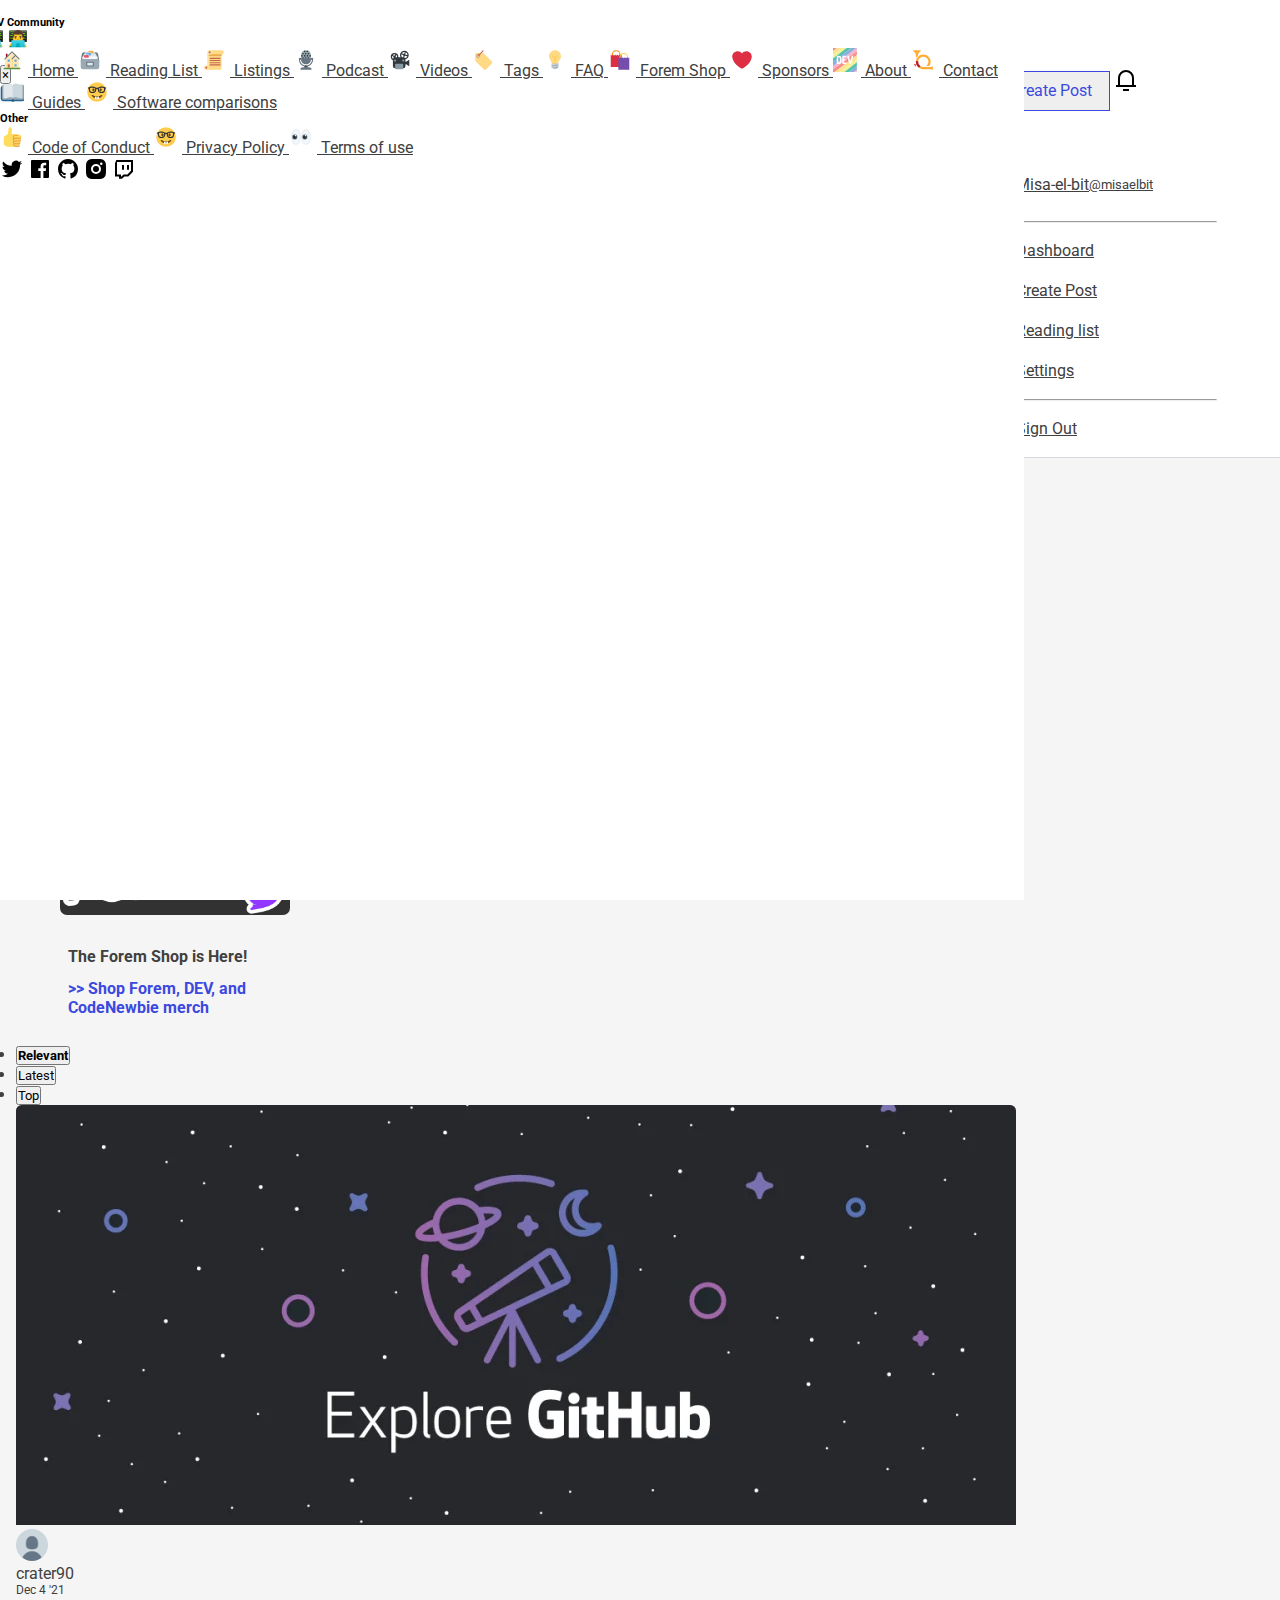
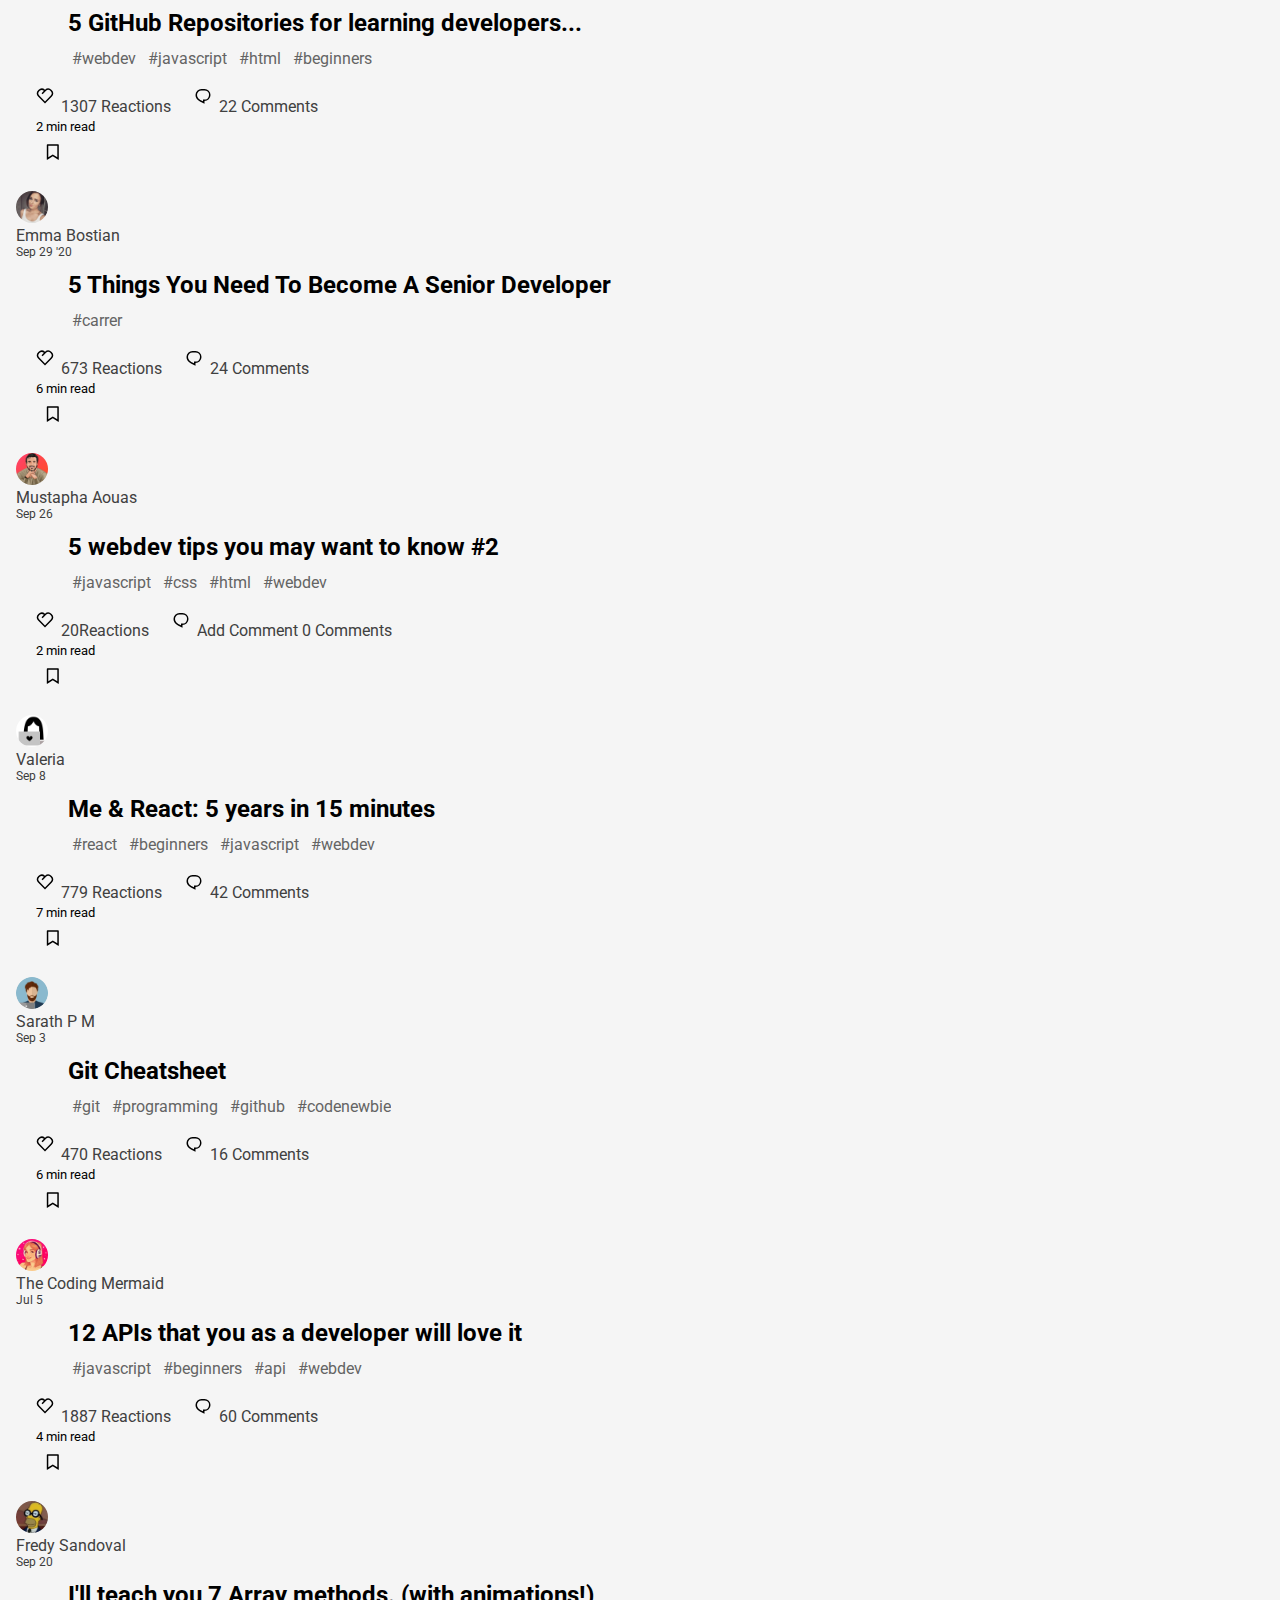
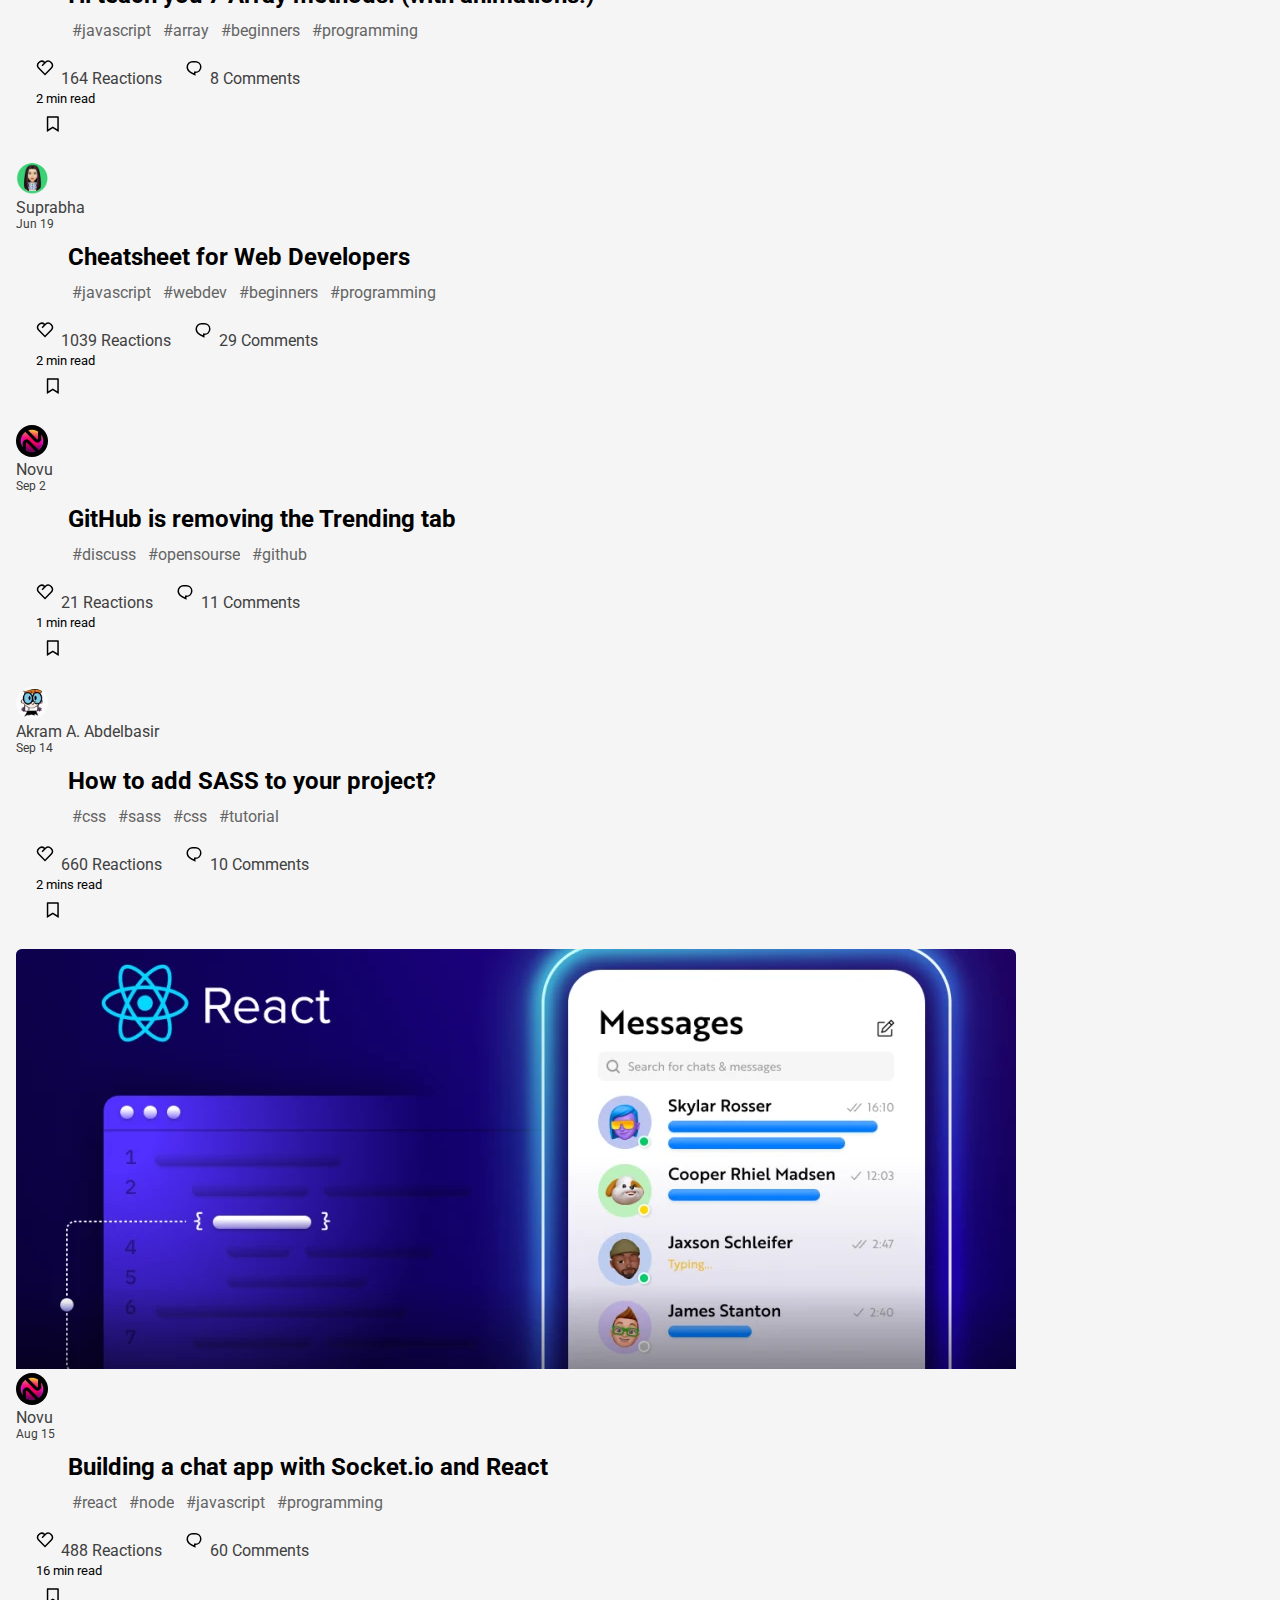
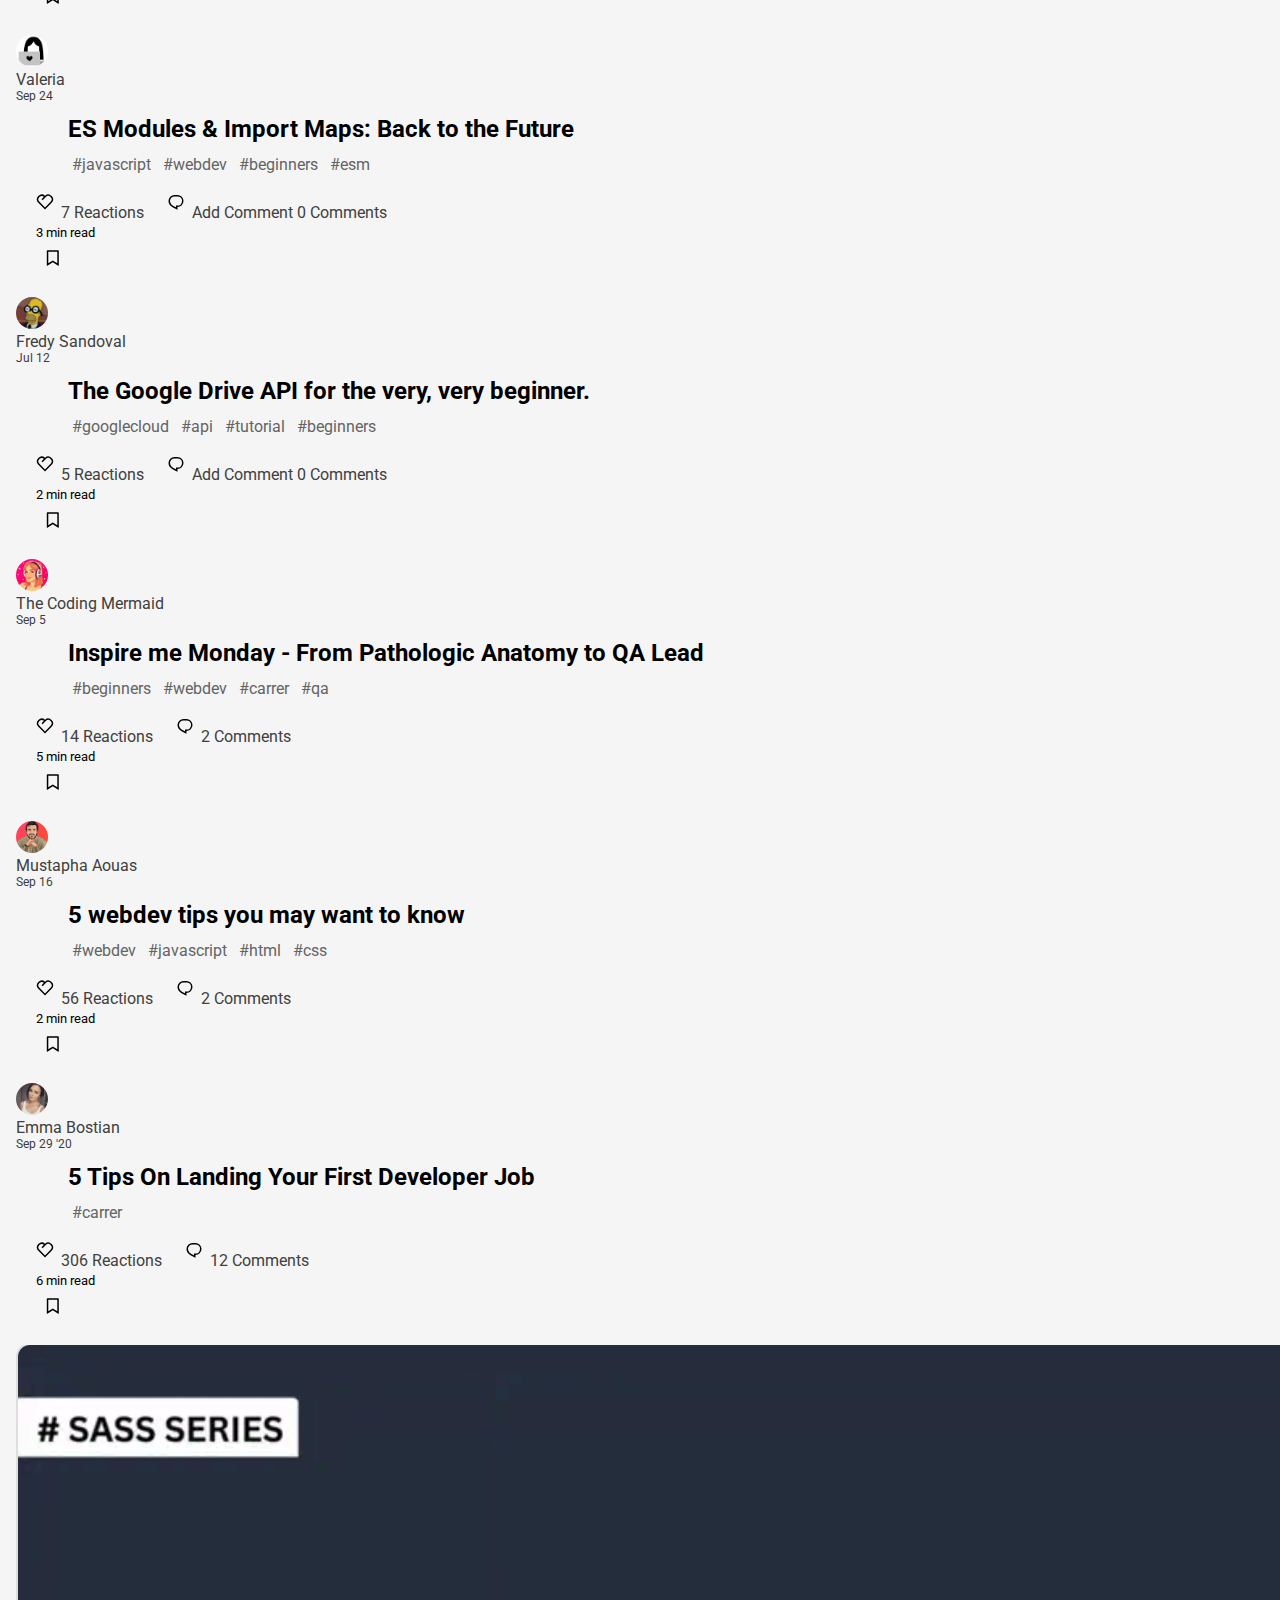
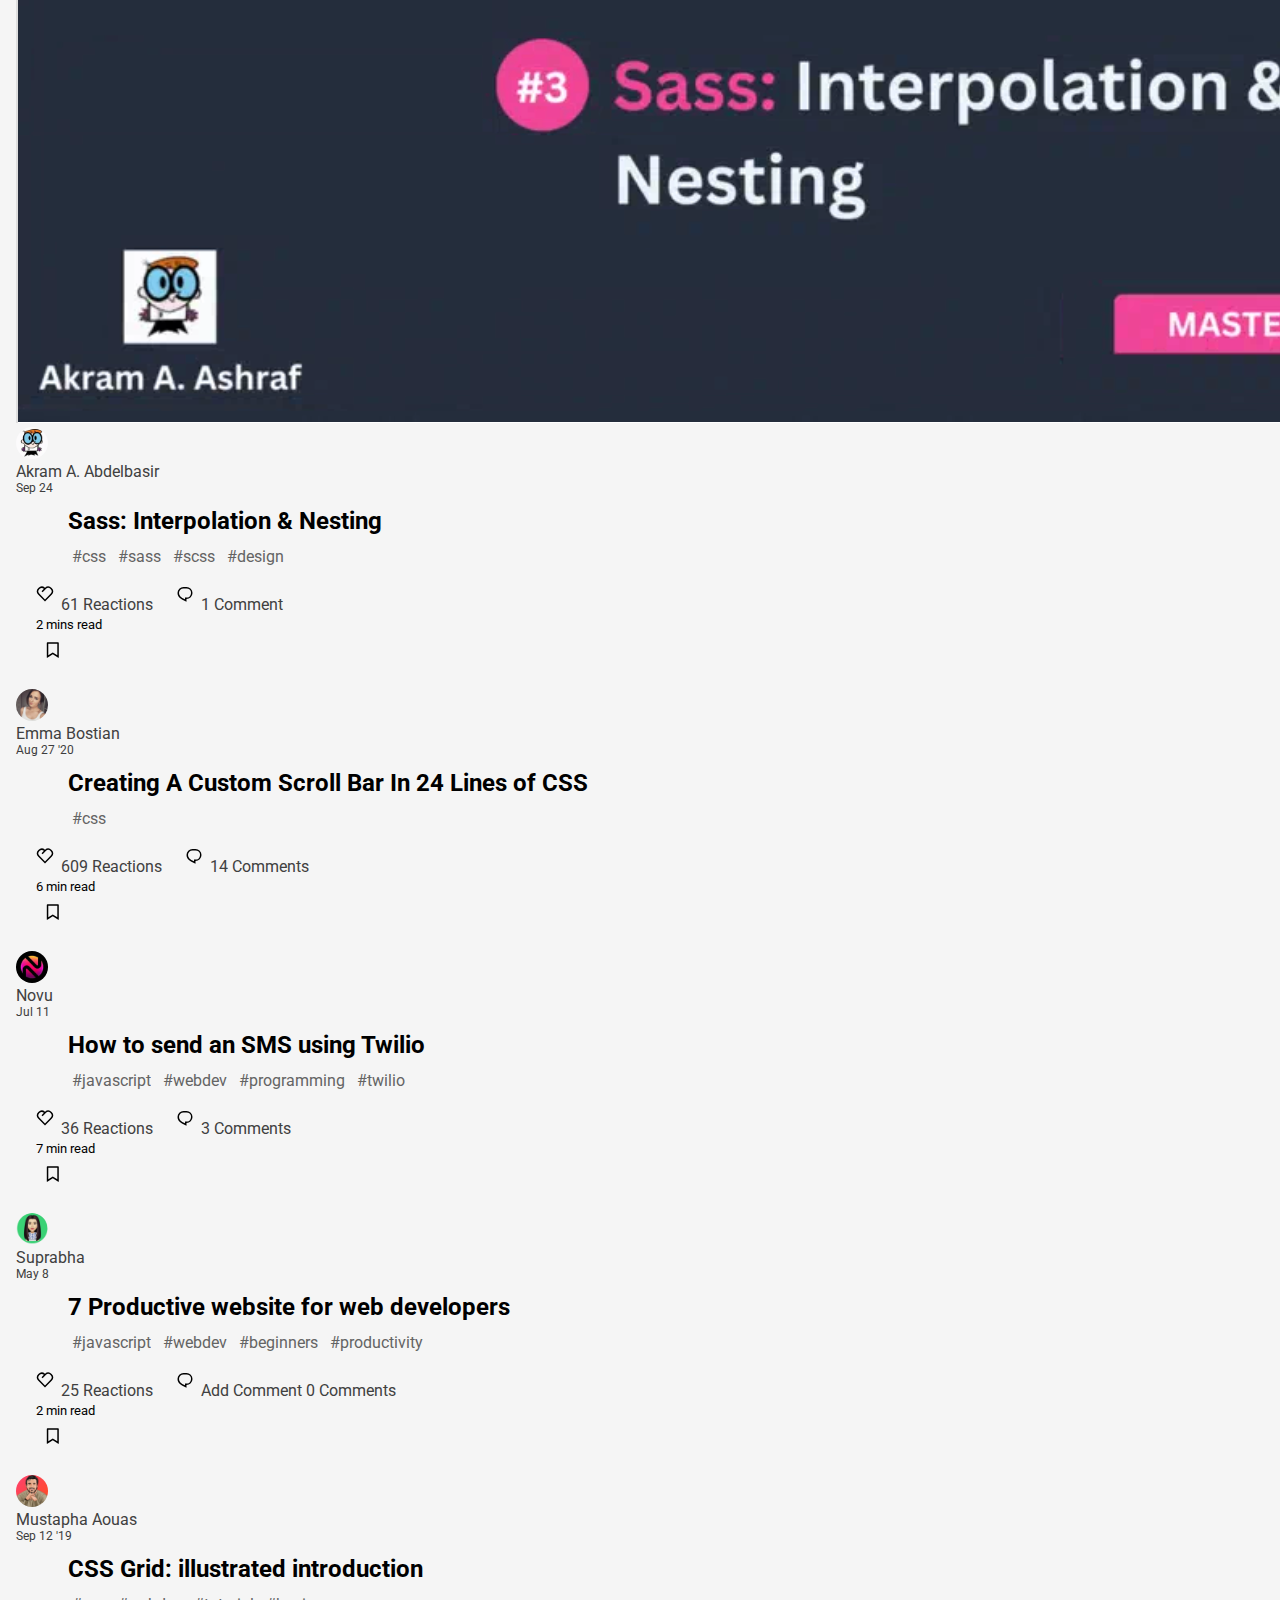
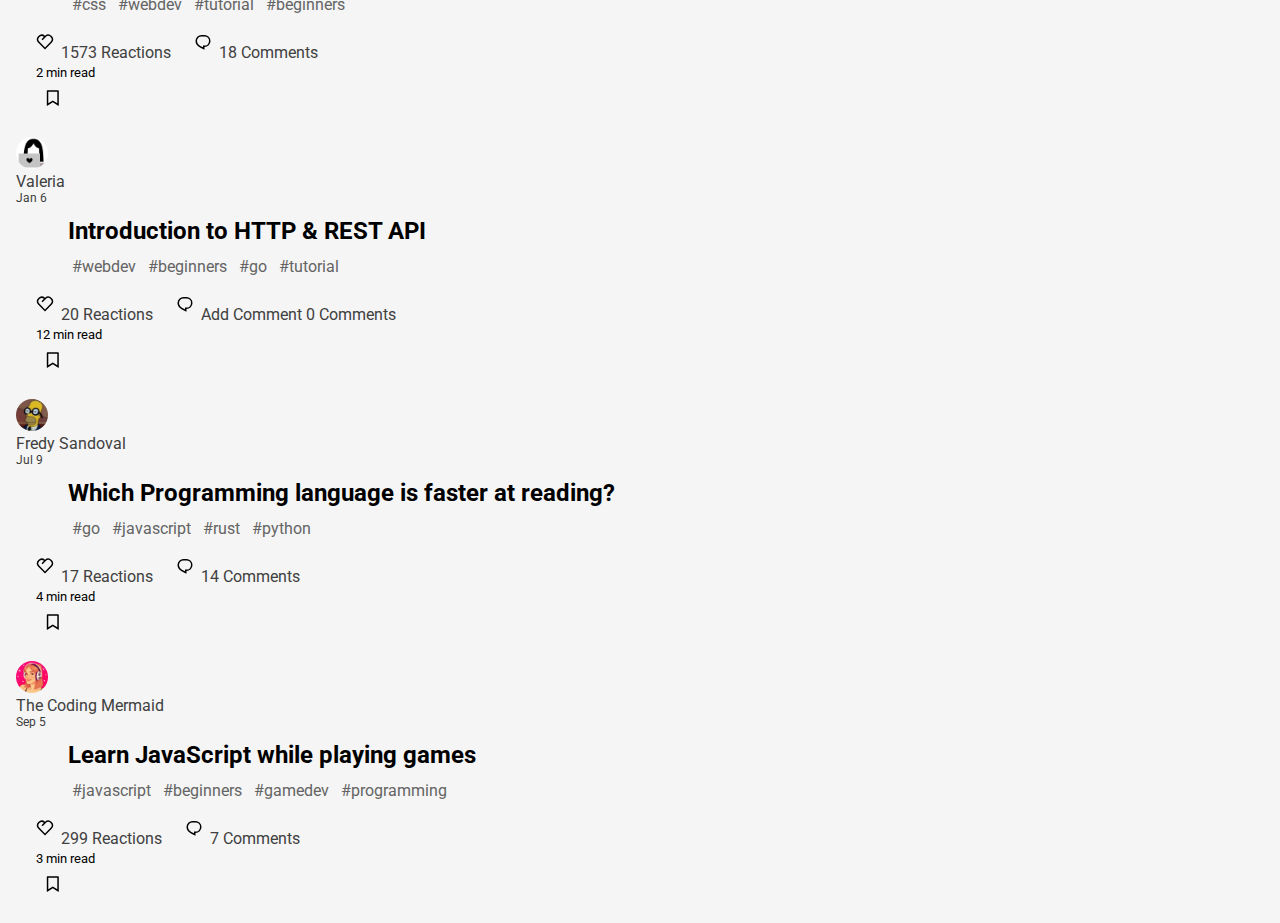
==== commit d8ecc433: "se agrega main card section" ====
--- a/index.html
+++ b/index.html
@@ -125,9 +125,9 @@
         <a class="navbar-brand ml-lg-5" href="#">
             <img src="img/devto-logo.svg" width="50" height="40" alt="">
         </a>
-        <input class="form-control ml-md-3 ml-lg-3" type="text" placeholder="Search...">
+        <input class="form-control d-none d-md-inline ml-md-3 ml-lg-3" type="text" placeholder="Search...">
         <div class="icons-navbar d-flex">
-            <button type="button" class="btn btn-lg">Create Post</button>
+            <button type="button" class="btn btn-lg d-none d-md-inline">Create Post</button>
             <span class="search-mobile">
                 <svg xmlns="http://www.w3.org/2000/svg" width="24" height="24" viewBox="0 0 24 24" role="img">
                     <title >Search</title>
@@ -140,7 +140,26 @@
                     <path fill="" d="M20 17h2v2H2v-2h2v-7a8 8 0 1116 0v7zm-2 0v-7a6 6 0 10-12 0v7h12zm-9 4h6v2H9v-2z"></path>
                 </svg>
             </a>
-            <img src="img/trent.jpg" alt="" class="avatar">
+            <div class="user-profile">
+                <button type="button" class="profile dropdown-toggle" data-toggle="dropdown" data-display="static" aria-expanded="false">
+                    <span>
+                        <img src="img/trent.jpg" alt="">
+                    </span>
+                </button>
+                <div class="user-actions dropdown-menu dropdown-menu-center dropdown-menu-md-right dropdown-menu-lg-right">
+                    <a class="dropdown-item first flex-column align-items-start" href="#">
+                        <p class="m-0">Misa-el-bit</p> 
+                        <small>@misaelbit</small>
+                    </a>
+                    <hr>
+                    <a class="dropdown-item" href="#">Dashboard</a>
+                    <a class="dropdown-item" href="#">Create Post</a>
+                    <a class="dropdown-item" href="#">Reading list</a>
+                    <a class="dropdown-item" href="#">Settings</a>
+                    <hr>
+                    <a class="dropdown-item" href="#">Sign Out</a>           
+                </div>
+            </div>
         </div>
     </nav>
     <!--Main-->
--- a/css/style.css
+++ b/css/style.css
@@ -84,12 +84,43 @@
   fill: rgb(59, 73, 223);
   background-color: rgba(59, 73, 223, 0.1);
 }
-.navbar .icons-navbar img {
+.navbar .icons-navbar .user-profile .profile {
+  padding: 0;
+  background: none;
+  border: none;
+}
+.navbar .icons-navbar .user-profile .profile::after {
+  display: none;
+}
+.navbar .icons-navbar .user-profile .profile img {
   width: 2rem;
   border-radius: 100%;
 }
-.navbar .icons-navbar img:hover {
-  border: 1px rgba(59, 73, 223, 0.1) solid;
+.navbar .icons-navbar .user-profile .user-actions {
+  width: 96%;
+  margin: 0.125rem 0.5rem 0 0.5rem;
+  padding: 0.5rem;
+}
+.navbar .icons-navbar .user-profile .user-actions .dropdown-item {
+  height: 2.5rem;
+  display: flex;
+  align-items: center;
+  border-radius: 5px;
+  padding: 0.5rem 1rem;
+  color: rgb(64, 64, 64);
+}
+.navbar .icons-navbar .user-profile .user-actions .dropdown-item:hover {
+  background-color: rgba(59, 73, 223, 0.1);
+  text-decoration: underline;
+  color: rgb(59, 73, 223);
+}
+.navbar .icons-navbar .user-profile .user-actions .first {
+  height: 3.5rem;
+}
+.navbar .icons-navbar .user-profile .user-actions hr {
+  margin-top: 0.5rem;
+  margin-bottom: 0.5rem;
+  width: 97%;
 }
 
 .navbar-light {
@@ -292,14 +323,6 @@
   fill: rgb(59, 73, 223);
 }
 
-@media only screen and (max-width: 767px) {
-  .navbar .form-control {
-    display: none;
-  }
-  .navbar .icons-navbar button {
-    display: none;
-  }
-}
 @media only screen and (min-width: 768px) {
   .navbar .form-control {
     width: 55%;
@@ -312,8 +335,36 @@
   }
   .navbar .icons-navbar {
     justify-content: space-evenly;
-    margin-right: 0;
+    margin-right: -0.5rem;
     width: 30%;
+  }
+  .navbar .icons-navbar .user-profile .profile {
+    padding: 0;
+    background: none;
+    border: none;
+  }
+  .navbar .icons-navbar .user-profile .profile::after {
+    display: none;
+  }
+  .navbar .icons-navbar .user-profile .profile img {
+    width: 2rem;
+    border-radius: 100%;
+  }
+  .navbar .icons-navbar .user-profile .user-actions {
+    width: 15rem;
+    margin: 0 1rem 0 0;
+    padding: 0.5rem;
+    z-index: 9999;
+    top: 90%;
+  }
+  .navbar .icons-navbar .user-profile .user-actions .dropdown-item {
+    height: 2.5rem;
+    display: flex;
+    align-items: center;
+    border-radius: 5px;
+  }
+  .navbar .icons-navbar .user-profile .user-actions .first {
+    height: 3.5rem;
   }
   .navbar .icons-navbar .btn {
     border: 1px rgb(59, 73, 223) solid;
@@ -341,6 +392,9 @@
     margin-right: 2rem;
     width: 20%;
   }
+  .navbar .icons-navbar .user-profile .user-actions {
+    margin-right: 4.5rem;
+  }
 }
 @media only screen and (min-width: 767px) {
   main .aside-left {
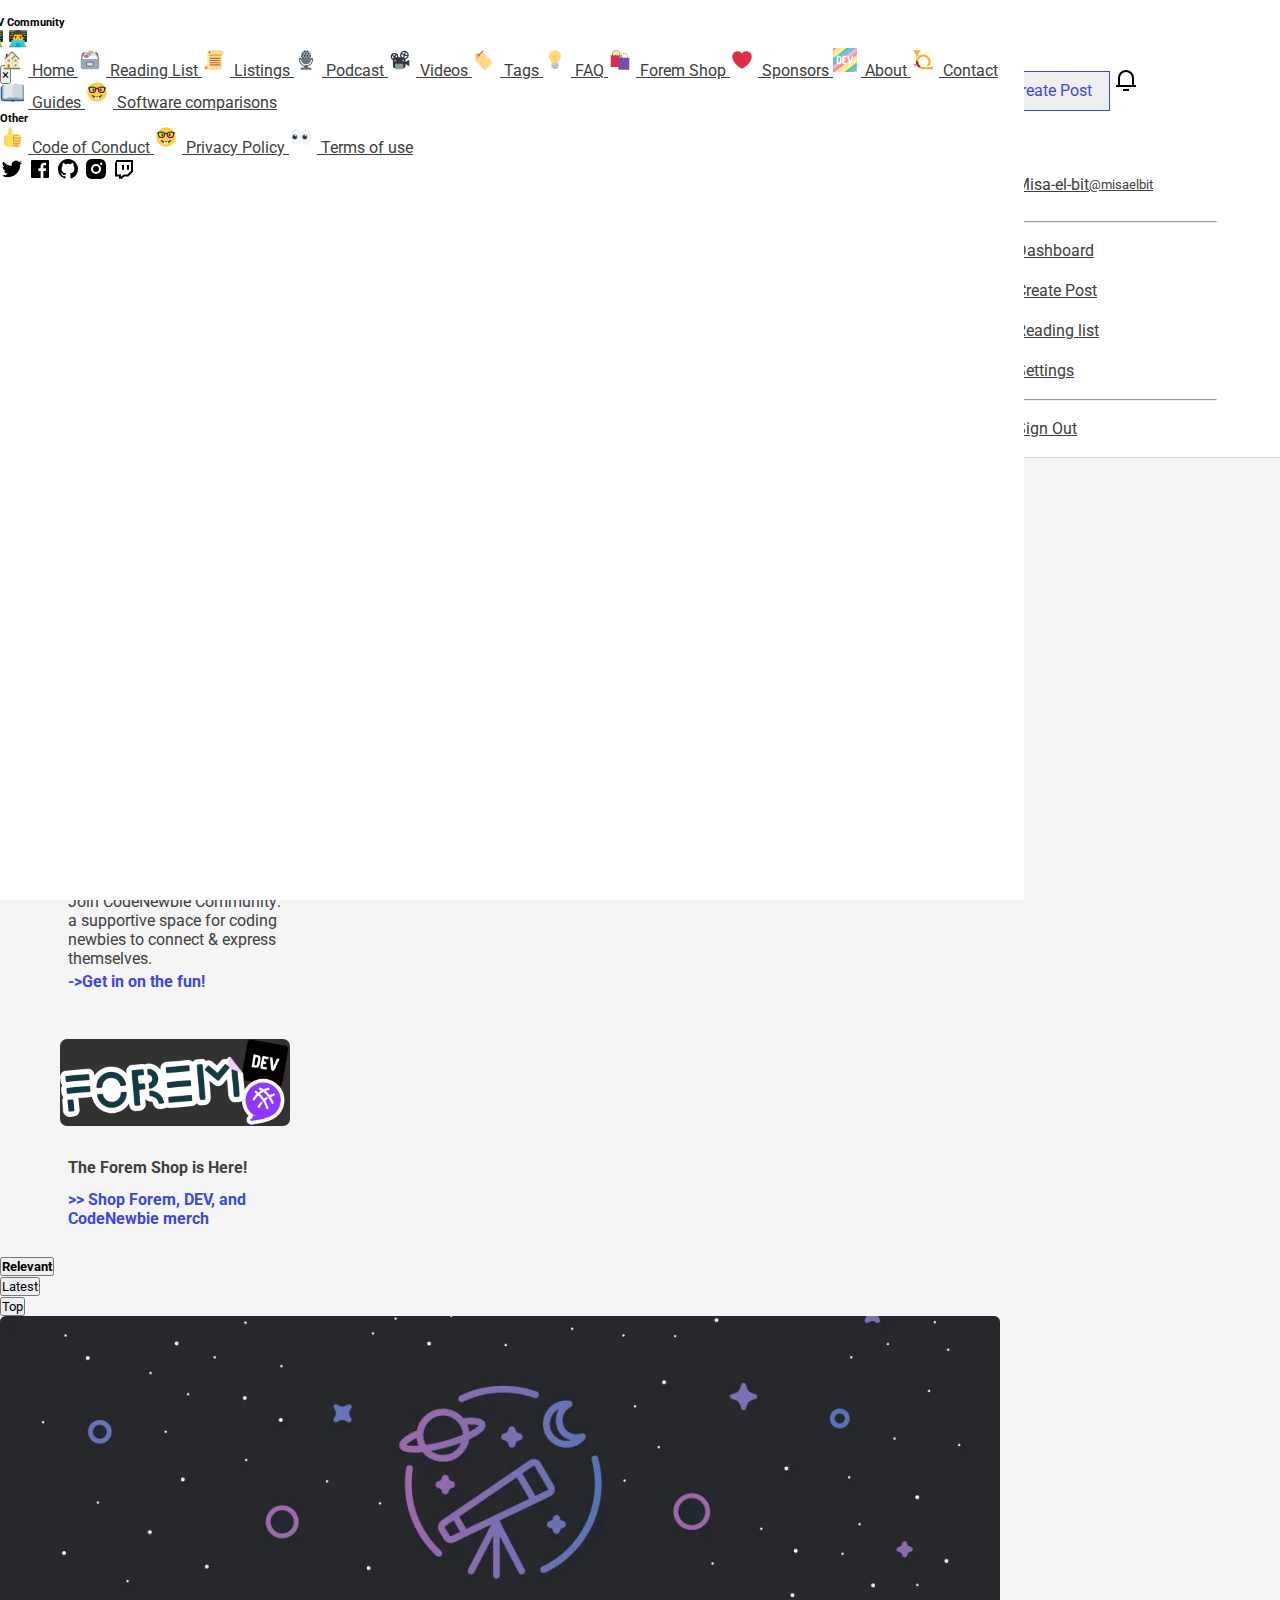
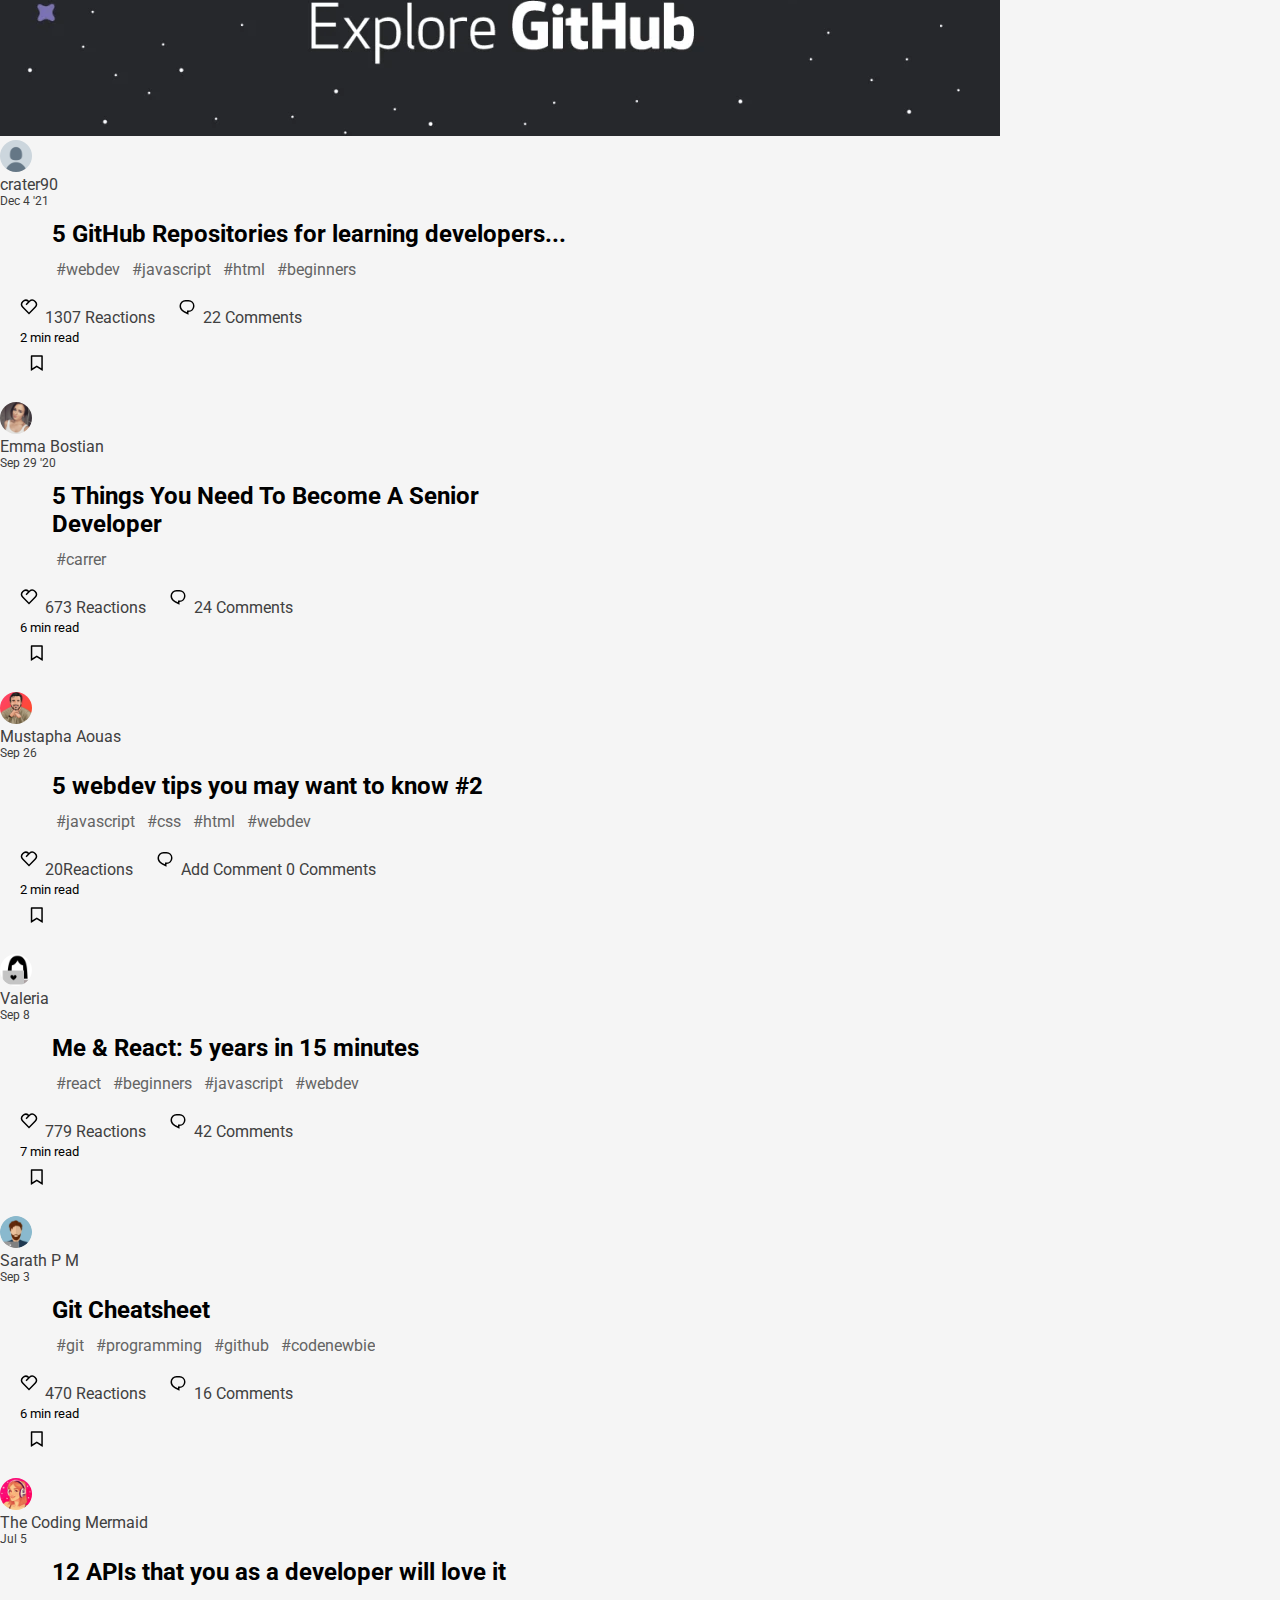
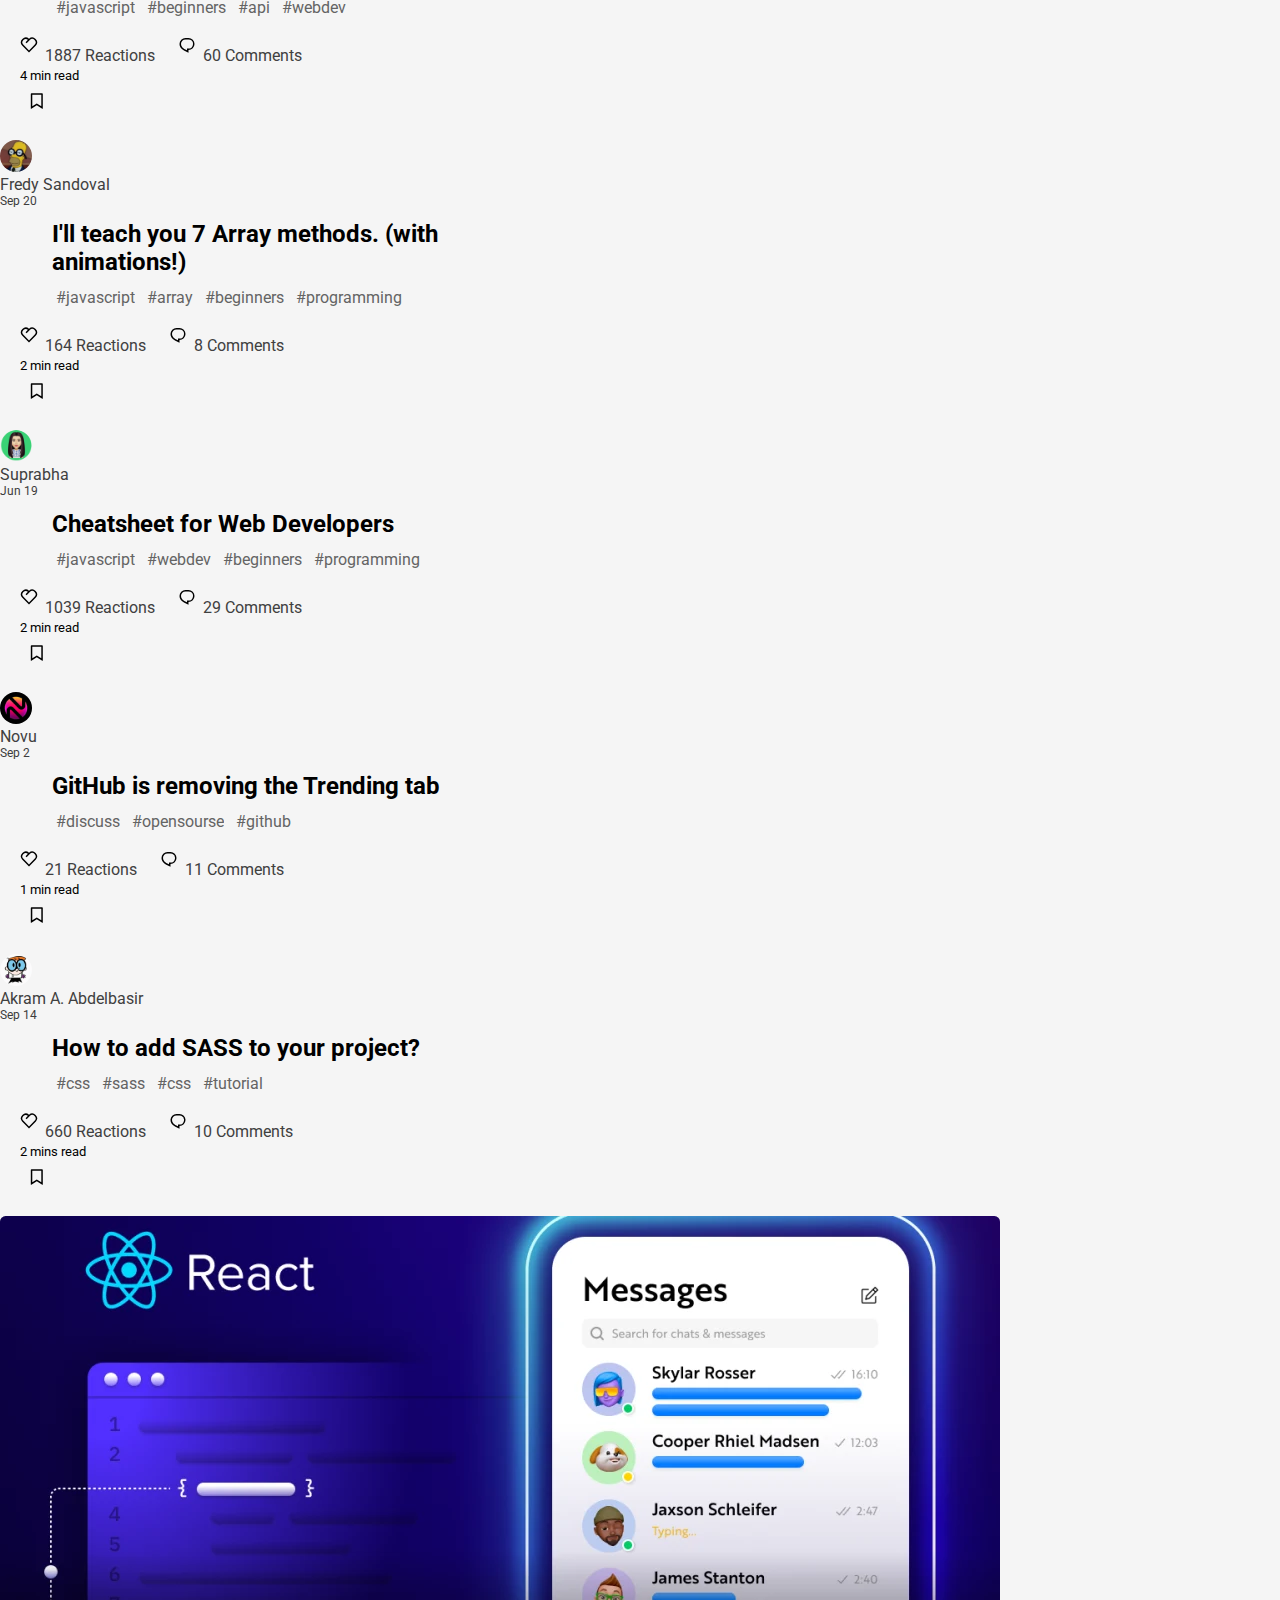
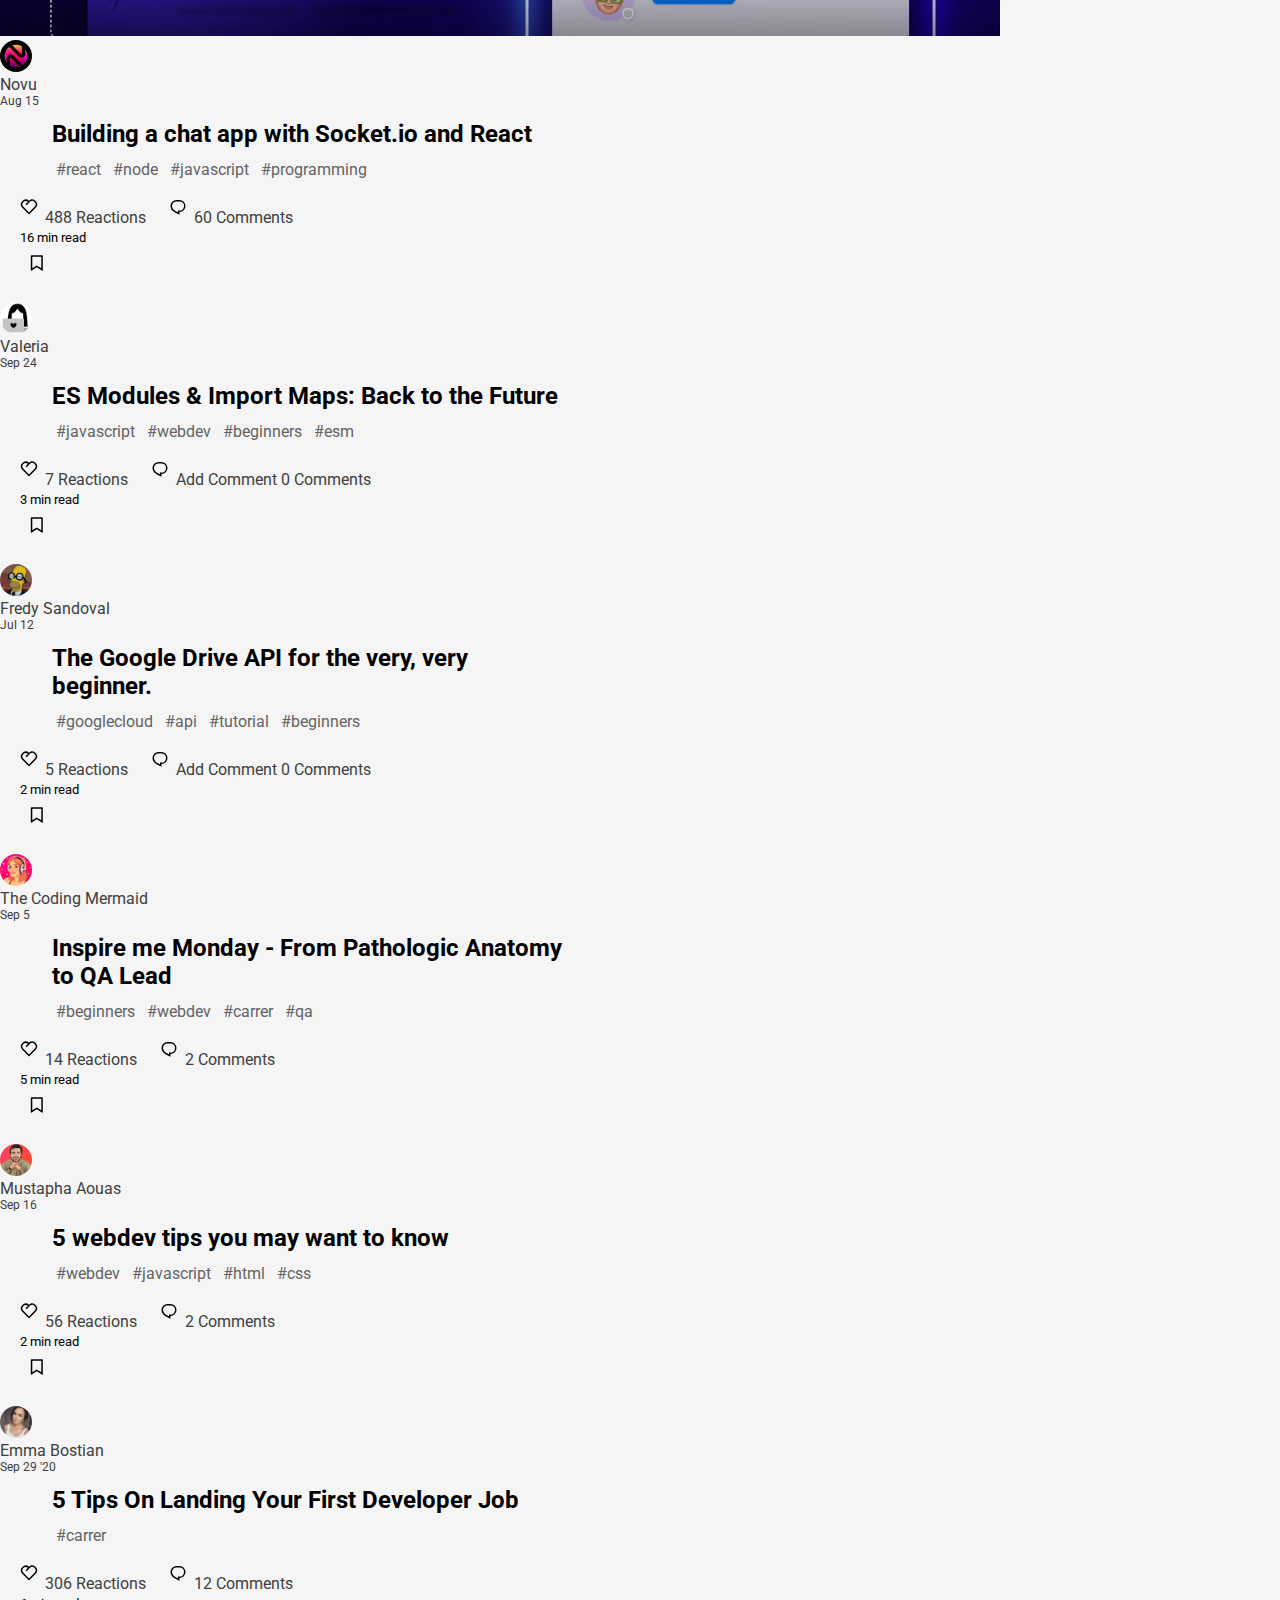
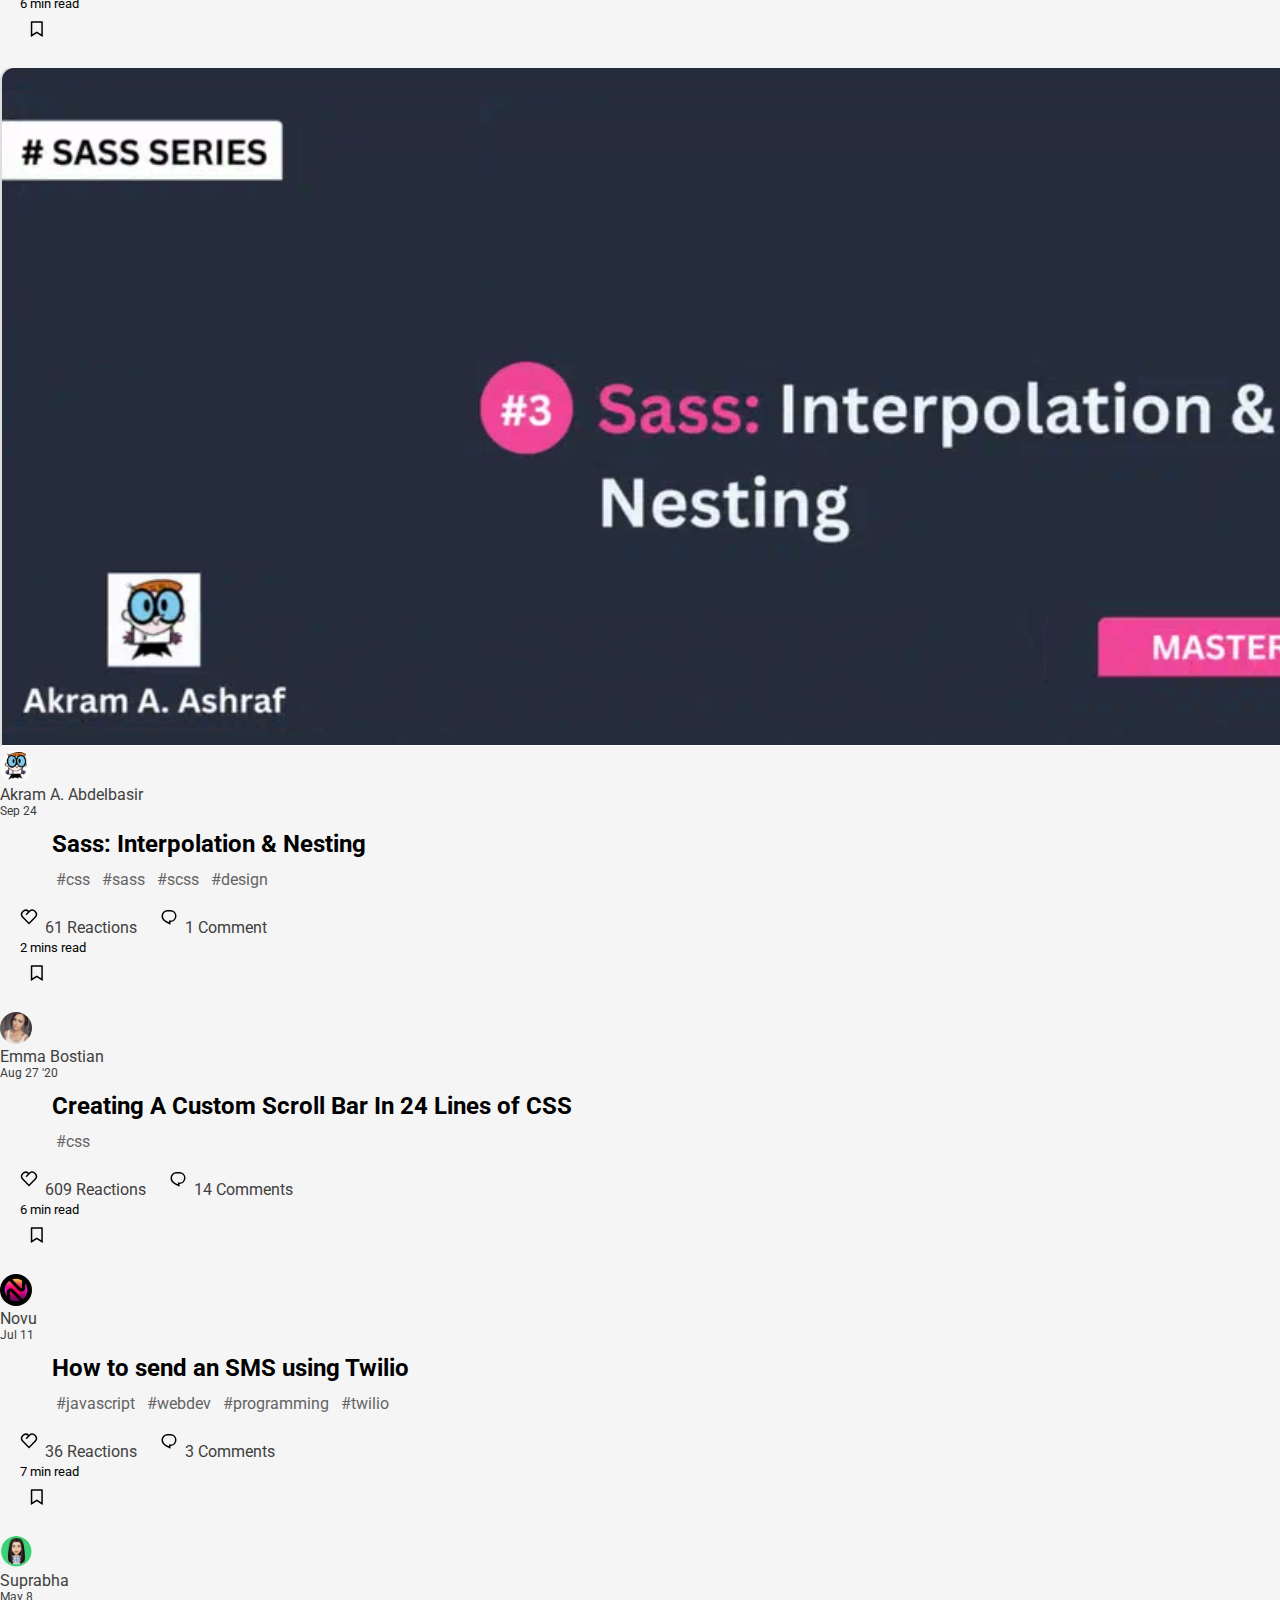
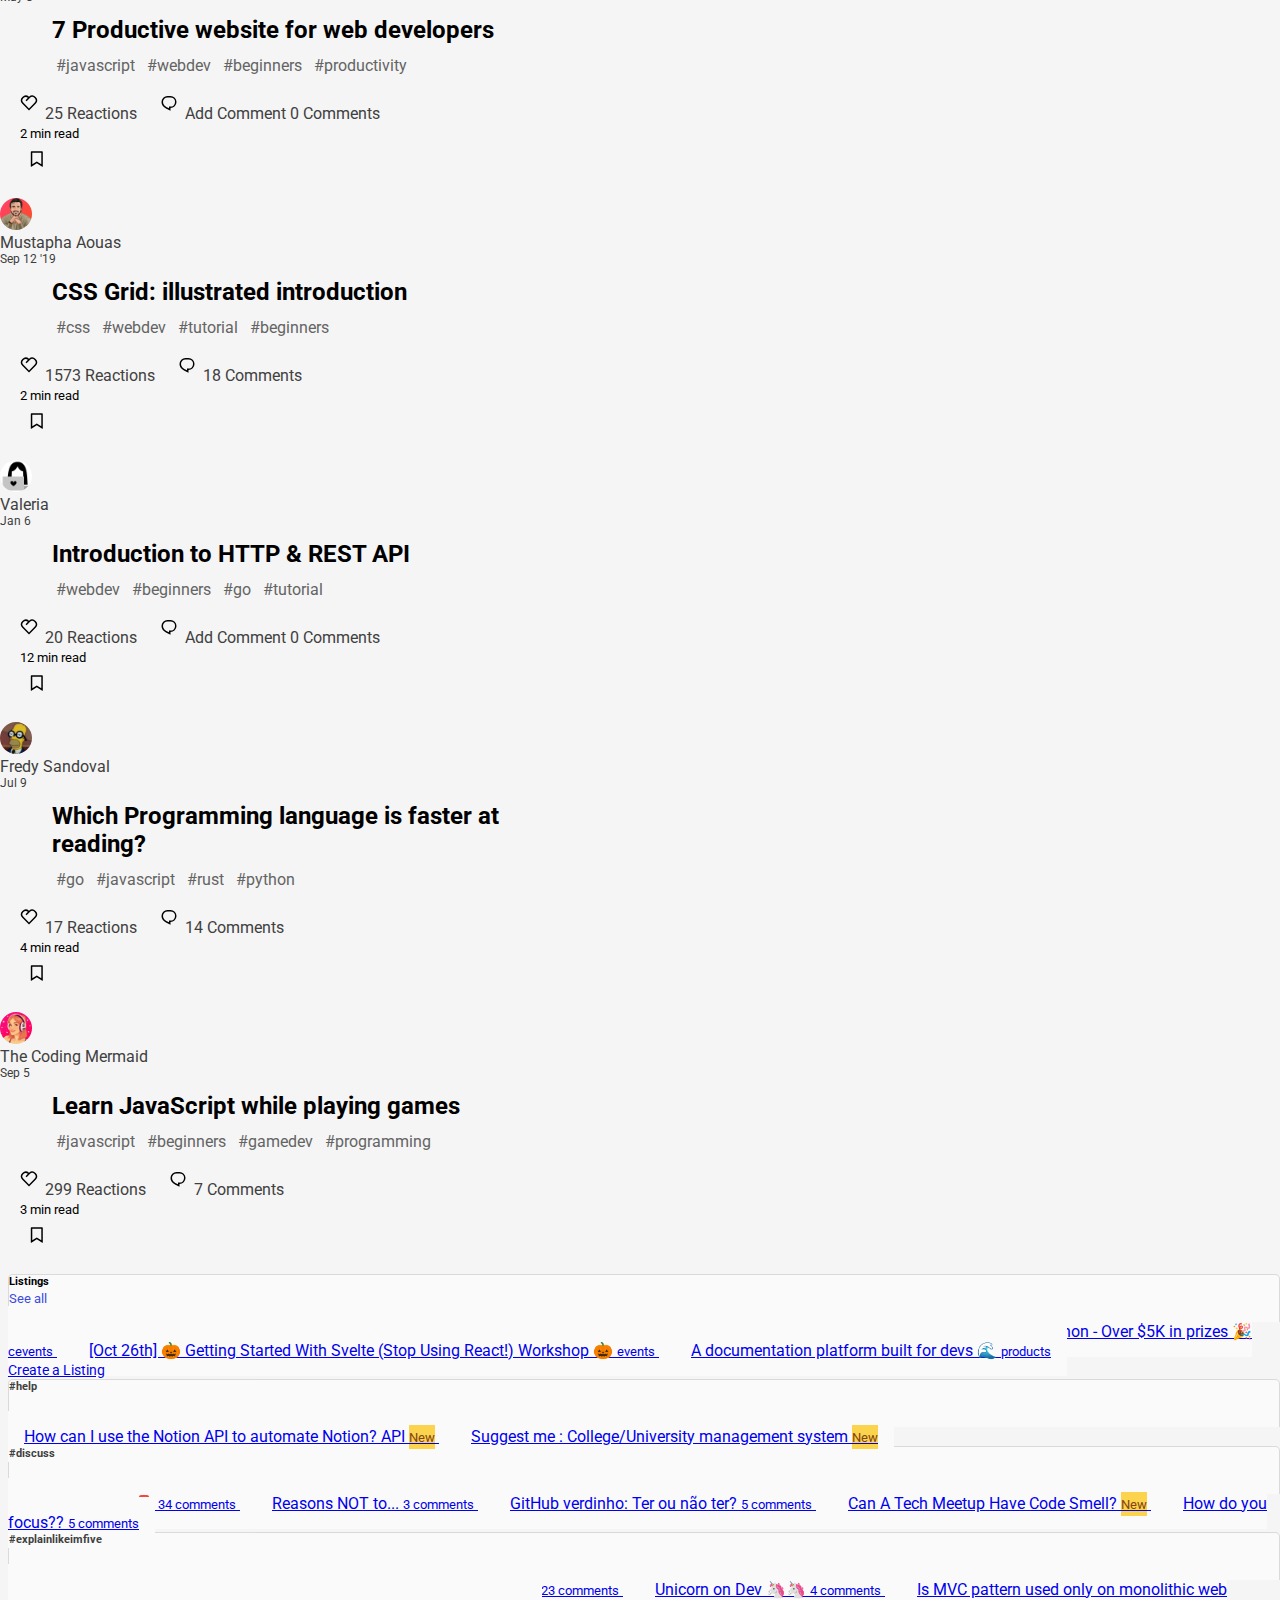
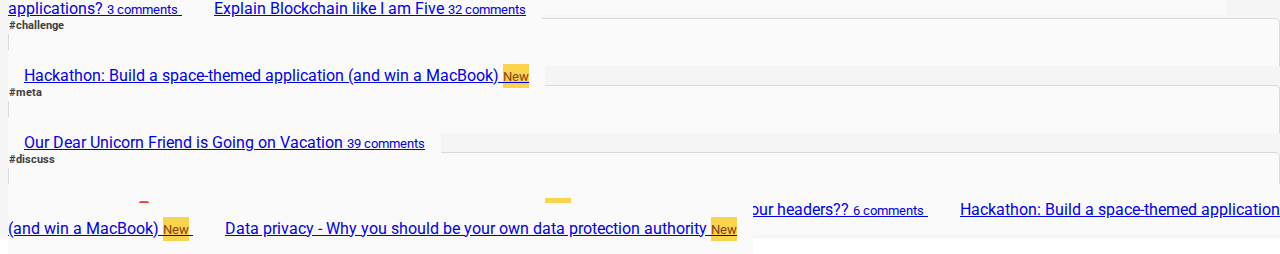
==== commit bd8fa878: "aside-right terminada" ====
--- a/index.html
+++ b/index.html
@@ -1316,8 +1316,164 @@
                 </div>
             </section>
             <!--Aside-right-->
-            <aside class="col-lg-3 d-none d-lg-inline">
-                
+            <aside class="col-lg-3 aside-right d-none d-lg-inline">
+                <div class="list-group mt-3">
+                    <div class="head-listings d-flex justify-content-between align-items-center">
+                        <h6 class="mb-0 ml-3">Listings</h6>
+                        <a href="" class="mr-3">
+                            <small class="">See all</small>
+                        </a>
+                    </div>
+                    <a href="#" class="nav-listing list-group-item list-group-item-action d-flex flex-column" aria-current="true">
+                      <span>&#x1F4E8; This Week In React: newsletter for professionals</span>
+                      <small class="text-muted">collabs</small>
+                    </a>
+                    <a href="#" class="nav-listing list-group-item list-group-item-action d-flex flex-column" aria-current="true">
+                        <span>CloudTempo - CMD+K for AWS Console</span>
+                        <small class="text-muted">products</small>
+                    </a>
+                    <a href="#" class="nav-listing list-group-item list-group-item-action d-flex flex-column" aria-current="true">
+                        <span>Announcing the Budibase Hakathon - Over $5K in prizes &#x1F389;</span>
+                        <small class="text-muted">cevents</small>
+                    </a>
+                    <a href="#" class="nav-listing list-group-item list-group-item-action d-flex flex-column" aria-current="true">
+                        <span>[Oct 26th] &#x1F383; Getting Started With Svelte (Stop Using React!) Workshop &#x1F383;</span>
+                        <small class="text-muted">events</small>
+                    </a>
+                    <a href="#" class="nav-listing list-group-item list-group-item-action d-flex flex-column" aria-current="true">
+                        <span>A documentation platform built for devs
+                            &#x1F30A;
+                        </span>
+                        <small class="text-muted">products</small>
+                    </a>
+                    <div class="footer-listing d-flex align-items-center">
+                        <a href="#" class="list-group-item list-group-item-action text-center" aria-current="true">
+                            <span class="final-link">Create a Listing</span> 
+                        </a>
+                    </div>
+                  </div>
+                  <!--Second-list-->
+                  <div class="list-group mt-3">
+                    <div class="head-listings d-flex align-items-center">
+                        <a href="" class="hash-head mr-3">
+                            <h6 class="mb-0 ml-3">#help</h6>
+                        </a>
+                    </div>
+                    <a href="#" class="nav-listing list-group-item list-group-item-action d-flex flex-column" aria-current="true">
+                      <span>How can I use the Notion API to automate Notion? API</span>
+                      <small class="badge">New</small>
+                    </a>
+                    <a href="#" class="nav-listing list-group-item list-group-item-action d-flex flex-column" aria-current="true">
+                        <span>Suggest me : College/University management system</span>
+                        <small class="badge">New</small>
+                    </a>
+                  </div>
+                  <!--Third-list-->
+                  <div class="list-group mt-3">
+                    <div class="head-listings d-flex align-items-center">
+                        <a href="" class="hash-head mr-3">
+                            <h6 class="mb-0 ml-3">#discuss</h6>
+                        </a>
+                    </div>
+                    <a href="#" class="nav-listing list-group-item list-group-item-action d-flex flex-column" aria-current="true">
+                      <span>Meme Monday &#x1F6A8;</span>
+                      <small class="text-muted">34 comments</small>
+                    </a>
+                    <a href="#" class="nav-listing list-group-item list-group-item-action d-flex flex-column" aria-current="true">
+                        <span>Reasons NOT to...</span>
+                        <small class="text-muted">3 comments</small>
+                    </a>
+                    <a href="#" class="nav-listing list-group-item list-group-item-action d-flex flex-column" aria-current="true">
+                        <span>GitHub verdinho: Ter ou não ter?</span>
+                        <small class="text-muted">5 comments</small>
+                    </a>
+                    <a href="#" class="nav-listing list-group-item list-group-item-action d-flex flex-column" aria-current="true">
+                        <span>Can A Tech Meetup Have Code Smell?</span>
+                        <small class="badge">New</small>
+                    </a>
+                    <a href="#" class="nav-listing list-group-item list-group-item-action d-flex flex-column" aria-current="true">
+                        <span>How do you focus??</span>
+                        <small class="text-muted">5 comments</small>
+                    </a>
+                  </div>
+                  <!--Fourth list-->
+                  <div class="list-group mt-3">
+                    <div class="head-listings d-flex align-items-center">
+                        <a href="" class="hash-head mr-3">
+                            <h6 class="mb-0 ml-3">#explainlikeimfive</h6>
+                        </a>
+                    </div>
+                    <a href="#" class="nav-listing list-group-item list-group-item-action d-flex flex-column" aria-current="true">
+                      <span>Explain Open Source like I'm five</span>
+                      <small class="text-muted">22 comments</small>
+                    </a>
+                    <a href="#" class="nav-listing list-group-item list-group-item-action d-flex flex-column" aria-current="true">
+                        <span>Explain JSX like I'm five</span>
+                        <small class="text-muted">23 comments</small>
+                    </a>
+                    <a href="#" class="nav-listing list-group-item list-group-item-action d-flex flex-column" aria-current="true">
+                        <span>Unicorn on Dev &#x1F984&#x1F984;</span>
+                        <small class="text-muted">4 comments</small>
+                    </a>
+                    <a href="#" class="nav-listing list-group-item list-group-item-action d-flex flex-column" aria-current="true">
+                        <span>Is MVC pattern used only on monolithic web applications?</span>
+                        <small class="text-muted">3 comments</small>
+                    </a>
+                    <a href="#" class="nav-listing list-group-item list-group-item-action d-flex flex-column" aria-current="true">
+                        <span>Explain Blockchain like I am Five</span>
+                        <small class="text-muted">32 comments</small>
+                    </a>
+                  </div>
+                  <div class="list-group mt-3">
+                    <div class="head-listings d-flex align-items-center">
+                        <a href="" class="hash-head mr-3">
+                            <h6 class="mb-0 ml-3">#challenge</h6>
+                        </a>
+                    </div>
+                    <a href="#" class="nav-listing list-group-item list-group-item-action d-flex flex-column" aria-current="true">
+                      <span>Hackathon: Build a space-themed application (and win a MacBook)</span>
+                      <small class="badge">New</small>
+                    </a>
+                  </div>
+                  <div class="list-group mt-3">
+                    <div class="head-listings d-flex align-items-center">
+                        <a href="" class="hash-head mr-3">
+                            <h6 class="mb-0 ml-3">#meta</h6>
+                        </a>
+                    </div>
+                    <a href="#" class="nav-listing list-group-item list-group-item-action d-flex flex-column" aria-current="true">
+                      <span>Our Dear Unicorn Friend is Going on Vacation</span>
+                      <small class="text-muted">39 comments</small>
+                    </a>
+                  </div>
+                  <!--Fifth-section-->
+                  <div class="list-group mt-3">
+                    <div class="head-listings d-flex align-items-center">
+                        <a href="" class="hash-head mr-3">
+                            <h6 class="mb-0 ml-3">#discuss</h6>
+                        </a>
+                    </div>
+                    <a href="#" class="nav-listing list-group-item list-group-item-action d-flex flex-column" aria-current="true">
+                      <span>Meme Monday &#x1F6A8;</span>
+                      <small class="text-muted">34 comments</small>
+                    </a>
+                    <a href="#" class="nav-listing list-group-item list-group-item-action d-flex flex-column" aria-current="true">
+                        <span>Can A Tech Meetup Have Code Smell?</span>
+                        <small class="badge">New</small>
+                    </a>
+                    <a href="#" class="nav-listing list-group-item list-group-item-action d-flex flex-column" aria-current="true">
+                        <span>How do you create your headers??</span>
+                        <small class="text-muted">6 comments</small>
+                    </a>
+                    <a href="#" class="nav-listing list-group-item list-group-item-action d-flex flex-column" aria-current="true">
+                        <span>Hackathon: Build a space-themed application (and win a MacBook)</span>
+                        <small class="badge">New</small>
+                    </a>
+                    <a href="#" class="nav-listing list-group-item list-group-item-action d-flex flex-column" aria-current="true">
+                        <span>Data privacy - Why you should be your own data protection authority</span>
+                        <small class="badge">New</small>
+                    </a>
+                  </div>
             </aside>
         </div>
     </main>
--- a/css/style.css
+++ b/css/style.css
@@ -323,6 +323,68 @@
   fill: rgb(59, 73, 223);
 }
 
+.aside-right {
+  padding: 0 0 0 0.5rem;
+}
+.aside-right .list-group {
+  border-radius: 5px;
+}
+.aside-right .list-group .head-listings {
+  border: 1px solid rgba(0, 0, 0, 0.125);
+  border-bottom: none;
+  height: 3rem;
+  background-color: rgb(250, 250, 250);
+  border-top-left-radius: 5px;
+  border-top-right-radius: 5px;
+}
+.aside-right .list-group .head-listings a {
+  color: rgb(59, 73, 223);
+  text-decoration: none;
+}
+.aside-right .list-group .head-listings .hash-head {
+  color: rgb(64, 64, 64);
+}
+.aside-right .list-group .head-listings .hash-head:hover {
+  color: rgb(59, 73, 223);
+}
+.aside-right .list-group .nav-listing {
+  padding: 1rem;
+  background-color: rgb(250, 250, 250);
+  box-shadow: 1px solid rgba(0, 0, 0, 0.125);
+}
+.aside-right .list-group .nav-listing:hover {
+  background-color: rgb(255, 255, 255);
+}
+.aside-right .list-group .nav-listing:hover span {
+  color: rgb(59, 73, 223);
+}
+.aside-right .list-group .nav-listing .badge {
+  background-color: rgb(251, 211, 76);
+  color: rgb(131, 66, 20);
+  font-weight: 400;
+  width: 2.25rem;
+  height: 1.27rem;
+  padding: 0.3rem 0;
+  margin-top: 0.25rem;
+}
+.aside-right .list-group .footer-listing {
+  border-bottom-right-radius: 5px;
+  border-bottom-left-radius: 5px;
+}
+.aside-right .list-group .footer-listing a {
+  border-top: none;
+  background-color: rgb(250, 250, 250);
+}
+.aside-right .list-group .footer-listing a:hover {
+  background-color: rgb(250, 250, 250);
+}
+.aside-right .list-group .footer-listing a:hover span {
+  color: rgb(59, 73, 223);
+}
+.aside-right .list-group .footer-listing .final-link {
+  font-size: 0.875rem;
+}
+
 @media only screen and (min-width: 768px) {
   .navbar .form-control {
     width: 55%;
@@ -415,6 +477,9 @@
     margin-left: 0.5rem;
     margin-right: 0;
   }
+  main .aside-left .nav-tags .tags .nav-link {
+    width: 12rem;
+  }
   main .aside-left .card {
     width: 12rem;
   }
@@ -427,6 +492,7 @@
 }
 @media only screen and (min-width: 1000px) {
   main .aside-left {
+    max-width: 23%;
     padding-left: 3rem;
   }
   main .aside-left nav .nav-link {
@@ -439,10 +505,17 @@
     width: 16rem;
     margin-right: 0;
   }
+  main .aside-left .nav-tags {
+    width: 15rem;
+  }
   main .aside-left .nav-tags .tags-head {
     width: 15rem;
-    margin-right: 1.5rem;
-    margin-left: 0.9rem;
+  }
+  main .aside-left .nav-tags .tags {
+    width: 16rem;
+  }
+  main .aside-left .nav-tags .tags .nav-link {
+    width: 15rem;
   }
   main .aside-left .card {
     width: 16rem;
@@ -468,4 +541,10 @@
   main .main-cards-section .tab-content .tab-pane .principal-card .card-body .hastags, main .main-cards-section .tab-content .tab-pane .secondary-card .card-body .hastags {
     margin: 0.75rem 0 1rem 2rem;
   }
+}
+@media only screen and (min-width: 992px) {
+  main .main-cards-section {
+    padding: 0 0.5rem 0 0;
+    max-width: 47%;
+  }
 }/*# sourceMappingURL=style.css.map */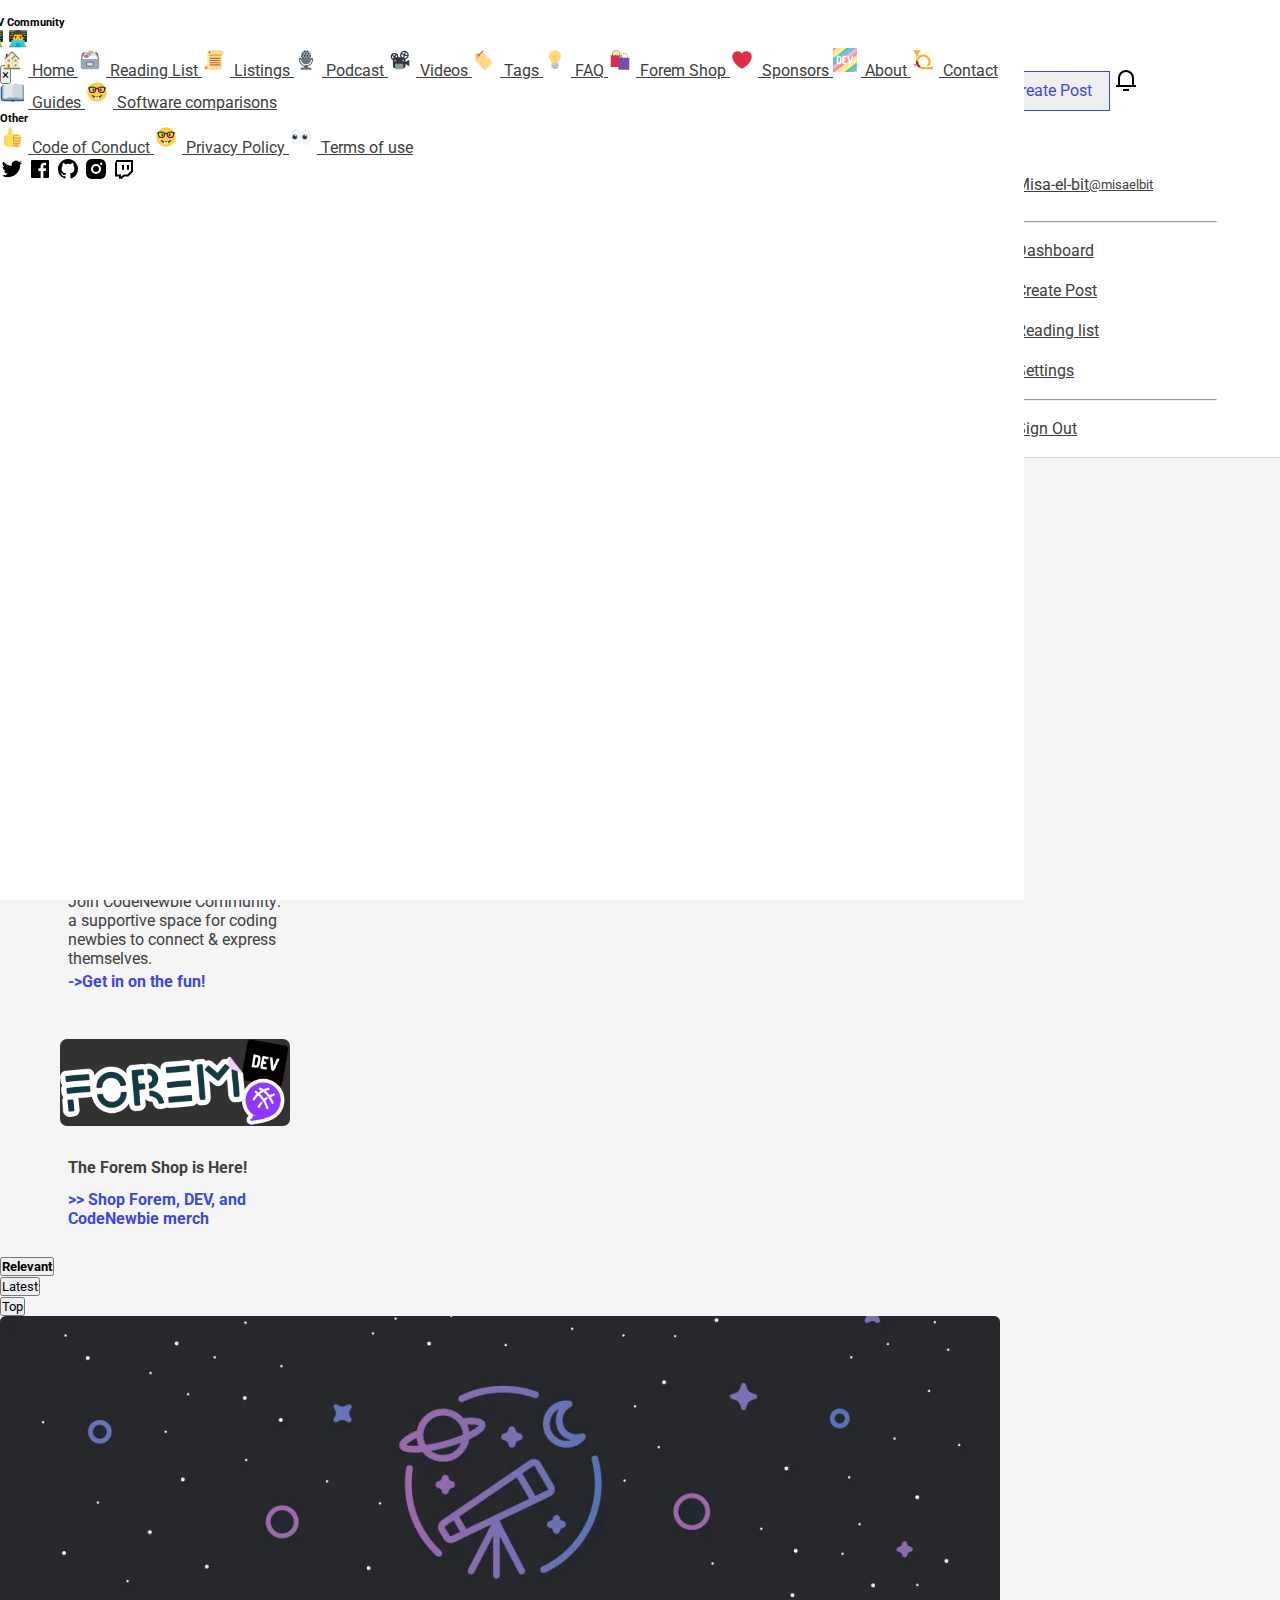
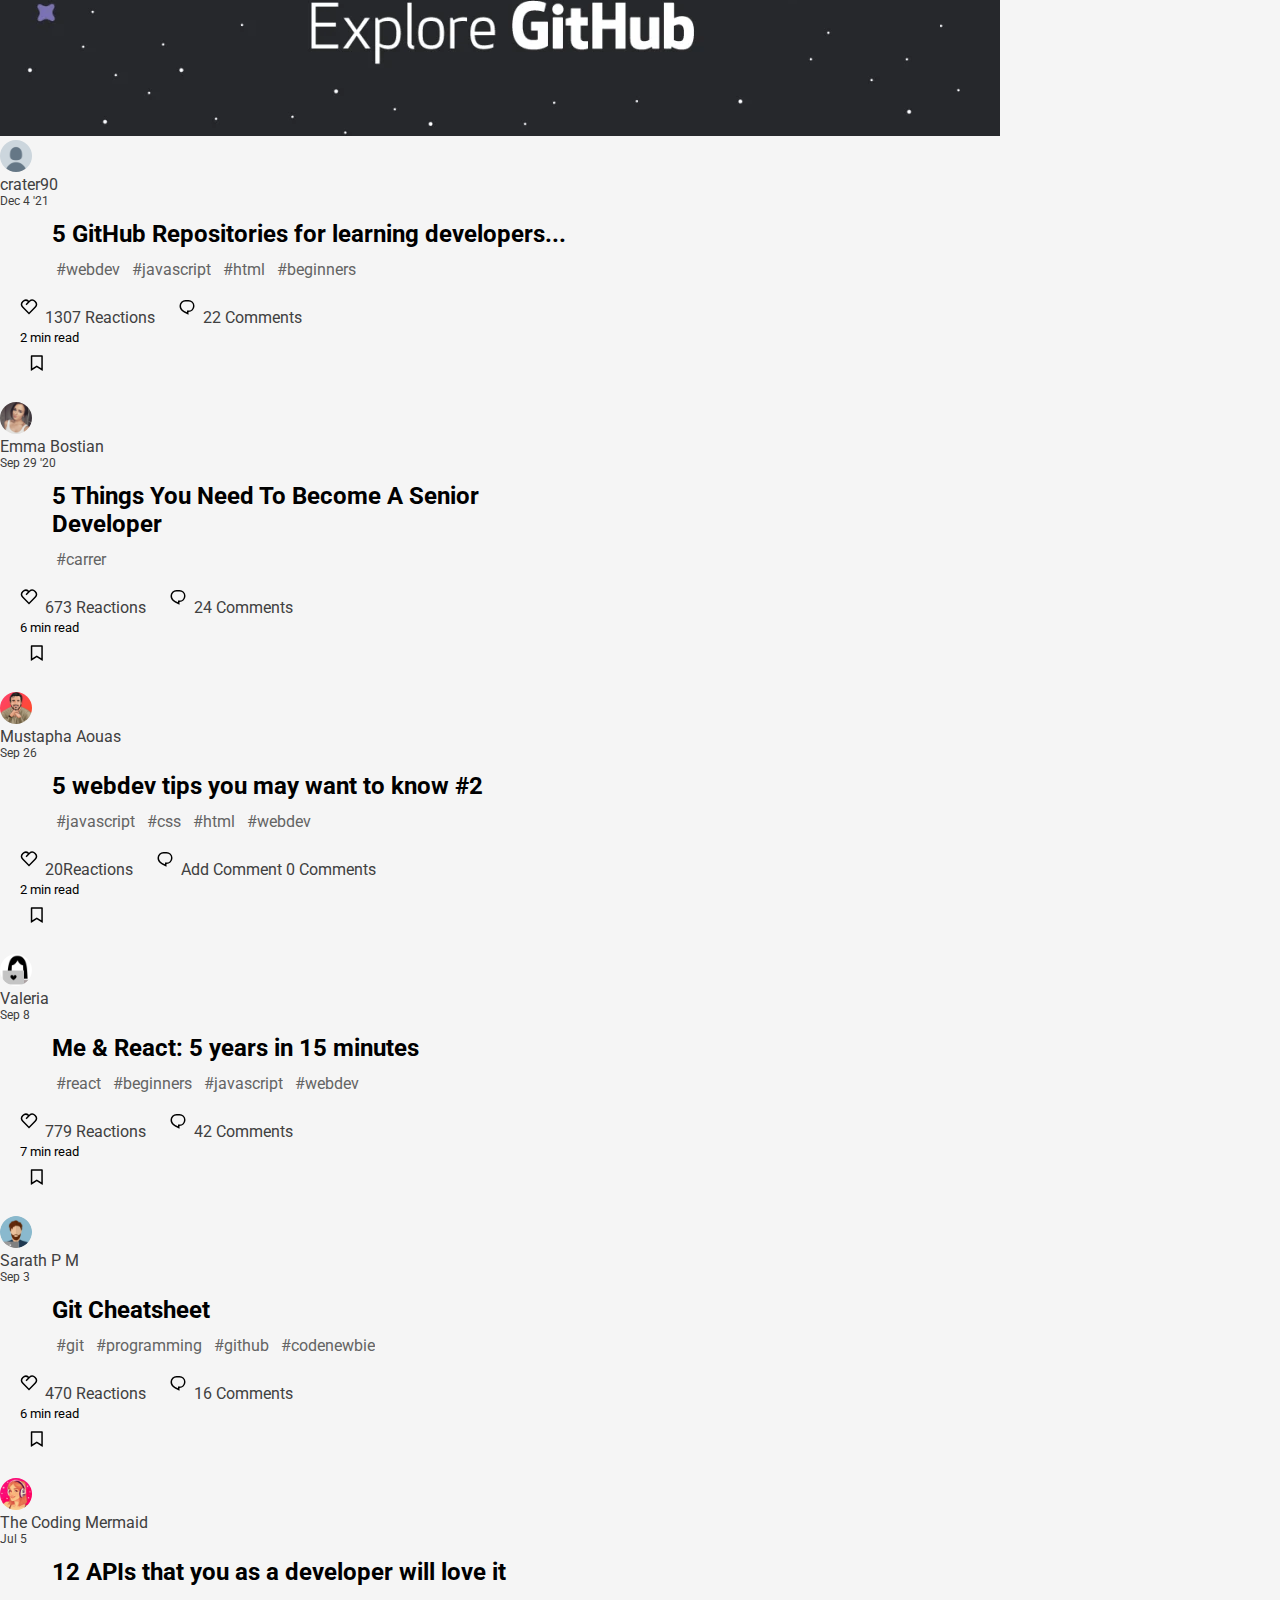
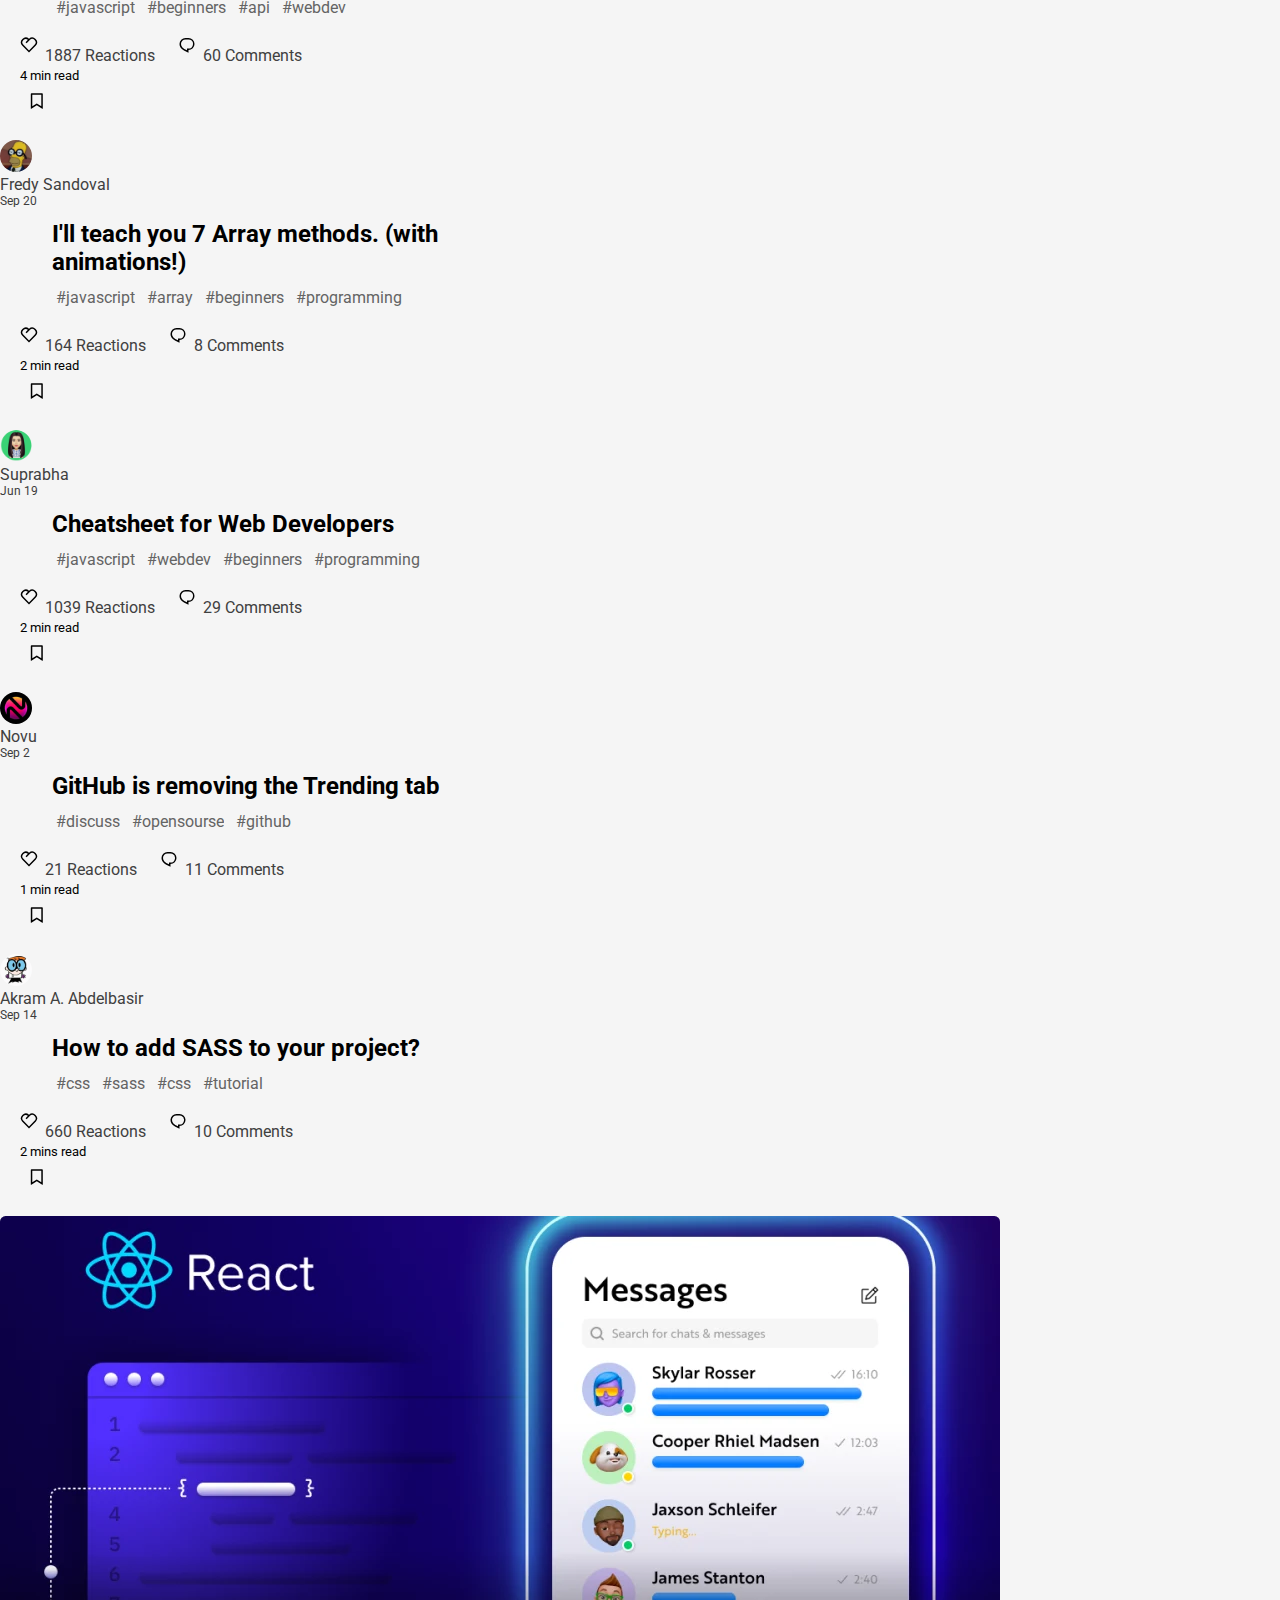
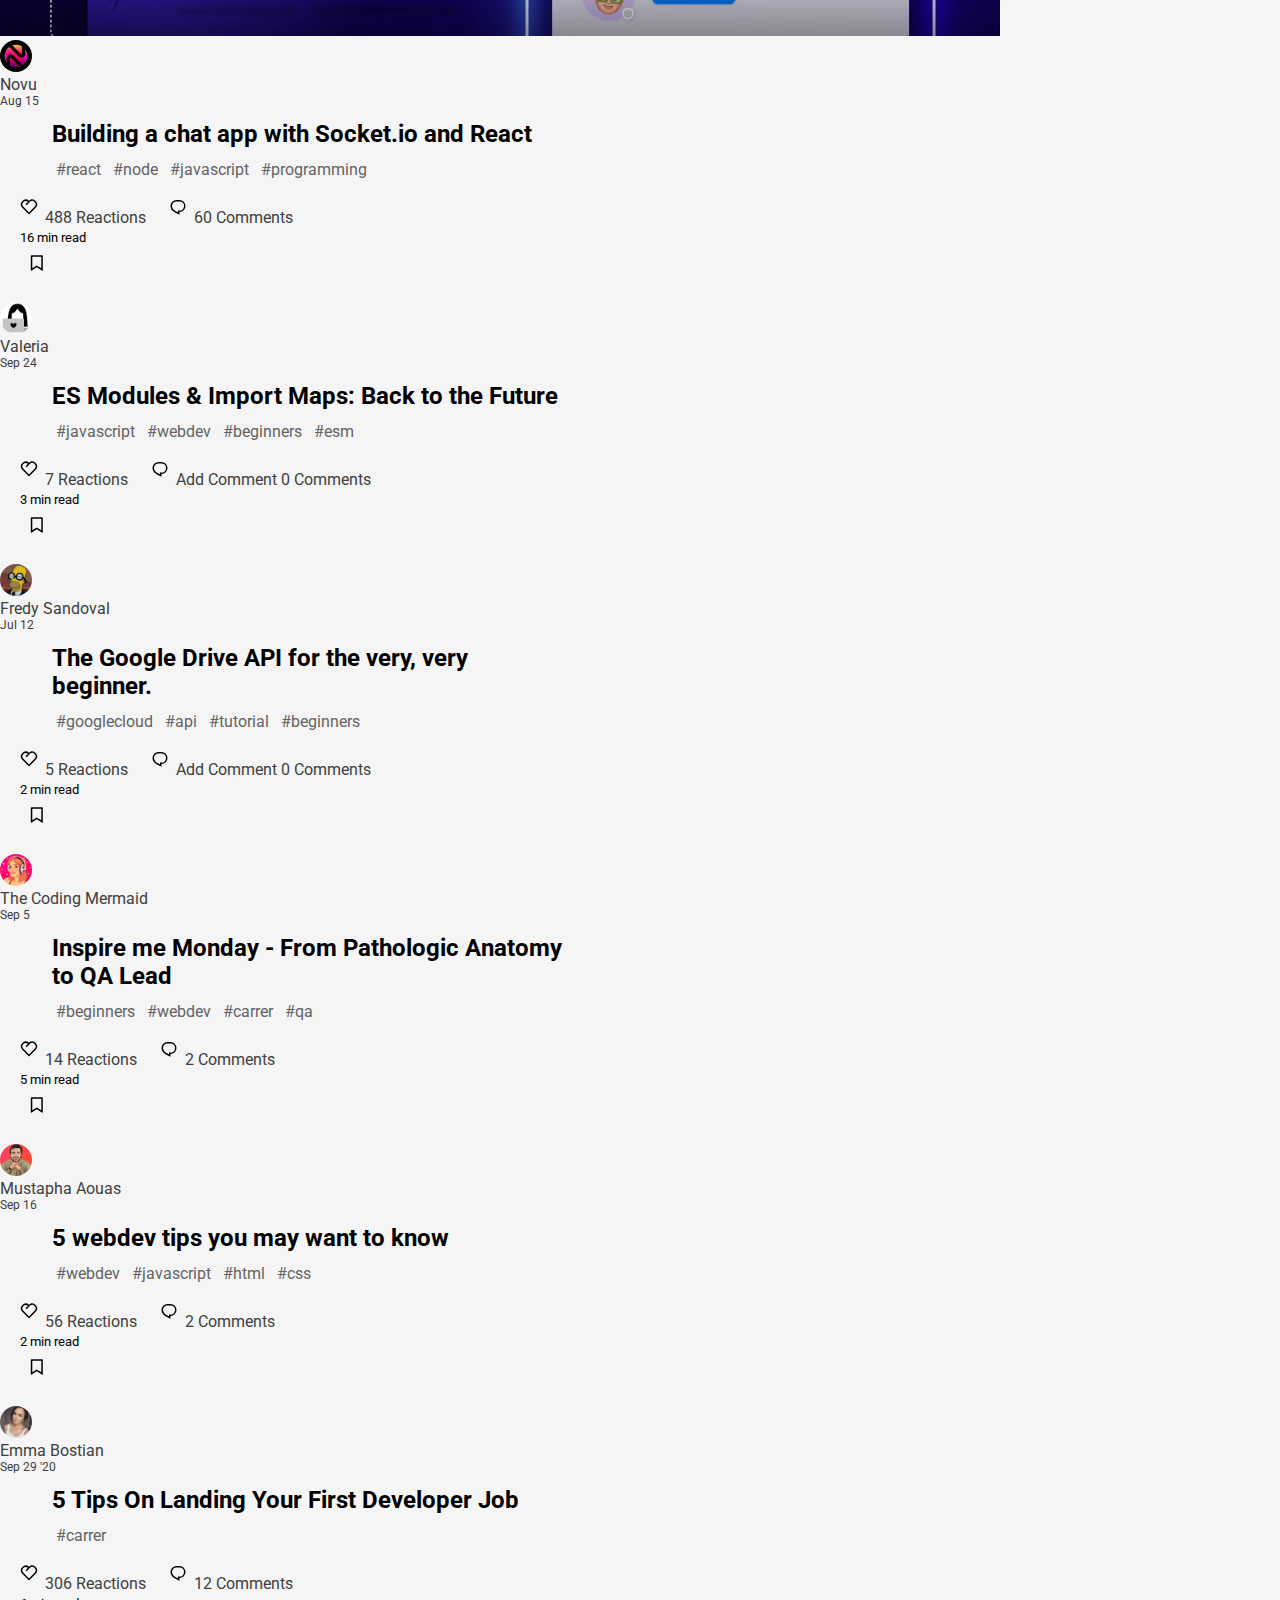
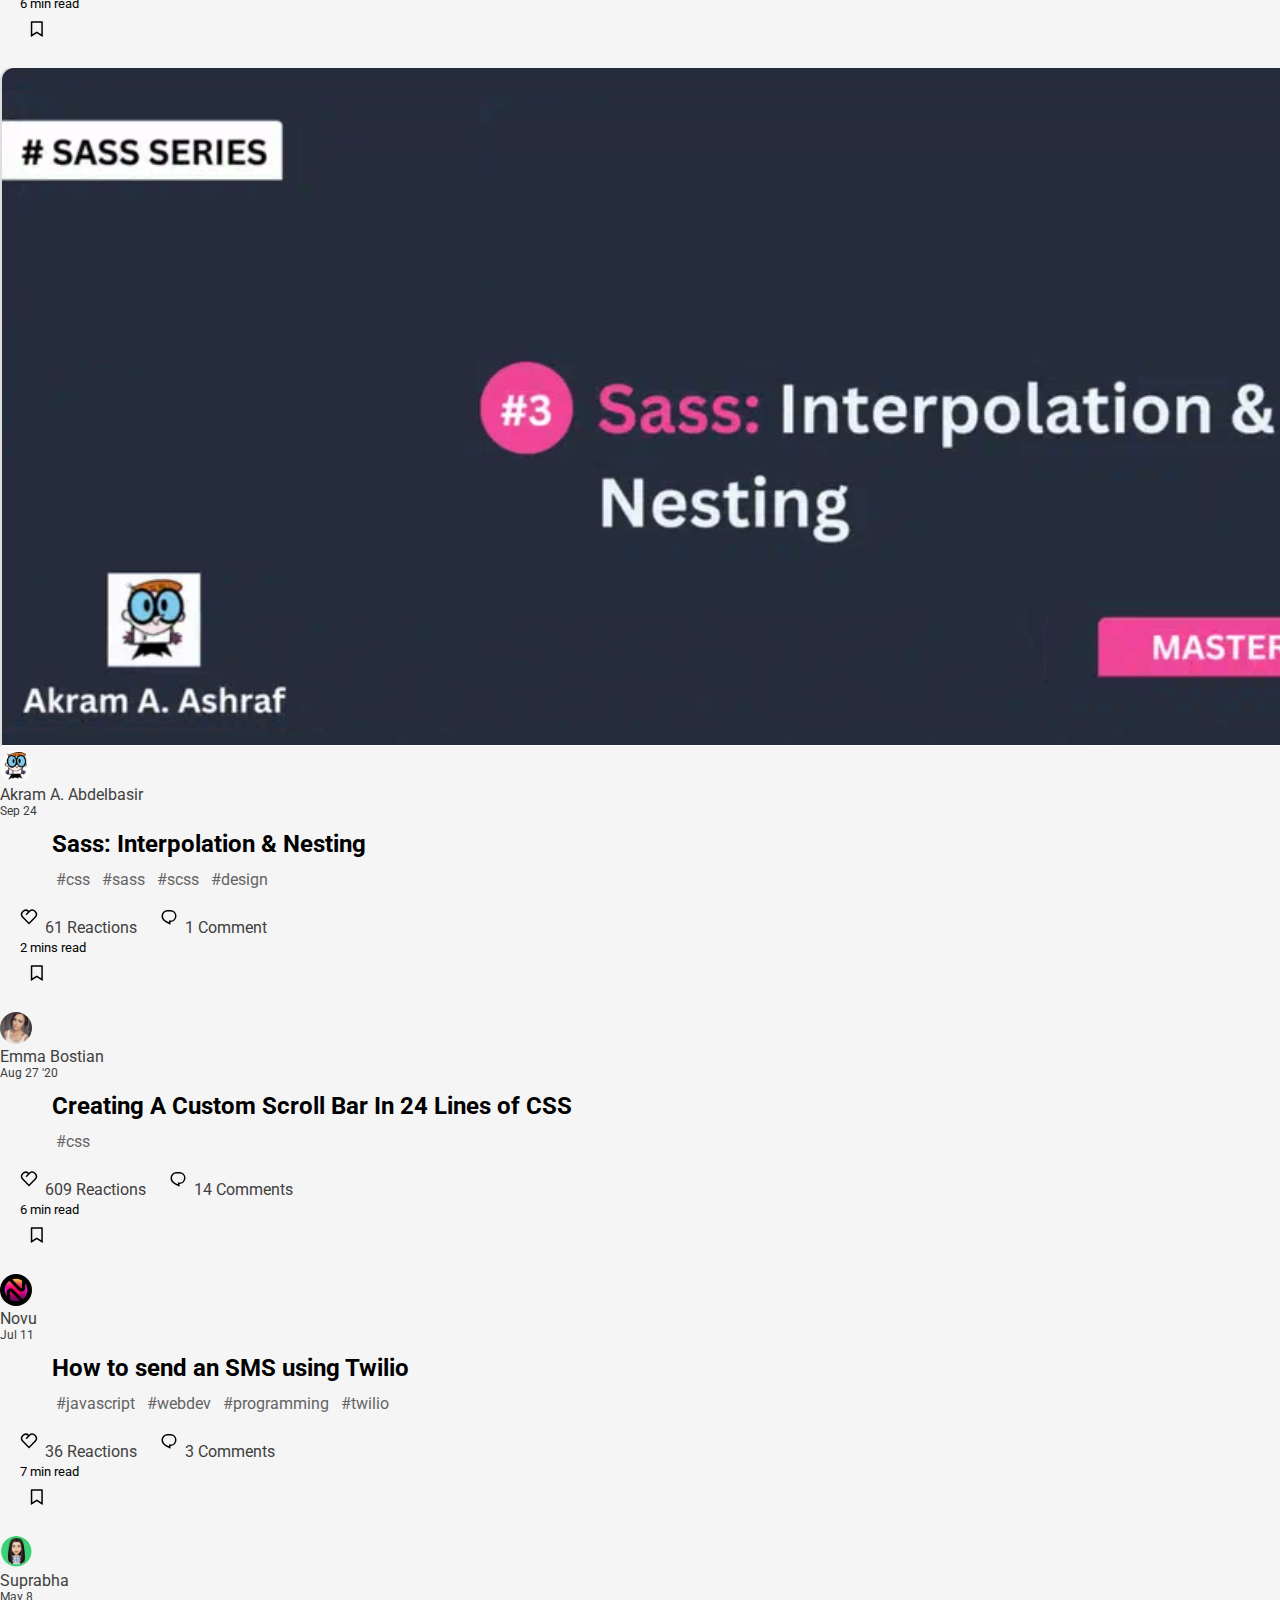
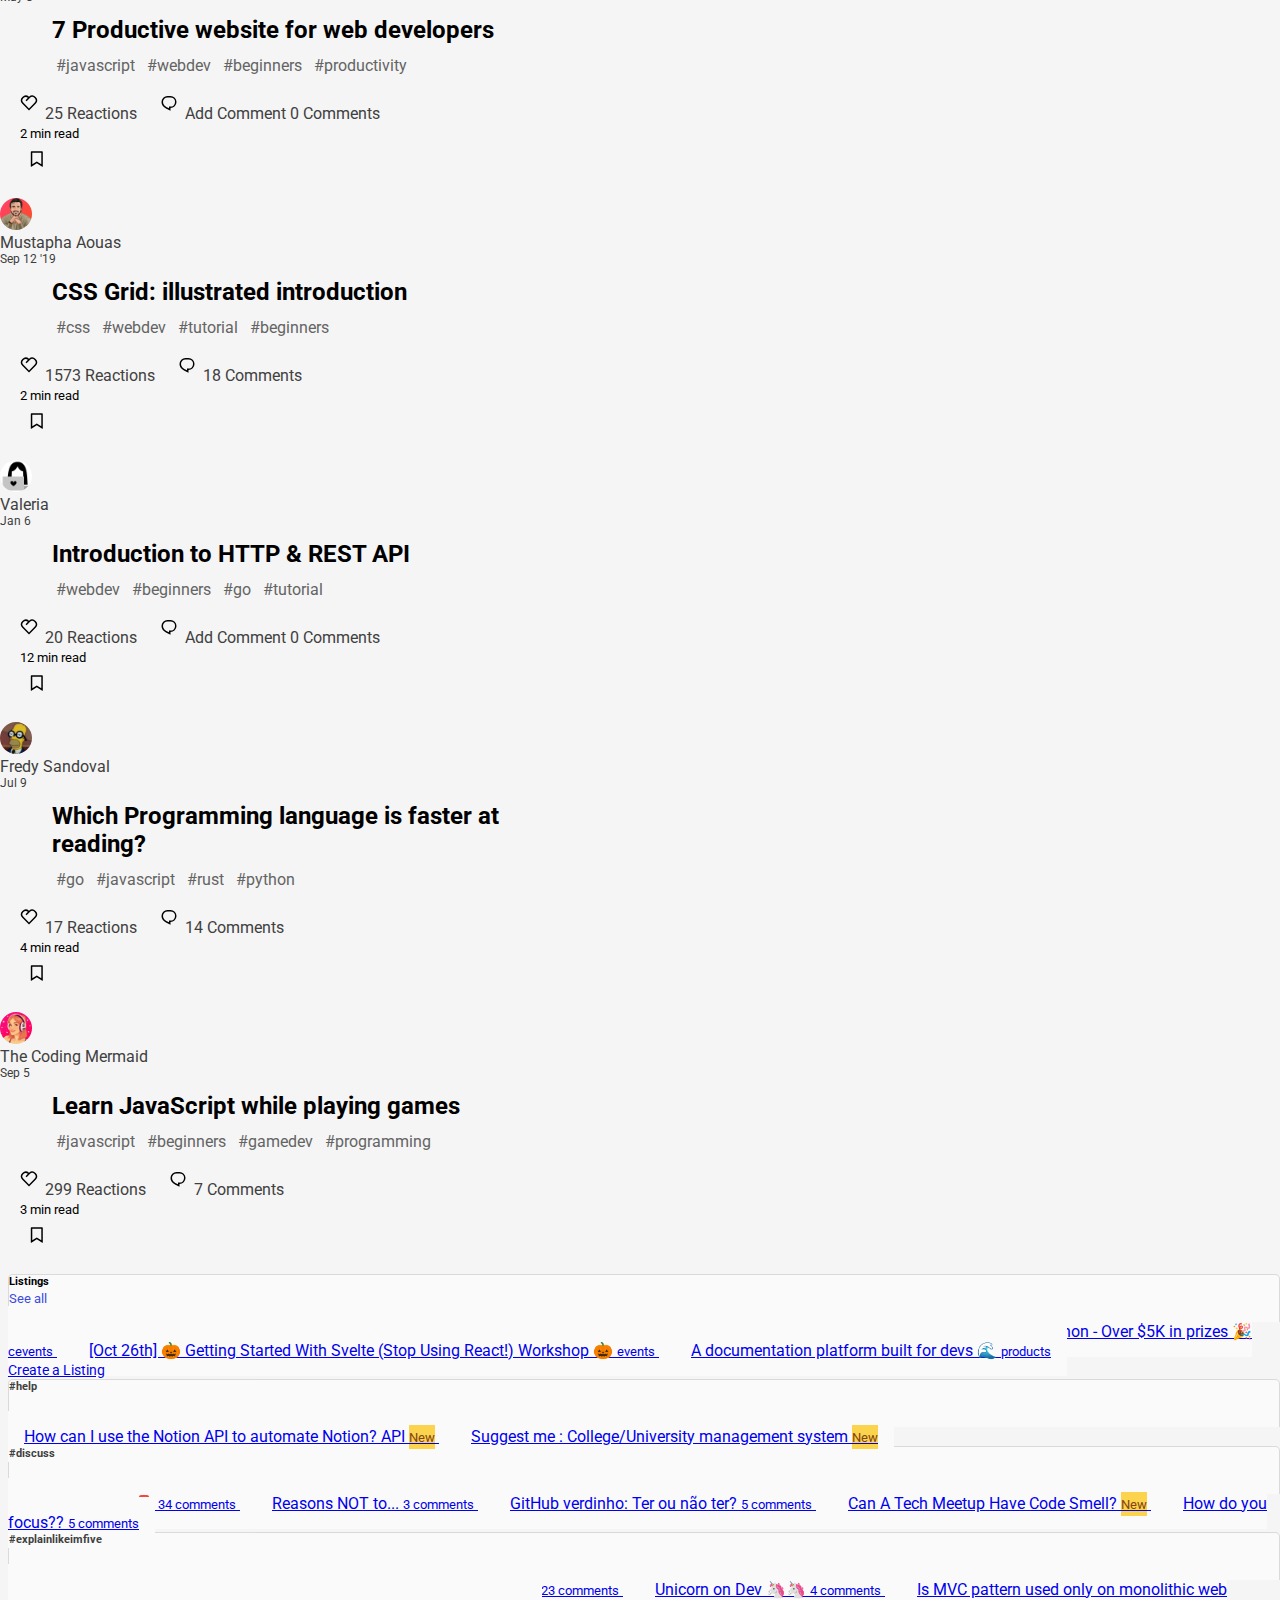
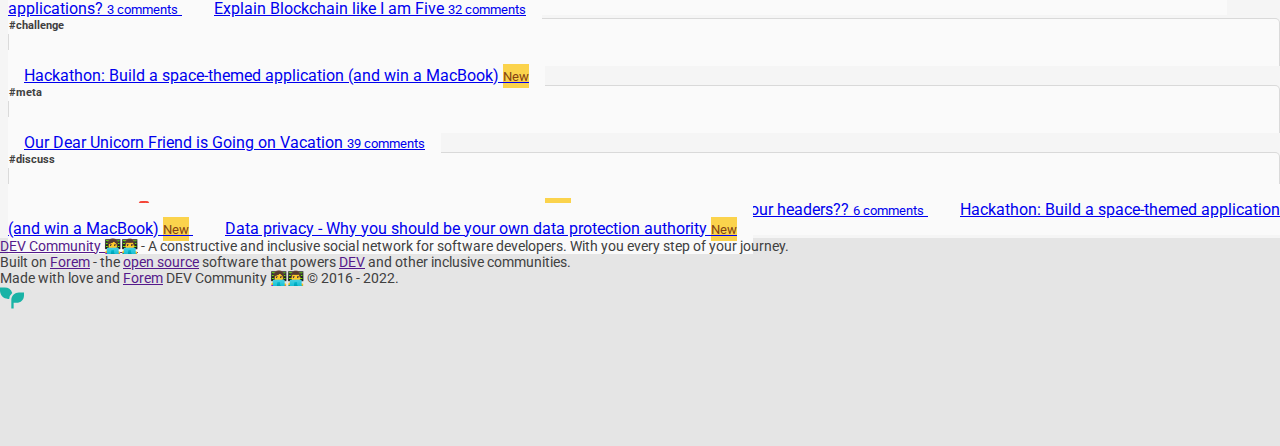
==== commit 3c319232: "footer terminado" ====
--- a/index.html
+++ b/index.html
@@ -1447,7 +1447,7 @@
                     </a>
                   </div>
                   <!--Fifth-section-->
-                  <div class="list-group mt-3">
+                  <div class="list-group mt-3 mb-lg-3">
                     <div class="head-listings d-flex align-items-center">
                         <a href="" class="hash-head mr-3">
                             <h6 class="mb-0 ml-3">#discuss</h6>
@@ -1477,9 +1477,26 @@
             </aside>
         </div>
     </main>
-
     <!--Footer-->
-    
+    <footer class="container-fluid text-center p-3 p-md-5">
+        <div class="footer-content">
+            <p class="mb-2"><a href="">DEV Community &#x1F469&#x200D&#x1F4BB;&#x1F468&#x200D&#x1F4BB;</a> - A constructive and inclusive social network for software developers. With you every step of your journey.</p>
+            <p class="mb-0">Built on <a href="">Forem</a> - the <a href="">open source</a> software that powers <a href="">DEV</a> and other inclusive communities.</p>
+            <p>Made with love and <a href="">Forem</a> DEV Community &#x1F469&#x200D&#x1F4BB;&#x1F468&#x200D&#x1F4BB; &#169;  2016 - 2022.</p>
+            <a href="">
+                <svg xmlns="http://www.w3.org/2000/svg" width="24" height="24" viewBox="0 0 24 24" fill="none" role="img" aria-labelledby="an4iswyzh131vyf4f8nfan9dht6zki31" class="crayons-icon crayons-icon--default c-link__icon"><title id="an4iswyzh131vyf4f8nfan9dht6zki31">Forem logo</title>
+                    <g clip-path="url(#clip0)" fill="#1AB3A6">
+                        <path d="M4.603 1.438a8.056 8.056 0 017.643 5.478 8.543 8.543 0 00-3.023 5.968H8.054C3.606 12.884 0 9.296 0 4.87V1.468a.03.03 0 01.03-.03h4.573zM23.97 6.515a.03.03 0 01.03.03v2.833c0 4.11-3.354 7.442-7.491 7.442h-2.881v5.726h-2.305V14.53l.022-1.145c.294-3.843 3.526-6.87 7.469-6.87h5.155z"></path>
+                    </g>
+                    <defs>
+                        <clipPath id="clip0">
+                            <path fill="#fff" d="M0 0h24v24H0z"></path>
+                        </clipPath>
+                    </defs>
+                </svg>
+            </a>
+        </div>
+    </footer>
 
 <script src="https://cdn.jsdelivr.net/npm/jquery@3.5.1/dist/jquery.slim.min.js" integrity="sha384-DfXdz2htPH0lsSSs5nCTpuj/zy4C+OGpamoFVy38MVBnE+IbbVYUew+OrCXaRkfj" crossorigin="anonymous"></script>
 <script src="https://cdn.jsdelivr.net/npm/bootstrap@4.6.2/dist/js/bootstrap.bundle.min.js" integrity="sha384-Fy6S3B9q64WdZWQUiU+q4/2Lc9npb8tCaSX9FK7E8HnRr0Jz8D6OP9dO5Vg3Q9ct" crossorigin="anonymous"></script>
--- a/css/style.css
+++ b/css/style.css
@@ -385,6 +385,13 @@
   font-size: 0.875rem;
 }
 
+footer {
+  background-color: rgb(229, 229, 229);
+  height: 14rem;
+  font-size: 0.875rem;
+  color: rgb(64, 64, 64);
+}
+
 @media only screen and (min-width: 768px) {
   .navbar .form-control {
     width: 55%;
@@ -547,4 +554,9 @@
     padding: 0 0.5rem 0 0;
     max-width: 47%;
   }
+}
+@media only screen and (min-width: 768px) {
+  footer {
+    height: 13rem;
+  }
 }/*# sourceMappingURL=style.css.map */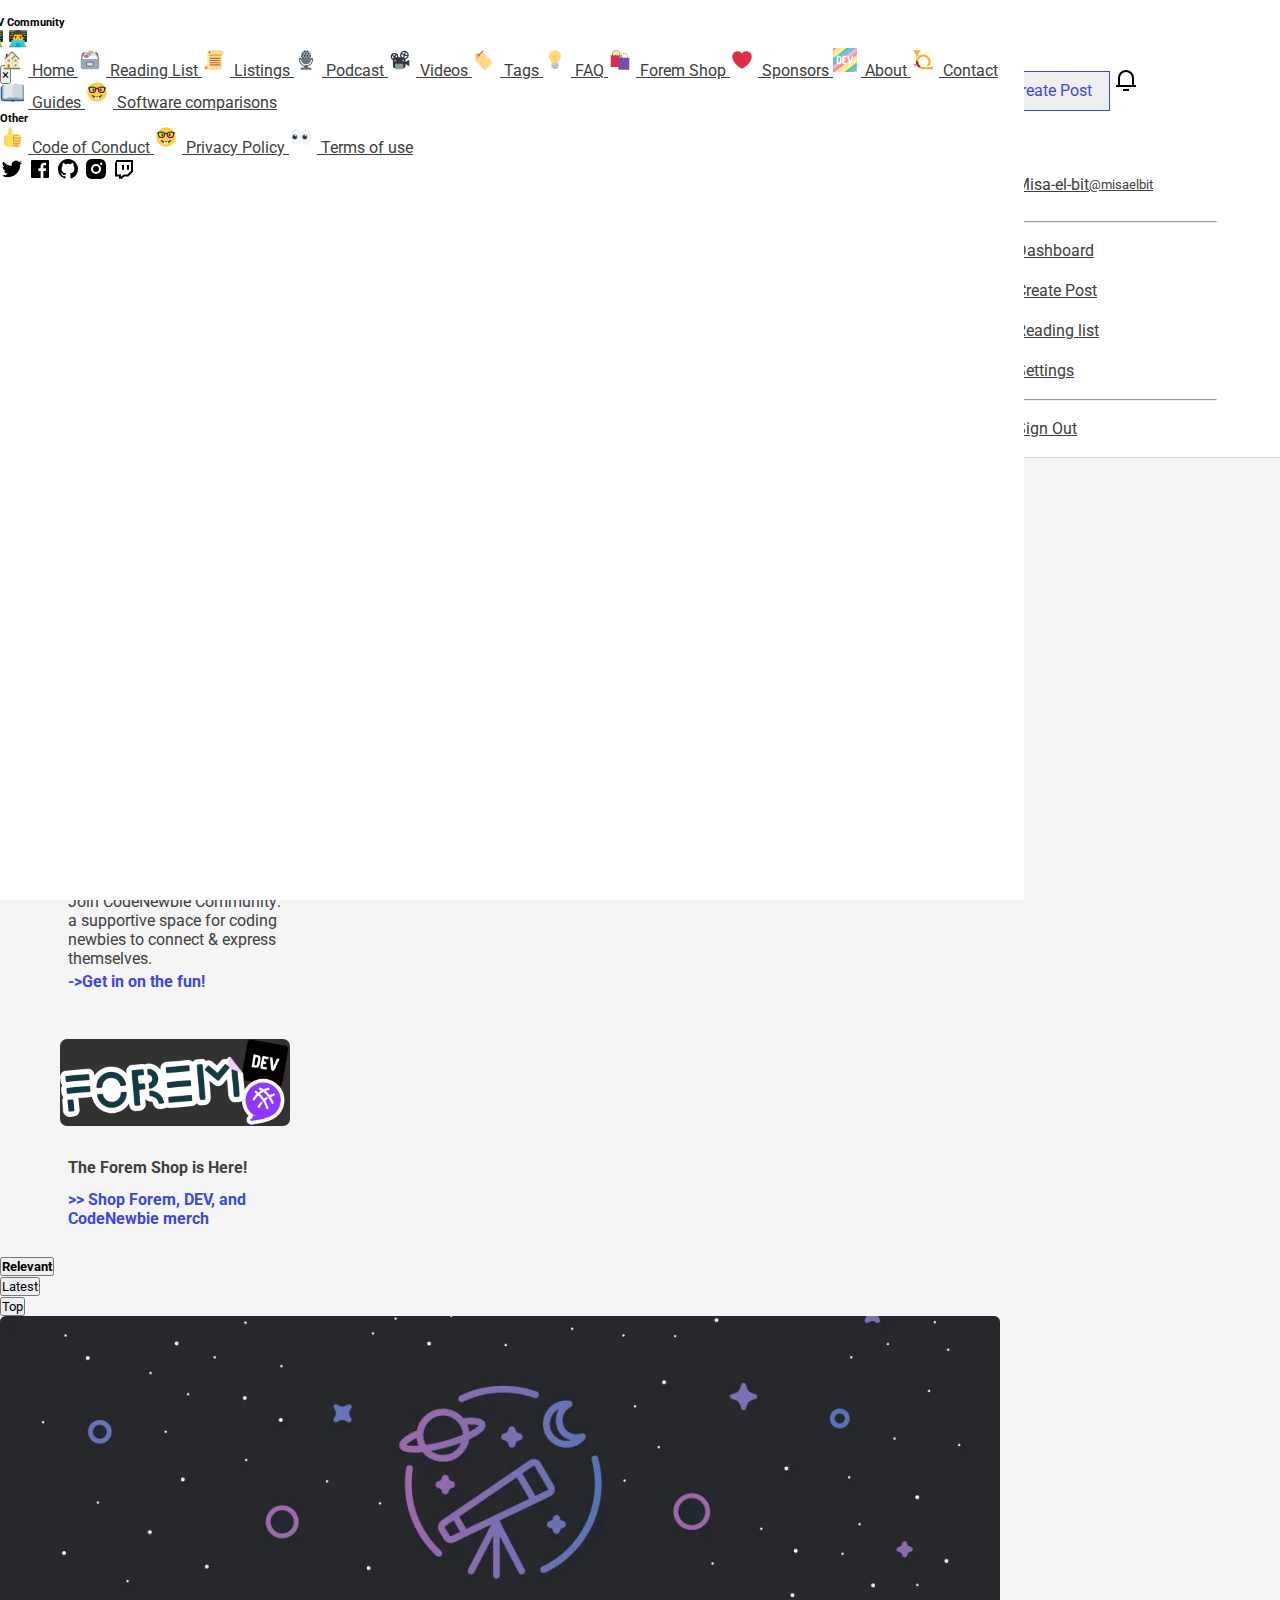
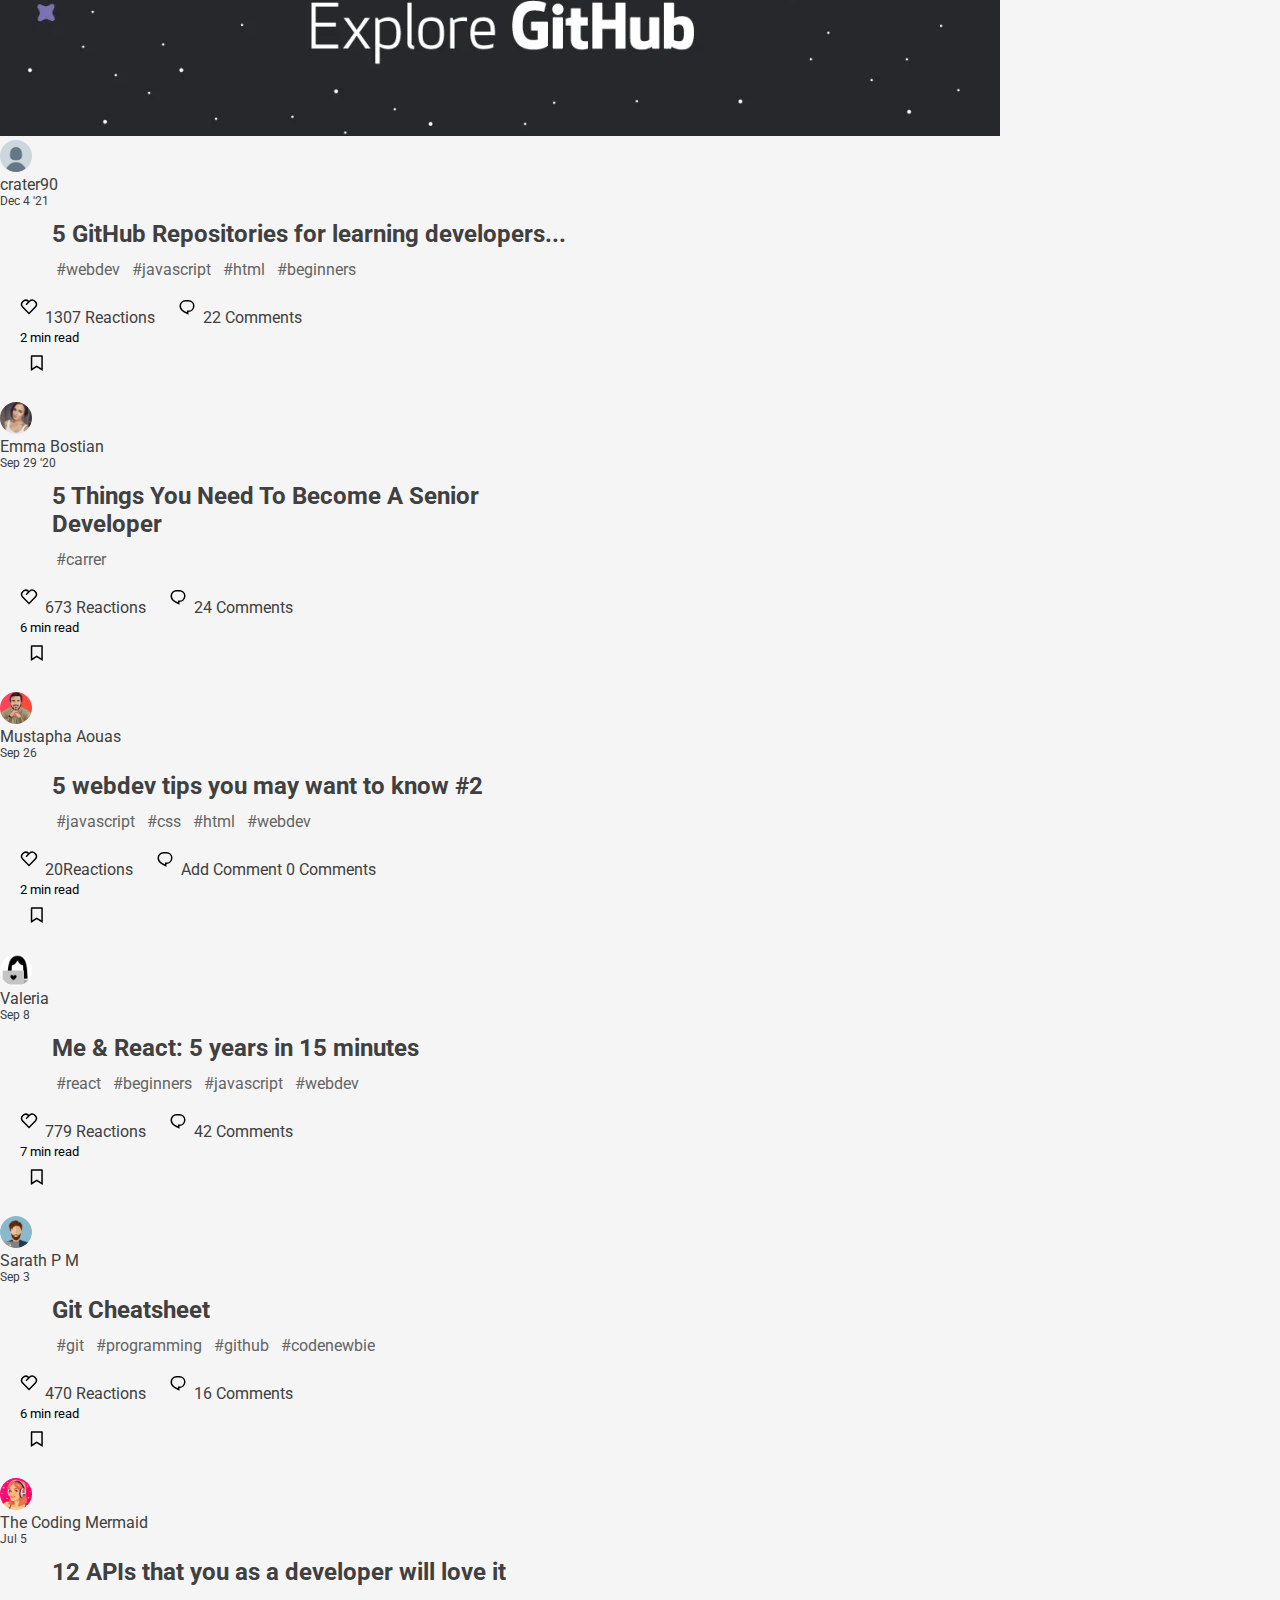
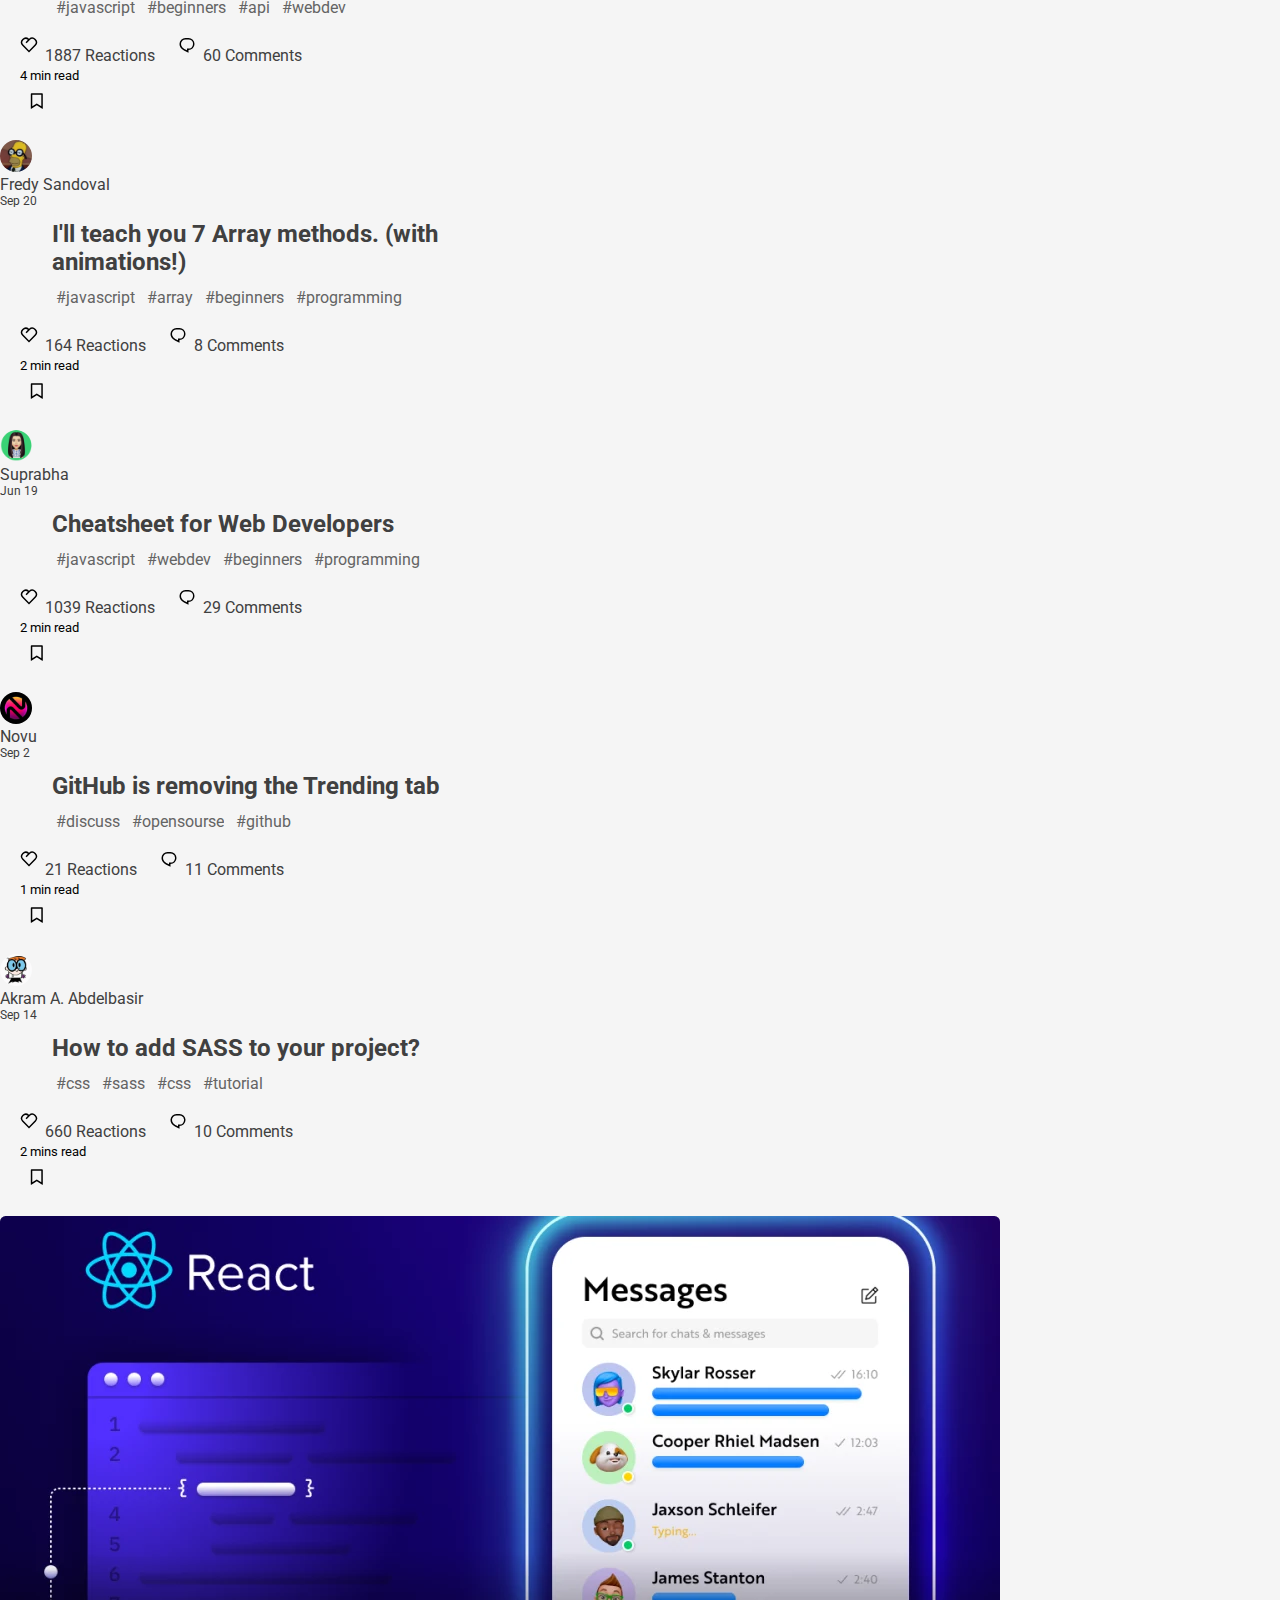
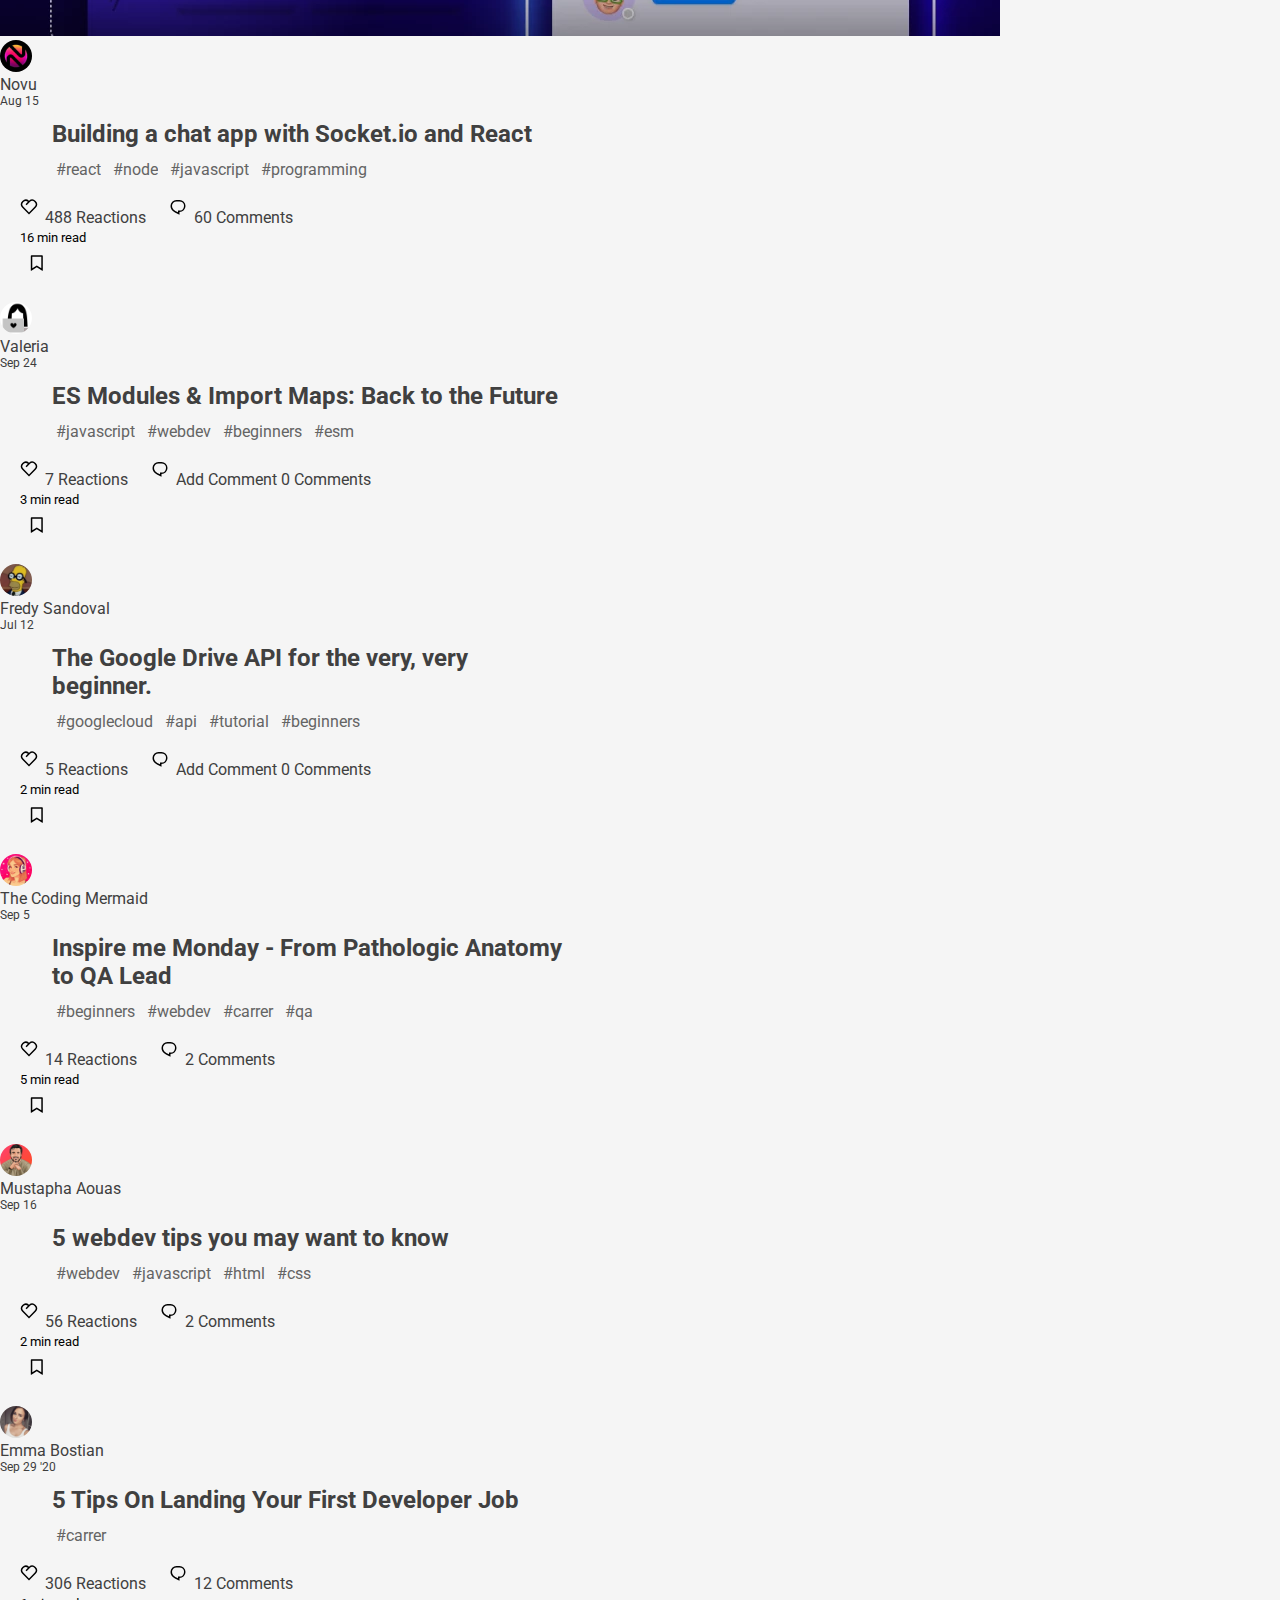
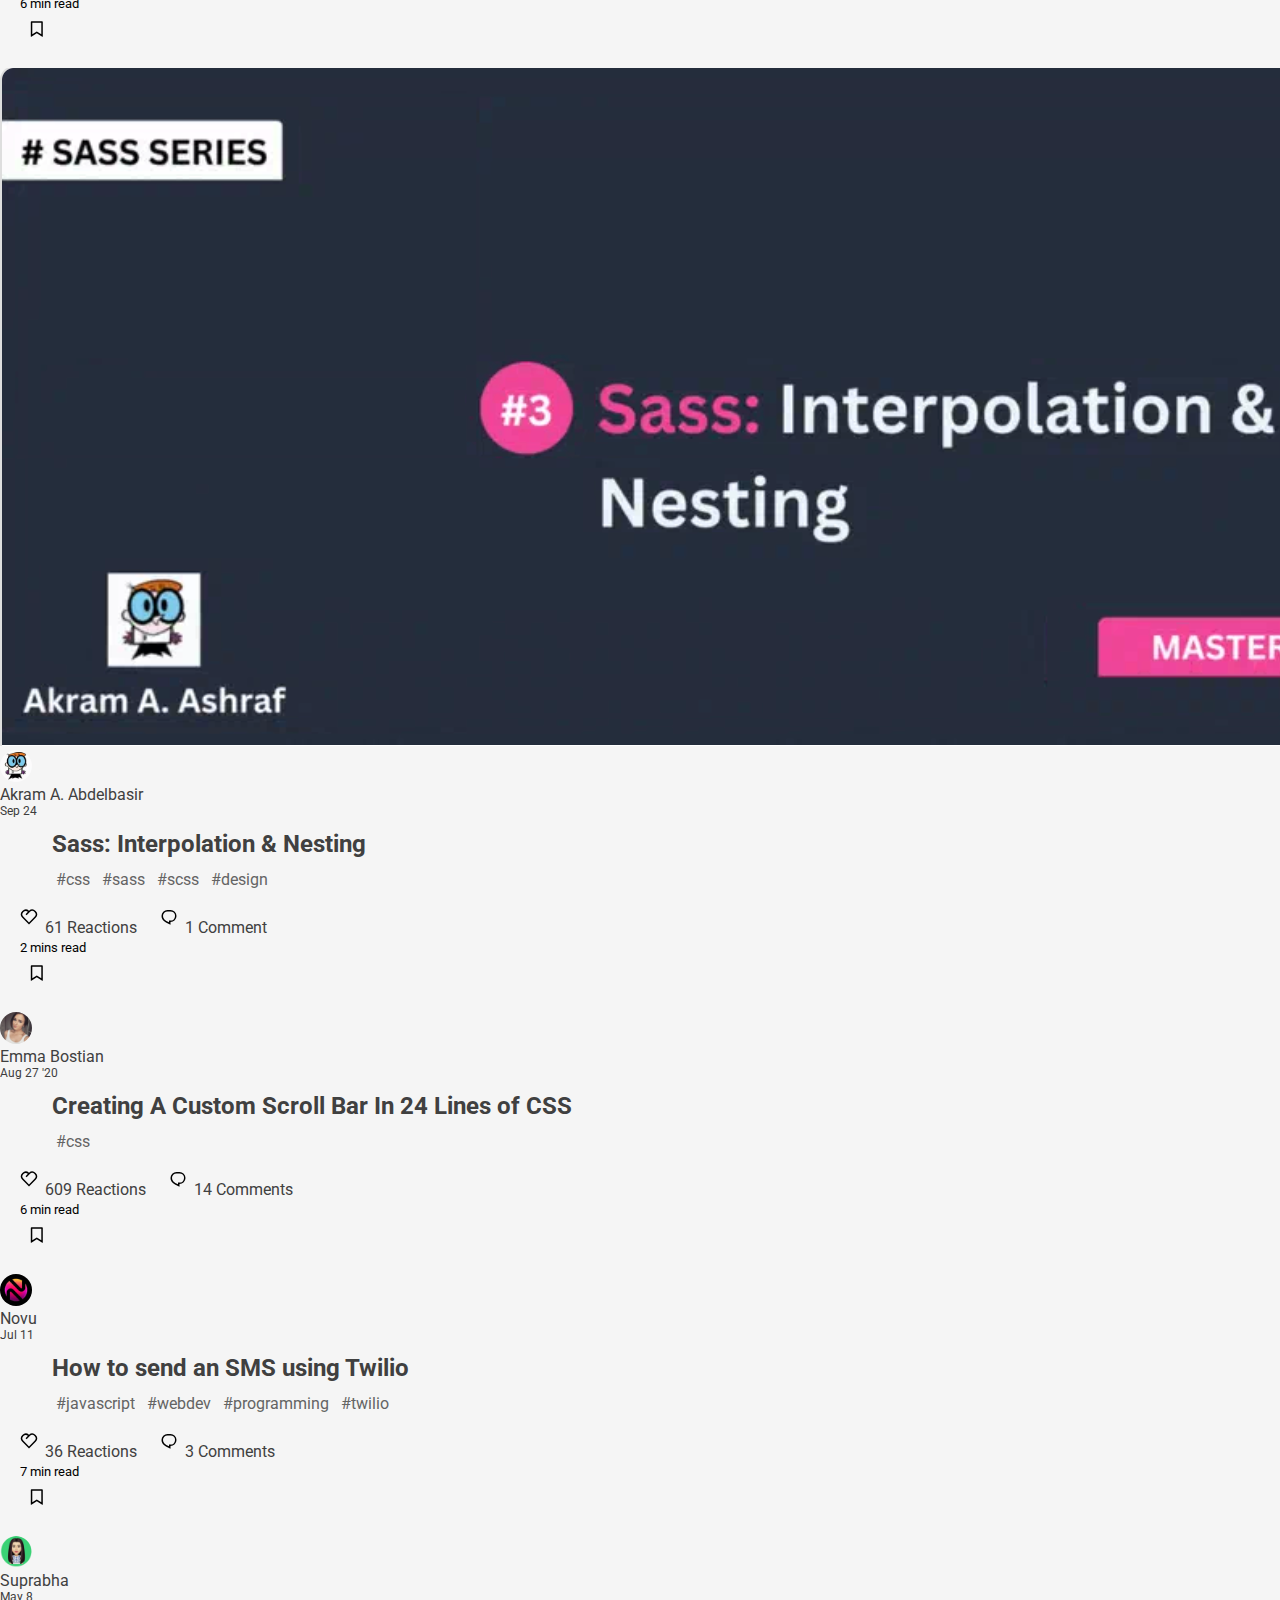
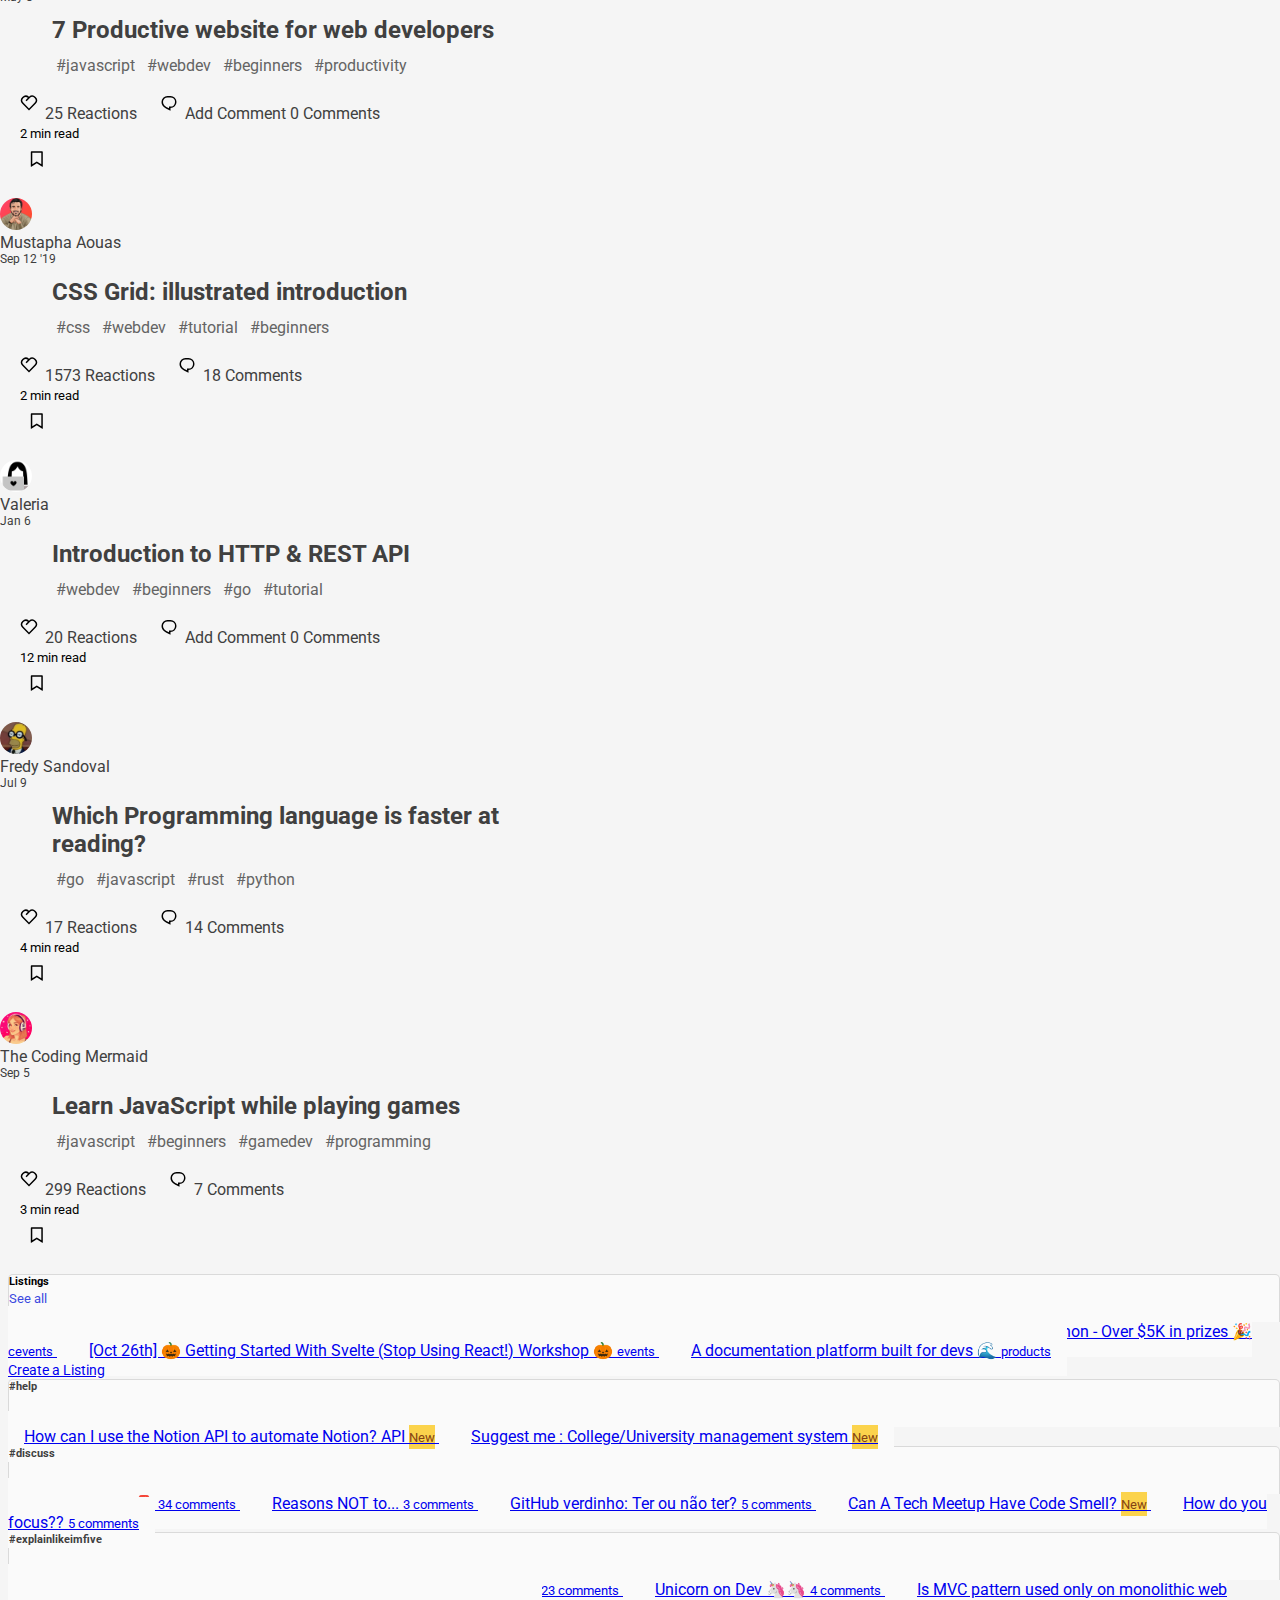
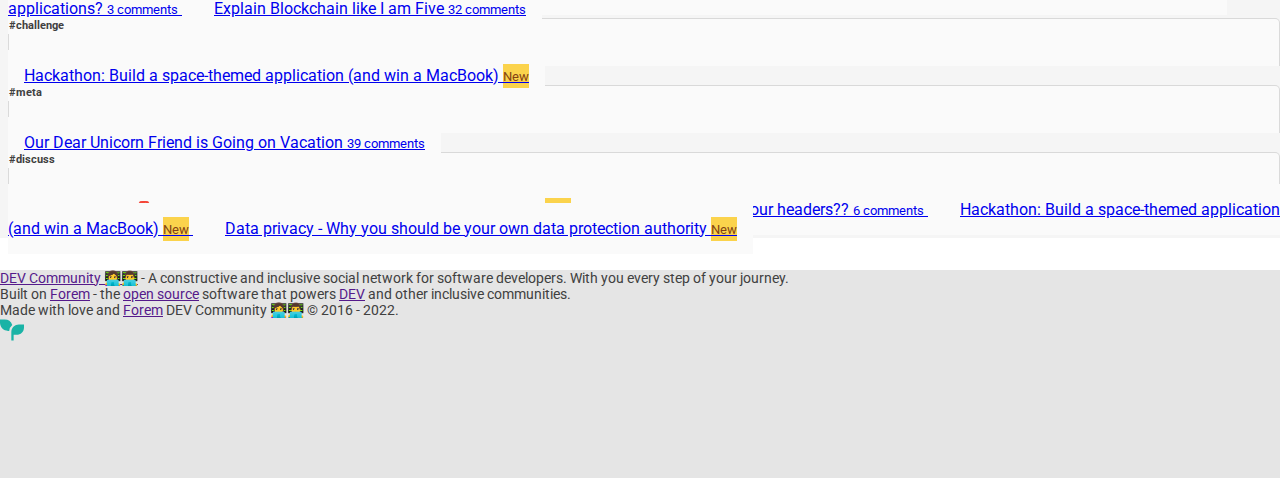
==== commit 9edc72dc: "se linkea post view" ====
--- a/index.html
+++ b/index.html
@@ -343,7 +343,7 @@
                     <!--Relevant-->
                     <div class="tab-pane fade show active" id="pills-relevant" role="tabpanel" aria-labelledby="pills-home-tab">
                         <div class="card mb-2 principal-card">
-                            <a href="">
+                            <a href="./post-view/index.html">
                                 <img src="img/card-section-img1.png" class="card-img-top" alt="...">
                             </a>
                             <div class="user d-flex align-items-center mt-3 ml-3">
@@ -358,7 +358,7 @@
                                 </div>
                             </div>
                             <div class="card-body">
-                              <h4 class="card-title">5 GitHub Repositories for learning developers...</h4>
+                              <h4 class="card-title"> <a href="./post-view/index.html">5 GitHub Repositories for learning developers...</a> </h4>
                                 <div class="hastags">
                                     <a href="">#webdev</a>
                                     <a href="">#javascript</a>
@@ -398,7 +398,7 @@
                                 </div>
                             </div>
                             <div class="card-body">
-                              <h4 class="card-title">5 Things You Need To Become A Senior Developer</h4>
+                              <h4 class="card-title"> <a href="">5 Things You Need To Become A Senior Developer</a> </h4>
                                 <div class="hastags">                                 
                                     <a href="">#carrer</a>
                                 </div>
@@ -435,7 +435,7 @@
                                 </div>
                             </div>
                             <div class="card-body">
-                              <h4 class="card-title">5 webdev tips you may want to know #2</h4>
+                              <h4 class="card-title"> <a href="">5 webdev tips you may want to know #2</a> </h4>
                                 <div class="hastags">
                                     <a href="">#javascript</a>
                                     <a href="">#css</a>
@@ -476,7 +476,7 @@
                                 </div>
                             </div>
                             <div class="card-body">
-                              <h4 class="card-title">Me & React: 5 years in 15 minutes</h4>
+                              <h4 class="card-title"> <a href="">Me & React: 5 years in 15 minutes</a> </h4>
                                 <div class="hastags">                                 
                                     <a href="">#react</a>
                                     <a href="">#beginners</a>
@@ -516,7 +516,7 @@
                                 </div>
                             </div>
                             <div class="card-body">
-                              <h4 class="card-title">Git Cheatsheet</h4>
+                              <h4 class="card-title"> <a href="">Git Cheatsheet</a></h4>
                                 <div class="hastags">                                 
                                     <a href="">#git</a>
                                     <a href="">#programming</a>
@@ -556,7 +556,7 @@
                                 </div>
                             </div>
                             <div class="card-body">
-                              <h4 class="card-title">12 APIs that you as a developer will love it</h4>
+                              <h4 class="card-title"> <a href="">12 APIs that you as a developer will love it</a></h4>
                                 <div class="hastags">                                 
                                     <a href="">#javascript</a>
                                     <a href="">#beginners</a>
@@ -596,7 +596,7 @@
                                 </div>
                             </div>
                             <div class="card-body">
-                              <h4 class="card-title">I'll teach you 7 Array methods. (with animations!)</h4>
+                              <h4 class="card-title"> <a href="">I'll teach you 7 Array methods. (with animations!)</a></h4>
                                 <div class="hastags">                                 
                                     <a href="">#javascript</a>
                                     <a href="">#array</a>
@@ -636,7 +636,7 @@
                                 </div>
                             </div>
                             <div class="card-body">
-                              <h4 class="card-title">Cheatsheet for Web Developers</h4>
+                              <h4 class="card-title"> <a href="">Cheatsheet for Web Developers</a></h4>
                                 <div class="hastags">
                                     <a href="">#javascript</a>
                                     <a href="">#webdev</a>
@@ -676,7 +676,7 @@
                                 </div>
                             </div>
                             <div class="card-body">
-                              <h4 class="card-title">GitHub is removing the Trending tab</h4>
+                              <h4 class="card-title"> <a href="">GitHub is removing the Trending tab</a></h4>
                                 <div class="hastags">
                                     <a href="">#discuss</a>
                                     <a href="">#opensourse</a>
@@ -715,7 +715,7 @@
                                 </div>
                             </div>
                             <div class="card-body">
-                              <h4 class="card-title">How to add SASS to your project?</h4>
+                              <h4 class="card-title"> <a href="">How to add SASS to your project?</a></h4>
                                 <div class="hastags">
                                     <a href="">#css</a>
                                     <a href="">#sass</a>
@@ -761,7 +761,7 @@
                                 </div>
                             </div>
                             <div class="card-body">
-                              <h4 class="card-title">Building a chat app with Socket.io and React</h4>
+                              <h4 class="card-title"> <a href="">Building a chat app with Socket.io and React</a></h4>
                                 <div class="hastags">
                                     <a href="">#react</a>
                                     <a href="">#node</a>
@@ -801,7 +801,7 @@
                                 </div>
                             </div>
                             <div class="card-body">
-                              <h4 class="card-title">ES Modules & Import Maps: Back to the Future</h4>
+                              <h4 class="card-title"> <a href="">ES Modules & Import Maps: Back to the Future</a></h4>
                                 <div class="hastags">                                                                                    
                                     <a href="">#javascript</a>
                                     <a href="">#webdev</a>
@@ -842,7 +842,7 @@
                                 </div>
                             </div>
                             <div class="card-body">
-                              <h4 class="card-title">The Google Drive API for the very, very beginner.</h4>
+                              <h4 class="card-title"> <a href="">The Google Drive API for the very, very beginner.</a></h4>
                                 <div class="hastags">                                 
                                     <a href="">#googlecloud</a>
                                     <a href="">#api</a>
@@ -883,7 +883,7 @@
                                 </div>
                             </div>
                             <div class="card-body">
-                              <h4 class="card-title">Inspire me Monday - From Pathologic Anatomy to QA Lead </h4>
+                              <h4 class="card-title"> <a href="">Inspire me Monday - From Pathologic Anatomy to QA Lead</a></h4>
                                 <div class="hastags">                                                                   
                                     <a href="">#beginners</a>                             
                                     <a href="">#webdev</a>
@@ -923,7 +923,7 @@
                                 </div>
                             </div>
                             <div class="card-body">
-                              <h4 class="card-title">5 webdev tips you may want to know</h4>
+                              <h4 class="card-title"> <a href="">5 webdev tips you may want to know</a></h4>
                                 <div class="hastags">
                                     <a href="">#webdev</a>
                                     <a href="">#javascript</a>
@@ -963,7 +963,7 @@
                                 </div>
                             </div>
                             <div class="card-body">
-                              <h4 class="card-title">5 Tips On Landing Your First Developer Job</h4>
+                              <h4 class="card-title"> <a href="">5 Tips On Landing Your First Developer Job</a></h4>
                                 <div class="hastags">                                 
                                     <a href="">#carrer</a>
                                 </div>
@@ -1006,7 +1006,7 @@
                                 </div>
                             </div>
                             <div class="card-body">
-                              <h4 class="card-title">Sass: Interpolation & Nesting</h4>
+                              <h4 class="card-title"> <a href="">Sass: Interpolation & Nesting</a></h4>
                                 <div class="hastags">
                                     <a href="">#css</a>
                                     <a href="">#sass</a>
@@ -1046,7 +1046,7 @@
                                 </div>
                             </div>
                             <div class="card-body">
-                              <h4 class="card-title">Creating A Custom Scroll Bar In 24 Lines of CSS</h4>
+                              <h4 class="card-title"> <a href="">Creating A Custom Scroll Bar In 24 Lines of CSS</a></h4>
                                 <div class="hastags">                                 
                                     <a href="">#css</a>
                                 </div>
@@ -1083,7 +1083,7 @@
                                 </div>
                             </div>
                             <div class="card-body">
-                              <h4 class="card-title">How to send an SMS using Twilio</h4>
+                              <h4 class="card-title"> <a href="">How to send an SMS using Twilio</a></h4>
                                 <div class="hastags">
                                     <a href="">#javascript</a>
                                     <a href="">#webdev</a>
@@ -1123,7 +1123,7 @@
                                 </div>
                             </div>
                             <div class="card-body">
-                              <h4 class="card-title">7 Productive website for web developers</h4>
+                              <h4 class="card-title"> <a href="">7 Productive website for web developers</a></h4>
                                 <div class="hastags">
                                     <a href="">#javascript</a>
                                     <a href="">#webdev</a>
@@ -1164,7 +1164,7 @@
                                 </div>
                             </div>
                             <div class="card-body">
-                              <h4 class="card-title">CSS Grid: illustrated introduction</h4>
+                              <h4 class="card-title"> <a href="">CSS Grid: illustrated introduction</a></h4>
                                 <div class="hastags">
                                     <a href="">#css</a>
                                     <a href="">#webdev</a>
@@ -1204,7 +1204,7 @@
                                 </div>
                             </div>
                             <div class="card-body">
-                              <h4 class="card-title">Introduction to HTTP & REST API</h4>
+                              <h4 class="card-title"> <a href="">Introduction to HTTP & REST API</a></h4>
                                 <div class="hastags">                                 
                                     <a href="">#webdev</a>
                                     <a href="">#beginners</a>
@@ -1245,7 +1245,7 @@
                                 </div>
                             </div>
                             <div class="card-body">
-                              <h4 class="card-title">Which Programming language is faster at reading?</h4>
+                              <h4 class="card-title"> <a href="">Which Programming language is faster at reading?</a></h4>
                                 <div class="hastags">                                 
                                     <a href="">#go</a>
                                     <a href="">#javascript</a>
@@ -1285,7 +1285,7 @@
                                 </div>
                             </div>
                             <div class="card-body">
-                              <h4 class="card-title">Learn JavaScript while playing games </h4>
+                              <h4 class="card-title"> <a href="">Learn JavaScript while playing games</a></h4>
                                 <div class="hastags">                                                                   
                                     <a href="">#javascript</a>                             
                                     <a href="">#beginners</a>
--- a/css/style.css
+++ b/css/style.css
@@ -277,7 +277,11 @@
   margin: 0;
   font-size: 1.25rem;
 }
-main .main-cards-section .tab-content .tab-pane .principal-card .card-body .card-title:hover, main .main-cards-section .tab-content .tab-pane .secondary-card .card-body .card-title:hover {
+main .main-cards-section .tab-content .tab-pane .principal-card .card-body .card-title a, main .main-cards-section .tab-content .tab-pane .secondary-card .card-body .card-title a {
+  color: rgb(64, 64, 64);
+  text-decoration: none;
+}
+main .main-cards-section .tab-content .tab-pane .principal-card .card-body .card-title a:hover, main .main-cards-section .tab-content .tab-pane .secondary-card .card-body .card-title a:hover {
   color: rgb(59, 73, 223);
   cursor: pointer;
 }
@@ -392,6 +396,360 @@
   color: rgb(64, 64, 64);
 }
 
+main .aside-left-post .icons-post {
+  position: fixed;
+  z-index: 1;
+  bottom: 0;
+  left: 0;
+  width: 100%;
+  height: 3rem;
+  justify-content: space-evenly;
+  background-color: rgb(255, 255, 255);
+  box-shadow: 0 -1px 5px rgba(0, 0, 0, 0.2);
+}
+main .aside-left-post .icons-post .heart a svg:hover {
+  background-color: rgba(245, 57, 0, 0.1);
+  border-radius: 100%;
+}
+main .aside-left-post .icons-post .heart a svg:hover path {
+  fill: #F53900;
+}
+main .aside-left-post .icons-post .comment a svg:hover {
+  background-color: rgba(247, 223, 30, 0.1);
+  border-radius: 100%;
+}
+main .aside-left-post .icons-post .comment a svg:hover path {
+  fill: #f7df1e;
+}
+main .aside-left-post .icons-post .save a svg:hover {
+  background-color: rgba(79, 70, 229, 0.1);
+  border-radius: 100%;
+}
+main .aside-left-post .icons-post .save a svg:hover path {
+  fill: rgb(79, 70, 229);
+}
+main .aside-left-post .icons-post .dots a svg {
+  fill: #717171;
+}
+main .aside-left-post .icons-post .dots a svg:hover {
+  background-color: rgba(0, 0, 0, 0.035);
+  border-radius: 100%;
+}
+main .aside-left-post .icons-post .dots a svg:hover path {
+  fill: #090909;
+}
+main .aside-left-post .icons-post .count {
+  margin-left: 0.75rem;
+}
+
+main .main-cards-post {
+  padding: 0;
+}
+main .main-cards-post .card-post .user {
+  margin-left: 1rem;
+  margin-top: 1rem;
+}
+main .main-cards-post .card-post .user img {
+  width: 2rem;
+  border-radius: 100%;
+}
+main .main-cards-post .card-post .user .user-data a {
+  text-decoration: none;
+}
+main .main-cards-post .card-post .user .user-data .name {
+  font-weight: 700;
+  line-height: 12px;
+  padding-top: 0.5rem;
+  color: rgb(64, 64, 64);
+}
+main .main-cards-post .card-post .user .user-data .name:hover {
+  color: rgb(59, 73, 223);
+}
+main .main-cards-post .card-post .user .user-data .date {
+  font-size: 0.75rem;
+}
+main .main-cards-post .card-post .card-body .hashtags-post {
+  margin-left: 0.25rem;
+}
+main .main-cards-post .card-post .card-body .hashtags-post a {
+  color: rgb(64, 64, 64);
+  opacity: 0.8;
+  text-decoration: none;
+  padding: 0.25rem;
+}
+main .main-cards-post .card-post .card-body .hashtags-post .purple span {
+  color: #562765;
+}
+main .main-cards-post .card-post .card-body .hashtags-post .purple:hover {
+  background-color: rgba(86, 39, 101, 0.1);
+  border: 1px solid #562765;
+  border-radius: 5px;
+}
+main .main-cards-post .card-post .card-body .hashtags-post .yellow span {
+  color: #f7df1e;
+}
+main .main-cards-post .card-post .card-body .hashtags-post .yellow:hover {
+  background-color: rgba(247, 223, 30, 0.1);
+  border: 1px solid #f7df1e;
+  border-radius: 5px;
+}
+main .main-cards-post .card-post .card-body .hashtags-post .red span {
+  color: #F53900;
+}
+main .main-cards-post .card-post .card-body .hashtags-post .red:hover {
+  background-color: rgba(245, 57, 0, 0.1);
+  border: 1px solid #F53900;
+  border-radius: 5px;
+}
+main .main-cards-post .card-post .card-body .hashtags-post .green span {
+  color: #008335;
+}
+main .main-cards-post .card-post .card-body .hashtags-post .green:hover {
+  background-color: rgba(0, 131, 53, 0.1);
+  border: 1px solid #008335;
+  border-radius: 5px;
+}
+main .main-cards-post .card-post .card-body .post-content {
+  margin-top: 1rem;
+}
+main .main-cards-post .card-post .card-body .post-content .title {
+  font-size: 1.5rem;
+  text-decoration: underline;
+  margin-bottom: 1rem;
+}
+main .main-cards-post .card-post .card-body .post-content .title a {
+  color: rgb(59, 73, 223);
+}
+main .main-cards-post .card-post .card-body .post-content img {
+  width: 100%;
+  border-radius: 5px;
+}
+main .main-cards-post .card-post .card-body .post-content .bonus {
+  font-size: 1.25rem;
+}
+main .main-cards-post .card-post .card-body .comments-post {
+  margin-top: 1rem;
+  border-top: 1px solid #efefef;
+}
+main .main-cards-post .card-post .card-body .comments-post .top-comments h3 {
+  font-size: 1.25rem;
+}
+main .main-cards-post .card-post .card-body .comments-post .top-comments button {
+  border: 2px solid #d6d6d7;
+  width: 6.7rem;
+  padding: 0.3rem;
+  height: 2.3rem;
+}
+main .main-cards-post .card-post .card-body .comments-post .top-comments button:hover {
+  background-color: rgb(245, 245, 245);
+  border: 2px solid #a3a3a3;
+  border-radius: 5px;
+}
+main .main-cards-post .card-post .card-body .comments-post .area-comment {
+  margin-top: 1rem;
+}
+main .main-cards-post .card-post .card-body .comments-post .area-comment img {
+  width: 1.5rem;
+  height: 1.5rem;
+  border-radius: 100%;
+}
+main .main-cards-post .card-post .card-body .comments-post .area-comment textarea {
+  width: 100%;
+  border-radius: 5px;
+  border: 1px solid rgba(0, 0, 0, 0.125);
+}
+main .main-cards-post .card-post .card-body .comments-post .area-comment textarea::-moz-placeholder {
+  padding-left: 0.5rem;
+}
+main .main-cards-post .card-post .card-body .comments-post .area-comment textarea:-ms-input-placeholder {
+  padding-left: 0.5rem;
+}
+main .main-cards-post .card-post .card-body .comments-post .area-comment textarea::placeholder {
+  padding-left: 0.5rem;
+}
+main .main-cards-post .card-post .card-body .comments-post .other-comments img {
+  width: 1.5rem;
+  height: 1.5rem;
+  border-radius: 100%;
+}
+main .main-cards-post .card-post .card-body .comments-post .other-comments .avatar-user {
+  margin-top: 0.75rem;
+}
+main .main-cards-post .card-post .card-body .comments-post .other-comments .avatar-user svg {
+  margin-top: 0.25rem;
+}
+main .main-cards-post .card-post .card-body .comments-post .other-comments .avatar-user svg path {
+  fill: #a3a3a3;
+}
+main .main-cards-post .card-post .card-body .comments-post .other-comments .avatar-user:hover svg path {
+  fill: rgb(61, 61, 61);
+}
+main .main-cards-post .card-post .card-body .comments-post .other-comments .comment-content {
+  border: 1px solid rgba(0, 0, 0, 0.125);
+  border-radius: 5px;
+  background-color: rgb(255, 255, 255);
+  width: 95%;
+}
+main .main-cards-post .card-post .card-body .comments-post .other-comments .comment-content .author {
+  padding: 0.75rem 0.5rem;
+}
+main .main-cards-post .card-post .card-body .comments-post .other-comments .comment-content .author a {
+  color: rgb(64, 64, 64);
+  text-decoration: none;
+}
+main .main-cards-post .card-post .card-body .comments-post .other-comments .comment-content .author a:hover {
+  background-color: rgb(245, 245, 245);
+  border-radius: 5px;
+}
+main .main-cards-post .card-post .card-body .comments-post .other-comments .comment-content .author span {
+  margin: 0 0.5rem;
+  padding-top: 0.1rem;
+}
+main .main-cards-post .card-post .card-body .comments-post .other-comments .comment-content .author .time {
+  font-size: 0.875rem;
+  padding-top: 0.1rem;
+}
+main .main-cards-post .card-post .card-body .comments-post .other-comments .comment-content .author .time:hover {
+  color: #a3a3a3;
+  background-color: transparent;
+  cursor: pointer;
+}
+main .main-cards-post .card-post .card-body .comments-post .other-comments .comment-content .commentary {
+  margin: 0;
+  padding: 0.5rem;
+}
+main .main-cards-post .card-post .card-body .comments-post .reactions-post {
+  margin: 0.5rem 0 1rem 2.5rem;
+}
+main .main-cards-post .card-post .card-body .comments-post .reactions-post a {
+  color: rgb(64, 64, 64);
+  text-decoration: none;
+  padding: 0.25rem 0.5rem;
+}
+main .main-cards-post .card-post .card-body .comments-post .reactions-post a:hover {
+  background-color: rgb(245, 245, 245);
+  border-radius: 5px;
+}
+main .main-cards-post .card-post .card-body .comments-post .terms-of-use a {
+  text-decoration: none;
+}
+main .main-cards-post .card-post .card-body .comments-post .terms-of-use span {
+  margin: 0 0.5rem;
+}
+main .main-cards-post .did {
+  padding: 1rem;
+}
+main .main-cards-post .did .you-know {
+  margin-bottom: 1.5rem;
+}
+main .main-cards-post .read-next {
+  padding: 1rem;
+}
+main .main-cards-post .read-next img {
+  width: 2.5rem;
+  border-radius: 100%;
+}
+main .main-cards-post .read-next .user .user-data-post {
+  margin-top: 1rem;
+}
+main .main-cards-post .read-next .user .user-data-post a {
+  line-height: 22px;
+  color: rgb(64, 64, 64);
+  text-decoration: none;
+}
+main .main-cards-post .read-next .user .user-data-post a:hover {
+  color: rgb(59, 73, 223);
+}
+main .main-cards-post .read-next .user .user-data-post .name {
+  font-size: 1.25rem;
+}
+main .main-cards-post .read-next .user .user-data-post .date {
+  opacity: 0.7;
+}
+
+main .aside-right-post {
+  padding: 0;
+}
+main .aside-right-post .card-header {
+  background-color: black;
+  height: 2rem;
+}
+main .aside-right-post .card-body {
+  padding: 1rem;
+}
+main .aside-right-post .user-data-bio {
+  margin-top: -2.25rem;
+}
+main .aside-right-post .user-data-bio a {
+  text-decoration: none;
+}
+main .aside-right-post .user-data-bio img {
+  width: 3rem;
+  border-radius: 100%;
+  margin-right: 0.5rem;
+}
+main .aside-right-post .user-data-bio span {
+  font-size: 1.25rem;
+  font-weight: 700;
+  color: rgb(64, 64, 64);
+}
+main .aside-right-post .user-data-bio span:hover {
+  color: rgb(59, 73, 223);
+}
+main .aside-right-post .follow {
+  width: 100%;
+  margin-bottom: 1rem;
+  margin-top: 1rem;
+  background-color: rgb(59, 73, 223);
+}
+main .aside-right-post .follow:hover {
+  background-color: rgb(47, 58, 178);
+}
+main .aside-right-post p {
+  margin: 0;
+}
+main .aside-right-post .title {
+  font-size: 0.75rem;
+  font-weight: 700;
+  color: rgb(82, 82, 82);
+}
+main .aside-right-post .value {
+  font-size: 0.875rem;
+  color: rgb(64, 64, 64);
+}
+main .aside-right-post .more {
+  margin-top: 1rem;
+  border: 1px solid rgba(0, 0, 0, 0.125);
+  border-bottom: none;
+  height: 3rem;
+  background-color: rgb(250, 250, 250);
+  border-top-left-radius: 5px;
+  border-top-right-radius: 5px;
+}
+main .aside-right-post .more .more-from {
+  padding: 0.5rem;
+}
+main .aside-right-post .more .more-from .hash-head {
+  color: rgb(59, 73, 223);
+  text-decoration: none;
+}
+main .aside-right-post .more .nav-listing {
+  background-color: rgb(250, 250, 250);
+}
+main .aside-right-post .more .nav-listing span {
+  font-size: 0.875rem;
+}
+main .aside-right-post .more .nav-listing:hover {
+  background-color: rgb(255, 255, 255);
+}
+main .aside-right-post .more .nav-listing:hover .more-from {
+  color: rgb(59, 73, 223);
+}
+
+footer {
+  margin-top: 2rem;
+}
+
 @media only screen and (min-width: 768px) {
   .navbar .form-control {
     width: 55%;
@@ -559,4 +917,99 @@
   footer {
     height: 13rem;
   }
+}
+@media only screen and (min-width: 768px) {
+  main .aside-left-post {
+    padding-left: 1.5rem;
+    padding-right: 0.5rem;
+  }
+  main .aside-left-post .icons-post {
+    position: -webkit-sticky;
+    position: sticky;
+    top: 8rem;
+    height: 18rem;
+    width: 2rem;
+    background-color: rgb(245, 245, 245);
+    box-shadow: none;
+  }
+  main .aside-left-post .icons-post .heart, main .aside-left-post .icons-post .comment, main .aside-left-post .icons-post .save {
+    margin-bottom: 1rem;
+  }
+  main .aside-left-post .icons-post .heart .count, main .aside-left-post .icons-post .comment .count, main .aside-left-post .icons-post .save .count {
+    margin: 0.5rem 0 0 0;
+  }
+}
+@media only screen and (min-width: 992px) {
+  main .aside-left-post {
+    padding: 3rem 1rem 0 5rem;
+  }
+  main .aside-left-post .icons {
+    top: 6rem;
+  }
+  main .aside-left-post .icons .heart, main .aside-left-post .icons .comment, main .aside-left-post .icons .save {
+    margin-bottom: 1rem;
+  }
+  main .aside-left-post .icons .heart .count, main .aside-left-post .icons .comment .count, main .aside-left-post .icons .save .count {
+    margin-top: 0.5rem;
+  }
+}
+@media only screen and (min-width: 768px) {
+  main .main-cards-post {
+    padding-left: 1rem;
+    max-width: 90%;
+  }
+  main .main-cards-post .card-post .user {
+    margin: 2rem 0 0 2rem;
+  }
+  main .main-cards-post .card-post .card-body {
+    padding: 2rem;
+  }
+  main .main-cards-post .card-post .card-body .card-title {
+    font-size: 2.75rem;
+    font-weight: 800;
+  }
+  main .main-cards-post .dark-mode {
+    font-size: 1.5rem;
+  }
+}
+@media only screen and (min-width: 992px) {
+  main .main-cards-post {
+    max-width: 61%;
+    padding-left: 2rem;
+    margin-right: 1rem;
+  }
+  main .main-cards-post .card-post .card-body .card-title {
+    font-size: 3.5rem;
+  }
+}
+@media only screen and (min-width: 768px) {
+  main .aside-right-post {
+    margin-left: 5rem;
+    max-width: 88%;
+    height: 27rem;
+  }
+}
+@media only screen and (min-width: 992px) {
+  main .aside-right-post {
+    margin: 0;
+    position: -webkit-sticky;
+    position: sticky;
+    height: auto;
+  }
+  main .aside-right-post .container-aside-right {
+    position: -webkit-sticky;
+    position: sticky;
+    top: 2rem;
+  }
+  main .aside-right-post .container-aside-right .card-header {
+    background-color: black;
+    height: 2rem;
+    border-top-left-radius: 7px;
+    border-top-right-radius: 7px;
+  }
+}
+@media only screen and (min-width: 768px) {
+  .footer-post {
+    margin-top: 0;
+  }
 }/*# sourceMappingURL=style.css.map */